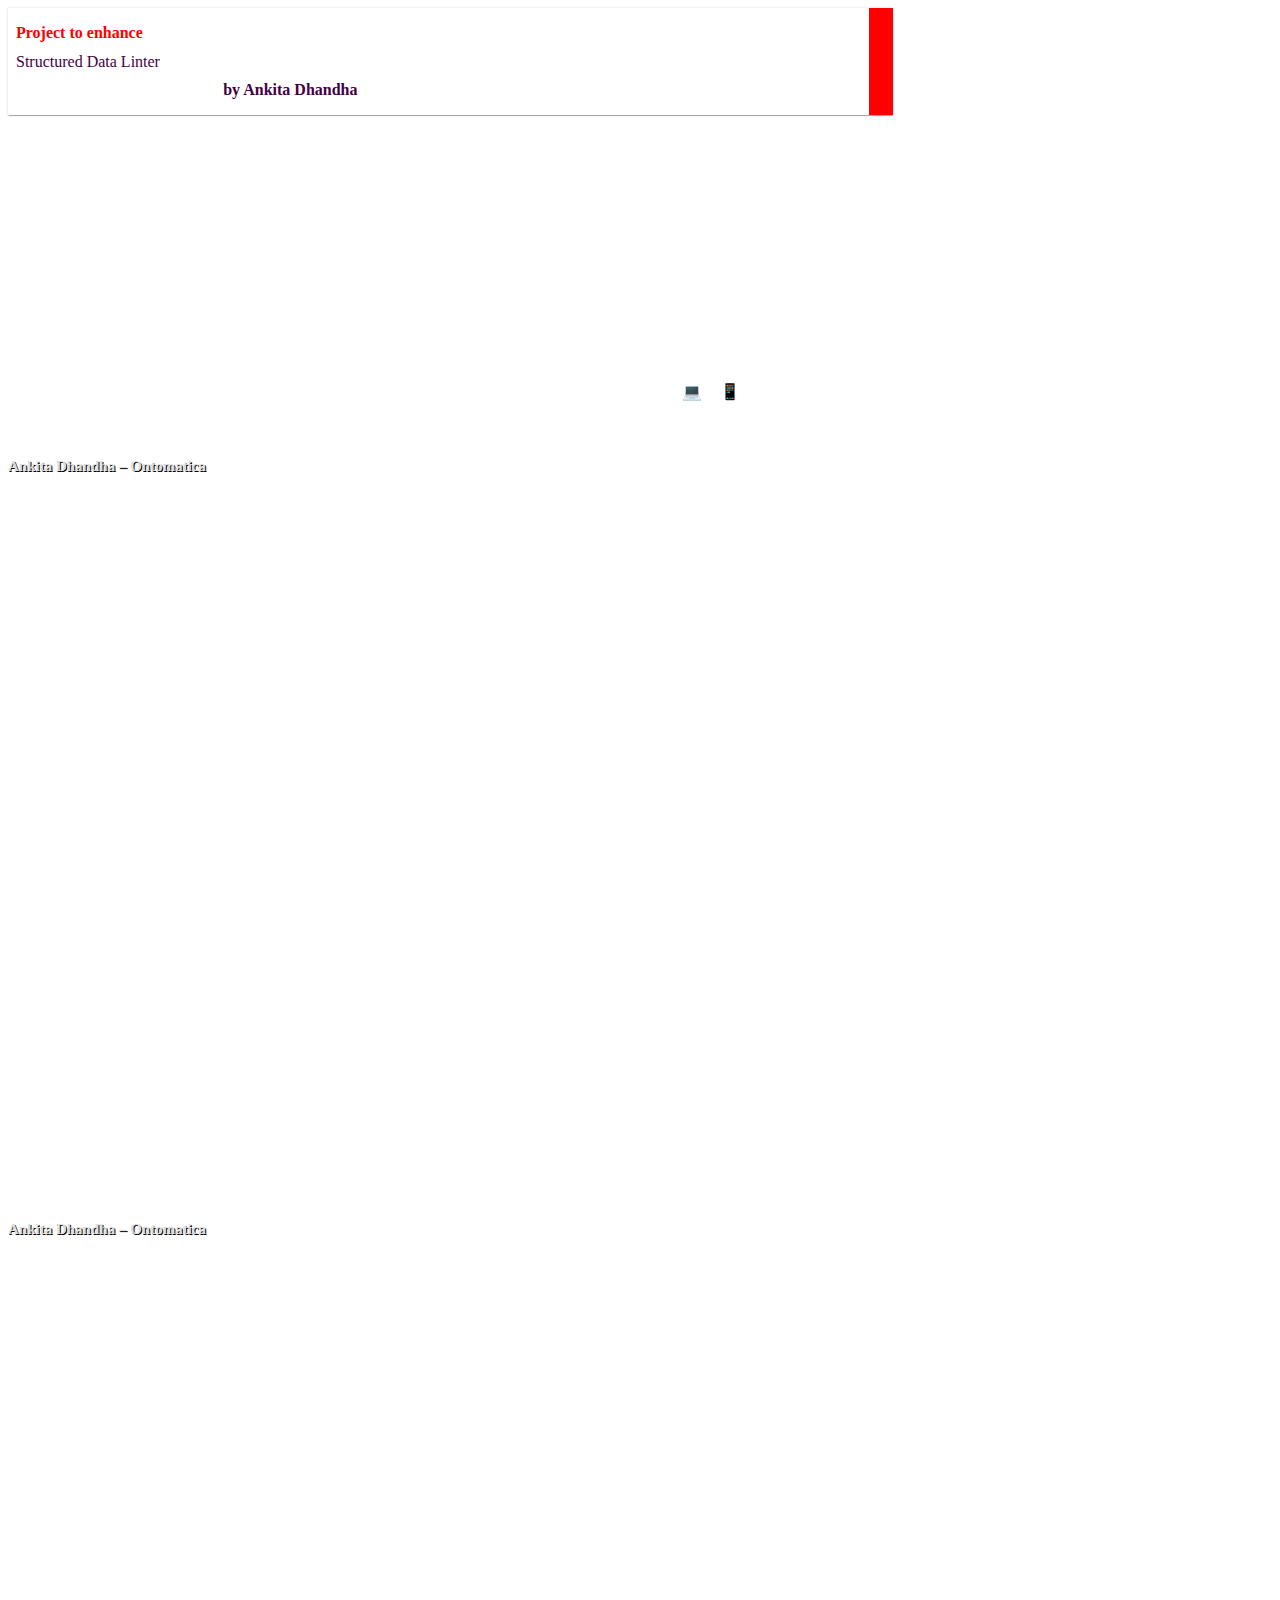
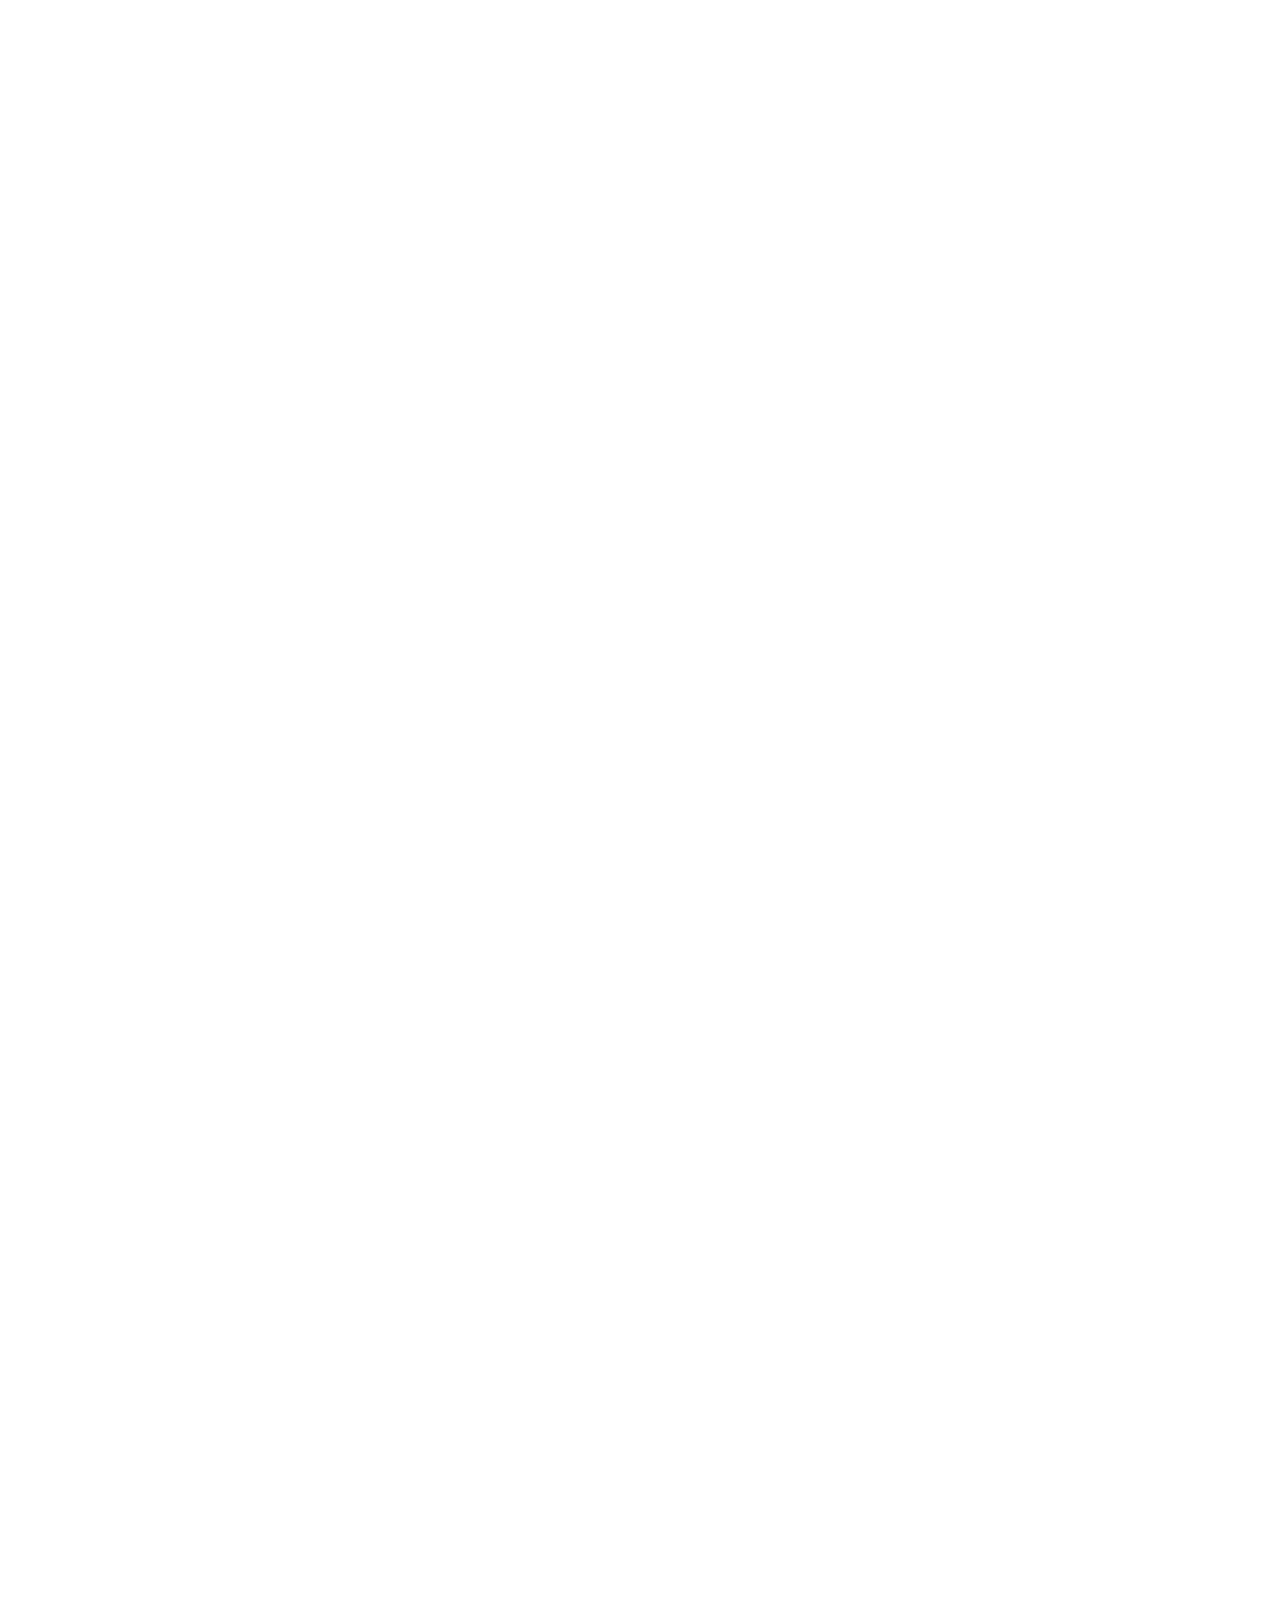
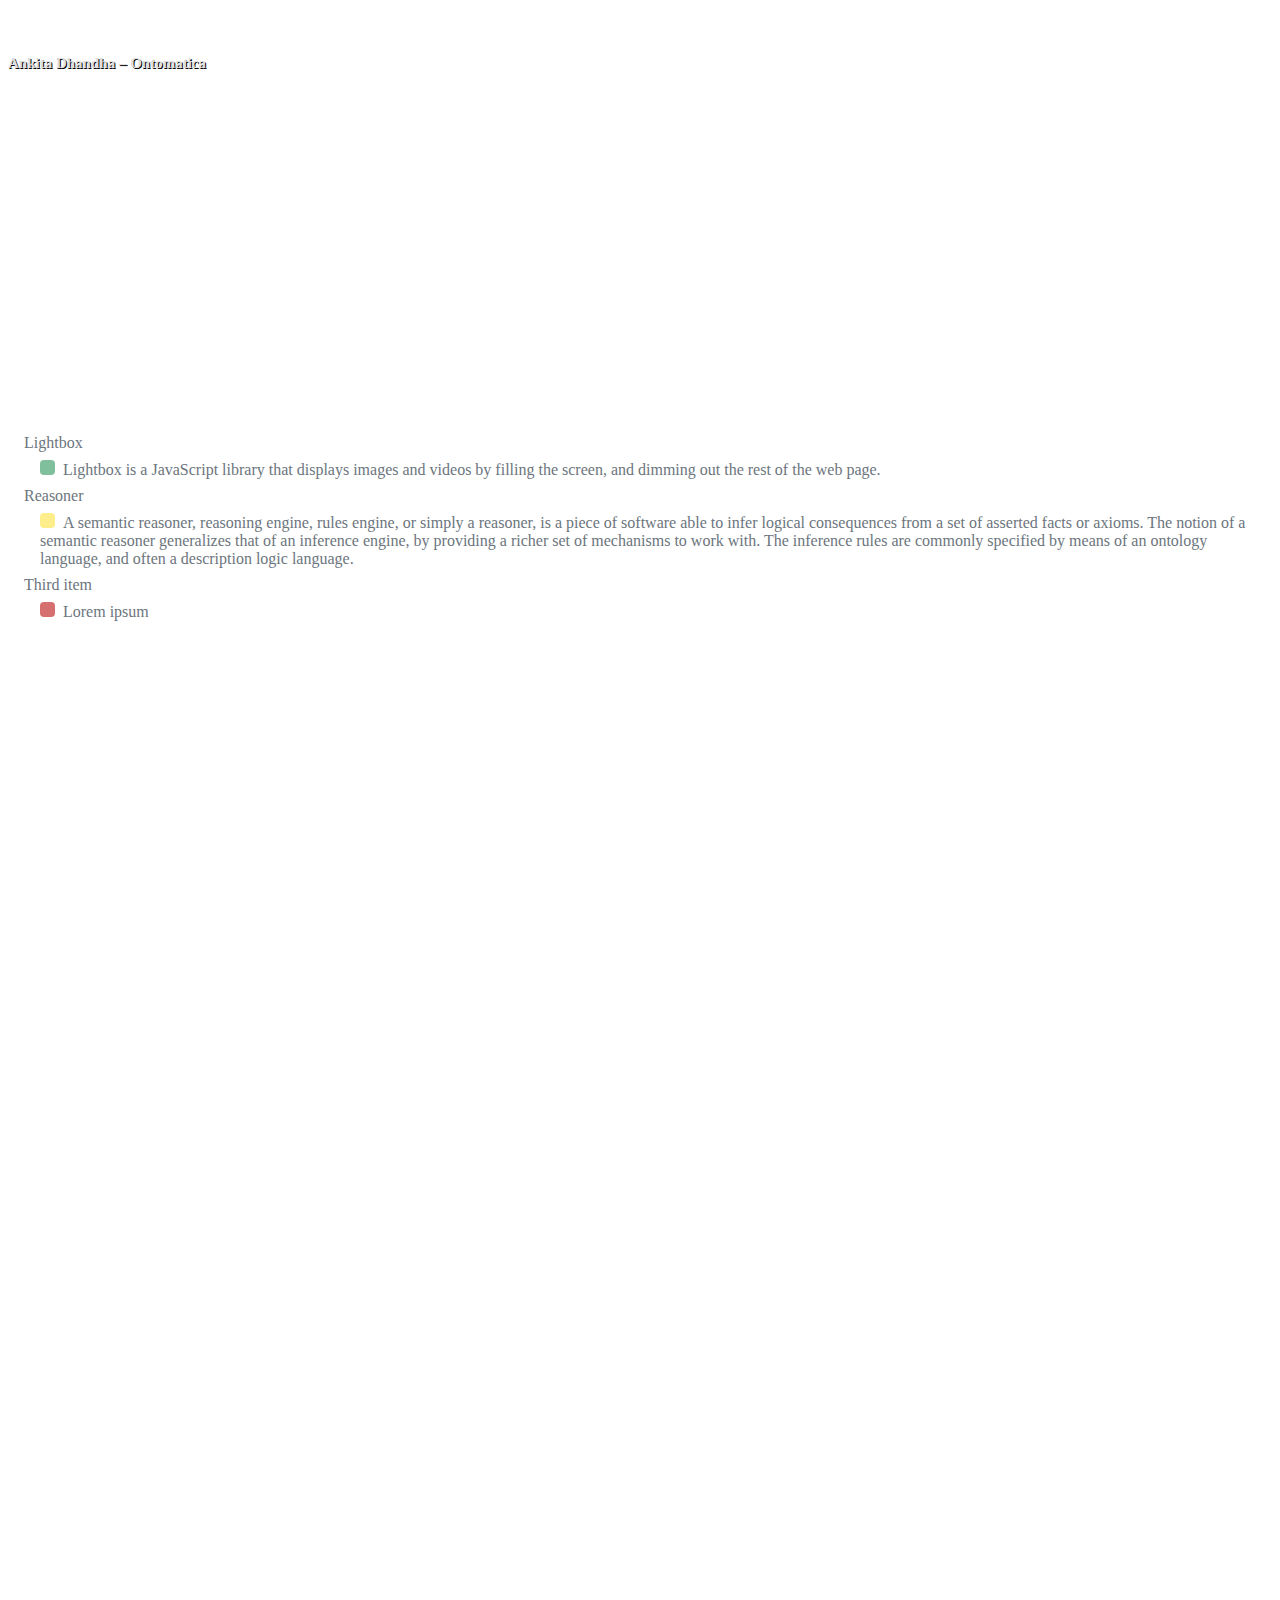
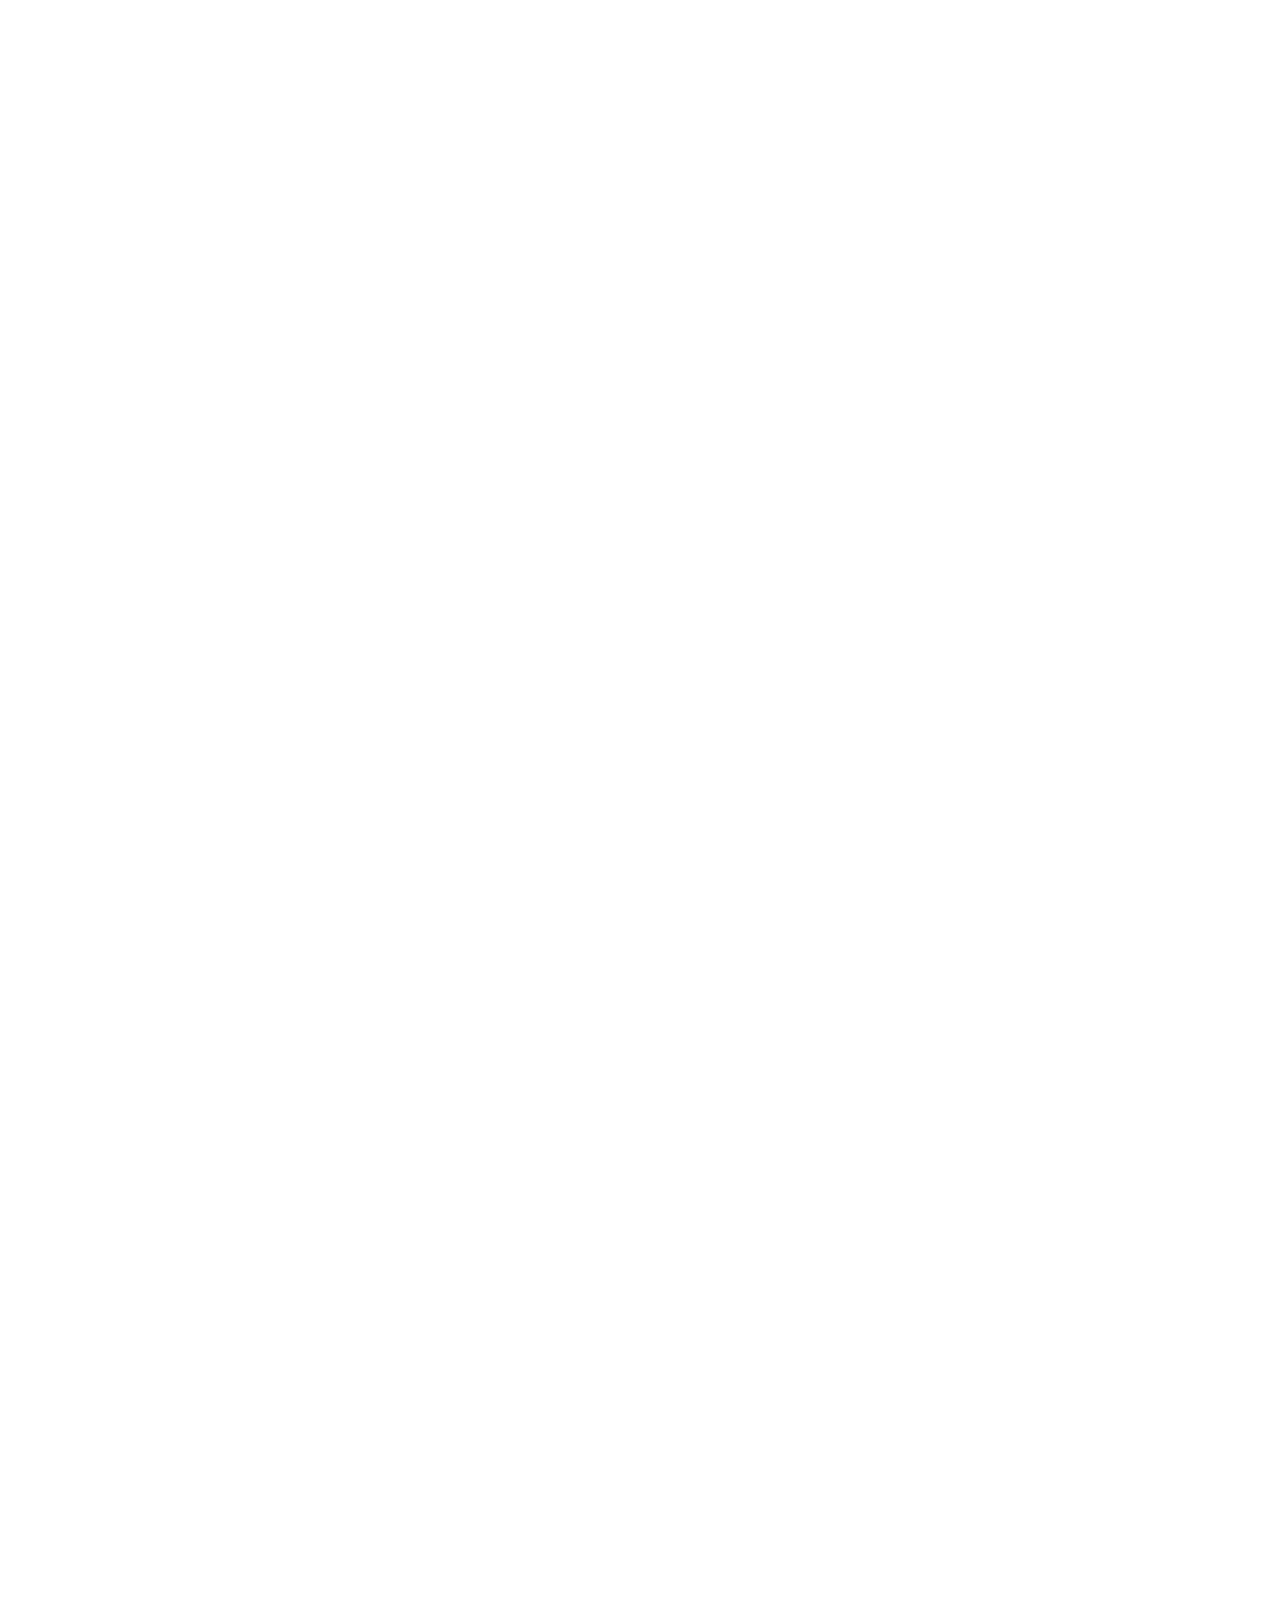
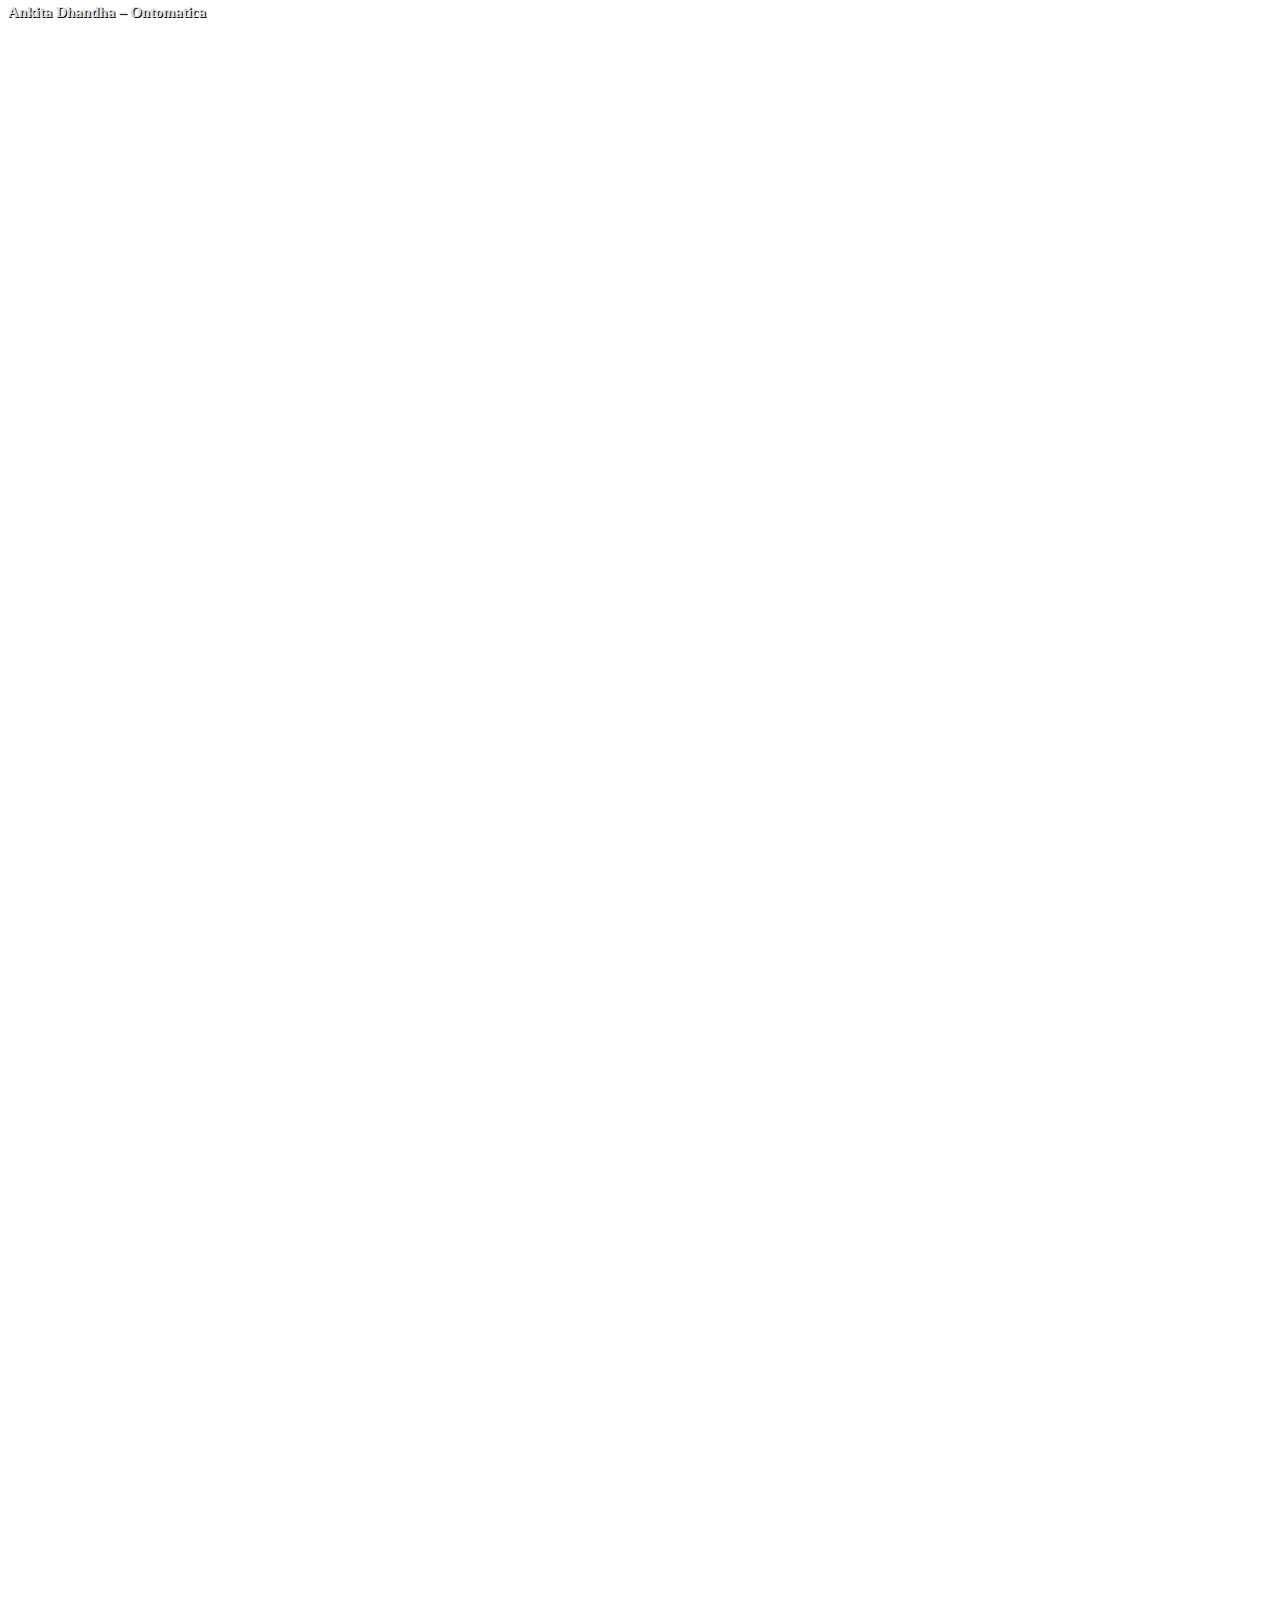
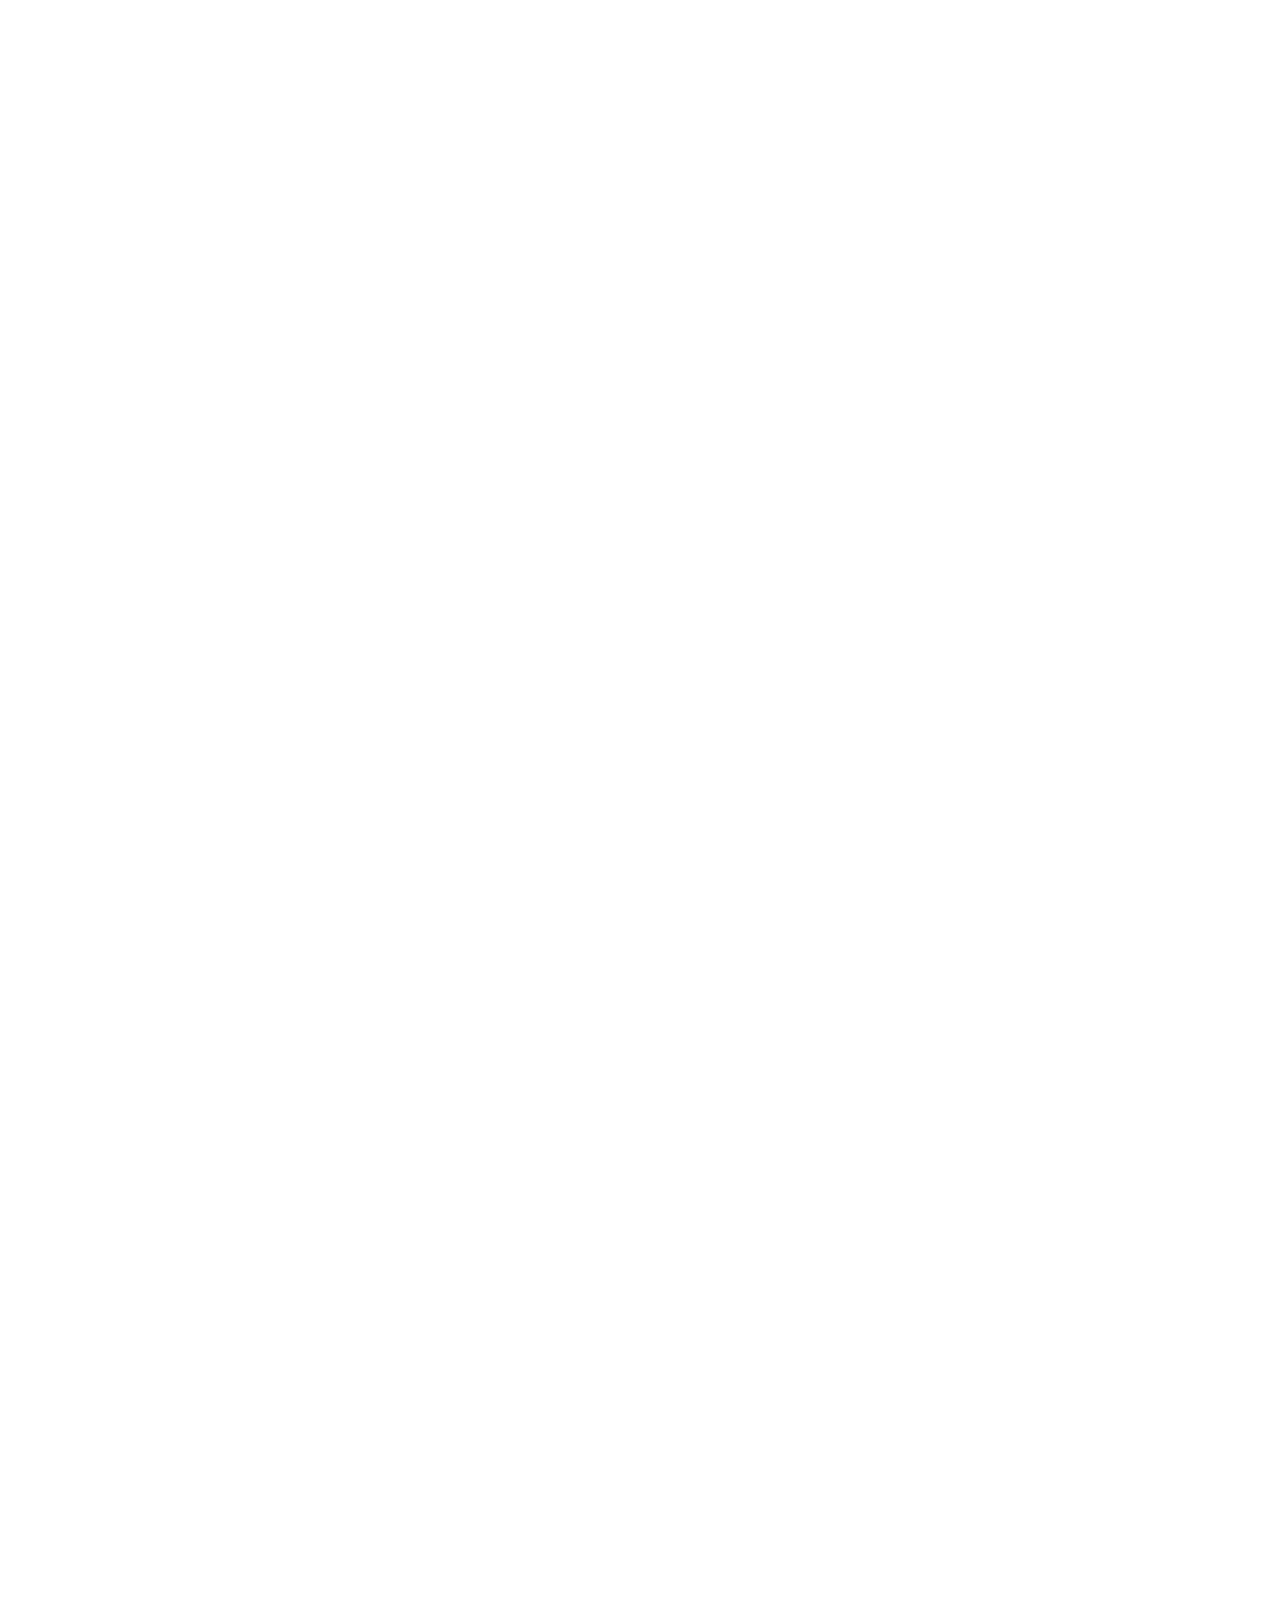
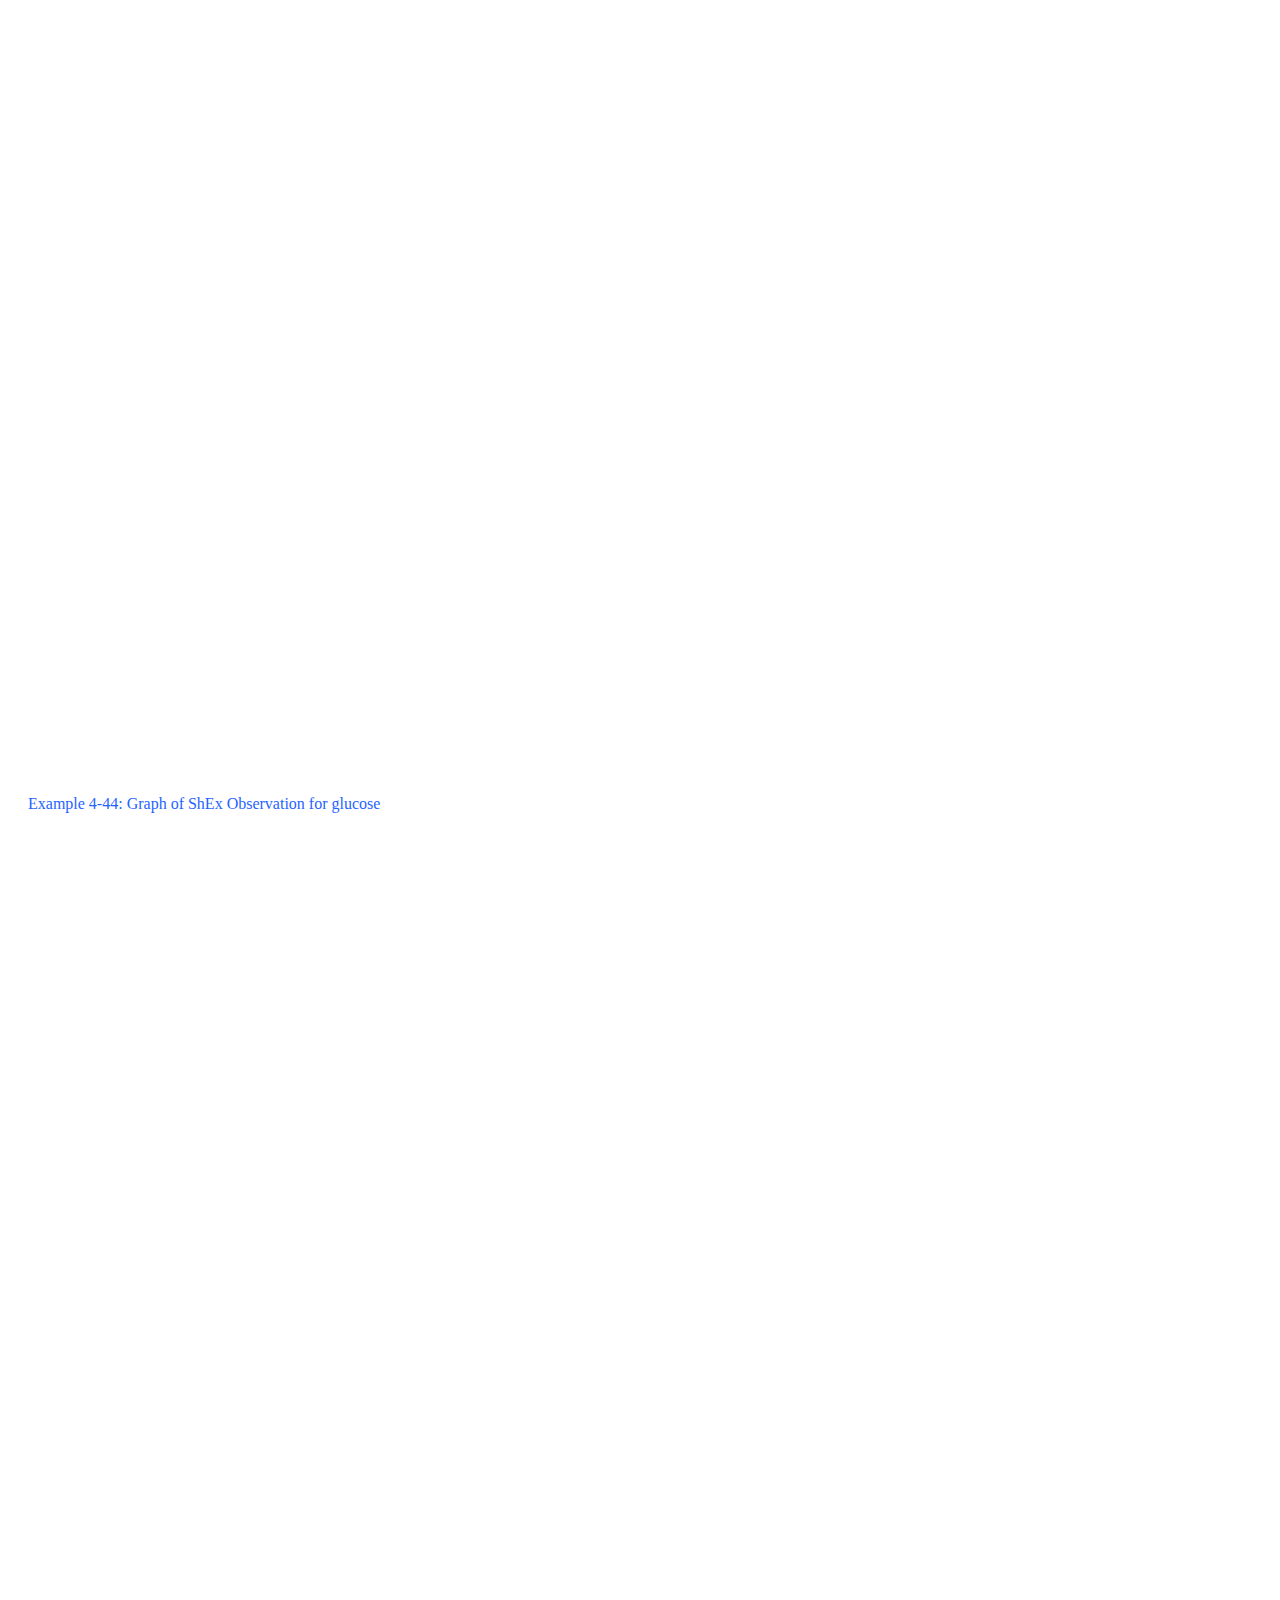
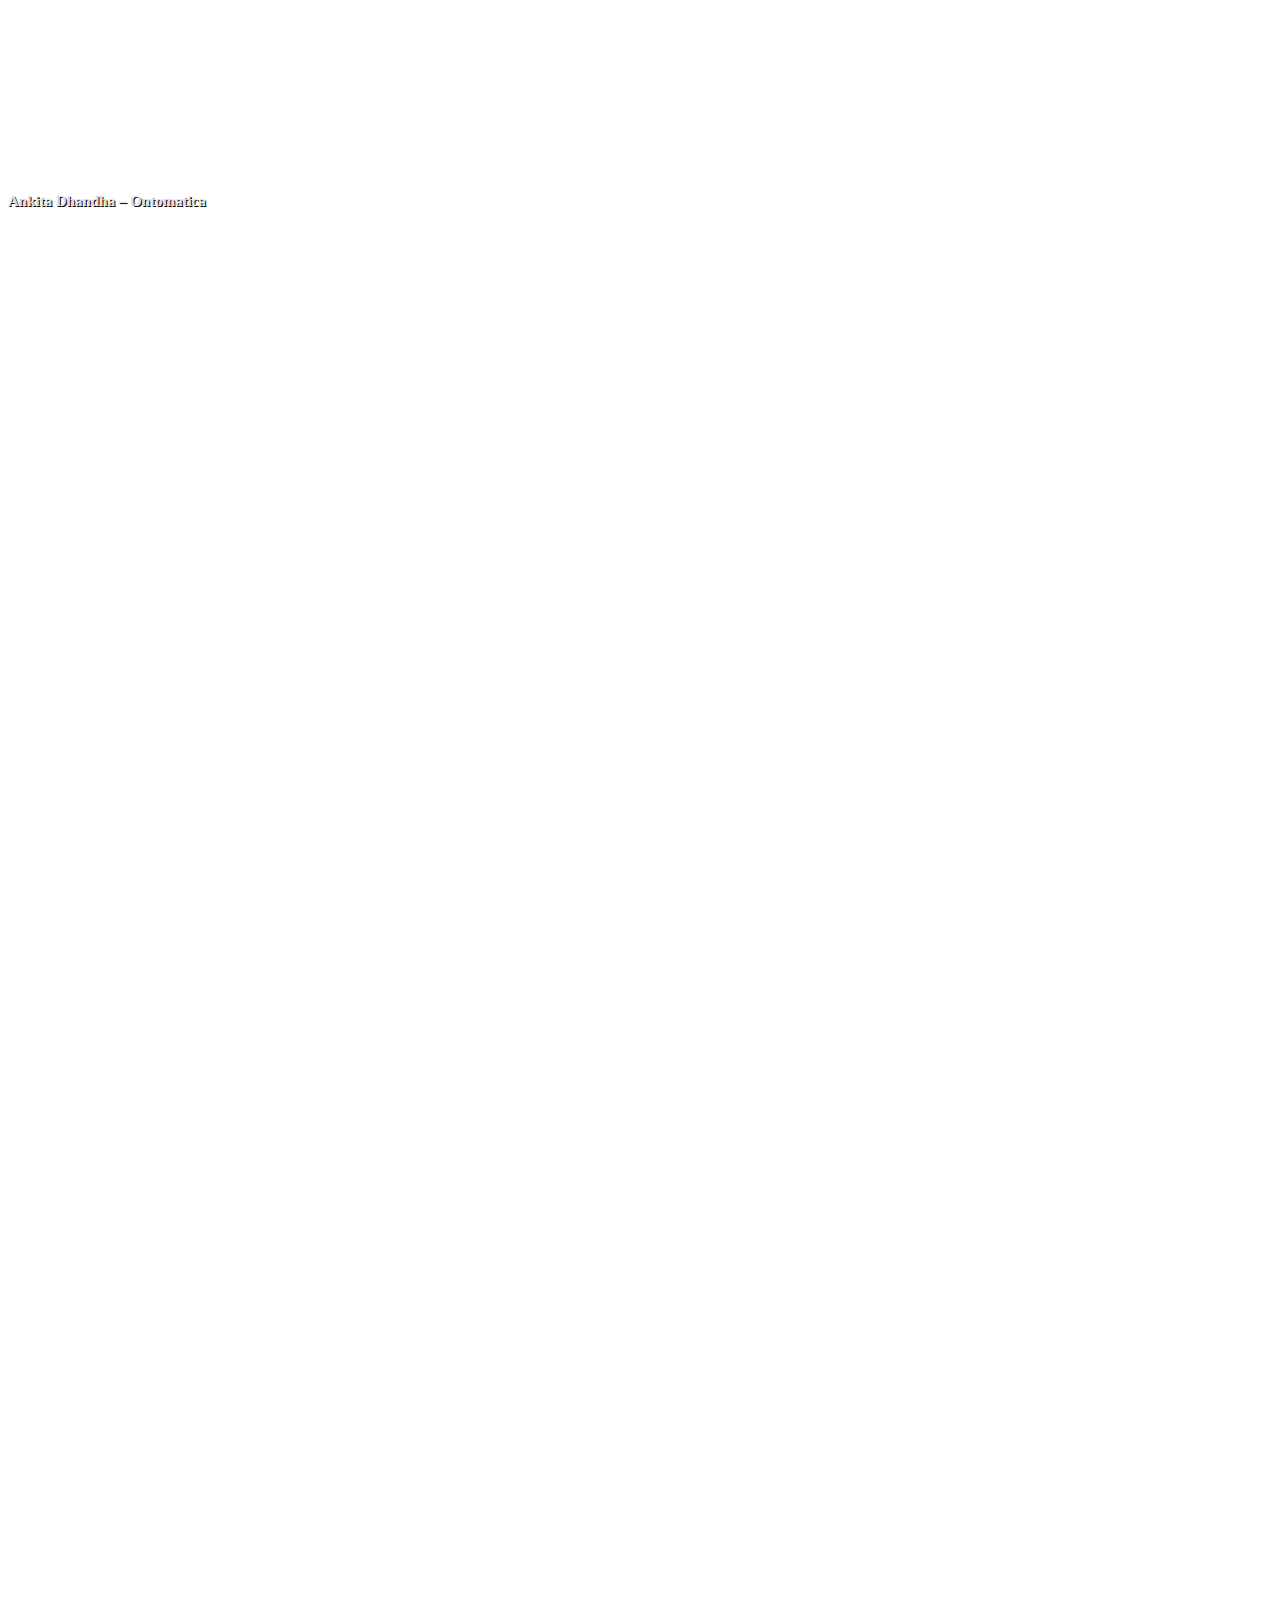
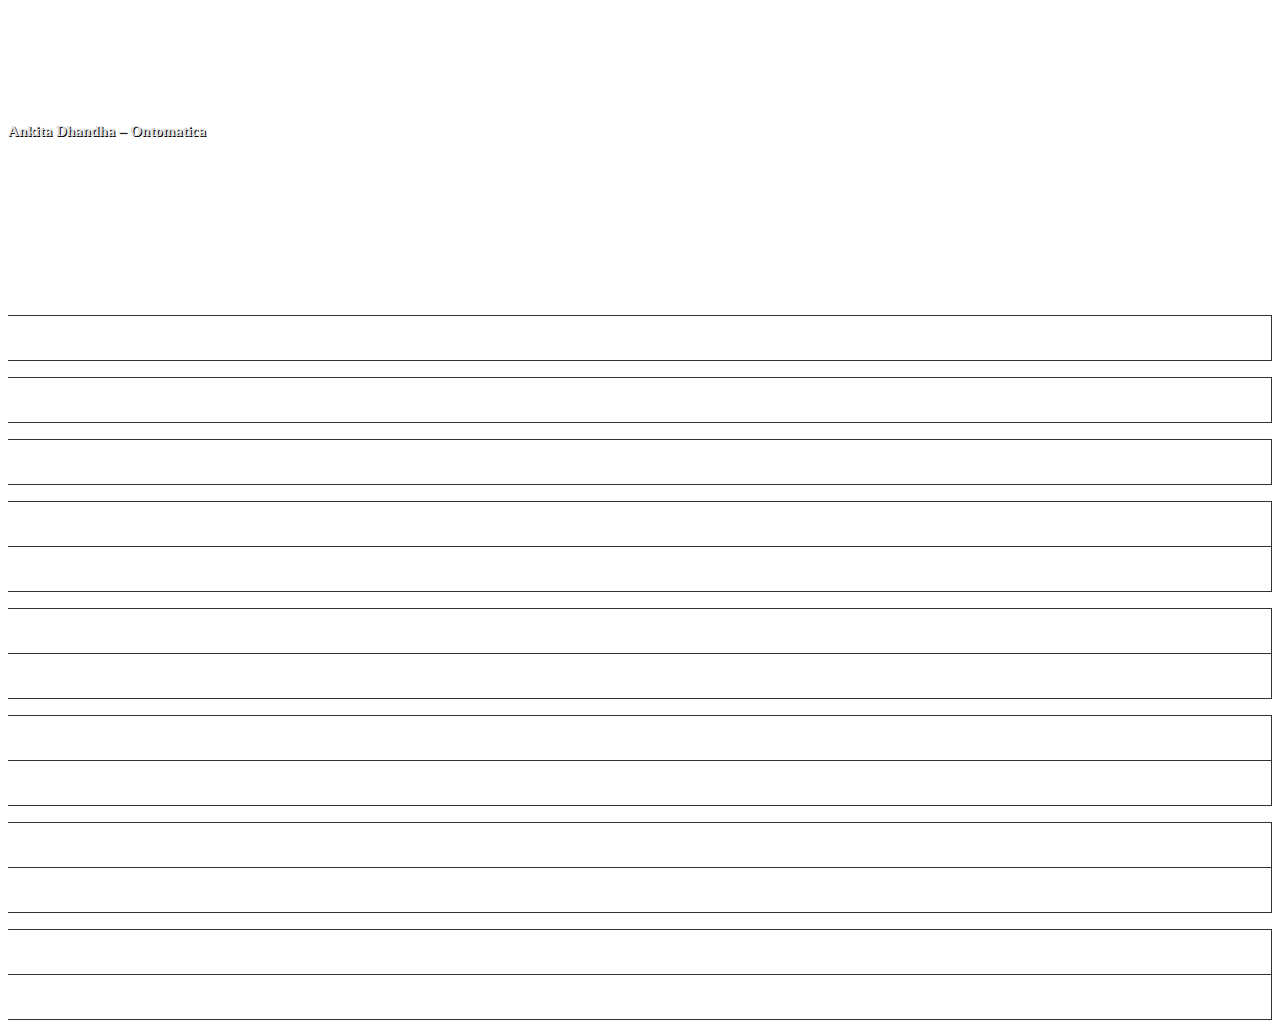
==== docs/index.html @ 1ae6c5a3 "first commit" ====
<!--
STANDARDS
  story instance
    index.html
    enable: index.html#page=item-31
  player instance
    main.html

FORMAT ACTIONS
  https://codebeautify.org/htmlviewer#
  https://codebeautify.org/css-beautify-minify#
  2 spaces

ISSUES
  fonts
    error
      recursive-woff2
      robotoflex-woff2
  color
  iframe
    keep
    non-standard


file:///E:/content/_main/___projects/__story-sdl/____sdl-production/__sdl________21-07-12/index.html#page=item-31

reference links
  https://s3.amazonaws.com/benetta.net/media/logo/ontomatica/ontomatica-symbol-w33-h36-color-1F64FF-bgnd-white.svg

alternate
  data-item-label="background-network-black" src="https://s3.amazonaws.com/benetta.net/media/background-svg/background-network-000000-w800-h800.svg"
  data-item-label="background-network-gray"  src="https://s3.amazonaws.com/benetta.net/media/background-svg/background-network-1F2022-w800-h800.svg"

place ankita on design goals, except goal using Gist
  <amp-story-grid-layer template="vertical" class="credit-layer"><p class="credit">Ankita Dhandha &#x2013; Ontomatica</p></amp-story-grid-layer>

what is this?
  <div placeholder="">

may impact performance:
  errors 1529 1808 1939 1964
  The attribute 'animate-in' may not appear in tag 'amp-google-document-embed'. Learn more.
  The attribute 'animate-in-duration' may not appear in tag 'amp-google-document-embed'.
-->

<!doctype html>
<html ⚡>
<head>
<meta charset="utf-8">
<meta name="viewport" content="width=device-width">
<link rel="icon"
    href="https://ontomatica.io/static/image/logo/onto-symbol-w252-h252.svg" />
<title>
Structured Data Linter project
</title>
<link rel="canonical" href="index.html">
<style amp-boilerplate>body{-webkit-animation:-amp-start 8s steps(1,end) 0s 1 normal both;-moz-animation:-amp-start 8s steps(1,end) 0s 1 normal both;-ms-animation:-amp-start 8s steps(1,end) 0s 1 normal both;animation:-amp-start 8s steps(1,end) 0s 1 normal both}@-webkit-keyframes -amp-start{from{visibility:hidden}to{visibility:visible}}@-moz-keyframes -amp-start{from{visibility:hidden}to{visibility:visible}}@-ms-keyframes -amp-start{from{visibility:hidden}to{visibility:visible}}@-o-keyframes -amp-start{from{visibility:hidden}to{visibility:visible}}@keyframes -amp-start{from{visibility:hidden}to{visibility:visible}}</style><noscript><style amp-boilerplate>body{-webkit-animation:none;-moz-animation:none;-ms-animation:none;animation:none}</style></noscript>

<!-- preload -->

<script async
    src="https://cdn.ampproject.org/v0.js"></script>

<script async custom-element="amp-story"
    src="https://cdn.ampproject.org/v0/amp-story-1.0.js"></script>
<script async custom-element="amp-bind"
    src="https://cdn.ampproject.org/v0/amp-bind-0.1.js"></script>
<script async custom-element="amp-gist"
    src="https://cdn.ampproject.org/v0/amp-gist-0.1.js"></script>
<script async custom-element="amp-twitter"
    src="https://cdn.ampproject.org/v0/amp-twitter-0.1.js"></script>
<script async custom-element="amp-google-document-embed"
    src="https://cdn.ampproject.org/v0/amp-google-document-embed-0.1.js"></script>

<!-- non-standard -->
<script async custom-element="amp-iframe"
    src="https://cdn.ampproject.org/v0/amp-iframe-0.1.js"></script>

<style amp-custom>
/**************************
 * Font: Recursive Variable
 * Recursive-VF.ttf
 */

@font-face {
  font-family: Recursive-2019;
  src: url("https://s3.amazonaws.com/benetta.net/fonts/recursive-woff2/Recursive-VF.ttf")
    format("truetype");
  font-display: swap;
  text-align: initial;
  font-weight: 100 600;
  font-stretch: 25% 151%;
}

/******************
 * Font: Zilla Slab
 */

@font-face {
  font-family: ZillaSlab;
  src: url("https://s3.amazonaws.com/benetta.net/fonts/zilla-slab/zilla-slab-v6-latin-500.woff2")
    format("woff2");
  font-display: swap;
  text-align: initial;
  font-style: normal;
  font-weight: 100 600;
}

/***************************
 * Font: Roboto Flex Regular
 */

@font-face {
  font-family: RobotoFlex;
  src: url("https://s3.amazonaws.com/benetta.net/fonts/robotoflex-woff2/RobotoFlex.woff2")
    format("woff2");
  font-display: swap;
  font-style: normal;
  font-weight: 100 1000;
  font-stretch: 25% 151%;
}

/******************
 * Font: Noto Serif
 */
@font-face {
  font-family: NotoSerif;
  src: url("https://s3.amazonaws.com/benetta.net/fonts/noto-serif/noto-serif-v11-latin-regular.woff2")
    format("woff2");
  font-display: swap;
  font-style: normal;
  font-weight: 400;
}

/***********************
 * Font: World of Water
 */

@font-face {
  font-family: world-of-water;
  src: url("https://s3.amazonaws.com/benetta.net/fonts/world-of-water/world-of-water-v2.woff2")
    format("woff2");
  font-display: swap;
  font-style: normal;
  font-weight: 400;
}

@font-face {
  font-family: "Noto Sans";
  font-style: normal;
  font-weight: regular;
  font-display: optional;
  src: local("Noto Sans"), local(NotoSans),
    url(https://s3.amazonaws.com/benetta.net/fonts/noto-sans/noto-sans-v11-latin-regular.woff2)
      format("woff2");
}

/* used by recursive */
:root {
  --MONO: 0; /* Monospace    */
  --CASL: 0; /* Casual       */
  --slnt: 0; /* Upright      */
  --CRSV: 0.5; /* Auto Cursive */
}

*,
*:before,
*:after {
  font-variation-settings: "MONO" var(--MONO), "CASL" var(--CASL),
    "slnt" var(--slnt), "CRSV" var(--CRSV);
}

h1 {
  font-family: ZillaSlab;
  font-size: calc(3.125 * var(--story-page-vw));
  font-weight: 100;
  color: #440044; /* set to background SVG color */
  border: none;
}

h2 {
  font-family: ZillaSlab;
  font-size: calc(4 * var(--story-page-vw));
  font-weight: 100;
  display: inline-block;
  color: #ffffff;
  border: none;
}

h3 {
  font-family: ZillaSlab;
  font-size: calc(2.6 * var(--story-page-vw));
  font-weight: 300;
  line-height: 1.2em;
  color: #ffffff;
  border: none;
}

h4 {
  font-family: Recursive-2019;
  font-size: calc(1.9 * var(--story-page-vw));
  font-weight: 300;
  --CASL: 1;
  --slnt: 0;
  --MONO: 0;
  font-feature-settings: "ss01" on, "ss02" on, "ss08" on;
  margin-top: 1em;
  color: #ffffff;
  border: none;
  transition: 1s;
}

h4:hover {
  font-weight: 800;
  --CRSV: 0;
  transition: 1s;
}

h5 {
  font-family: Recursive-2019;
  font-size: calc(2 * var(--story-page-vw));
  font-weight: 300;
  --CASL: 1;
  --slnt: 0;
  --MONO: 0;
  font-feature-settings: "ss01" on, "ss02" on, "ss08" on;
  margin-bottom: 0.8em;
  color: #ffffff;
  border: none;
  transition: 1s;
}

h5:hover {
  font-weight: 800;
  --CRSV: 0;
  transition: 1s;
}

/************
 * cover page
 */

.cover {
  width: 90%;
}
.p-s {
  padding: 0.5rem;
}
.p {
  padding: 1rem;
}

.bg-w {
  background-color: #fff;
}

.c-bottom {
  align-content: end;
}

.color-p {
  color: #ff0000;
}

.color-s {
  color: #6c757d;
}

.cover-f {
  width: 70%;
}

.d-flex {
  display: flex;
  display: -ms-flexbox;
}

.flex-fill {
  flex: 1 1 auto;
}

.mb {
  margin-bottom: 1em;
}

.ml-s {
  margin-left: 0.5em;
}
.mr-s {
  margin-right: 0.5rem;
}

.mx-a {
  margin-left: auto;
  margin-right: auto;
}

.noedge {
  padding: 0;
}

.paper {
  -webkit-box-shadow: 0 1px 1px 0 rgba(0, 0, 0, 0.14),
    0 1.5px 0.5px -1px rgba(0, 0, 0, 0.2), 0 0 2.5px 0 rgba(0, 0, 0, 0.12);
  -moz-box-shadow: 0 1px 1px 0 rgba(0, 0, 0, 0.14),
    0 1.5px 0.5px -1px rgba(0, 0, 0, 0.2), 0 0 2.5px 0 rgba(0, 0, 0, 0.12);
  box-shadow: 0 1px 1px 0 rgba(0, 0, 0, 0.14),
    0 1.5px 0.5px -1px rgba(0, 0, 0, 0.2), 0 0 2.5px 0 rgba(0, 0, 0, 0.12);
}

.pb {
  color: #440044;
  padding-bottom: 1em;
}

.pt {
  padding-top: 1em;
}

.sep-v {
  border-left: 24px solid #ff0000;
}

.text-fatty {
  font-family: Recursive-2019;
  text-transform: uppercase;
  font-weight: 700;
}

.w-50 {
  width: 50%;
}

.w-80 {
  width: 80%;
}
/* end cover */

amp-story {
  color: #fff;
  border: none;
}

a {
  text-decoration: none;
  color: #fff;
}

.opacity2 {
  opacity: 0.6;
}
.opacity3 {
  opacity: 0.3;
}

.titles {
  text-align: center;
}

@media screen and (max-width: 1024px) {
  .titles {
    text-align: center;
    position: static;
  }
}

@media screen and (max-width: 767px) and (min-width: 375px) {
  a {
    text-decoration: none;
    color: #cd2a3b;
  }
  .titles {
    text-align: left;
  }
  /* .prov__text ul {font-weight: 100; margin: 16px auto; font-size: 0.6em;} */
  .g-dt,
  .g-dd {
    flex-basis: 70%;
    flex-grow: 1;
    font-size: 0.8em;
    padding: 2px 4px;
    text-align: right;
    color: #fff;
  }
  .darken {
    filter: brightness(0.6) blur(8px);
  }
}

/*************************
 * for attachment DL DT DD
 */
.bg-w {
  background-color: #fff;
}
.bg-b {
  background-color: #000;
}
.bt {
  border-top: 1px solid rgba(0, 0, 0, 0.1);
}
.c-bottom {
  align-content: end;
}
.chartlegend span.green {
  background-color: #7fbf9b;
}
.chartlegend span.red {
  background-color: #d66f6f;
}
.chartlegend span.yellow {
  background-color: #fdee8b;
}
.chartlegend span {
  display: inline-block;
  height: 15px;
  width: 15px;
  border-radius: 0.25rem;
}

.text-center {
  text-align: center;
}
.text-fatty {
  text-transform: uppercase;
  font-weight: 700;
}
.text-justify {
  text-align: justify;
}
.text-left {
  text-align: left;
}

.w-50 {
  width: 50%;
}

/*************************************
 * used on Ken Burns ShEx observations
 */
amp-story-grid-layer[template="vertical"].logo-layer {
  padding: 20px;
  justify-items: normal;
  -ms-flex-line-pack: start;
  align-content: start;
}
amp-story-grid-layer[template="vertical"].logo-layer .logo-wrapper {
  max-width: 30px;
}
@media (max-width: 768px) {
  amp-story-grid-layer[template="vertical"].logo-layer .logo-wrapper {
    max-width: 25px;
  }
}
amp-story-grid-layer[template="vertical"].logo-layer amp-img {
  opacity: 0.5;
}

amp-story-grid-layer[template="vertical"].credit-layer {
  padding: 0 30px 0 5px;
  -ms-flex-line-pack: end;
  align-content: end;
}
@media (max-width: 480px) {
  amp-story-grid-layer[template="vertical"].credit-layer {
    padding: 0 20px 0 5px;
  }
}
amp-story-grid-layer[template="vertical"].credit-layer p.credit {
  padding: 0;
  color: #ddd;
  text-shadow: 1px 1px 0 #000;
  font-size: 15px;
  line-height: 20px;
  font-family: ZillaSlab;
  text-align: left;
  max-width: inherit;
  font-style: normal;
  font-weight: 700;
}
@media (max-width: 480px) {
  amp-story-grid-layer[template="vertical"].credit-layer p.credit {
    font-size: 9px;
    line-height: 16px;
  }
}

amp-google-document-embed {
  margin: 0 2vw;
}
.section {
  display: none;
  padding: 20px 0 0;
  border-top: 1px solid #ddd;
}

/************
 * provenance
 */
.g-flexed {
  display: flex;
  flex-flow: row wrap;
  border: solid #333;
  border-width: 1px 1px 0 0;
}
.g-dl {
  display: flex;
  flex-flow: row wrap;
  border: solid #333;
  border-width: 1px 1px 0 0;
}

.g-dt {
  font-family: NotoSerif;
  flex-basis: 30%;
  padding: 2px 4px;
  text-align: right;
  color: #fff;
}
.g-dd {
  font-family: NotoSerif;
  flex-basis: 70%;
  flex-grow: 1;
  margin: 0;
  padding: 2px 4px;
  border-bottom: 1px solid #333;
}
/* .prov__text ul{font-weight:100;margin:16px auto;line-height:1.6;font-size:14px} */
.show-yes {
  visibility: visible;
}
.show-no {
  display: none;
}
.show-hide {
  visibility: hidden;
}

.img-container {
  position: absolute;
  width: 0px;
  height: 0px;
}

/************************
 * iframe additions below
 */
.ap-o-sampler-iframe {
  width: 100%;
  height: auto;
  background: #e6e6fa;
  box-shadow: 0 15px 50px 0 rgba(0, 0, 0, 0.4);
}
.ap-o-sampler-iframe-r {
  width: 100%;
  height: auto;
  background: red;
  box-shadow: 0 15px 50px 0 rgba(0, 0, 0, 0.4);
}
.ap-o-sampler-iframe-b {
  width: 100%;
  height: auto;
  background: blue;
  box-shadow: 0 15px 50px 0 rgba(0, 0, 0, 0.4);
}
.ap-o-sampler-iframe-g {
  width: 100%;
  height: auto;
  background: green;
  box-shadow: 0 15px 50px 0 rgba(0, 0, 0, 0.4);
}
.ap-o-sampler-iframe [placeholder] {
  display: flex;
}
[placeholder] .ap-o-sampler-iframe-source {
  width: calc(50% - 4px);
}
:target::before {
  content: "";
  display: block;
  visibility: hidden;
  height: 120px;
  margin-top: -120px;
}
.-n {
  display: flex;
  align-items: center;
  text-decoration: none;
  padding: 0 0 1.5em;
  margin: 0;
}
.-i,
.-r {
  transition: transform 0.3s cubic-bezier(0.25, 0.1, 0.25, 1);
}
.-r {
  line-height: 1.6rem;
  font-size: 0.875rem;
  font-weight: 700;
  color: #005af0;
  line-height: 1.3;
}
.-i {
  fill: #005af0;
  padding: 0.438em 0;
  margin-bottom: auto;
  margin-right: 0.625em;
  box-sizing: initial;
}
.-n:hover .-i,
.-n:hover .-r {
  transform: translateX(10px);
}
/* a{color:#005af0} */
/* a{text-decoration:none;font-weight:700} */
.ap-a-ico {
  display: flex;
  font-size: initial;
  box-sizing: initial;
  justify-content: center;
  width: 1em;
  height: 1em;
}
.ap--sampler {
  margin-bottom: 7em;
}
@media (max-width: 320px) {
  .ap--sampler {
    display: none;
  }
}
@media (min-width: 768px) {
  .ap--sampler {
    margin-bottom: 8vw;
  }
}
.ap-o-sampler {
  grid-column: 3/-1;
  width: 100%;
  max-width: 1024px;
  padding-left: 20px;
}
@media (min-width: 1680px) {
  .ap-o-sampler {
    grid-column: 5/-3;
    padding-left: 0;
  }
}
.ap-o-sampler-tab-bar {
  display: flex;
  flex-wrap: nowrap;
  overflow-x: auto;
  -webkit-overflow-scrolling: touch;
  white-space: nowrap;
  background: #29323c;
}
.ap-o-sampler-tab {
  cursor: pointer;
  padding: 1.125em 1.75em;
  border-right: 1px solid #3d444d;
  background: #29323c;
}
.ap-o-sampler-tab.active {
  background: #3d444d;
}
.ap-o-sampler-tab.active span {
  opacity: 1;
}
.ap-o-sampler-tab-title {
  font-size: 0.8125rem;
  font-family: Poppins, sans-serif;
  font-weight: 700;
  color: #fff;
  opacity: 0.5;
}
.ap-o-sampler-link {
  margin-top: 1em;
  display: inline-block;
}
.ap-o-sampler-link {
  margin-top: 1em;
  display: inline-block;
}
.-on {
  display: flex;
  align-items: center;
}
.-on {
  padding: 0 0 14px;
  border: 0;
  background: 0 0;
}
.-on:focus ~ .-oi,
.-on:hover ~ .-oi {
  opacity: 1;
  pointer-events: all;
  transition: opacity 0.2s cubic-bezier(0.25, 0.1, 0.25, 1);
}

.spr-4 {
  line-height: 4em;
}
/* .twitter-left{margin-left:-10px;} */
/* .twitter-right{margin-left:10px;} */
/* amp-gist{overflow-y: scroll;} */

/* https://ampforwp.com/tutorials/article/how-to-remove-the-social-icon-from-amp/ */

.amp-comment-button {
  display: none;
}

/******
 * grid
 */

.parent {
  display: grid;
  grid-template-columns: repeat(2, 1fr);
  grid-template-rows: 1fr;
  grid-column-gap: 50px;
  grid-row-gap: 0px;
}


</style>
</head>
<body>

<svg style="position:absolute; width:0; height:0; overflow:hidden;" version="1.1" xmlns="http://www.w3.org/2000/svg" xmlns:xlink="http://www.w3.org/1999/xlink">
<defs>
<symbol id="internal" viewBox="0 0 64 64"><path d="M43.16 10.18c-0.881-0.881-2.322-0.881-3.203 0s-0.881 2.322 0 3.203l16.335 16.335h-54.051c-1.281 0-2.242 1.041-2.242 2.242 0 1.281 0.961 2.322 2.242 2.322h54.051l-16.415 16.335c-0.881 0.881-0.881 2.322 0 3.203s2.322 0.881 3.203 0l20.259-20.259c0.881-0.881 0.881-2.322 0-3.203l-20.179-20.179z"></path></symbol>
<symbol id="angle-down-solid" viewBox="0 0 64 64"><path d="M56.293 16.003c1.761-1.645 4.553-1.645 6.314 0 1.857 1.734 1.857 4.623 0 6.357l-27.45 25.638c-1.761 1.645-4.553 1.645-6.314 0l-27.45-25.638c-0.899-0.839-1.393-1.963-1.393-3.178s0.494-2.339 1.393-3.178c1.761-1.645 4.553-1.645 6.314 0l24.293 22.689 24.293-22.689z"></path></symbol>
</defs>
</svg>

<amp-story standalone title="Structured Data Linter Project" publisher="Ontomatica" publisher-logo-src="https://place-hold.it/260x58?text=Ontomatica-logo&bold&fontsize=23" poster-portrait-src="https://place-hold.it/300x400?text=Structured Data Linter&bold&fontsize=23" poster-square-src="https://place-hold.it/300x300?text=Structured Data Linter&bold&fontsize=23" poster-landscape-src="https://place-hold.it/400x300?text=Structured Data Linter&bold&fontsize=23" supports-landscape>
  <amp-story-page id="item-11" data-item-label="Title Page">
    <amp-story-grid-layer template="fill">
      <amp-img id="background-circuit-board" data-item-role="background" data-item-type="static" data-item-label="background-circuit-board" src="https://s3.amazonaws.com/benetta.net/media/background-svg/background-circuit-board-w1440-h560.svg" width="1440" height="560" layout="responsive"></amp-img>
    </amp-story-grid-layer>
    <amp-story-grid-layer class="noedge c-bottom mb" template="vertical">
      <div class="paper color-s bg-w cover-f d-flex">
        <div class="flex-fill pt pb">
          <hgroup class="ml-s">
            <div class="color-p">
              <span style="font-family:RobotoFlex; font-weight:600;">Project to enhance</span>
            </div>
            <h1>Structured Data Linter</h1>
          </hgroup>
          <div class="w-50 mx-a">
            <span style="font-family:RobotoFlex; font-weight:600;">by Ankita Dhandha</span>
          </div>
        </div>
        <div class="sep-v"></div>
      </div>
    </amp-story-grid-layer>
  </amp-story-page>
  <amp-story-page id="item-12" data-item-label="Presentation Notes">
    <amp-story-grid-layer template="fill">
      <amp-img id="background-network-black" data-item-role="background" data-item-type="static" data-item-label="background-network-black" src="https://s3.amazonaws.com/benetta.net/media/background-svg/background-network-000000-w800-h800.svg" width="800" height="800" layout="responsive"></amp-img>
    </amp-story-grid-layer>
    <amp-story-grid-layer template="vertical">
      <div class="titles" animate-in="fade-in" animate-in-duration="4s">
        <h2>Presentation Notes</h2>
        <h4> This is a living document. &#x201C;Lorem ipsum&#x201D; is placeholder for future content. </h4>
        <h4>
          <svg fill="#FFFFFF" width="24" height="24" viewBox="0 -3 24 24" xmlns="http://www.w3.org/2000/svg">
            <path d="M0 0h24v24H0z" fill="none" />
            <path d="M19 19H5V5h7V3H5c-1.11 0-2 .9-2 2v14c0 1.1.89 2 2 2h14c1.1 0 2-.9 2-2v-7h-2v7zM14 3v2h3.59l-9.83 9.83 1.41 1.41L19 6.41V10h2V3h-7z" />
          </svg> opens links on buttons <small>&#x0026;</small> in attachments.
        </h4>
        <h4> Attachments &#x2193; provide additional detail. </h4>
        <h4> Table of Contents is upper left &#x1F854; navigate from there. </h4>
        <h4> Left&#x2010;side content &#x2190; previews target content <small>&#x0026;</small> usually is scrollable. </h4>
        <h4> Presentation works on &#x1F4BB; <small>&#x0026;</small> &#x1F4F1;. </h4>
      </div>
    </amp-story-grid-layer>
    <amp-story-grid-layer template="vertical" class="credit-layer">
      <p class="credit">Ankita Dhandha &#x2013; Ontomatica</p>
    </amp-story-grid-layer>
    <amp-story-page-outlink layout="nodisplay" theme="custom" cta-accent-color="#1F64FF" cta-accent-element="text" cta-image="https://upload.wikimedia.org/wikipedia/commons/thumb/d/de/Wikipedia_Logo_1.0.png/240px-Wikipedia_Logo_1.0.png">
      <a href="https://en.wikipedia.org/wiki/Living_document">Living Documents</a>
    </amp-story-page-outlink>
  </amp-story-page>
  <amp-story-page id="item-13" data-item-label="SDL Announcements">
    <amp-story-grid-layer template="fill">
      <amp-img id="background-network-black" data-item-role="background" data-item-type="static" data-item-label="background-network-gray" src="https://s3.amazonaws.com/benetta.net/media/background-svg/background-network-1F2022-w800-h800.svg" width="800" height="800" layout="responsive"></amp-img>
    </amp-story-grid-layer>
    <amp-story-grid-layer template="vertical">
      <div class="titles" animate-in="fade-in" animate-in-duration="4s">
        <h2>SDL Announcements</h2>
      </div>
      <div class="parent">
        <div animate-in="fade-in" animate-in-duration="4s" animate-in-delay="1s">
          <amp-twitter width="560" height="80" data-tweetid="104617719307055104" data-tooltip-icon="https://afdsi.com/static/logo/onto_sym_white_black_back_w421_h421_.png" data-tooltip-text="Expand tweet" role="link"></amp-twitter>
        </div>
        <div animate-in="fade-in" animate-in-duration="4s" animate-in-delay="4s">
          <amp-twitter width="720" height="80" data-tweetid="1325211019640152066" data-tooltip-icon="https://afdsi.com/static/logo/onto_sym_white_black_back_w421_h421_.png" data-tooltip-text="Expand tweet" role="link"></amp-twitter>
        </div>
      </div>
    </amp-story-grid-layer>
  </amp-story-page>
  <amp-story-page id="item-14" data-item-label="SDL Agenda and Product Plan">
    <amp-story-grid-layer template="fill">
      <amp-img id="background-network-black" data-item-role="background" data-item-type="static" data-item-label="background-network-black" src="https://s3.amazonaws.com/benetta.net/media/background-svg/background-network-000000-w800-h800.svg" width="800" height="800" layout="responsive"></amp-img>
    </amp-story-grid-layer>
    <amp-story-grid-layer template="vertical">
      <div class="titles" animate-in="fade-in" animate-in-duration="4s">
        <h2>SDL Agenda and Product Plan</h2>
        <h4>Release&#x2013;0.3.9&#x003A;&#x00A0;&#x00A0;SDL 3.9 baseline from Gregg Kellogg</h4>
        <h4>Release&#x2013;1.0&#x003A;&#x00A0;&#x00A0;SDL 3.9 running under AWS/Lambda</h4>
        <h4>Release&#x2013;2.0&#x003A;&#x00A0;&#x00A0;SDL running under AWS/EC2</h4>
        <h4>Release&#x2013;3.0&#x003A;&#x00A0;&#x00A0;SDL with new client&#x2010;side features and UX</h4>
        <h4>Release&#x2013;4.0&#x003A;&#x00A0;&#x00A0;SDL with new server&#x2010;side support for SHACL/ShEx</h4>
        <h4>Release&#x2013;5.0&#x003A;&#x00A0;&#x00A0;SDL with new server&#x2010;side support for ontologies</h4>
      </div>
    </amp-story-grid-layer>
  </amp-story-page>
  <!-- two vertical grids; spacer; aspect ratio 4:3 -->
  <amp-story-page id="item-15" data-item-label="Release 1.0 Design Goals">
    <amp-story-grid-layer template="fill">
      <amp-img id="background-network-gray" data-item-role="background" data-item-type="static" data-item-label="background-network-gray" src="https://s3.amazonaws.com/benetta.net/media/background-svg/background-network-1F2022-w800-h800.svg" width="800" height="800" layout="responsive"></amp-img>
    </amp-story-grid-layer>
    <amp-story-grid-layer template="vertical">
      <div class="titles" animate-in="fade-in" animate-in-duration="4s">
        <h2>Release 1.0 Design Goals</h2>
      </div>
    </amp-story-grid-layer>
    <amp-story-grid-layer template="vertical" aspect-ratio="4:3">
      <p class="spr-4">&nbsp;</p>
      <div class="titles" animate-in="fade-in" animate-in-duration="4s">
        <h4>Implement SDL on AWS/Lambda</h4>
        <h4>Learn Lambda application limits to configure SDL as a Lambda application</h4>
        <h4>Learn SDL/Lambda processing limits to determine graph size and complexity for SDL analysis</h4>
        <h4>Test SDL/Lambda jobs that are too large/complex to run on SDL/Heroku (Gregg&#x2019;s native implemetation)</h4>
        <h4>Begin to prepare SDL customers for two platforms: one for simple jobs on AWS/Lambda; one for complex jobs (future release)</h4>
      </div>
    </amp-story-grid-layer>
    <amp-story-grid-layer template="vertical" class="credit-layer">
      <p class="credit">Ankita Dhandha &#x2013; Ontomatica</p>
    </amp-story-grid-layer>
  </amp-story-page>
  <amp-story-page id="item-16" data-item-label="Schema Markup Validator Baseline">
    <amp-story-grid-layer template="fill">
      <amp-img id="background-network-black" data-item-role="background" data-item-type="static" data-item-label="background-network-black" src="https://s3.amazonaws.com/benetta.net/media/background-svg/background-network-000000-w800-h800.svg" width="800" height="800" layout="responsive"></amp-img>
    </amp-story-grid-layer>
    <amp-story-grid-layer class="darken" template="vertical" position="landscape-half-left">
      <div animate-in="fade-in" animate-in-duration="4s">
        <amp-iframe data-iframe-label="1-21 Example: SMV Baseline" height="450px" layout="fixed-height" scrolling="yes" sandbox="allow-scripts allow-same-origin allow-popups allow-forms allow-popups-to-escape-sandbox allow-presentation allow-top-navigation" allow="fullscreen" frameborder="0" src="https://s3.amazonaws.com/benetta.net/story/structured-data-linter/item-16/index.html" title="Schema Markup Validator reading SDL example eg-0399-jsonld (local)" class="ap-o-sampler-iframe">
          <div placeholder="">
            <div class="ap-o-sampler-iframe-source"></div>
          </div>
        </amp-iframe>
      </div>
    </amp-story-grid-layer>
    <amp-story-grid-layer template="vertical" position="landscape-half-right">
      <div class="titles" animate-in="fade-in" animate-in-duration="4s" animate-in-delay="0.5s">
        <h2>Example 1-21</h2>
        <h4>Define a simple &#x004A;&#x0053;&#x004F;&#x004E;&#x2013;&#x004C;&#x0044; &#x0040;Graph</h4>
        <h4>Test simple &#x0040;Graph on Schema.org Markup Validator (SMV)</h4>
        <h4>Use A/B Testing: compare SMV and SDL reports using identical &#x0040;Graph (SMV/Graph <em>sameAs</em> SDL/Graph)&#x0020;(&#x2261;) </h4>
        <h4>On SMV report, click an &#x0040;Type (PublicationIssue and/or ScholarlyArticle) to see report detail</h4>
      </div>
    </amp-story-grid-layer>
    <!-- using http://linter.structured-data.org/examples/schema.org/eg-0399-jsonld.html -->
    <amp-story-page-outlink layout="nodisplay" theme="custom" cta-accent-color="#1F64FF" cta-accent-element="text" cta-image="https://s3.amazonaws.com/benetta.net/media/logo/ontomatica/ontomatica-symbol-w33-h36-color-1F64FF-bgnd-white.svg">
      <a href="https://validator.schema.org/#url=http%3A%2F%2Flinter.structured-data.org%2Fexamples%2Fschema.org%2Feg-0399-jsonld.html">Run Schema Validator</a>
    </amp-story-page-outlink>
  </amp-story-page>
  <amp-story-page id="item-17" data-item-label="SDL AWS/Lambda @Baseline">
    <amp-story-grid-layer template="fill">
      <amp-img id="background-network-gray" data-item-role="background" data-item-type="static" data-item-label="background-network-gray" src="https://s3.amazonaws.com/benetta.net/media/background-svg/background-network-1F2022-w800-h800.svg" width="800" height="800" layout="responsive"></amp-img>
    </amp-story-grid-layer>
    <amp-story-grid-layer class="darken" template="vertical" position="landscape-half-left">
      <div animate-in="fade-in" animate-in-duration="4s">
        <amp-iframe data-iframe-label="1-22 Example: SDL AWS/Lambda @Baseline" height="450px" layout="fixed-height" scrolling="yes" sandbox="allow-scripts allow-same-origin allow-popups allow-forms allow-popups-to-escape-sandbox allow-presentation allow-top-navigation" allow="fullscreen" frameborder="0" src="https://s3.amazonaws.com/benetta.net/story/structured-data-linter/item-17/index.html" title="JSON-LD test case on AWS/Lambda running SDL" class="ap-o-sampler-iframe">
          <div placeholder="">
            <div class="ap-o-sampler-iframe-source"></div>
          </div>
        </amp-iframe>
      </div>
    </amp-story-grid-layer>
    <amp-story-grid-layer template="vertical" position="landscape-half-right">
      <div class="titles" animate-in="fade-in" animate-in-duration="4s" animate-in-delay="0.5s">
        <h2>Example 1-22</h2>
        <h4>
          <span style="font-size:0.9rem;">begin A/B testing</span>
        </h4>
        <h4>&#x004A;&#x0053;&#x004F;&#x004E;&#x2013;&#x004C;&#x0044; test on AWS/Lambda running SDL</h4>
        <h4>SDL &#x201C;search results preview&#x201D; is same information embedded in SMV analysis but served in human-readable format</h4>
        <h4>On SDL report, scroll down to see &#x004A;&#x0053;&#x004F;&#x004E;&#x2013;&#x004C;&#x0044; graph processing and analysis</h4>
      </div>
    </amp-story-grid-layer>
    <!-- using http://linter.structured-data.org/examples/schema.org/eg-0399-jsonld.html -->
    <amp-story-page-outlink layout="nodisplay" theme="custom" cta-accent-color="#1F64FF" cta-accent-element="text" cta-image="https://s3.amazonaws.com/benetta.net/media/logo/ontomatica/ontomatica-symbol-w33-h36-color-1F64FF-bgnd-white.svg">
      <a href="https://klpuiljexh.execute-api.us-east-1.amazonaws.com/Prod/?url=http:%2F%2Flinter.structured-data.org%2Fexamples%2Fschema.org%2Feg-0399-jsonld.html">&#x004A;&#x0053;&#x004F;&#x004E;&#x2013;&#x004C;&#x0044; on AWS/Lambda</a>
    </amp-story-page-outlink>
  </amp-story-page>
  <amp-story-page id="item-18" data-item-label="Schema Markup Validator @Language">
    <amp-story-grid-layer template="fill">
      <amp-img id="background-network-black" data-item-role="background" data-item-type="static" data-item-label="background-network-black" src="https://s3.amazonaws.com/benetta.net/media/background-svg/background-network-000000-w800-h800.svg" width="800" height="800" layout="responsive"></amp-img>
    </amp-story-grid-layer>
    <amp-story-grid-layer class="darken" template="vertical" position="landscape-half-left">
      <div animate-in="fade-in" animate-in-duration="4s">
        <amp-iframe data-iframe-label="1-31 Example: Schema Markup Validator @Language" height="450px" layout="fixed-height" scrolling="yes" sandbox="allow-scripts allow-same-origin allow-popups allow-forms allow-popups-to-escape-sandbox allow-presentation allow-top-navigation" allow="fullscreen" frameborder="0" src="https://s3.amazonaws.com/benetta.net/story/structured-data-linter/item-18/index.html" title="@Language JSON-LD test case on SMV" class="ap-o-sampler-iframe">
          <div placeholder="">
            <div class="ap-o-sampler-iframe-source"></div>
          </div>
        </amp-iframe>
      </div>
    </amp-story-grid-layer>
    <amp-story-grid-layer template="vertical" position="landscape-half-right">
      <div class="titles" animate-in="fade-in" animate-in-duration="4s" animate-in-delay="0.5s">
        <h2>Example 1-31</h2>
        <h4>
          <span style="font-size:0.9rem;">continuing A/B testing</span>
        </h4>
        <h4>&#x004A;&#x0053;&#x004F;&#x004E;&#x2013;&#x004C;&#x0044; graph defines Natural Languages used to present content to readers (and <em>intelligent devices</em>) in language of their choice </h4>
        <h4>&#x0040;Language graph is more complex than previous A/B test</h4>
        <h4>Select SMV report about &#x0040;Types [&#x0065;&#x002E;&#x0067;&#x002E; Class (33 items) &#x0061;&#x006E;&#x0064;&#x002F;&#x006F;&#x0072 DefinedTerm (3 items)] for detail</h4>
      </div>
    </amp-story-grid-layer>
    <amp-story-page-outlink layout="nodisplay" theme="custom" cta-accent-color="#1F64FF" cta-accent-element="text" cta-image="https://s3.amazonaws.com/benetta.net/media/logo/ontomatica/ontomatica-symbol-w33-h36-color-1F64FF-bgnd-white.svg">
      <a href="https://validator.schema.org/#url=https://s3.amazonaws.com/benetta.net/story/structured-data-linter/item-18/data-linked.json">Run Schema Validator</a>
    </amp-story-page-outlink>
  </amp-story-page>
  <amp-story-page id="item-19" data-item-label="SDL AWS/Lambda @Language">
    <amp-story-grid-layer template="fill">
      <amp-img id="background-network-gray" data-item-role="background" data-item-type="static" data-item-label="background-network-gray" src="https://s3.amazonaws.com/benetta.net/media/background-svg/background-network-1F2022-w800-h800.svg" width="800" height="800" layout="responsive"></amp-img>
    </amp-story-grid-layer>
    <amp-story-grid-layer class="darken" template="vertical" position="landscape-half-left">
      <div animate-in="fade-in" animate-in-duration="4s">
        <amp-iframe data-iframe-label="1-32 Example: SDL AWS/Lambda @Language" height="450px" layout="fixed-height" scrolling="yes" sandbox="allow-scripts allow-same-origin allow-popups allow-forms allow-popups-to-escape-sandbox allow-presentation allow-top-navigation" allow="fullscreen" frameborder="0" src="https://s3.amazonaws.com/benetta.net/story/structured-data-linter/item-19/index.html" title="@Language JSON-LD test case on AWS/Lambda" class="ap-o-sampler-iframe">
          <div placeholder="">
            <div class="ap-o-sampler-iframe-source"></div>
          </div>
        </amp-iframe>
      </div>
    </amp-story-grid-layer>
    <amp-story-grid-layer template="vertical" position="landscape-half-right">
      <div class="titles" animate-in="fade-in" animate-in-duration="4s" animate-in-delay="0.5s">
        <h2>Example 1-32</h2>
        <h4>
          <span style="font-size:0.9rem;">continuing A/B testing</span>
        </h4>
        <h4>&#x0040;Language graph on AWS/Lambda</h4>
        <h4>SDL &#x201C;search results preview&#x201D; is same information in SMV but served in human&#x2010;readable format</h4>
        <h4>Scroll down to see &#x004A;&#x0053;&#x004F;&#x004E;&#x2013;&#x004C;&#x0044; graph processing and analysis</h4>
        <h4>When processed on AWS/Lambda, SDL generates report about 2,204 &#x201C;triples&#x201D; defined in &#x0040;Language graph</h4>
      </div>
    </amp-story-grid-layer>
    <amp-story-page-outlink layout="nodisplay" theme="custom" cta-accent-color="#1F64FF" cta-accent-element="text" cta-image="https://s3.amazonaws.com/benetta.net/media/logo/ontomatica/ontomatica-symbol-w33-h36-color-1F64FF-bgnd-white.svg">
      <a href="https://klpuiljexh.execute-api.us-east-1.amazonaws.com/Prod/?url=https://s3.amazonaws.com/benetta.net/story/structured-data-linter/item-19/data-linked.json"> AWS/Lambda (be patient &#x2026;) </a>
    </amp-story-page-outlink>
  </amp-story-page>
  <amp-story-page id="item-20" data-item-label="Schema Markup Validator @Corporation">
    <amp-story-grid-layer template="fill">
      <amp-img id="background-network-black" data-item-role="background" data-item-type="static" data-item-label="background-network-black" src="https://s3.amazonaws.com/benetta.net/media/background-svg/background-network-000000-w800-h800.svg" width="800" height="800" layout="responsive"></amp-img>
    </amp-story-grid-layer>
    <amp-story-grid-layer class="darken" template="vertical" position="landscape-half-left">
      <div animate-in="fade-in" animate-in-duration="4s">
        <amp-iframe data-iframe-label="1-41 Example: Schema Markup Validator @Corporation" height="450px" layout="fixed-height" scrolling="yes" sandbox="allow-scripts allow-same-origin allow-popups allow-forms allow-popups-to-escape-sandbox allow-presentation allow-top-navigation" allow="fullscreen" frameborder="0" src="https://s3.amazonaws.com/benetta.net/story/structured-data-linter/item-20/index.html" title="@Corporation JSON-LD test case on SMV" class="ap-o-sampler-iframe">
          <div placeholder="">
            <div class="ap-o-sampler-iframe-source"></div>
          </div>
        </amp-iframe>
      </div>
    </amp-story-grid-layer>
    <amp-story-grid-layer template="vertical" position="landscape-half-right">
      <div class="titles" animate-in="fade-in" animate-in-duration="4s" animate-in-delay="0.5s">
        <h2>Example 1-41</h2>
        <h4>
          <span style="font-size:0.9rem;">continuing A/B testing</span>
        </h4>
        <h4>This &#x004A;&#x0053;&#x004F;&#x004E;&#x2013;&#x004C;&#x0044; graph is the Ontomatica <em>Knowledge Graph</em>
        </h4>
        <h4>Knowledge Graph uses &#x301C; 20 &#x0040;Type objects such as &#x0040;Corporation, &#x0040;Product, &#x0040;Offer and &#x0040;Dataset</h4>
        <h4>SMV intergrates ( <em>links</em>) valid &#x0040;Type and &#x0040;Property relationships to create a single view &#x2014; &#x201C;Corporation&#x201D; </h4>
      </div>
    </amp-story-grid-layer>
    <amp-story-page-outlink layout="nodisplay" theme="custom" cta-accent-color="#1F64FF" cta-accent-element="text" cta-image="https://s3.amazonaws.com/benetta.net/media/logo/ontomatica/ontomatica-symbol-w33-h36-color-1F64FF-bgnd-white.svg">
      <a href="https://validator.schema.org/#url=https://s3.amazonaws.com/benetta.net/story/structured-data-linter/item-20/data-linked.json"> Run Schema Validator </a>
    </amp-story-page-outlink>
  </amp-story-page>
  <!-- AWS/Lambda times out -->
  <amp-story-page id="item-21" data-item-label="SDL AWS/Lambda @Corporation">
    <amp-story-grid-layer template="fill">
      <amp-img id="background-network-gray" data-item-role="background" data-item-type="static" data-item-label="background-network-gray" src="https://s3.amazonaws.com/benetta.net/media/background-svg/background-network-1F2022-w800-h800.svg" width="800" height="800" layout="responsive"></amp-img>
    </amp-story-grid-layer>
    <amp-story-grid-layer class="darken" template="vertical" position="landscape-half-left">
      <div animate-in="fade-in" animate-in-duration="4s">
        <amp-iframe data-iframe-label="1-42 Example: SDL AWS/Lambda @Corporation" height="450px" layout="fixed-height" scrolling="yes" sandbox="allow-scripts allow-same-origin allow-popups allow-forms allow-popups-to-escape-sandbox allow-presentation allow-top-navigation" allow="fullscreen" frameborder="0" src="https://s3.amazonaws.com/benetta.net/story/structured-data-linter/item-21/index.html" title="@Language JSON-LD test case on AWS/Lambda" class="ap-o-sampler-iframe">
          <div placeholder="">
            <div class="ap-o-sampler-iframe-source"></div>
          </div>
        </amp-iframe>
      </div>
    </amp-story-grid-layer>
    <amp-story-grid-layer template="vertical" position="landscape-half-right">
      <div class="titles" animate-in="fade-in" animate-in-duration="4s" animate-in-delay="0.5s">
        <h2>Example 1-42</h2>
        <h4>
          <span style="font-size:0.9rem;">continuing A/B testing</span>
        </h4>
        <h4>&#x0040;Language graph on AWS/Lambda</h4>
        <h4>SDL &#x201C;search results preview&#x201D; is same information in SMV but served in human&#x2010;readable format</h4>
        <h4>Scroll down to see &#x004A;&#x0053;&#x004F;&#x004E;&#x2013;&#x004C;&#x0044; graph processing and analysis</h4>
        <h4>When processed on AWS/Lambda, SDL generates report about 2,204 &#x201C;triples&#x201D; defined in &#x0040;Language graph</h4>
      </div>
    </amp-story-grid-layer>
    <!--
    SDL-Lambda currently fails
    https://s3.amazonaws.com/benetta.net/story/structured-data-linter/item-21/data-linked.json
    -->
    <amp-story-page-outlink layout="nodisplay" theme="custom" cta-accent-color="#1F64FF" cta-accent-element="text" cta-image="https://s3.amazonaws.com/benetta.net/media/logo/ontomatica/ontomatica-symbol-w33-h36-color-1F64FF-bgnd-white.svg">
      <a href="https://klpuiljexh.execute-api.us-east-1.amazonaws.com/Prod/?url=https:%2F%2Fs3.amazonaws.com%2Fbenetta.net%2Fstory%2Fstructured-data-linter%2Fitem-21%2Fdata-linked.json"> AWS/Lambda (be patient &#x2026;) </a>
    </amp-story-page-outlink>
  </amp-story-page>
  <!--
  info link
  https://s3.amazonaws.com/benetta.net/story/structured-data-linter/item-22/content.txt
  target
  https://s3.amazonaws.com/benetta.net/js-three/knowledge-graph-ontomatica/index.html
  -->
  <amp-story-page id="item-22" data-item-label="Vis 3D - @Corporation">
    <amp-story-grid-layer template="fill">
      <amp-img id="background-network-black" data-item-role="background" data-item-type="static" data-item-label="background-network-black" src="https://s3.amazonaws.com/benetta.net/media/background-svg/background-network-000000-w800-h800.svg" width="800" height="800" layout="responsive"></amp-img>
    </amp-story-grid-layer>
    <amp-story-grid-layer class="darken" template="vertical" position="landscape-half-left">
      <div animate-in="fade-in" animate-in-duration="4s">
        <amp-iframe data-iframe-label="0.6-51 Example: Vis 3D - @Corporation" height="550px" layout="fixed-height" scrolling="no" sandbox="allow-scripts allow-same-origin allow-popups allow-forms allow-popups-to-escape-sandbox allow-presentation allow-top-navigation" allow="fullscreen" frameborder="0" src="https://afdsi.com/_cooper/ontomatica-knowledge-graph-three/index.html" title="FDG of @Organization Ontomatica Offer-Product" class="ap-o-sampler-iframe">
          <div placeholder="">
            <div class="ap-o-sampler-iframe-source"></div>
          </div>
        </amp-iframe>
      </div>
    </amp-story-grid-layer>
    <amp-story-grid-layer template="vertical" position="landscape-half-right">
      <div class="titles" animate-in="fade-in" animate-in-duration="4s" animate-in-delay="1.5s">
        <h2>Example 1-51</h2>
        <h4>Force Directed Graph (FDG) of Ontomatica&#x2019;s Knowledge Graph</h4>
        <h4>Facts (entities <small>&#x0026;</small> relationships) in FDG are <em>identical</em> to &#x004A;&#x0053;&#x004F;&#x004E;&#x2013;&#x004C;&#x0044; facts in SMV <small>&#x0026;</small> SDL reports </h4>
        <h4>Rotate/zoom/move FDG to see specific entities <small>&#x0026;</small> relationships </h4>
        <h4>Link highlighted in red features main entities on pages [ <em>mainEntityOfPage</em>] </h4>
      </div>
    </amp-story-grid-layer>
    <amp-story-page-outlink layout="nodisplay" theme="custom" cta-accent-color="#1F64FF" cta-accent-element="text" cta-image="https://s3.amazonaws.com/benetta.net/media/logo/ontomatica/ontomatica-symbol-w33-h36-color-1F64FF-bgnd-white.svg">
      <a href="https://afdsi.com/_cooper/ontomatica-knowledge-graph-three/index.html"> Knowledge Graph </a>
    </amp-story-page-outlink>
  </amp-story-page>
  <!-- AS-IS -->
  <amp-story-page id="item-23" data-item-label="Release 1.0 Issues">
    <amp-story-grid-layer template="fill">
      <amp-img id="background-network-gray" data-item-role="background" data-item-type="static" data-item-label="background-network-gray" src="https://s3.amazonaws.com/benetta.net/media/background-svg/background-network-1F2022-w800-h800.svg" width="800" height="800" layout="responsive"></amp-img>
    </amp-story-grid-layer>
    <amp-story-grid-layer class="darken" template="vertical" position="landscape-half-left">
      <div animate-in="fade-in" animate-in-duration="4s">
        <amp-gist data-gistid="17c33c63e803a01612088b1a5b87ce64" layout="fixed-height" height="350"></amp-gist>
      </div>
    </amp-story-grid-layer>
    <amp-story-grid-layer template="vertical" position="landscape-half-right">
      <div class="titles" animate-in="fade-in" animate-in-duration="4s" animate-in-delay="0.5s">
        <h2>Release 1.0 Issues</h2>
        <h4>AWS/Lambda &#x201C;duration window&#x201D; limits file size for SDL processing</h4>
        <h4>AWS/Lambda &#x201C;size window&#x201D; limits integration of optional SDL features</h4>
        <h4>SDL/AWS/Lambda will process larger <small>&#x0026;</small> more complex graphs than SDL/Heroku (Gregg&#x2019;s SDL platform) </h4>
        <h4>SDM server is faster than default AWS/Lambda server <small>&#x0026;</small> will process graphs files up to 2.5MB </h4>
      </div>
    </amp-story-grid-layer>
    <amp-story-page-outlink layout="nodisplay" theme="custom" cta-accent-color="#1F64FF" cta-accent-element="text" cta-image="https://s3.amazonaws.com/benetta.net/media/logo/ontomatica/ontomatica-symbol-w33-h36-color-1F64FF-bgnd-white.svg">
      <a href="https://gist.github.com/ankitadhandha/17c33c63e803a01612088b1a5b87ce64"> Rel-1 Issues on GitHub </a>
    </amp-story-page-outlink>
  </amp-story-page>
  <!--
  AS-IS
  CREDIT LAYER AFTER BACKGROUND
  -->
  <amp-story-page id="item-24" data-item-label="Release 2.0 Design Goals">
    <amp-story-grid-layer template="fill">
      <amp-img id="background-network-black" data-item-role="background" data-item-type="static" data-item-label="background-network-black" src="https://s3.amazonaws.com/benetta.net/media/background-svg/background-network-000000-w800-h800.svg" width="800" height="800" layout="responsive"></amp-img>
    </amp-story-grid-layer>
    <amp-story-grid-layer template="vertical" class="credit-layer">
      <p class="credit">Ankita Dhandha &#x2013; Ontomatica</p>
    </amp-story-grid-layer>
    <amp-story-grid-layer template="vertical">
      <div class="titles" animate-in="fade-in" animate-in-duration="4s">
        <h2>Release 2.0 Design Goals</h2>
        <h4>Use client&#x2013;side methods to add features to SDL reports</h4>
        <h4>Use CSS grid to create cells for specific SDL features</h4>
        <h4>Use CSS lightbox to preview &#x201C;cell + content&#x201D;</h4>
        <h4>Upon cell selection, lightbox displays &#x201C;cell + content&#x201D; preview in full screen</h4>
        <h4>Build-out &#x201C;cell + content&#x201D; design with existing SDL features such as table analysis, error messages and reasoner messages</h4>
        <h4>Build-out &#x201C;cell + content&#x201D; design with new features such as graph visualization</h4>
      </div>
    </amp-story-grid-layer>
    <amp-story-page-attachment layout="nodisplay" cta-image="https://s3.amazonaws.com/benetta.net/media/logo/ontomatica/ontomatica-symbol-w33-h36-color-1F64FF-bgnd-white.svg" data-cta-text="What do these terms mean&#x003F;" data-title="Description of terms used to define Release-0.2 Design Goals">
      <section class="p bg-w color-s text-justify">
        <dl class="chartlegend text-left">
          <dt>Lightbox</dt>
          <dd class="p-s ml-s">
            <span title="Low" class="green mr-s"></span>Lightbox is a JavaScript library that displays images and videos by filling the screen, and dimming out the rest of the web page.
          </dd>
          <dt>Reasoner</dt>
          <dd class="p-s ml-s">
            <span title="Low" class="yellow mr-s"></span>A semantic reasoner, reasoning engine, rules engine, or simply a reasoner, is a piece of software able to infer logical consequences from a set of asserted facts or axioms. The notion of a semantic reasoner generalizes that of an inference engine, by providing a richer set of mechanisms to work with. The inference rules are commonly specified by means of an ontology language, and often a description logic language.
          </dd>
          <dt>Third item</dt>
          <dd class="p-s ml-s">
            <span title="Low" class="red mr-s"></span>Lorem ipsum
          </dd>
        </dl>
      </section>
    </amp-story-page-attachment>
  </amp-story-page>
  <!-- AS-IS -->
  <amp-story-page id="item-25" data-item-label="Release 2.0 Design Notes">
    <amp-story-grid-layer template="fill">
      <amp-img id="background-network-gray" data-item-role="background" data-item-type="static" data-item-label="background-network-gray" src="https://s3.amazonaws.com/benetta.net/media/background-svg/background-network-1F2022-w800-h800.svg" width="800" height="800" layout="responsive"></amp-img>
    </amp-story-grid-layer>
    <amp-story-grid-layer class="darken" template="vertical" position="landscape-half-left">
      <div animate-in="fade-in" animate-in-duration="4s">
        <br>
        <br>
        <br>
        <br>
        <amp-img src="https://user-images.githubusercontent.com/46296/118190080-77045a00-b3f7-11eb-8253-3d66828ef844.jpeg" layout="responsive" width="1368" height="768"></amp-img>
      </div>
    </amp-story-grid-layer>
    <amp-story-grid-layer template="vertical" position="landscape-half-right">
      <div class="titles" animate-in="fade-in" animate-in-duration="4s" animate-in-delay="0.5s">
        <h2>Release 2.0 Design Notes</h2>
        <h4>Jarno van Driel proposed new SDL features</h4>
        <h4>New features are presented <small>&#x0026;</small> discussed on Google Docs </h4>
        <h4>Preview document using link below</h4>
      </div>
    </amp-story-grid-layer>
    <amp-story-page-outlink layout="nodisplay" theme="custom" cta-accent-color="#1F64FF" cta-accent-element="text" cta-image="https://s3.amazonaws.com/benetta.net/media/logo/ontomatica/ontomatica-symbol-w33-h36-color-1F64FF-bgnd-white.svg">
      <a href="https://docs.google.com/document/d/1ZASsxfTFFZrsLrS71pQxA6eWvdhbi-hWuKJu9kCAPys/edit"> Jarno&#x2019;s Doc page </a>
    </amp-story-page-outlink>
  </amp-story-page>
  <!--
  info link
  https://s3.amazonaws.com/benetta.net/story/structured-data-linter/item-26/content.txt
  target is amp-valid
  https://s3.amazonaws.com/benetta.net/story/structured-data-linter/item-26/index.html
  -->
  <amp-story-page id="item-26" data-item-label="SMV Baseline">
    <amp-story-grid-layer template="fill">
      <amp-img id="background-network-black" data-item-role="background" data-item-type="static" data-item-label="background-network-black" src="https://s3.amazonaws.com/benetta.net/media/background-svg/background-network-000000-w800-h800.svg" width="800" height="800" layout="responsive"></amp-img>
    </amp-story-grid-layer>
    <amp-story-grid-layer class="darken" template="vertical" position="landscape-half-left">
      <div animate-in="fade-in" animate-in-duration="4s">
        <amp-iframe data-iframe-label="Example 2-21 SMV Baseline" height="450px" layout="fixed-height" scrolling="yes" sandbox="allow-scripts allow-same-origin allow-popups allow-forms allow-popups-to-escape-sandbox allow-presentation allow-top-navigation" allow="fullscreen" frameborder="0" src="https://s3.amazonaws.com/benetta.net/story/structured-data-linter/item-26/index.html" title="Jarno van Driel proposed new SDL features" class="ap-o-sampler-iframe">
          <div placeholder="">
            <div class="ap-o-sampler-iframe-source"></div>
          </div>
        </amp-iframe>
      </div>
    </amp-story-grid-layer>
    <amp-story-grid-layer template="vertical" position="landscape-half-right">
      <div class="titles" animate-in="fade-in" animate-in-duration="4s" animate-in-delay="0.5s">
        <h2>Example 2-21</h2>
        <h4>Feature SDL table (current example injects sample data from Wikidata)</h4>
        <h4>Feature one or more visualized graphs using processors &#x0065;&#x002E;&#x0067;&#x002E; D3.JS</h4>
        <h4>Feature hierachical view of structured data&#x2014;similar to Schema Markup Validator</h4>
        <h4>Feature parser statistics</h4>
        <h4>Feature reasoner analysis (snippets)</h4>
        <h4>Feature warnings <small>&#x0026;</small> errors (here preview shows ~50% of full page content) </h4>
      </div>
    </amp-story-grid-layer>
    <amp-story-page-outlink layout="nodisplay" theme="custom" cta-accent-color="#1F64FF" cta-accent-element="text" cta-image="https://s3.amazonaws.com/benetta.net/media/logo/ontomatica/ontomatica-symbol-w33-h36-color-1F64FF-bgnd-white.svg">
      <a href="https://s3.amazonaws.com/benetta.net/story/structured-data-linter/item-26/index.html"> Rel-2 prototype full </a>
    </amp-story-page-outlink>
  </amp-story-page>
  <!--
  info link
  https://s3.amazonaws.com/benetta.net/story/structured-data-linter/item-27/content.txt
  https://s3.amazonaws.com/benetta.net/story/structured-data-linter/item-27/index.html
  has unused attachment
  -->
  <amp-story-page id="item-27" data-item-label="SDL AWS/Lambda Baseline">
    <amp-story-grid-layer template="fill">
      <amp-img id="background-network-gray" data-item-role="background" data-item-type="static" data-item-label="background-network-gray" src="https://s3.amazonaws.com/benetta.net/media/background-svg/background-network-1F2022-w800-h800.svg" width="800" height="800" layout="responsive"></amp-img>
    </amp-story-grid-layer>
    <amp-story-grid-layer class="darken" template="vertical" position="landscape-half-left">
      <div animate-in="fade-in" animate-in-duration="4s">
        <amp-iframe data-iframe-label="Example 2-22 SDL AWS/Lambda Baseline" height="450px" layout="fixed-height" scrolling="yes" sandbox="allow-scripts allow-same-origin allow-popups allow-forms allow-popups-to-escape-sandbox allow-presentation allow-top-navigation" allow="fullscreen" frameborder="0" src="https://s3.amazonaws.com/benetta.net/story/structured-data-linter/item-27/index.html" title="SDL AWS/Lambda Baseline" class="ap-o-sampler-iframe">
          <div placeholder="">
            <div class="ap-o-sampler-iframe-source"></div>
          </div>
        </amp-iframe>
      </div>
    </amp-story-grid-layer>
    <amp-story-grid-layer template="vertical" position="landscape-half-right">
      <div class="titles" animate-in="fade-in" animate-in-duration="4s" animate-in-delay="1.5s">
        <h2>Example 2-22</h2>
        <h4>Production version of Jarno design</h4>
        <h4>Sample uses simple case from SDL/AWS/Lambda Example 1-22</h4>
        <h4>Cells feature:&nbsp;&nbsp;(1) search results preview&nbsp;&nbsp;(2) RDF&nbsp;&nbsp;(3) TTL&nbsp;&nbsp;(4) RDFa&nbsp;&nbsp;(5) &#x004A;&#x0053;&#x004F;&#x004E;&#x2013;&#x004C;&#x0044; beautified&nbsp;&nbsp;(6) RDF Grapher&nbsp;&nbsp;(7) tabular report&nbsp;&nbsp;(8) parser statistics&nbsp;&nbsp;(9) linter message from reasoner</h4>
        <h4>Footer includes link to SDL Release 2.0 prototype running on AWS/Lambda</h4>
      </div>
    </amp-story-grid-layer>
    <!--
  <amp-story-page-attachment data-attach-id="Example: 2-22 SDL AWS/Lambda Baseline" layout="nodisplay" data-cta-text="Run Release 2.0 prototype on AWS/Lambda" data-title="Link to run Example 2-22 using Release 2.0 prototype"><section class="p bg-b color-s text-justify"><p class="text-center"><a href="https://t8oykz4bta.execute-api.us-east-1.amazonaws.com/Prod/?url=http:%2F%2Flinter.structured-data.org%2Fexamples%2Fschema.org%2Feg-0399-jsonld.html">https://t8oykz4bta.execute-api.us-east-1.amazonaws.com/Prod/?url=http:%2F%2Flinter.structured-data.org%2Fexamples%2Fschema.org%2Feg-0399-jsonld.html</a></p></section></amp-story-page-attachment>
  -->
    <amp-story-page-outlink layout="nodisplay" theme="custom" cta-accent-color="#1F64FF" cta-accent-element="text" cta-image="https://s3.amazonaws.com/benetta.net/media/logo/ontomatica/ontomatica-symbol-w33-h36-color-1F64FF-bgnd-white.svg">
      <a href="https://s3.amazonaws.com/benetta.net/story/structured-data-linter/item-27/index.html"> Rel-2 production page </a>
    </amp-story-page-outlink>
  </amp-story-page>
  <!--
  info link
  https://s3.amazonaws.com/benetta.net/story/structured-data-linter/item-28/content.txt
  https://s3.amazonaws.com/benetta.net/js-d3/shared-data-instances/circles.html
  -->
  <amp-story-page id="item-28" data-item-label="Vis - Circle Packing">
    <amp-story-grid-layer template="fill">
      <amp-img id="background-network-black" data-item-role="background" data-item-type="static" data-item-label="background-network-black" src="https://s3.amazonaws.com/benetta.net/media/background-svg/background-network-000000-w800-h800.svg" width="800" height="800" layout="responsive"></amp-img>
    </amp-story-grid-layer>
    <amp-story-grid-layer class="darken" template="vertical" position="landscape-half-left">
      <div animate-in="fade-in" animate-in-duration="4s">
        <amp-iframe data-iframe-label="Example: 2-31 Vis - Circle Packing" height="550px" layout="fixed-height" scrolling="yes" sandbox="allow-scripts allow-same-origin allow-popups allow-forms allow-popups-to-escape-sandbox allow-presentation allow-top-navigation" allow="fullscreen" frameborder="0" src="https://s3.amazonaws.com/benetta.net/js-d3/shared-data-instances/circles.html" title="Vis - Circle Packing" class="ap-o-sampler-iframe">
          <div placeholder="">
            <div class="ap-o-sampler-iframe-source"></div>
          </div>
        </amp-iframe>
      </div>
    </amp-story-grid-layer>
    <amp-story-grid-layer template="vertical" position="landscape-half-right">
      <div class="titles" animate-in="fade-in" animate-in-duration="4s" animate-in-delay="1.5s">
        <h2>Example 2-31</h2>
        <h4>On following pages are seven views of a <em>single</em> JSON data source </h4>
        <h4>Example 2-31: Circle Packing</h4>
        <h4>Example 2-32: Sunburst</h4>
        <h4>With server&#x2013;side assistance, a newly generated JSON data structure could be similarly visualized</h4>
      </div>
    </amp-story-grid-layer>
    <amp-story-page-outlink layout="nodisplay" theme="custom" cta-accent-color="#1F64FF" cta-accent-element="text" cta-image="https://s3.amazonaws.com/benetta.net/media/logo/ontomatica/ontomatica-symbol-w33-h36-color-1F64FF-bgnd-white.svg">
      <a href="https://s3.amazonaws.com/benetta.net/js-d3/shared-data-instances/circles.html"> Circle Packing page </a>
    </amp-story-page-outlink>
  </amp-story-page>
  <!--
  info link
  https://s3.amazonaws.com/benetta.net/story/structured-data-linter/item-29/content.txt
  https://s3.amazonaws.com/benetta.net/js-d3/shared-data-instances/sunburst.html
  -->
  <amp-story-page id="item-29" data-item-label="Vis - Sunburst">
    <amp-story-grid-layer template="fill">
      <amp-img id="background-network-gray" data-item-role="background" data-item-type="static" data-item-label="background-network-gray" src="https://s3.amazonaws.com/benetta.net/media/background-svg/background-network-1F2022-w800-h800.svg" width="800" height="800" layout="responsive"></amp-img>
    </amp-story-grid-layer>
    <amp-story-grid-layer class="darken" template="vertical" position="landscape-half-left">
      <div animate-in="fade-in" animate-in-duration="4s">
        <amp-iframe data-iframe-label="Example: 2-32 Vis - Sunburst" height="550px" layout="fixed-height" scrolling="yes" sandbox="allow-scripts allow-same-origin allow-popups allow-forms allow-popups-to-escape-sandbox allow-presentation allow-top-navigation" allow="fullscreen" frameborder="0" src="https://s3.amazonaws.com/benetta.net/js-d3/shared-data-instances/sunburst.html" title="Vis - Sunburst" class="ap-o-sampler-iframe">
          <div placeholder="">
            <div class="ap-o-sampler-iframe-source"></div>
          </div>
        </amp-iframe>
      </div>
    </amp-story-grid-layer>
    <amp-story-grid-layer template="vertical" position="landscape-half-right">
      <div class="titles" animate-in="fade-in" animate-in-duration="4s" animate-in-delay="1.5s">
        <h2>Example 2-32</h2>
        <h4>Example 2-32: Sunburst</h4>
        <h4>With server&#x2013;side assistance, a newly generated JSON data structure could be similarly visualized</h4>
      </div>
    </amp-story-grid-layer>
    <amp-story-page-outlink layout="nodisplay" theme="custom" cta-accent-color="#1F64FF" cta-accent-element="text" cta-image="https://s3.amazonaws.com/benetta.net/media/logo/ontomatica/ontomatica-symbol-w33-h36-color-1F64FF-bgnd-white.svg">
      <a href="https://s3.amazonaws.com/benetta.net/js-d3/shared-data-instances/sunburst.html"> Sunburst page </a>
    </amp-story-page-outlink>
  </amp-story-page>
  <!--
  info link
  https://s3.amazonaws.com/benetta.net/story/structured-data-linter/item-30/content.txt
  https://s3.amazonaws.com/benetta.net/js-d3/shared-data-instances/sunburst-zoom-labels.html
  -->
  <amp-story-page id="item-30" data-item-label="Vis - Sunburst Zoom with Labels">
    <amp-story-grid-layer template="fill">
      <amp-img id="background-network-black" data-item-role="background" data-item-type="static" data-item-label="background-network-black" src="https://s3.amazonaws.com/benetta.net/media/background-svg/background-network-000000-w800-h800.svg" width="800" height="800" layout="responsive"></amp-img>
    </amp-story-grid-layer>
    <amp-story-grid-layer class="darken" template="vertical" position="landscape-half-left">
      <div animate-in="fade-in" animate-in-duration="4s">
        <amp-iframe data-iframe-label="Example: 2-33 Vis - Sunburst Zoom with Labels" height="550px" layout="fixed-height" scrolling="yes" sandbox="allow-scripts allow-same-origin allow-popups allow-forms allow-popups-to-escape-sandbox allow-presentation allow-top-navigation" allow="fullscreen" frameborder="0" src="https://s3.amazonaws.com/benetta.net/js-d3/shared-data-instances/sunburst-zoom-labels.html" title="Vis - Sunburst Zoom with Labels" class="ap-o-sampler-iframe">
          <div placeholder="">
            <div class="ap-o-sampler-iframe-source"></div>
          </div>
        </amp-iframe>
      </div>
    </amp-story-grid-layer>
    <amp-story-grid-layer template="vertical" position="landscape-half-right">
      <div class="titles" animate-in="fade-in" animate-in-duration="4s" animate-in-delay="1.5s">
        <h2>Example 2-33</h2>
        <h4>Sunburst Zoom with LabelsSunburst</h4>
        <h4>With server&#x2013;side assistance, a newly generated JSON data structure could be similarly visualized</h4>
      </div>
    </amp-story-grid-layer>
    <amp-story-page-outlink layout="nodisplay" theme="custom" cta-accent-color="#1F64FF" cta-accent-element="text" cta-image="https://s3.amazonaws.com/benetta.net/media/logo/ontomatica/ontomatica-symbol-w33-h36-color-1F64FF-bgnd-white.svg">
      <a href="https://s3.amazonaws.com/benetta.net/js-d3/shared-data-instances/sunburst-zoom-labels.html"> Sunburst Zoom page </a>
    </amp-story-page-outlink>
  </amp-story-page>
  <!--
  info link
  https://s3.amazonaws.com/benetta.net/story/structured-data-linter/item-31/content.txt
  https://s3.amazonaws.com/benetta.net/js-d3/shared-data-instances/collapsible-boxes.html
  -->
  <amp-story-page id="item-31" data-item-label="Vis - Collapsible Boxes">
    <amp-story-grid-layer template="fill">
      <amp-img id="background-network-gray" data-item-role="background" data-item-type="static" data-item-label="background-network-gray" src="https://s3.amazonaws.com/benetta.net/media/background-svg/background-network-1F2022-w800-h800.svg" width="800" height="800" layout="responsive"></amp-img>
    </amp-story-grid-layer>
    <amp-story-grid-layer class="darken" template="vertical" position="landscape-half-left">
      <div animate-in="fade-in" animate-in-duration="4s">
        <amp-iframe data-iframe-label="Example: 2-34 Vis - Collapsible Boxes" height="550px" layout="fixed-height" scrolling="yes" sandbox="allow-scripts allow-same-origin allow-popups allow-forms allow-popups-to-escape-sandbox allow-presentation allow-top-navigation" allow="fullscreen" frameborder="0" src="https://s3.amazonaws.com/benetta.net/js-d3/shared-data-instances/collapsible-boxes.html" title="Vis - Collapsible Boxes" class="ap-o-sampler-iframe">
          <div placeholder="">
            <div class="ap-o-sampler-iframe-source"></div>
          </div>
        </amp-iframe>
      </div>
    </amp-story-grid-layer>
    <amp-story-grid-layer template="vertical" position="landscape-half-right">
      <div class="titles" animate-in="fade-in" animate-in-duration="4s" animate-in-delay="1.5s">
        <h2>Example 2-34</h2>
        <h4>Collapsible Boxes </h4>
        <h4>With server&#x2013;side assistance, a newly generated JSON data structure could be similarly visualized</h4>
      </div>
    </amp-story-grid-layer>
    <amp-story-page-outlink layout="nodisplay" theme="custom" cta-accent-color="#1F64FF" cta-accent-element="text" cta-image="https://s3.amazonaws.com/benetta.net/media/logo/ontomatica/ontomatica-symbol-w33-h36-color-1F64FF-bgnd-white.svg">
      <a href="https://s3.amazonaws.com/benetta.net/js-d3/shared-data-instances/collapsible-boxes.html"> Collapsible Boxes page </a>
    </amp-story-page-outlink>
  </amp-story-page>
  <!--
  info link
  https://s3.amazonaws.com/benetta.net/story/structured-data-linter/item-32/content.txt
  https://s3.amazonaws.com/benetta.net/js-d3/shared-data-instances/radial.html
  -->
  <amp-story-page id="item-32" data-item-label="Vis - Node-Link Tree">
    <amp-story-grid-layer template="fill">
      <amp-img id="background-network-black" data-item-role="background" data-item-type="static" data-item-label="background-network-black" src="https://s3.amazonaws.com/benetta.net/media/background-svg/background-network-000000-w800-h800.svg" width="800" height="800" layout="responsive"></amp-img>
    </amp-story-grid-layer>
    <amp-story-grid-layer class="darken" template="vertical" position="landscape-half-left">
      <div animate-in="fade-in" animate-in-duration="4s">
        <amp-iframe data-iframe-label="Example: 2-35 Vis - Node-Link Tree" height="550px" layout="fixed-height" scrolling="yes" sandbox="allow-scripts allow-same-origin allow-popups allow-forms allow-popups-to-escape-sandbox allow-presentation allow-top-navigation" allow="fullscreen" frameborder="0" src="https://s3.amazonaws.com/benetta.net/js-d3/shared-data-instances/radial.html" title="Vis - Node-Link Tree" class="ap-o-sampler-iframe">
          <div placeholder="">
            <div class="ap-o-sampler-iframe-source"></div>
          </div>
        </amp-iframe>
      </div>
    </amp-story-grid-layer>
    <amp-story-grid-layer template="vertical" position="landscape-half-right">
      <div class="titles" animate-in="fade-in" animate-in-duration="4s" animate-in-delay="0.5s">
        <h2>Example 2-35</h2>
        <h4>Node-Link Tree </h4>
        <h4>With server&#x2013;side assistance, a newly generated JSON data structure could be similarly visualized</h4>
      </div>
    </amp-story-grid-layer>
    <amp-story-page-outlink layout="nodisplay" theme="custom" cta-accent-color="#1F64FF" cta-accent-element="text" cta-image="https://s3.amazonaws.com/benetta.net/media/logo/ontomatica/ontomatica-symbol-w33-h36-color-1F64FF-bgnd-white.svg">
      <a href="https://s3.amazonaws.com/benetta.net/js-d3/shared-data-instances/radial.html"> Node-Link Tree page </a>
    </amp-story-page-outlink>
  </amp-story-page>
  <!--
  info link
  https://s3.amazonaws.com/benetta.net/story/structured-data-linter/item-33/content.txt
  https://s3.amazonaws.com/benetta.net/js-d3/shared-data-instances/treemap.html
  -->
  <amp-story-page id="item-33" data-item-label="Vis - Treemap">
    <amp-story-grid-layer template="fill">
      <amp-img id="background-network-gray" data-item-role="background" data-item-type="static" data-item-label="background-network-gray" src="https://s3.amazonaws.com/benetta.net/media/background-svg/background-network-1F2022-w800-h800.svg" width="800" height="800" layout="responsive"></amp-img>
    </amp-story-grid-layer>
    <amp-story-grid-layer class="darken" template="vertical" position="landscape-half-left">
      <div animate-in="fade-in" animate-in-duration="4s">
        <amp-iframe data-iframe-label="Example: 2-36 Vis - Treemap" height="550px" layout="fixed-height" scrolling="yes" sandbox="allow-scripts allow-same-origin allow-popups allow-forms allow-popups-to-escape-sandbox allow-presentation allow-top-navigation" allow="fullscreen" frameborder="0" src="https://s3.amazonaws.com/benetta.net/js-d3/shared-data-instances/treemap.html" title="Vis - Treemap" class="ap-o-sampler-iframe">
          <div placeholder="">
            <div class="ap-o-sampler-iframe-source"></div>
          </div>
        </amp-iframe>
      </div>
    </amp-story-grid-layer>
    <amp-story-grid-layer template="vertical" position="landscape-half-right">
      <div class="titles" animate-in="fade-in" animate-in-duration="4s" animate-in-delay="1.5s">
        <h2>Example 2-36</h2>
        <h4>Treemap</h4>
        <h4>With server&#x2013;side assistance, a newly generated JSON data structure could be similarly visualized</h4>
      </div>
    </amp-story-grid-layer>
    <amp-story-page-outlink layout="nodisplay" theme="custom" cta-accent-color="#1F64FF" cta-accent-element="text" cta-image="https://s3.amazonaws.com/benetta.net/media/logo/ontomatica/ontomatica-symbol-w33-h36-color-1F64FF-bgnd-white.svg">
      <a href="https://s3.amazonaws.com/benetta.net/js-d3/shared-data-instances/treemap.html"> Treemap page </a>
    </amp-story-page-outlink>
  </amp-story-page>
  <!--
  info link
  https://s3.amazonaws.com/benetta.net/story/structured-data-linter/item-34/content.txt
  https://s3.amazonaws.com/benetta.net/js-d3/schema-government-service/index.html
  potential attachment:
  https://s3.amazonaws.com/benetta.net/js-d3/schema-government-service/government-service-ttl-w2048-h5102.png
  -->
  <amp-story-page id="item-34" data-item-label="Vis - schema.org as Directed Graph">
    <amp-story-grid-layer template="fill">
      <amp-img id="background-network-black" data-item-role="background" data-item-type="static" data-item-label="background-network-black" src="https://s3.amazonaws.com/benetta.net/media/background-svg/background-network-000000-w800-h800.svg" width="800" height="800" layout="responsive"></amp-img>
    </amp-story-grid-layer>
    <amp-story-grid-layer class="darken" template="vertical" position="landscape-half-left">
      <div animate-in="fade-in" animate-in-duration="4s">
        <amp-iframe data-iframe-label="Example: 2-37 Vis - schema.org as Directed Graph" height="550px" layout="fixed-height" scrolling="yes" sandbox="allow-scripts allow-same-origin allow-popups allow-forms allow-popups-to-escape-sandbox allow-presentation allow-top-navigation" allow="fullscreen" frameborder="0" src="https://s3.amazonaws.com/benetta.net/js-d3/schema-government-service/index.html" title="Vis - schema.org as Directed Graph" class="ap-o-sampler-iframe">
          <div placeholder="">
            <div class="ap-o-sampler-iframe-source"></div>
          </div>
        </amp-iframe>
      </div>
    </amp-story-grid-layer>
    <amp-story-grid-layer template="vertical" position="landscape-half-right">
      <div class="titles" animate-in="fade-in" animate-in-duration="4s" animate-in-delay="0.5s">
        <h2>Example 2-41</h2>
        <h4>A force directed graph (FDG) visualizes <em>schema.org</em> &#x0040;Type and &#x0040;Property specifications <small>&#x0026;</small> relationships </h4>
        <h4>Source data conforms to subject&#x2013;predicate&#x2013;object (&#x003F;s &#x003F;p &#x003F;o) format</h4>
        <h4>In contrast, <em>flare.json</em> structure (Examples 2-31 <small>&#x2194;</small> 2-37) uses hierarchical structure based on <em>RDFS:subClassOf</em>
        </h4>
        <h4>With server&#x2013;side assistance, a newly generated JSON data structure could be similarly visualized</h4>
      </div>
    </amp-story-grid-layer>
    <!--
  <amp-story-page-attachment layout="nodisplay" data-cta-text="View FDG Source Data" data-title="&#x0040;GovernmentService and related &#x0040;Type and &#x0040;Property"><amp-img src="https://s3.amazonaws.com/benetta.net/js-d3/schema-government-service/government-service-ttl-w2048-h5102.png" layout="responsive" width="2048" height="4968"></amp-img></amp-story-page-attachment>
  -->
    <amp-story-page-outlink layout="nodisplay" theme="custom" cta-accent-color="#1F64FF" cta-accent-element="text" cta-image="https://s3.amazonaws.com/benetta.net/media/logo/ontomatica/ontomatica-symbol-w33-h36-color-1F64FF-bgnd-white.svg">
      <a href="https://s3.amazonaws.com/benetta.net/js-d3/schema-government-service/index.html">
        <em>schema.org</em> FDG page </a>
    </amp-story-page-outlink>
  </amp-story-page>
  <!-- CANNOT CONTROL GIST HEIGHT -->
  <amp-story-page id="item-35" data-item-label="Release 2.0 Issues">
    <amp-story-grid-layer template="fill">
      <amp-img id="background-network-gray" data-item-role="background" data-item-type="static" data-item-label="background-network-gray" src="https://s3.amazonaws.com/benetta.net/media/background-svg/background-network-1F2022-w800-h800.svg" width="800" height="800" layout="responsive"></amp-img>
    </amp-story-grid-layer>
    <amp-story-grid-layer class="darken" template="vertical" position="landscape-half-left">
      <div animate-in="fade-in" animate-in-duration="4s">
        <amp-gist data-gistid="5a3a0200ea589965d7123e9459d867ef" layout="fixed-height" height="350"></amp-gist>
      </div>
    </amp-story-grid-layer>
    <amp-story-grid-layer template="vertical" position="landscape-half-right">
      <div class="titles" animate-in="fade-in" animate-in-duration="4s" animate-in-delay="1.5s">
        <h2>Item 2-51</h2>
        <h4>Develop consensus in SDL community <small>&#x0026;</small> among interested parties about final design for Release 2.0 interface </h4>
        <h4>Will need SDL server&#x2013;side changes to generate JSON structure for D3.JS processing</h4>
        <h4>Will need SDL server&#x2013;side changes to generate JSON structure for Force Directed Graph processing</h4>
        <h4></h4>
      </div>
    </amp-story-grid-layer>
    <amp-story-page-outlink layout="nodisplay" theme="custom" cta-accent-color="#1F64FF" cta-accent-element="text" cta-image="https://s3.amazonaws.com/benetta.net/media/logo/ontomatica/ontomatica-symbol-w33-h36-color-1F64FF-bgnd-white.svg">
      <a href="https://gist.github.com/ankitadhandha/5a3a0200ea589965d7123e9459d867ef"> Rel-2 Issues on GitHub </a>
    </amp-story-page-outlink>
  </amp-story-page>
  <!-- H2 grid and aspect-ratio 1:1 -->
  <amp-story-page id="item-36" data-item-label="Release 3.0 Design Goals">
    <amp-story-grid-layer template="fill">
      <amp-img id="background-network-black" data-item-role="background" data-item-type="static" data-item-label="background-network-black" src="https://s3.amazonaws.com/benetta.net/media/background-svg/background-network-000000-w800-h800.svg" width="800" height="800" layout="responsive"></amp-img>
    </amp-story-grid-layer>
    <amp-story-grid-layer template="vertical">
      <div class="titles" animate-in="fade-in" animate-in-duration="4s">
        <h2>Release 3.0 Design Goals</h2>
      </div>
    </amp-story-grid-layer>
    <amp-story-grid-layer template="vertical" aspect-ratio="1:1">
      <div class="titles" animate-in="fade-in" animate-in-duration="4s" animate-in-delay="1s">
        <p class="spr-4">&nbsp;</p>
        <h4>Create SDL preparation methods <small>&#x0026;</small> production platform to analyze large graphs </h4>
        <h4>SDL processor <small>&#x0026;</small> reasoner objective: <br>analyze &#x0040;Graph with 10 millions statements (&#x201C;triples&#x201D;) </h4>
      </div>
    </amp-story-grid-layer>
    <amp-story-grid-layer template="vertical" class="credit-layer">
      <p class="credit">Ankita Dhandha &#x2013; Ontomatica</p>
    </amp-story-grid-layer>
  </amp-story-page>
  <!-- 
  AFDSI inline logo works; fonts in linked logo fails
  use two versions
      index-subset for iframe
      index (full) for outlink
      index (full) snaps in Chrome, Edge
      index (full) works in Mozilla
  -->
  <amp-story-page id="item-37" data-item-label="SDL AWS/EC2 USDA NALT">
    <amp-story-grid-layer template="fill">
      <amp-img id="background-network-gray" data-item-role="background" data-item-type="static" data-item-label="background-network-gray" src="https://s3.amazonaws.com/benetta.net/media/background-svg/background-network-1F2022-w800-h800.svg" width="800" height="800" layout="responsive"></amp-img>
    </amp-story-grid-layer>
    <amp-story-grid-layer class="darken" template="vertical" position="landscape-half-left">
      <div animate-in="fade-in" animate-in-duration="4s">
        <amp-iframe data-iframe-label="Example: 3-21 SDL AWS/EC2 USDA NALT" height="450px" layout="fixed-height" scrolling="yes" sandbox="allow-scripts allow-same-origin allow-popups allow-forms allow-popups-to-escape-sandbox allow-presentation allow-top-navigation" allow="fullscreen" frameborder="0" src="https://s3.amazonaws.com/benetta.net/story/structured-data-linter/item-37/index-subset.html" title="SDL AWS/EC2 USDA NALT" class="ap-o-sampler-iframe">
          <div placeholder="">
            <div class="ap-o-sampler-iframe-source"></div>
          </div>
        </amp-iframe>
      </div>
    </amp-story-grid-layer>
    <amp-story-grid-layer template="vertical" position="landscape-half-right">
      <div class="titles" animate-in="fade-in" animate-in-duration="4s" animate-in-delay="1.5s">
        <h2>Example 3-21</h2>
        <h4>Refactored USDA National Agricultural Library Thesaurus (NALT) in <em>schema.org</em>
        </h4>
        <h4>NALT/&#x004A;&#x0053;&#x004F;&#x004E;&#x2013;&#x004C;&#x0044; size: 6.84 MB</h4>
        <h4>NALT/&#x004A;&#x0053;&#x004F;&#x004E;&#x2013;&#x004C;&#x0044; exceeds SMV 2.5 MB limit (no A/B analysis)</h4>
        <h4>Alternative: configured SDL on AWS/EC2 server</h4>
        <h4>SDL/NALT report size: 31.6 MB</h4>
        <h4>SDL/NALT/AWS/EC2 processing time: 5 hours</h4>
        <h4>NALT &#x201C;triples&#x201D;: 515,530</h4>
      </div>
    </amp-story-grid-layer>
    <amp-story-page-outlink layout="nodisplay" theme="custom" cta-accent-color="#1F64FF" cta-accent-element="text" cta-image="https://s3.amazonaws.com/benetta.net/media/logo/ontomatica/ontomatica-symbol-w33-h36-color-1F64FF-bgnd-white.svg">
      <a href="https://s3.amazonaws.com/benetta.net/story/structured-data-linter/item-37/index.html"> SDL/NALT (be patient &#x2026;) </a>
    </amp-story-page-outlink>
  </amp-story-page>
  <!-- AS IS -->
  <amp-story-page id="item-38" data-item-label="Wedge Reference Library">
    <amp-story-grid-layer template="fill">
      <amp-img id="background-network-black" data-item-role="background" data-item-type="static" data-item-label="background-network-black" src="https://s3.amazonaws.com/benetta.net/media/background-svg/background-network-000000-w800-h800.svg" width="800" height="800" layout="responsive"></amp-img>
    </amp-story-grid-layer>
    <amp-story-grid-layer class="darken" template="vertical" position="landscape-half-left">
      <div animate-in="fade-in" animate-in-duration="4s">
        <amp-iframe data-iframe-label="Example: 3-22 Wedge Reference Library" height="450px" layout="fixed-height" scrolling="yes" sandbox="allow-scripts allow-same-origin allow-popups allow-forms allow-popups-to-escape-sandbox allow-presentation allow-top-navigation" allow="fullscreen" frameborder="0" src="https://wedge.ontomatica.io/Reference-Library_-_19-02-06/Wedge" title="Wedge Reference Library" class="ap-o-sampler-iframe">
          <div placeholder="">
            <div class="ap-o-sampler-iframe-source"></div>
          </div>
        </amp-iframe>
      </div>
    </amp-story-grid-layer>
    <amp-story-grid-layer template="vertical" position="landscape-half-right">
      <div class="titles" animate-in="fade-in" animate-in-duration="4s" animate-in-delay="1.5s">
        <h2>Example 3-22</h2>
        <h4>Ontomatica&#x2019;s Web Enabled Directed Graph Engine (&#x0057;&#x0045;&#x0044;&#x0047;&#x0045;) Reference Library is an <em>application</em> of National Agriculture Library Thesaurus </h4>
        <h4>Research papers are mapped to <em>schema.org</em> &#x004A;&#x0053;&#x004F;&#x004E;&#x2013;&#x004C;&#x0044; structure in SDL report </h4>
        <h4>Research papers are annotated using <em>schema.org</em> &#x0040;Type and &#x0040;Property grammar </h4>
        <h4>&#x0057;&#x0045;&#x0044;&#x0047;&#x0045; Reference Library contains information about 200,000+ papers</h4>
        <h4>NALT &#x201C;triples&#x201D;: 515,530</h4>
      </div>
    </amp-story-grid-layer>
    <amp-story-page-outlink layout="nodisplay" theme="custom" cta-accent-color="#1F64FF" cta-accent-element="text" cta-image="https://s3.amazonaws.com/benetta.net/media/logo/ontomatica/ontomatica-symbol-w33-h36-color-1F64FF-bgnd-white.svg">
      <a href="https://wedge.ontomatica.io/Reference-Library_-_19-02-06/Wedge"> &#x0057;&#x0045;&#x0044;&#x0047;&#x0045; NALT Library </a>
    </amp-story-page-outlink>
  </amp-story-page>
  <!--
  link
  https://s3.amazonaws.com/benetta.net/js-d3/us-da/nalt/thesaurus-taxa-no/sunburst
  -->
  <amp-story-page id="item-39" data-item-label="Vis - NALT Sunburst">
    <amp-story-grid-layer template="fill">
      <amp-img id="background-network-gray" data-item-role="background" data-item-type="static" data-item-label="background-network-gray" src="https://s3.amazonaws.com/benetta.net/media/background-svg/background-network-1F2022-w800-h800.svg" width="800" height="800" layout="responsive"></amp-img>
    </amp-story-grid-layer>
    <amp-story-grid-layer class="darken" template="vertical" position="landscape-half-left">
      <div animate-in="fade-in" animate-in-duration="4s">
        <amp-iframe data-iframe-label="Example: 3-23 Vis - NALT Sunburst" height="450px" layout="fixed-height" scrolling="yes" sandbox="allow-scripts allow-same-origin allow-popups allow-forms allow-popups-to-escape-sandbox allow-presentation allow-top-navigation" allow="fullscreen" frameborder="0" src="https://s3.amazonaws.com/benetta.net/js-d3/us-da/nalt/thesaurus-taxa-no/sunburst/index.html" title="Vis - NALT Sunburst" class="ap-o-sampler-iframe">
          <div placeholder="">
            <div class="ap-o-sampler-iframe-source"></div>
          </div>
        </amp-iframe>
      </div>
    </amp-story-grid-layer>
    <amp-story-grid-layer template="vertical" position="landscape-half-right">
      <div class="titles" animate-in="fade-in" animate-in-duration="4s" animate-in-delay="0.5s">
        <h2>Example 3-23</h2>
        <h4>Visualization <em>does not include</em> Taxa which <em>is included</em> in SDL report (Example 3-21) </h4>
        <h4>Visualization uses same &#x004A;&#x0053;&#x004F;&#x004E;&#x2013;&#x004C;&#x0044; structure as used in SDL Release 2.0 design and prototype</h4>
      </div>
    </amp-story-grid-layer>
    <amp-story-page-outlink layout="nodisplay" theme="custom" cta-accent-color="#1F64FF" cta-accent-element="text" cta-image="https://s3.amazonaws.com/benetta.net/media/logo/ontomatica/ontomatica-symbol-w33-h36-color-1F64FF-bgnd-white.svg">
      <a href="https://s3.amazonaws.com/benetta.net/js-d3/us-da/nalt/thesaurus-taxa-no/sunburst/index.html"> NALT Sunburst </a>
    </amp-story-page-outlink>
  </amp-story-page>
  <!-- 
  AFDSI inline logo works; fonts in linked logo fails
  use two versions
      index-subset for iframe
      index (full) for outlink
      index (full) snaps in Chrome, Edge
      index (full) works in Mozilla
  https://s3.amazonaws.com/benetta.net/story/structured-data-linter/item-40/index-subset.html
  https://s3.amazonaws.com/benetta.net/story/structured-data-linter/item-40/index.html
  -->
  <amp-story-page id="item-40" data-item-label="SDL AWS/EC2 US NIH NCIT">
    <amp-story-grid-layer template="fill">
      <amp-img id="background-network-black" data-item-role="background" data-item-type="static" data-item-label="background-network-black" src="https://s3.amazonaws.com/benetta.net/media/background-svg/background-network-000000-w800-h800.svg" width="800" height="800" layout="responsive"></amp-img>
    </amp-story-grid-layer>
    <amp-story-grid-layer class="darken" template="vertical" position="landscape-half-left">
      <div animate-in="fade-in" animate-in-duration="4s">
        <amp-iframe data-iframe-label="Example: 3-31 SDL AWS/EC2 US NIH NCIT" height="450px" layout="fixed-height" scrolling="yes" sandbox="allow-scripts allow-same-origin allow-popups allow-forms allow-popups-to-escape-sandbox allow-presentation allow-top-navigation" allow="fullscreen" frameborder="0" src="https://s3.amazonaws.com/benetta.net/story/structured-data-linter/item-40/index-subset.html" title="SDL AWS/EC2 US NIH NCIT" class="ap-o-sampler-iframe">
          <div placeholder="">
            <div class="ap-o-sampler-iframe-source"></div>
          </div>
        </amp-iframe>
      </div>
    </amp-story-grid-layer>
    <amp-story-grid-layer template="vertical" position="landscape-half-right">
      <div class="titles" animate-in="fade-in" animate-in-duration="4s" animate-in-delay="0.5s">
        <h2>Example 3-31</h2>
        <h4>Refactored US NIH National Cancer Institute Thesaurus (NCIT) in <em>schema.org</em>
        </h4>
        <h4>NCIT/&#x004A;&#x0053;&#x004F;&#x004E;&#x2013;&#x004C;&#x0044; size: 13.7 MB <br>(no A/B analysis with Schema Markup Validator) </h4>
        <h4>SDL/NCIT report size: 76.9 MB</h4>
        <h4>SDL/NCIT/AWS/EC2 processing time: 9 hours</h4>
        <h4>NCIT &#x201C;triples&#x201D;: 946,520</h4>
      </div>
    </amp-story-grid-layer>
    <amp-story-page-outlink layout="nodisplay" theme="custom" cta-accent-color="#1F64FF" cta-accent-element="text" cta-image="https://s3.amazonaws.com/benetta.net/media/logo/ontomatica/ontomatica-symbol-w33-h36-color-1F64FF-bgnd-white.svg">
      <a href="https://s3.amazonaws.com/benetta.net/story/structured-data-linter/item-40/index.html"> NCIT (be <em>very</em> patient &#x2026;) </a>
    </amp-story-page-outlink>
  </amp-story-page>
  <!--
  AS IS
  CHEMATIC ERROR IN IFRAME - maybe a timing issue
  OUTLINK WORKS
  -->
  <amp-story-page id="item-41" data-item-label="Wedge ChEMATIC">
    <amp-story-grid-layer template="fill">
      <amp-img id="background-network-gray" data-item-role="background" data-item-type="static" data-item-label="background-network-gray" src="https://s3.amazonaws.com/benetta.net/media/background-svg/background-network-1F2022-w800-h800.svg" width="800" height="800" layout="responsive"></amp-img>
    </amp-story-grid-layer>
    <amp-story-grid-layer class="darken" template="vertical" position="landscape-half-left">
      <div animate-in="fade-in" animate-in-duration="4s">
        <amp-iframe data-iframe-label="Example: 3-32 Wedge ChEMATIC" height="450px" layout="fixed-height" scrolling="yes" sandbox="allow-scripts allow-same-origin allow-popups allow-forms allow-popups-to-escape-sandbox allow-presentation allow-top-navigation" allow="fullscreen" frameborder="0" src="https://wedge.ontomatica.io/ChEMATIC_-_19-09-06/Wedge" title="Wedge ChEMATIC" class="ap-o-sampler-iframe">
          <div placeholder="">
            <div class="ap-o-sampler-iframe-source"></div>
          </div>
        </amp-iframe>
      </div>
    </amp-story-grid-layer>
    <amp-story-grid-layer template="vertical" position="landscape-half-right">
      <div class="titles" animate-in="fade-in" animate-in-duration="4s" animate-in-delay="0.5s">
        <h2>Example 3-32</h2>
        <h4>ChEMATIC (Chemical Entities with Medical Applications, Therapeutic Indications <small>&#x0026;</small> Consequences) is an <em>application</em> of data from NIH NCIT <small>&#x0026;</small> NIH Medical Subject Headings (MeSH) </h4>
        <h4>Several other ontologies complement NCIT <small>&#x0026;</small> MeSH JSON-LD structures </h4>
        <h4>Biochemicals are mapped to hierarchical JSON-LD structures</h4>
        <h4>Total ChEMATIC &#x201C;triples&#x201D; (structures and object maps): 700+ million</h4>
      </div>
    </amp-story-grid-layer>
    <amp-story-page-outlink layout="nodisplay" theme="custom" cta-accent-color="#1F64FF" cta-accent-element="text" cta-image="https://s3.amazonaws.com/benetta.net/media/logo/ontomatica/ontomatica-symbol-w33-h36-color-1F64FF-bgnd-white.svg">
      <a href="https://wedge.ontomatica.io/ChEMATIC_-_19-09-06/Wedge"> &#x0057;&#x0045;&#x0044;&#x0047;&#x0045; ChEMATIC </a>
    </amp-story-page-outlink>
  </amp-story-page>
  <!--
  AS IS
  cannot control gist height
  -->
  <amp-story-page id="item-42" data-item-label="Release 3.0 Issues">
    <amp-story-grid-layer template="fill">
      <amp-img id="background-network-black" data-item-role="background" data-item-type="static" data-item-label="background-network-black" src="https://s3.amazonaws.com/benetta.net/media/background-svg/background-network-000000-w800-h800.svg" width="800" height="800" layout="responsive"></amp-img>
    </amp-story-grid-layer>
    <amp-story-grid-layer class="darken" template="vertical" position="landscape-half-left">
      <div animate-in="fade-in" animate-in-duration="4s">
        <amp-gist data-gistid="acb2559bf36bc75d2a262f774fa1f447" layout="fixed-height" height="500"></amp-gist>
      </div>
    </amp-story-grid-layer>
    <amp-story-grid-layer template="vertical" position="landscape-half-right">
      <div class="titles" animate-in="fade-in" animate-in-duration="4s" animate-in-delay="0.5s">
        <h2>Release 3.0 Issues</h2>
        <h4>SDL/AWS/ECS is configured as a Docker container but improved methods will be needed to install SDL on best&#x2013;available AWS/EC2 server</h4>
        <h4>To reduce processing duration, need methods to use multiple CPU cores</h4>
        <h4>SDL/AWS/EC2 is expensive to run &#x2014; need to implement a business model to offset operating expenses</h4>
      </div>
    </amp-story-grid-layer>
    <amp-story-page-outlink layout="nodisplay" theme="custom" cta-accent-color="#1F64FF" cta-accent-element="text" cta-image="https://s3.amazonaws.com/benetta.net/media/logo/ontomatica/ontomatica-symbol-w33-h36-color-1F64FF-bgnd-white.svg">
      <a href="https://gist.github.com/ankitadhandha/acb2559bf36bc75d2a262f774fa1f447"> Rel-3 Issues on GitHub </a>
    </amp-story-page-outlink>
  </amp-story-page>
  <!--
  AS IS
  cannot control gist height
  no space for ankita
  -->
  <amp-story-page id="item-43" data-item-label="Release 4.0 Design Goals">
    <amp-story-grid-layer template="fill">
      <amp-img id="background-network-gray" data-item-role="background" data-item-type="static" data-item-label="background-network-gray" src="https://s3.amazonaws.com/benetta.net/media/background-svg/background-network-1F2022-w800-h800.svg" width="800" height="800" layout="responsive"></amp-img>
    </amp-story-grid-layer>
    <amp-story-grid-layer class="darken" template="vertical" position="landscape-half-left">
      <div animate-in="fade-in" animate-in-duration="4s">
        <amp-gist data-gistid="42728b48c528992879f65c5bd033ba20" layout="fixed-height" height="650"></amp-gist>
      </div>
    </amp-story-grid-layer>
    <amp-story-grid-layer template="vertical" position="landscape-half-right">
      <div class="titles" animate-in="fade-in" animate-in-duration="4s" animate-in-delay="0.5s">
        <h2>Release 4.0 Design Goals</h2>
        <h4>Support Shapes Constraint Language (SHACL) &#x2014; a specification for validating graph&#x2013;based data against a set of conditions</h4>
        <h4>Support Shape Expressions (ShEx) &#x2014; an RDF language for identifying predicates and their associated cardinalities and datatypes</h4>
        <h4></h4>
        <h4></h4>
      </div>
    </amp-story-grid-layer>
    <amp-story-page-outlink layout="nodisplay" theme="custom" cta-accent-color="#1F64FF" cta-accent-element="text" cta-image="https://s3.amazonaws.com/benetta.net/media/logo/ontomatica/ontomatica-symbol-w33-h36-color-1F64FF-bgnd-white.svg">
      <a href="https://gist.github.com/jaygray0919/42728b48c528992879f65c5bd033ba20">Schemarama on GitHub</a>
    </amp-story-page-outlink>
  </amp-story-page>
  <!--
  https://s3.amazonaws.com/benetta.net/story/structured-data-linter/item-44/index.html
  -->
  <amp-story-page id="item-44" data-item-label="Shapes by Tim Berners-Lee">
    <amp-story-grid-layer template="fill">
      <amp-img id="background-network-black" data-item-role="background" data-item-type="static" data-item-label="background-network-black" src="https://s3.amazonaws.com/benetta.net/media/background-svg/background-network-000000-w800-h800.svg" width="800" height="800" layout="responsive"></amp-img>
    </amp-story-grid-layer>
    <amp-story-grid-layer class="darken" template="vertical" position="landscape-half-left">
      <div animate-in="fade-in" animate-in-duration="4s">
        <amp-iframe data-iframe-label="Item: 4-21 Shapes by Tim Berners-Lee" height="450px" layout="fixed-height" scrolling="yes" sandbox="allow-scripts allow-same-origin allow-popups allow-forms allow-popups-to-escape-sandbox allow-presentation allow-top-navigation" allow="fullscreen" frameborder="0" src="https://benetta.io/iframe/Linked-DataShapes-Forms-Footprints/index.html" title="Shapes by Tim Berners-Lee" class="ap-o-sampler-iframe">
          <div placeholder="">
            <div class="ap-o-sampler-iframe-source"></div>
          </div>
        </amp-iframe>
      </div>
    </amp-story-grid-layer>
    <amp-story-grid-layer template="vertical" position="landscape-half-right">
      <div class="titles" animate-in="fade-in" animate-in-duration="4s" animate-in-delay="0.5s">
        <h2>Item 4-21</h2>
        <h4>Tim Berners&#x2010;Lee on SHACL <small>&#x0026;</small> ShEx: </h4>
        <h4>Shapes explain to machines what data should look like, independently of how that data is displayed to a user</h4>
        <h4>Forms are a user interface allowing people to read and write data in a specific shape</h4>
        <h4>Footprints explain to machines where new data should be stored</h4>
      </div>
    </amp-story-grid-layer>
    <!-- move to S3 iframe -->
    <amp-story-page-outlink layout="nodisplay" theme="custom" cta-accent-color="#1F64FF" cta-accent-element="text" cta-image="https://s3.amazonaws.com/benetta.net/media/logo/ontomatica/ontomatica-symbol-w33-h36-color-1F64FF-bgnd-white.svg">
      <a href="https://benetta.io/iframe/Linked-DataShapes-Forms-Footprints/index.html"> TBL presentation </a>
    </amp-story-page-outlink>
  </amp-story-page>
  <!--
  AS IS
  src="https://ruben.verborgh.org/blog/2019/06/17/shaping-linked-data-apps/#top-p-4"
  -->
  <amp-story-page id="item-45" data-item-label="Shapes by Ruben Verborgh">
    <amp-story-grid-layer template="fill">
      <amp-img id="background-network-gray" data-item-role="background" data-item-type="static" data-item-label="background-network-gray" src="https://s3.amazonaws.com/benetta.net/media/background-svg/background-network-1F2022-w800-h800.svg" width="800" height="800" layout="responsive"></amp-img>
    </amp-story-grid-layer>
    <amp-story-grid-layer class="darken" template="vertical" position="landscape-half-left">
      <div animate-in="fade-in" animate-in-duration="4s">
        <amp-iframe data-iframe-label="Item: 4-22 Shapes by Ruben Verborgh" height="450px" layout="fixed-height" scrolling="yes" sandbox="allow-scripts allow-same-origin allow-popups allow-forms allow-popups-to-escape-sandbox allow-presentation allow-top-navigation" allow="fullscreen" frameborder="0" src="https://ruben.verborgh.org/blog/2019/06/17/shaping-linked-data-apps/#top-p-4" title="Shapes by Ruben Verborgh" class="ap-o-sampler-iframe">
          <div placeholder="">
            <div class="ap-o-sampler-iframe-source"></div>
          </div>
        </amp-iframe>
      </div>
    </amp-story-grid-layer>
    <amp-story-grid-layer template="vertical" position="landscape-half-right">
      <div class="titles" animate-in="fade-in" animate-in-duration="4s" animate-in-delay="0.5s">
        <h2>Item 4-22</h2>
        <h4>Ruben Verborgh on Shapes <small>&#x0026;</small> Linked Data: </h4>
        <h4>Apps should be coded against shapes [and] Linked Data so other apps can reuse them</h4>
        <h4>[Where] vocabularies provide a list of possible attributes, shapes mandate a specific structure for data, combining attributes from vocabularies in a certain way</h4>
        <h4>Footprints explain to machines where new data should be stored</h4>
      </div>
    </amp-story-grid-layer>
    <amp-story-page-outlink layout="nodisplay" theme="custom" cta-accent-color="#1F64FF" cta-accent-element="text" cta-image="https://s3.amazonaws.com/benetta.net/media/logo/ontomatica/ontomatica-symbol-w33-h36-color-1F64FF-bgnd-white.svg">
      <a href="https://ruben.verborgh.org/blog/2019/06/17/shaping-linked-data-apps">Ruben Verborgh article</a>
    </amp-story-page-outlink>
  </amp-story-page>
  <!--
  https://s3.amazonaws.com/benetta.net/story/structured-data-linter/item-46/index.html
  -->
  <amp-story-page id="item-46" data-item-label="SHACL at US NIH">
    <amp-story-grid-layer template="fill">
      <amp-img id="background-network-black" data-item-role="background" data-item-type="static" data-item-label="background-network-black" src="https://s3.amazonaws.com/benetta.net/media/background-svg/background-network-000000-w800-h800.svg" width="800" height="800" layout="responsive"></amp-img>
    </amp-story-grid-layer>
    <amp-story-grid-layer class="darken" template="vertical" position="landscape-half-left">
      <div animate-in="fade-in" animate-in-duration="4s">
        <amp-iframe data-iframe-label="Item: 4-23 SHACL at US NIH" height="450px" layout="fixed-height" scrolling="yes" sandbox="allow-scripts allow-same-origin allow-popups allow-forms allow-popups-to-escape-sandbox allow-presentation allow-top-navigation" allow="fullscreen" frameborder="0" src="https://s3.amazonaws.com/benetta.net/story/structured-data-linter/item-46/index.html" title="SHACL at US NIH" class="ap-o-sampler-iframe">
          <div placeholder="">
            <div class="ap-o-sampler-iframe-source"></div>
          </div>
        </amp-iframe>
      </div>
    </amp-story-grid-layer>
    <amp-story-grid-layer template="vertical" position="landscape-half-right">
      <div class="titles" animate-in="fade-in" animate-in-duration="4s" animate-in-delay="1.5s">
        <h2>Item 4-23</h2>
        <h4>Key findings in the US PubMed/NCBI article &#x201C;Automatic Generation of SHACL Shapes from Ontologies&#x201D;</h4>
        <h4>OWL and SHACL are not equivalent in their interpretation</h4>
        <h4>There are differences in how OWL interprets restrictions (for inferencing) and how SHACL interprets constraints (for validation)</h4>
      </div>
    </amp-story-grid-layer>
    <amp-story-page-outlink layout="nodisplay" theme="custom" cta-accent-color="#1F64FF" cta-accent-element="text" cta-image="https://s3.amazonaws.com/benetta.net/media/logo/ontomatica/ontomatica-symbol-w33-h36-color-1F64FF-bgnd-white.svg">
      <a href="https://s3.amazonaws.com/benetta.net/story/structured-data-linter/item-46/index.html"> PubMed SHACL article </a>
    </amp-story-page-outlink>
  </amp-story-page>
  <!--
  https://s3.amazonaws.com/benetta.net/story/structured-data-linter/item-47/index.html
  -->
  <amp-story-page id="item-47" data-item-label="Glucosinolates Background">
    <amp-story-grid-layer template="fill">
      <amp-img id="background-network-gray" data-item-role="background" data-item-type="static" data-item-label="background-network-gray" src="https://s3.amazonaws.com/benetta.net/media/background-svg/background-network-1F2022-w800-h800.svg" width="800" height="800" layout="responsive"></amp-img>
    </amp-story-grid-layer>
    <amp-story-grid-layer class="darken" template="vertical" position="landscape-half-left">
      <div animate-in="fade-in" animate-in-duration="4s">
        <amp-iframe data-iframe-label="Item: 4-31 Glucosinolates Background" height="450px" layout="fixed-height" scrolling="yes" sandbox="allow-scripts allow-same-origin allow-popups allow-forms allow-popups-to-escape-sandbox allow-presentation allow-top-navigation" allow="fullscreen" frameborder="0" src="https://s3.amazonaws.com/benetta.net/story/structured-data-linter/item-47/index.html" title="Glucosinolates Background" class="ap-o-sampler-iframe">
          <div placeholder="">
            <div class="ap-o-sampler-iframe-source"></div>
          </div>
        </amp-iframe>
      </div>
    </amp-story-grid-layer>
    <amp-story-grid-layer template="vertical" position="landscape-half-right">
      <div class="titles" animate-in="fade-in" animate-in-duration="4s" animate-in-delay="1.5s">
        <h2>Item 4-31</h2>
        <h4>Glucosinolates are natural components of many pungent plants such as brocolli, mustard, cabbage, and horseradish</h4>
        <h4>US NIH NCI review of links between cruciferous vegetable intake <small>&#x0026;</small> lung cancer risk concluded that high intake may decrease risk in a range of 17 &#x2010; 23 &#x0025; </h4>
        <h4>Other studies report similar risk reductions for colorectal, breast, kidney, esophageal, <small>&#x0026;</small> oropharyngeal (mouth <small>&#x0026;</small> throat) cancers </h4>
      </div>
    </amp-story-grid-layer>
    <!-- move to S3 iframe -->
    <amp-story-page-outlink layout="nodisplay" theme="custom" cta-accent-color="#1F64FF" cta-accent-element="text" cta-image="https://s3.amazonaws.com/benetta.net/media/logo/ontomatica/ontomatica-symbol-w33-h36-color-1F64FF-bgnd-white.svg">
      <a href="https://s3.amazonaws.com/benetta.net/story/structured-data-linter/item-47/index.html"> NLM Glucs article </a>
    </amp-story-page-outlink>
  </amp-story-page>
  <!-- AS IS -->
  <amp-story-page id="item-48" data-item-label="Wedge Glucosinolates">
    <amp-story-grid-layer template="fill">
      <amp-img id="background-network-black" data-item-role="background" data-item-type="static" data-item-label="background-network-black" src="https://s3.amazonaws.com/benetta.net/media/background-svg/background-network-000000-w800-h800.svg" width="800" height="800" layout="responsive"></amp-img>
    </amp-story-grid-layer>
    <amp-story-grid-layer class="darken" template="vertical" position="landscape-half-left">
      <div animate-in="fade-in" animate-in-duration="4s">
        <amp-iframe data-iframe-label="Example: 4-32 Wedge Glucosinolates" height="450px" layout="fixed-height" scrolling="yes" sandbox="allow-scripts allow-same-origin allow-popups allow-forms allow-popups-to-escape-sandbox allow-presentation allow-top-navigation" allow="fullscreen" frameborder="0" src="https://wedge.ontomatica.io/Glucosinolates-Research_-_19-09-06/Wedge?q=facet_AC:1/facet_AP:95/facet_BI:520/facet_GC:10/facet_GE:6/facet_MI:141/facet_MP:5/facet_MT:3/facet_MU:15/facet_MX:10/facet_NC:448/facet_PS:20/facet_TA:177&group=facet_TA" title="Wedge Glucosinolates" class="ap-o-sampler-iframe">
          <div placeholder="">
            <div class="ap-o-sampler-iframe-source"></div>
          </div>
        </amp-iframe>
      </div>
    </amp-story-grid-layer>
    <amp-story-grid-layer template="vertical" position="landscape-half-right">
      <div class="titles" animate-in="fade-in" animate-in-duration="4s" animate-in-delay="0.5s">
        <h2>Example 4-32</h2>
        <h4>&#x0041;&#x006d;&#x0065;&#x0072;&#x0069;&#x0063;&#x0061;&#x006e;&#x0020;&#x0046;&#x006f;&#x006f;&#x0064;&#x0020;&#x0044;&#x0061;&#x0074;&#x0061;&#x0020;&#x0053;&#x0079;&#x0073;&#x0074;&#x0065;&#x006d;&#x0073;&#x0020;&#x0049;&#x006e;&#x0073;&#x0074;&#x0069;&#x0074;&#x0075;&#x0074;&#x0065; (&#x0041;&#x0046;&#x0044;&#x0053;&#x0049;) <small>&#x0026;</small> &#x004f;&#x006e;&#x0074;&#x006f;&#x006d;&#x0061;&#x0074;&#x0069;&#x0063;&#x0061; participate in food <small>&#x0026;</small> agriculture research projects </h4>
        <h4>One &#x0057;&#x0045;&#x0044;&#x0047;&#x0045; project integrated <small>&#x0026;</small> synthesized glucosinolate data from many studies </h4>
        <h4>&#x0057;&#x0045;&#x0044;&#x0047;&#x0045;&#x2013;Glucosinolates enables Principal Investigators <small>&#x0026;</small> researchers to visualize relationships that otherwise are difficult to understand <small>&#x0026;</small> analyze </h4>
      </div>
    </amp-story-grid-layer>
    <amp-story-page-outlink layout="nodisplay" theme="custom" cta-accent-color="#1F64FF" cta-accent-element="text" cta-image="https://s3.amazonaws.com/benetta.net/media/logo/ontomatica/ontomatica-symbol-w33-h36-color-1F64FF-bgnd-white.svg">
      <a href="https://wedge.ontomatica.io/Glucosinolates-Research_-_19-09-06/Wedge?q=facet_AC:1/facet_AP:95/facet_BI:520/facet_GC:10/facet_GE:6/facet_MI:141/facet_MP:5/facet_MT:3/facet_MU:15/facet_MX:10/facet_NC:448/facet_PS:20/facet_TA:177&group=facet_TA"> &#x0057;&#x0045;&#x0044;&#x0047;&#x0045;&#x2013;Glucosinolates </a>
    </amp-story-page-outlink>
  </amp-story-page>
  <!-- GOOGLE DOCS -->
  <amp-story-page id="item-49" data-item-label="Glucosinolates Fingerprint Data">
    <amp-story-grid-layer template="fill">
      <amp-img id="background-network-gray" data-item-role="background" data-item-type="static" data-item-label="background-network-gray" src="https://s3.amazonaws.com/benetta.net/media/background-svg/background-network-1F2022-w800-h800.svg" width="800" height="800" layout="responsive"></amp-img>
    </amp-story-grid-layer>
    <amp-story-grid-layer class="darken" template="vertical" position="landscape-half-left">
      <amp-google-document-embed src="https://docs.google.com/spreadsheets/d/e/2PACX-1vRnLC8IJdeSBq4VlOiYKdivvIg5pQKAdh3N_iJQ6PDBvVkElsZvpOjmChs3bi_202vjIm60O1IQ_2Zf/pubhtml" layout="fixed-height" height="450" animate-in="fade-in" animate-in-duration="4s"></amp-google-document-embed>
    </amp-story-grid-layer>
    <amp-story-grid-layer template="vertical" position="landscape-half-right">
      <div class="titles" animate-in="fade-in" animate-in-duration="4s" animate-in-delay="0.5s">
        <h2>Example 4-33</h2>
        <h4>With an objective of creating a Knowledge Graph, glucosinolate data was difficult to synthesize <small>&#x0026;</small> integrate </h4>
        <h4>Observations <small>&#x0026;</small> measurement methods were irregular </h4>
        <h4>Plant taxa <small>&#x0026;</small> genetic variety data was regular, but &#x2018;part of plant&#x2019; designations were irregular </h4>
        <h4>Research process would have been easier <small>&#x0026;</small> more accurate if <em>shape data</em> had been enforced during preparations <small>&#x0026;</small> observations </h4>
      </div>
    </amp-story-grid-layer>
    <amp-story-page-outlink layout="nodisplay" theme="custom" cta-accent-color="#1F64FF" cta-accent-element="text" cta-image="https://s3.amazonaws.com/benetta.net/media/logo/ontomatica/ontomatica-symbol-w33-h36-color-1F64FF-bgnd-white.svg">
      <a href="https://docs.google.com/spreadsheets/d/e/2PACX-1vRnLC8IJdeSBq4VlOiYKdivvIg5pQKAdh3N_iJQ6PDBvVkElsZvpOjmChs3bi_202vjIm60O1IQ_2Zf/pubhtml"> Glucs &#x201C;fingerprint data&#x201D; </a>
    </amp-story-page-outlink>
  </amp-story-page>
  <!--
  Optional attachment with TTL
  https://s3.amazonaws.com/benetta.net/js-three/glucosinolates-shacl-shapes/index.html
  -->
  <amp-story-page id="item-50" data-item-label="Vis 3D - Research Data Shapes">
    <amp-story-grid-layer template="fill">
      <amp-img id="background-network-black" data-item-role="background" data-item-type="static" data-item-label="background-network-black" src="https://s3.amazonaws.com/benetta.net/media/background-svg/background-network-000000-w800-h800.svg" width="800" height="800" layout="responsive"></amp-img>
    </amp-story-grid-layer>
    <amp-story-grid-layer class="darken" template="vertical" position="landscape-half-left">
      <div animate-in="fade-in" animate-in-duration="4s">
        <amp-iframe data-iframe-label="Example: 4-34 Vis 3D - Research Data Shapes" height="550px" layout="fixed-height" scrolling="no" sandbox="allow-scripts allow-same-origin allow-popups allow-forms allow-popups-to-escape-sandbox allow-presentation allow-top-navigation" allow="fullscreen" frameborder="0" src="https://s3.amazonaws.com/benetta.net/js-three/glucosinolates-shacl-shapes/index.html" title="Vis 3D - Research Data Shapes" class="ap-o-sampler-iframe">
          <div placeholder="">
            <div class="ap-o-sampler-iframe-source"></div>
          </div>
        </amp-iframe>
      </div>
    </amp-story-grid-layer>
    <amp-story-grid-layer template="vertical" position="landscape-half-right">
      <div class="titles" animate-in="fade-in" animate-in-duration="4s" animate-in-delay="1.5s">
        <h2>Example 4-34</h2>
        <h4>Force Directed Graph represents integration of data specifications (from ontologies) <small>&#x0026;</small> data constraints (to ensure data quality) </h4>
        <h4>&#x201C;Ontology part&#x201D; of graph (taxa <small>&#x0026;</small> &#x2018;part of plant&#x2019;) is visable in &#x0057;&#x0045;&#x0044;&#x0047;&#x0045;&#x2013;Glucosinolates </h4>
        <h4>&#x201C;Shape part&#x201D; of graph (represented as SHACL in TTL format) is in footer</h4>
      </div>
    </amp-story-grid-layer>
    <!--
  <amp-story-page-attachment layout="nodisplay" data-cta-text="SHACL TTL source code for Force Directed Graph" data-title="SHACL TTL source code for Force Directed Graph"><amp-img src="https://benetta.io/iframe/SHACL-glucosinolates-TTL/PlantSubject.ttl.svg" layout="responsive" width="1766" height="11282"></amp-img></amp-story-page-attachment>
  -->
    <!-- move to S3 iframe -->
    <amp-story-page-outlink layout="nodisplay" theme="custom" cta-accent-color="#1F64FF" cta-accent-element="text" cta-image="https://s3.amazonaws.com/benetta.net/media/logo/ontomatica/ontomatica-symbol-w33-h36-color-1F64FF-bgnd-white.svg">
      <a href="https://s3.amazonaws.com/benetta.net/js-three/glucosinolates-shacl-shapes/index.html"> Force Directed Graph page </a>
    </amp-story-page-outlink>
  </amp-story-page>
  <!--
  https://s3.amazonaws.com/benetta.net/story/structured-data-linter/item-51/index.html
  -->
  <amp-story-page id="item-51" data-item-label="Diabetes Background">
    <amp-story-grid-layer template="fill">
      <amp-img id="background-network-gray" data-item-role="background" data-item-type="static" data-item-label="background-network-gray" src="https://s3.amazonaws.com/benetta.net/media/background-svg/background-network-1F2022-w800-h800.svg" width="800" height="800" layout="responsive"></amp-img>
    </amp-story-grid-layer>
    <amp-story-grid-layer class="darken" template="vertical" position="landscape-half-left">
      <div animate-in="fade-in" animate-in-duration="4s">
        <amp-iframe data-iframe-label="Item: 4-41 Diabetes Background" height="450px" layout="fixed-height" scrolling="yes" sandbox="allow-scripts allow-same-origin allow-popups allow-forms allow-popups-to-escape-sandbox allow-presentation allow-top-navigation" allow="fullscreen" frameborder="0" src="https://s3.amazonaws.com/benetta.net/story/structured-data-linter/item-51/index.html" title="Diabetes Background" class="ap-o-sampler-iframe">
          <div placeholder="">
            <div class="ap-o-sampler-iframe-source"></div>
          </div>
        </amp-iframe>
      </div>
    </amp-story-grid-layer>
    <amp-story-grid-layer template="vertical" position="landscape-half-right">
      <div class="titles" animate-in="fade-in" animate-in-duration="4s" animate-in-delay="0.5s">
        <h2>Item 4-41</h2>
        <h4>Diabetes is a debilitating <small>&#x0026;</small> life threatening disease </h4>
        <h4>Research about <small>&#x0026;</small> remedies for diabetes depend on precise information where &#x201C;the devil is in the details&#x201D; </h4>
        <h4>This NCBI article is an overview</h4>
      </div>
    </amp-story-grid-layer>
    <amp-story-page-outlink layout="nodisplay" theme="custom" cta-accent-color="#1F64FF" cta-accent-element="text" cta-image="https://s3.amazonaws.com/benetta.net/media/logo/ontomatica/ontomatica-symbol-w33-h36-color-1F64FF-bgnd-white.svg">
      <a href="https://s3.amazonaws.com/benetta.net/story/structured-data-linter/item-51/index.html"> NCBI Diabetes article </a>
    </amp-story-page-outlink>
  </amp-story-page>
  <!-- ChEMATIC FAILS; link is valid -->
  <amp-story-page id="item-52" data-item-label="WEDGE Diabetes">
    <amp-story-grid-layer template="fill">
      <amp-img id="background-network-black" data-item-role="background" data-item-type="static" data-item-label="background-network-black" src="https://s3.amazonaws.com/benetta.net/media/background-svg/background-network-000000-w800-h800.svg" width="800" height="800" layout="responsive"></amp-img>
    </amp-story-grid-layer>
    <amp-story-grid-layer class="darken" template="vertical" position="landscape-half-left">
      <div animate-in="fade-in" animate-in-duration="4s">
        <amp-iframe data-iframe-label="Example: 4-42 WEDGE Diabetes" height="450px" layout="fixed-height" scrolling="yes" sandbox="allow-scripts allow-same-origin allow-popups allow-forms allow-popups-to-escape-sandbox allow-presentation allow-top-navigation" allow="fullscreen" frameborder="0" src="https://wedge.ontomatica.io/ChEMATIC_-_19-09-06/Wedge?q=facet_MC_18:79039342&group=facet_MC_18" title="WEDGE Diabetes" class="ap-o-sampler-iframe">
          <div placeholder="">
            <div class="ap-o-sampler-iframe-source"></div>
          </div>
        </amp-iframe>
      </div>
    </amp-story-grid-layer>
    <amp-story-grid-layer template="vertical" position="landscape-half-right">
      <div class="titles" animate-in="fade-in" animate-in-duration="4s" animate-in-delay="1.5s">
        <h2>Example 4-42</h2>
        <h4>ChEMATIC is a WEDGE application to visualize relationships among biochemistry, factor inputs <small>&#x0026;</small> human conditions </h4>
        <h4>ChEMATIC does not document opinions (something is good or bad); it only documents items <small>&#x0026;</small> their relationships </h4>
        <h4>Medical <small>&#x0026;</small> nutrition experts use ChEMATIC information to express opinions <small>&#x0026;</small> advice </h4>
        <h4>This graph visualizes data about Diabetes Mellitus, Type 2</h4>
      </div>
    </amp-story-grid-layer>
    <!--
  <amp-story-page-attachment data-attach-id="Example: 4-42 WEDGE Diabetes" layout="nodisplay" data-cta-text="More about ChEMATIC" data-title="ChEMATIC summary"><section class="p bg-w color-s text-justify"><dl class="chartlegend text-left"><dt>Graphs show relationships among:</dt><dd class="p-s ml-s"><span title="Low" class="green mr-s"></span>human genes and chemicals</dd><dd class="p-s ml-s"><span title="Low" class="yellow mr-s"></span>diseases (bacterial, digestive, stomatognathic, nervous system, urogenital, cardiovascular, nutritional and metabolic, etc.)</dd><dd class="p-s ml-s"><span title="Low" class="red mr-s"></span>chemistry (inorganic and organic chemicals; heterocyclic and polycyclic compounds; macromolecular substances; hormones; enzymes and coenzymes; carbohydrates, lipids, amino acids, peptides, and proteins; nucleic acids, nucleotides, and nucleosides; and complex mixtures)</dd><dd class="p-s ml-s"><span title="Low" class="green mr-s"></span>pharmaceutical preparations</dd></dl></section></amp-story-page-attachment>
  -->
    <amp-story-page-outlink layout="nodisplay" theme="custom" cta-accent-color="#1F64FF" cta-accent-element="text" cta-image="https://s3.amazonaws.com/benetta.net/media/logo/ontomatica/ontomatica-symbol-w33-h36-color-1F64FF-bgnd-white.svg">
      <a href="https://wedge.ontomatica.io/ChEMATIC_-_19-09-06/Wedge?q=facet_MC_18:79039342&group=facet_MC_18"> ChEMATIC Diabetes Mellitus graph </a>
    </amp-story-page-outlink>
  </amp-story-page>
  <!--
  https://s3.amazonaws.com/benetta.net/story/structured-data-linter/item-53/index.html
  -->
  <amp-story-page id="item-53" data-item-label="Dexcom Diabetes Monitor">
    <amp-story-grid-layer template="fill">
      <amp-img id="background-network-gray" data-item-role="background" data-item-type="static" data-item-label="background-network-gray" src="https://s3.amazonaws.com/benetta.net/media/background-svg/background-network-1F2022-w800-h800.svg" width="800" height="800" layout="responsive"></amp-img>
    </amp-story-grid-layer>
    <amp-story-grid-layer class="darken" template="vertical" position="landscape-half-left">
      <div animate-in="fade-in" animate-in-duration="4s">
        <amp-iframe data-iframe-label="Example: 4-43 Dexcom Diabetes Monitor" height="650px" layout="fixed-height" scrolling="yes" sandbox="allow-scripts allow-same-origin allow-popups allow-forms allow-popups-to-escape-sandbox allow-presentation allow-top-navigation" allow="fullscreen" frameborder="0" src="https://benetta.io/iframe/shapes-use-case-diabetes/dexcom-site/index.html" title="Dexcom Diabetes Monitor" class="ap-o-sampler-iframe">
          <div placeholder="">
            <div class="ap-o-sampler-iframe-source"></div>
          </div>
        </amp-iframe>
      </div>
    </amp-story-grid-layer>
    <amp-story-grid-layer template="vertical" position="landscape-half-right">
      <div class="titles" animate-in="fade-in" animate-in-duration="4s" animate-in-delay="1.5s">
        <h2>Example 4-43</h2>
        <h4>Diabetes observation <small>&#x0026;</small> monitoring are key parts of a personalized remedy </h4>
        <h4>First we need to specify the <em>shape of glucose observations</em>
        </h4>
        <h4>Then we need to integrate observation shapes with <em>monitored glucose data</em>
        </h4>
        <h4>Example 4-44 illustrates an observation graph for glucose</h4>
        <h4>Example 4-45 integrates</h4>
        <h4>Example 4-46 integrates</h4>
        <h4>Example 4-47 integrates</h4>
      </div>
    </amp-story-grid-layer>
  </amp-story-page>
  <!--
  https://s3.amazonaws.com/benetta.net/story/structured-data-linter/item-54/diagram-observation-graph-w13545-h1529.svg
  https://s3.amazonaws.com/benetta.net/story/structured-data-linter/item-54/diagram-observation-ttl-w2048-h24054.svg
  -->
  <amp-story-page id="item-54" data-item-label="Vis - Diabetes Data Shapes">
    <amp-story-grid-layer template="fill">
      <amp-img id="background-servers" data-item-role="background" data-item-type="static" data-item-label="background-servers-c2d7f9" class="opacity20" src="https://s3.amazonaws.com/benetta.net/media/background-svg/background-servers-c2d7f9-w308-h176.svg" width="308" height="176" layout="responsive"></amp-img>
    </amp-story-grid-layer>
    <amp-story-grid-layer class="logo-layer" template="vertical">
      <h2 class="" animate-in="fade-in" animate-in-duration="1600ms" animate-in-delay="400ms">
        <span style="color:#1f64ff;">Example 4-44: Graph of ShEx Observation for glucose</span>
      </h2>
    </amp-story-grid-layer>
    <amp-story-grid-layer class="" template="fill">
      <div class="img-container">
        <amp-img src="https://s3.amazonaws.com/benetta.net/story/structured-data-linter/item-54/diagram-observation-graph-w13545-h1529.svg" layout="fixed" width="9752" height="1101" animate-in="pan-left" animate-in-duration="90s"></amp-img>
      </div>
    </amp-story-grid-layer>
    <amp-story-page-attachment layout="nodisplay" cta-image="https://s3.amazonaws.com/benetta.net/media/logo/ontomatica/ontomatica-symbol-w33-h36-color-1F64FF-bgnd-white.svg" cta-text="Code for Shape Graph" data-title="ShEx code in TTL format">
      <amp-img src="https://s3.amazonaws.com/benetta.net/story/structured-data-linter/item-54/diagram-observation-ttl-w2048-h24054.svg" layout="responsive" width="2048" height="24054"></amp-img>
    </amp-story-page-attachment>
  </amp-story-page>
  <!--
  https://s3.amazonaws.com/benetta.net/js-d3/dexcom/glucose-hour/index.html
  -->
  <amp-story-page id="item-55" data-item-label="Visualizing Dexcom Observation Data - Hourly">
    <amp-story-grid-layer template="fill">
      <amp-img id="background-network-gray" data-item-role="background" data-item-type="static" data-item-label="background-network-gray" src="https://s3.amazonaws.com/benetta.net/media/background-svg/background-network-1F2022-w800-h800.svg" width="800" height="800" layout="responsive"></amp-img>
    </amp-story-grid-layer>
    <amp-story-grid-layer class="darken" template="vertical" position="landscape-half-left">
      <div animate-in="fade-in" animate-in-duration="4s">
        <amp-iframe data-iframe-label="Example: 4-45 Vis - Personalized Diabetes Data" height="500px" layout="fixed-height" scrolling="yes" sandbox="allow-scripts allow-same-origin allow-popups allow-forms allow-popups-to-escape-sandbox allow-presentation allow-top-navigation" allow="fullscreen" frameborder="0" src="https://s3.amazonaws.com/benetta.net/js-d3/dexcom/glucose-hour/index.html" title="Vis - Personalized Diabetes Data" class="ap-o-sampler-iframe">
          <div placeholder="">
            <div class="ap-o-sampler-iframe-source"></div>
          </div>
        </amp-iframe>
      </div>
    </amp-story-grid-layer>
    <amp-story-grid-layer template="vertical" position="landscape-half-right">
      <div class="titles" animate-in="fade-in" animate-in-duration="4s" animate-in-delay="0.5s">
        <h2>Example 4-45</h2>
        <h4>Visualizing Dexcom Observation Data - Hourly</h4>
      </div>
    </amp-story-grid-layer>
    <amp-story-page-outlink layout="nodisplay" theme="custom" cta-accent-color="#1F64FF" cta-accent-element="text" cta-image="https://s3.amazonaws.com/benetta.net/media/logo/ontomatica/ontomatica-symbol-w33-h36-color-1F64FF-bgnd-white.svg">
      <a href="https://s3.amazonaws.com/benetta.net/js-d3/dexcom/glucose-hour/index.html"> Visualize hourly data </a>
    </amp-story-page-outlink>
  </amp-story-page>
  <!--
  https://s3.amazonaws.com/benetta.net/js-d3/dexcom/glucose-day/index.html
  -->
  <amp-story-page id="item-56" data-item-label="Visualizing Dexcom Observation Data - Daily">
    <amp-story-grid-layer template="fill">
      <amp-img id="background-network-black" data-item-role="background" data-item-type="static" data-item-label="background-network-black" src="https://s3.amazonaws.com/benetta.net/media/background-svg/background-network-000000-w800-h800.svg" width="800" height="800" layout="responsive"></amp-img>
    </amp-story-grid-layer>
    <amp-story-grid-layer class="darken" template="vertical" position="landscape-half-left">
      <div animate-in="fade-in" animate-in-duration="4s">
        <amp-iframe data-iframe-label="Example: 4-46 Visualizing Dexcom Observation Data - Daily" height="500px" layout="fixed-height" scrolling="yes" sandbox="allow-scripts allow-same-origin allow-popups allow-forms allow-popups-to-escape-sandbox allow-presentation allow-top-navigation" allow="fullscreen" frameborder="0" src="https://s3.amazonaws.com/benetta.net/js-d3/dexcom/glucose-day/index.html" title="Visualizing Dexcom Observation Data - Daily" class="ap-o-sampler-iframe">
          <div placeholder="">
            <div class="ap-o-sampler-iframe-source"></div>
          </div>
        </amp-iframe>
      </div>
    </amp-story-grid-layer>
    <amp-story-grid-layer template="vertical" position="landscape-half-right">
      <div class="titles" animate-in="fade-in" animate-in-duration="4s" animate-in-delay="0.5s">
        <h2>Example 4-46</h2>
        <h4>Visualizing Dexcom Observation Data - Daily</h4>
      </div>
    </amp-story-grid-layer>
    <amp-story-page-outlink layout="nodisplay" theme="custom" cta-accent-color="#1F64FF" cta-accent-element="text" cta-image="https://s3.amazonaws.com/benetta.net/media/logo/ontomatica/ontomatica-symbol-w33-h36-color-1F64FF-bgnd-white.svg">
      <a href="https://s3.amazonaws.com/benetta.net/js-d3/dexcom/glucose-day/index.html"> Visualize daily data </a>
    </amp-story-page-outlink>
  </amp-story-page>
  <!--
  https://s3.amazonaws.com/benetta.net/js-d3/dexcom/glucose-histogram/index.html
  -->
  <amp-story-page id="item-57" data-item-label="Visualizing Dexcom Observation Data - Histogram">
    <amp-story-grid-layer template="fill">
      <amp-img id="background-network-gray" data-item-role="background" data-item-type="static" data-item-label="background-network-gray" src="https://s3.amazonaws.com/benetta.net/media/background-svg/background-network-1F2022-w800-h800.svg" width="800" height="800" layout="responsive"></amp-img>
    </amp-story-grid-layer>
    <amp-story-grid-layer class="darken" template="vertical" position="landscape-half-left">
      <div animate-in="fade-in" animate-in-duration="4s">
        <amp-iframe data-iframe-label="Example: 4-47 Visualizing Dexcom Observation Data - Histogram" height="500px" layout="fixed-height" scrolling="yes" sandbox="allow-scripts allow-same-origin allow-popups allow-forms allow-popups-to-escape-sandbox allow-presentation allow-top-navigation" allow="fullscreen" frameborder="0" src="https://s3.amazonaws.com/benetta.net/js-d3/dexcom/glucose-histogram/index.html" title="Visualizing Dexcom Observation Data - Histogram" class="ap-o-sampler-iframe">
          <div placeholder="">
            <div class="ap-o-sampler-iframe-source"></div>
          </div>
        </amp-iframe>
      </div>
    </amp-story-grid-layer>
    <amp-story-grid-layer template="vertical" position="landscape-half-right">
      <div class="titles" animate-in="fade-in" animate-in-duration="4s" animate-in-delay="0.5s">
        <h2>Example 4-47</h2>
        <h4>Visualizing Dexcom Observation Data - Histogram</h4>
      </div>
    </amp-story-grid-layer>
    <!-- move to S3 iframe -->
    <amp-story-page-outlink layout="nodisplay" theme="custom" cta-accent-color="#1F64FF" cta-accent-element="text" cta-image="https://s3.amazonaws.com/benetta.net/media/logo/ontomatica/ontomatica-symbol-w33-h36-color-1F64FF-bgnd-white.svg">
      <a href="https://s3.amazonaws.com/benetta.net/js-d3/dexcom/glucose-histogram/index.html"> Visualize histogram </a>
    </amp-story-page-outlink>
  </amp-story-page>
  <!-- AS IS -->
  <amp-story-page id="item-58" data-item-label="Twitter: ShEx SHACL Announcements">
    <amp-story-grid-layer template="fill">
      <amp-img id="background-network-black" data-item-role="background" data-item-type="static" data-item-label="background-network-black" src="https://s3.amazonaws.com/benetta.net/media/background-svg/background-network-000000-w800-h800.svg" width="800" height="800" layout="responsive"></amp-img>
    </amp-story-grid-layer>
    <amp-story-grid-layer template="vertical">
      <div class="titles" animate-in="fade-in" animate-in-duration="4s">
        <h2>Twitter: ShEx SHACL Announcements</h2>
      </div>
      <div class="parent">
        <div animate-in="fade-in" animate-in-duration="4s" animate-in-delay="1s">
          <amp-twitter width="560" height="80" data-tweetid="1011495002441179136" data-tooltip-icon="https://afdsi.com/static/logo/onto_sym_white_black_back_w421_h421_.png" data-tooltip-text="Expand tweet" role="link"></amp-twitter>
        </div>
        <div animate-in="fade-in" animate-in-duration="4s" animate-in-delay="4s">
          <amp-twitter width="720" height="80" data-tweetid="1262397755491790855" data-tooltip-icon="https://afdsi.com/static/logo/onto_sym_white_black_back_w421_h421_.png" data-tooltip-text="Expand tweet" role="link"></amp-twitter>
        </div>
      </div>
    </amp-story-grid-layer>
  </amp-story-page>
  <!--
  Google Docs
  https://s3.amazonaws.com/benetta.net/story/structured-data-linter/item-59/Patel-Schneider-SHACL.docx
  -->
  <amp-story-page id="item-59" data-item-label="Release 4.0 Issues">
    <amp-story-grid-layer template="fill">
      <amp-img id="background-network-gray" data-item-role="background" data-item-type="static" data-item-label="background-network-gray" src="https://s3.amazonaws.com/benetta.net/media/background-svg/background-network-1F2022-w800-h800.svg" width="800" height="800" layout="responsive"></amp-img>
    </amp-story-grid-layer>
    <amp-story-grid-layer class="darken" template="vertical" position="landscape-half-left">
      <amp-google-document-embed src="https://s3.amazonaws.com/benetta.net/story/structured-data-linter/item-59/Patel-Schneider-SHACL.docx" layout="fixed-height" height="650" animate-in="fade-in" animate-in-duration="4s"></amp-google-document-embed>
    </amp-story-grid-layer>
    <amp-story-grid-layer template="vertical" position="landscape-half-right">
      <div class="titles" animate-in="fade-in" animate-in-duration="4s" animate-in-delay="0.5s">
        <h2>Item 4-61</h2>
        <h4>Develop specification <small>&#x0026;</small> design for implementing SHACL <small>&#x0026;</small> ShEx in SDL </h4>
        <h4>Simplify workflow that involves at least 2 source files (ontology <small>&#x0026;</small> shape) <small>&#x0026;</small> possibly more than one data structure (JSON-LD <small>&#x0026;</small> TTL) </h4>
        <h4>Explain at least three conditions: ontology messages, shape messages, <small>&#x0026;</small> ontology/shape integration messages </h4>
        <h4>Reconcile irregularity between ontology constraints <small>&#x0026;</small> shape constraints </h4>
      </div>
    </amp-story-grid-layer>
  </amp-story-page>
  <!--
  AS IS
  ASPECT-RATIO 1:1
  -->
  <amp-story-page id="item-60" data-item-label="Release 5.0 Design Goals">
    <amp-story-grid-layer template="fill">
      <amp-img id="background-network-black" data-item-role="background" data-item-type="static" data-item-label="background-network-black" src="https://s3.amazonaws.com/benetta.net/media/background-svg/background-network-000000-w800-h800.svg" width="800" height="800" layout="responsive"></amp-img>
    </amp-story-grid-layer>
    <amp-story-grid-layer template="vertical">
      <div class="titles" animate-in="fade-in" animate-in-duration="4s">
        <h2>Release 5.0 Design Goals</h2>
      </div>
    </amp-story-grid-layer>
    <amp-story-grid-layer template="vertical" aspect-ratio="1:1">
      <p class="spr-4">&nbsp;</p>
      <div class="titles" animate-in="fade-in" animate-in-duration="4s" animate-in-delay="1s">
        <h4>Support other ontologies &#x2014; in addition to schema.org</h4>
        <h4>In addition to &#x0040;Context registration of vocabulary terms, support reasoning about ontology&#x2013;specific grammar</h4>
        <h4>Enable vocabulary <small>&#x0026;</small> reasoning for SKOS&#x2013;based datasets </h4>
        <h4>Enable vocabulary <small>&#x0026;</small> reasoning for OWL&#x2013;based datasets </h4>
        <h4></h4>
      </div>
    </amp-story-grid-layer>
    <amp-story-grid-layer template="vertical" class="credit-layer">
      <p class="credit">Ankita Dhandha &#x2013; Ontomatica</p>
    </amp-story-grid-layer>
  </amp-story-page>
  <!--
  https://s3.amazonaws.com/benetta.net/story/structured-data-linter/item-61/index.html
  -->
  <amp-story-page id="item-61" data-item-label="UN FAO AgroVoc">
    <amp-story-grid-layer template="fill">
      <amp-img id="background-network-gray" data-item-role="background" data-item-type="static" data-item-label="background-network-gray" src="https://s3.amazonaws.com/benetta.net/media/background-svg/background-network-1F2022-w800-h800.svg" width="800" height="800" layout="responsive"></amp-img>
    </amp-story-grid-layer>
    <amp-story-grid-layer class="darken" template="vertical" position="landscape-half-left">
      <div animate-in="fade-in" animate-in-duration="4s">
        <amp-iframe data-iframe-label="Example: 5-21 UN FAO AgroVoc" height="450px" layout="fixed-height" scrolling="yes" sandbox="allow-scripts allow-same-origin allow-popups allow-forms allow-popups-to-escape-sandbox allow-presentation allow-top-navigation" allow="fullscreen" frameborder="0" src="https://s3.amazonaws.com/benetta.net/story/structured-data-linter/item-61/index.html" title="UN FAO AgroVoc" class="ap-o-sampler-iframe">
          <div placeholder="">
            <div class="ap-o-sampler-iframe-source"></div>
          </div>
        </amp-iframe>
      </div>
    </amp-story-grid-layer>
    <amp-story-grid-layer template="vertical" position="landscape-half-right">
      <div class="titles" animate-in="fade-in" animate-in-duration="4s" animate-in-delay="0.5s">
        <h2>Example 5-21</h2>
        <h4>UN FAO AgroVoc is a SKOS&#x2013;based dataset</h4>
        <h4>AgroVoc is a multilingual controlled vocabulary covering all areas of interest to the Food <small>&#x0026;</small> Agriculture Organization of the United Nations, including food, nutrition, agriculture, fisheries, forestry <small>&#x0026;</small> the environment. </h4>
      </div>
    </amp-story-grid-layer>
    <amp-story-page-outlink layout="nodisplay" theme="custom" cta-accent-color="#1F64FF" cta-accent-element="text" cta-image="https://s3.amazonaws.com/benetta.net/media/logo/ontomatica/ontomatica-symbol-w33-h36-color-1F64FF-bgnd-white.svg">
      <a href="https://s3.amazonaws.com/benetta.net/story/structured-data-linter/item-61/index.html"> UN FAO &#x2013; Brassica </a>
    </amp-story-page-outlink>
  </amp-story-page>
  <!--
  https://s3.amazonaws.com/benetta.net/story/structured-data-linter/item-62/index.html
  -->
  <amp-story-page id="item-62" data-item-label="US Library of Congress">
    <amp-story-grid-layer template="fill">
      <amp-img id="background-network-black" data-item-role="background" data-item-type="static" data-item-label="background-network-black" src="https://s3.amazonaws.com/benetta.net/media/background-svg/background-network-000000-w800-h800.svg" width="800" height="800" layout="responsive"></amp-img>
    </amp-story-grid-layer>
    <amp-story-grid-layer class="darken" template="vertical" position="landscape-half-left">
      <div animate-in="fade-in" animate-in-duration="4s">
        <amp-iframe data-iframe-label="Example: 5-22 US Library of Congress" height="450px" layout="fixed-height" scrolling="yes" sandbox="allow-scripts allow-same-origin allow-popups allow-forms allow-popups-to-escape-sandbox allow-presentation allow-top-navigation" allow="fullscreen" frameborder="0" src="https://benetta.io/iframe/Library-of-Congress/index.html" title="US Library of Congress" class="ap-o-sampler-iframe">
          <div placeholder="">
            <div class="ap-o-sampler-iframe-source"></div>
          </div>
        </amp-iframe>
      </div>
    </amp-story-grid-layer>
    <amp-story-grid-layer template="vertical" position="landscape-half-right">
      <div class="titles" animate-in="fade-in" animate-in-duration="4s" animate-in-delay="0.5s">
        <h2>Example 5-22</h2>
        <h4>US Library of Congress is a SKOS&#x2013;based dataset</h4>
        <h4>The Library of Congress Subject Headings (LCSH) comprise a thesaurus (controlled vocabulary) of subject headings, maintained by the United States Library of Congress, for use in bibliographic records</h4>
      </div>
    </amp-story-grid-layer>
    <!-- move to S3 iframe -->
    <amp-story-page-outlink layout="nodisplay" theme="custom" cta-accent-color="#1F64FF" cta-accent-element="text" cta-image="https://s3.amazonaws.com/benetta.net/media/logo/ontomatica/ontomatica-symbol-w33-h36-color-1F64FF-bgnd-white.svg">
      <a href="http://benetta.io/iframe/Library-of-Congress/index.html"> US LOC &#x2013; herbicide </a>
    </amp-story-page-outlink>
  </amp-story-page>
  <!--
  AS IS
  src="https://browser.planteome.org/amigo/term/PO:0030076"
  -->
  <amp-story-page id="item-63" data-item-label="Plant Ontology">
    <amp-story-grid-layer template="fill">
      <amp-img id="background-network-gray" data-item-role="background" data-item-type="static" data-item-label="background-network-gray" src="https://s3.amazonaws.com/benetta.net/media/background-svg/background-network-1F2022-w800-h800.svg" width="800" height="800" layout="responsive"></amp-img>
    </amp-story-grid-layer>
    <amp-story-grid-layer class="darken" template="vertical" position="landscape-half-left">
      <div animate-in="fade-in" animate-in-duration="4s">
        <amp-iframe data-iframe-label="Example: 5-31 Plant Ontology" height="450px" layout="fixed-height" scrolling="yes" sandbox="allow-scripts allow-same-origin allow-popups allow-forms allow-popups-to-escape-sandbox allow-presentation allow-top-navigation" allow="fullscreen" frameborder="0" src="https://browser.planteome.org/amigo/term/PO:0030076" title="Plant Ontology" class="ap-o-sampler-iframe">
          <div placeholder="">
            <div class="ap-o-sampler-iframe-source"></div>
          </div>
        </amp-iframe>
      </div>
    </amp-story-grid-layer>
    <amp-story-grid-layer template="vertical" position="landscape-half-right">
      <div class="titles" animate-in="fade-in" animate-in-duration="4s" animate-in-delay="0.5s">
        <h2>Example 5-31</h2>
        <h4>Plant Ontology is an OWL&#x2013;based dataset</h4>
        <h4>&#x201C;archegonium head&#x201D; is referenced in WEDGE&#x2013;Glucosinolates</h4>
      </div>
    </amp-story-grid-layer>
    <amp-story-page-outlink layout="nodisplay" theme="custom" cta-accent-color="#1F64FF" cta-accent-element="text" cta-image="https://s3.amazonaws.com/benetta.net/media/logo/ontomatica/ontomatica-symbol-w33-h36-color-1F64FF-bgnd-white.svg">
      <a href="https://browser.planteome.org/amigo/term/PO:0030076"> PO &#x2013; &#x201C;archegonium head&#x201D; </a>
    </amp-story-page-outlink>
  </amp-story-page>
  <!--
  Google Docs
  https://s3.amazonaws.com/benetta.net/story/structured-data-linter/item-64/avocado.pdf
  -->
  <amp-story-page id="item-64" data-item-label="Avocado Ontology">
    <amp-story-grid-layer template="fill">
      <amp-img id="background-network-black" data-item-role="background" data-item-type="static" data-item-label="background-network-black" src="https://s3.amazonaws.com/benetta.net/media/background-svg/background-network-000000-w800-h800.svg" width="800" height="800" layout="responsive"></amp-img>
    </amp-story-grid-layer>
    <amp-story-grid-layer class="darken" template="vertical" position="landscape-half-left">
      <amp-google-document-embed src="https://s3.amazonaws.com/benetta.net/story/structured-data-linter/item-64/avocado.pdf" layout="fixed-height" height="450" animate-in="fade-in" animate-in-duration="4s"></amp-google-document-embed>
    </amp-story-grid-layer>
    <amp-story-grid-layer template="vertical" position="landscape-half-right">
      <div class="titles" animate-in="fade-in" animate-in-duration="4s" animate-in-delay="0.5s">
        <h2>Example 5-32</h2>
        <h4>Avocado Ontology is an OWL&#x2013;based dataset</h4>
        <h4>Avocado is a popular food <small>&#x0026;</small> popular ingredient in other foods </h4>
      </div>
    </amp-story-grid-layer>
    <amp-story-page-outlink layout="nodisplay" theme="custom" cta-accent-color="#1F64FF" cta-accent-element="text" cta-image="https://s3.amazonaws.com/benetta.net/media/logo/ontomatica/ontomatica-symbol-w33-h36-color-1F64FF-bgnd-white.svg">
      <a href="https://s3.amazonaws.com/benetta.net/story/structured-data-linter/item-64/avocado.pdf"> Avocado ontology </a>
    </amp-story-page-outlink>
  </amp-story-page>
  <!--
  Google Docs
  https://s3.amazonaws.com/benetta.net/story/structured-data-linter/item-65/PubChem-RDF-intro-Evan-Bolton.pdf
  -->
  <amp-story-page id="item-65" data-item-label="US NIH PubChem RDF">
    <amp-story-grid-layer template="fill">
      <amp-img id="background-network-gray" data-item-role="background" data-item-type="static" data-item-label="background-network-gray" src="https://s3.amazonaws.com/benetta.net/media/background-svg/background-network-1F2022-w800-h800.svg" width="800" height="800" layout="responsive"></amp-img>
    </amp-story-grid-layer>
    <amp-story-grid-layer class="darken" template="vertical" position="landscape-half-left">
      <amp-google-document-embed src="https://s3.amazonaws.com/benetta.net/story/structured-data-linter/item-65/PubChem-RDF-intro-Evan-Bolton.pdf" layout="fixed-height" height="450" animate-in="fade-in" animate-in-duration="4s"></amp-google-document-embed>
    </amp-story-grid-layer>
    <amp-story-grid-layer template="vertical" position="landscape-half-right">
      <div class="titles" animate-in="fade-in" animate-in-duration="4s" animate-in-delay="1.5s">
        <h2>Example 5-41</h2>
        <h4>US NIH PubChem is a multi&#x2013;ontology dataset</h4>
        <h4>PubChem is a database of chemical molecules <small>&#x0026;</small> their activities against biological assays </h4>
        <h4>Author: National Center for Biotechnology Information (NCBI); <em>partOf</em> United States National Institutes of Health (NIH) </h4>
        <h4>More than 80 database vendors contribute to PubChem</h4>
      </div>
    </amp-story-grid-layer>
    <amp-story-page-outlink layout="nodisplay" theme="custom" cta-accent-color="#1F64FF" cta-accent-element="text" cta-image="https://s3.amazonaws.com/benetta.net/media/logo/ontomatica/ontomatica-symbol-w33-h36-color-1F64FF-bgnd-white.svg">
      <a href="https://s3.amazonaws.com/benetta.net/story/structured-data-linter/item-65/PubChem-RDF-intro-Evan-Bolton.pdf"> PubChem RDF </a>
    </amp-story-page-outlink>
  </amp-story-page>
  <!-- AS IS -->
  <amp-story-page id="item-66" data-item-label="Wedge FNDDS & Meal Ingredients">
    <amp-story-grid-layer template="fill">
      <amp-img id="background-network-black" data-item-role="background" data-item-type="static" data-item-label="background-network-black" src="https://s3.amazonaws.com/benetta.net/media/background-svg/background-network-000000-w800-h800.svg" width="800" height="800" layout="responsive"></amp-img>
    </amp-story-grid-layer>
    <amp-story-grid-layer class="darken" template="vertical" position="landscape-half-left">
      <div animate-in="fade-in" animate-in-duration="4s">
        <amp-iframe data-iframe-label="Example: 5-51 Wedge FNDDS & Meal Ingredients" height="450px" layout="fixed-height" scrolling="yes" sandbox="allow-scripts allow-same-origin allow-popups allow-forms allow-popups-to-escape-sandbox allow-presentation allow-top-navigation" allow="fullscreen" frameborder="0" src="https://wedge.ontomatica.io/USDA-FNDDS_-_19-09-05/Wedge?q=facet_A_FCID_Crop:90/facet_A_FCID_MPED:55/facet_A_FNDDS3_View:4&group=facet_A_FCID_MPED" title="Wedge FNDDS & Meal Ingredients" class="ap-o-sampler-iframe">
          <div placeholder="">
            <div class="ap-o-sampler-iframe-source"></div>
          </div>
        </amp-iframe>
      </div>
    </amp-story-grid-layer>
    <amp-story-grid-layer template="vertical" position="landscape-half-right">
      <div class="titles" animate-in="fade-in" animate-in-duration="4s" animate-in-delay="0.5s">
        <h2>Example 5-51</h2>
        <h4>Wedge&#x2013;FNDDS (Food <small>&#x0026;</small> Nutrient Database for Dietary Studies) is a multi&#x2013;ontology dataset </h4>
        <h4>FNDDS includes foods <small>&#x0026;</small> beverages nutrition data reported in &#x201C;What We Eat in America&#x201D; </h4>
        <h4>FNDDS is an <em>application</em> of OWL&#x2013;based ontologies including AFDSI&#x2019;s Vocal (acronym for the phrase &#x201C;Vocabularium Alimentarum &#x2014; Vocabulary of Food&#x201D;) </h4>
      </div>
    </amp-story-grid-layer>
    <amp-story-page-outlink layout="nodisplay" theme="custom" cta-accent-color="#1F64FF" cta-accent-element="text" cta-image="https://s3.amazonaws.com/benetta.net/media/logo/ontomatica/ontomatica-symbol-w33-h36-color-1F64FF-bgnd-white.svg">
      <a href="https://wedge.ontomatica.io/USDA-FNDDS_-_19-09-05/Wedge?q=facet_A_FCID_Crop:90/facet_A_FCID_MPED:55/facet_A_FNDDS3_View:4&group=facet_A_FCID_MPED"> foods made with brassicas on Wedge&#x2013;FNDDS </a>
    </amp-story-page-outlink>
  </amp-story-page>
  <!-- AS IS -->
  <amp-story-page id="item-67" data-item-label="Release 5.0 Issues">
    <amp-story-grid-layer template="fill">
      <amp-img id="background-network-gray" data-item-role="background" data-item-type="static" data-item-label="background-network-gray" src="https://s3.amazonaws.com/benetta.net/media/background-svg/background-network-1F2022-w800-h800.svg" width="800" height="800" layout="responsive"></amp-img>
    </amp-story-grid-layer>
    <amp-story-grid-layer template="vertical">
      <div class="titles" animate-in="fade-in" animate-in-duration="4s">
        <h2>Release 5.0 Issues</h2>
      </div>
    </amp-story-grid-layer>
    <amp-story-grid-layer template="vertical" aspect-ratio="1:1">
      <p class="spr-4">&nbsp;</p>
      <div class="titles" animate-in="fade-in" animate-in-duration="4s" animate-in-delay="1s">
        <h4>Production issues will be more complicated than Release 3.0</h4>
        <h4>May be difficult to load an SDL&#x2013;instance configured with </br>schema.org&#x2013;based datasets </br>&#x002B; </br>SKOS&#x2013;based datasets </br>&#x002B; </br>OWL&#x2013;based datasets </h4>
        <h4>Processing duration could be long (days!)</h4>
      </div>
    </amp-story-grid-layer>
    <amp-story-grid-layer template="vertical" class="credit-layer">
      <p class="credit">Ankita Dhandha &#x2013; Ontomatica</p>
    </amp-story-grid-layer>
  </amp-story-page>
  <!-- AS IS -->
  <amp-story-page id="item-68" data-item-label="Provenance and Version Notes">
    <amp-story-grid-layer template="fill">
      <amp-img id="background-network-black" data-item-role="background" data-item-type="static" data-item-label="background-network-black" src="https://s3.amazonaws.com/benetta.net/media/background-svg/background-network-000000-w800-h800.svg" width="800" height="800" layout="responsive"></amp-img>
    </amp-story-grid-layer>
    <amp-story-grid-layer template="vertical">
      <div class="titles" animate-in="fade-in" animate-in-duration="2s">
        <h2>Provenance and Document Properties</h2>
        <p class="spr-4">&nbsp;</p>
        <dl class="g-dl show-yes g-flexed">
          <dt class="g-dt show-yes">author</dt>
          <dd class="g-dd show-yes">Ankita Dhandha</dd>
        </dl>
        <dl class="g-dl show-yes flexed">
          <dt class="g-dt show-yes">organization</dt>
          <dd class="g-dd show-yes">Ontomatica</dd>
        </dl>
        <dl class="g-dl show-yes flexed">
          <dt class="g-dt show-yes">date published</dt>
          <dd class="g-dd show-yes">20-12-01</dd>
        </dl>
        <dl class="g-dl show-yes flexed">
          <dt class="g-dt show-yes">date modified</dt>
          <dd class="g-dd show-yes">20-12-10</dd>
          <dt class="g-dt show-yes">modification note</dt>
          <dd class="g-dd show-yes">Added Section 4</dd>
        </dl>
        <dl class="g-dl show-yes flexed">
          <dt class="g-dt show-yes">date modified</dt>
          <dd class="g-dd show-yes">20-12-16</dd>
          <dt class="g-dt show-yes">modification note</dt>
          <dd class="g-dd show-yes">Added Section 5</dd>
        </dl>
        <dl class="g-dl show-yes flexed">
          <dt class="g-dt show-yes">date modified</dt>
          <dd class="g-dd show-yes">21-01-01</dd>
          <dt class="g-dt show-yes">release note</dt>
          <dd class="g-dd show-yes">Added information based on Gregg Kellogg email</dd>
        </dl>
        <dl class="g-dl show-yes flexed">
          <dt class="g-dt show-yes">date modified</dt>
          <dd class="g-dd show-yes">21-07-07</dd>
          <dt class="g-dt show-yes">release note</dt>
          <dd class="g-dd show-yes">Updated to use Schema.org Markup Validator (SMV)</dd>
        </dl>
        <dl class="g-dl show-yes flexed">
          <dt class="g-dt show-yes">date modified</dt>
          <dd class="g-dd show-yes">22-08-12</dd>
          <dt class="g-dt show-yes">release note</dt>
          <dd class="g-dd show-yes">updated story format</dd>
        </dl>
        <dl class="g-dl show-no flexed">
          <dt class="g-dt show-no">date modified</dt>
          <dd class="g-dd show-no">21-01-11</dd>
          <dt class="g-dt show-no">release note</dt>
          <dd class="g-dd show-no">more future information</dd>
        </dl>
        <dl class="g-dl show-no flexed">
          <dt class="g-dt show-no">date modified</dt>
          <dd class="g-dd show-no">21-01-11</dd>
          <dt class="g-dt show-no">release note</dt>
          <dd class="g-dd show-no">more future information</dd>
        </dl>
        <dl class="g-dl show-no flexed">
          <dt class="g-dt show-no">date modified</dt>
          <dd class="g-dd show-no">21-01-11</dd>
          <dt class="g-dt show-no">release note</dt>
          <dd class="g-dd show-no">more future information</dd>
        </dl>
      </div>
    </amp-story-grid-layer>
  </amp-story-page>
</amp-story>

</body>
</html>
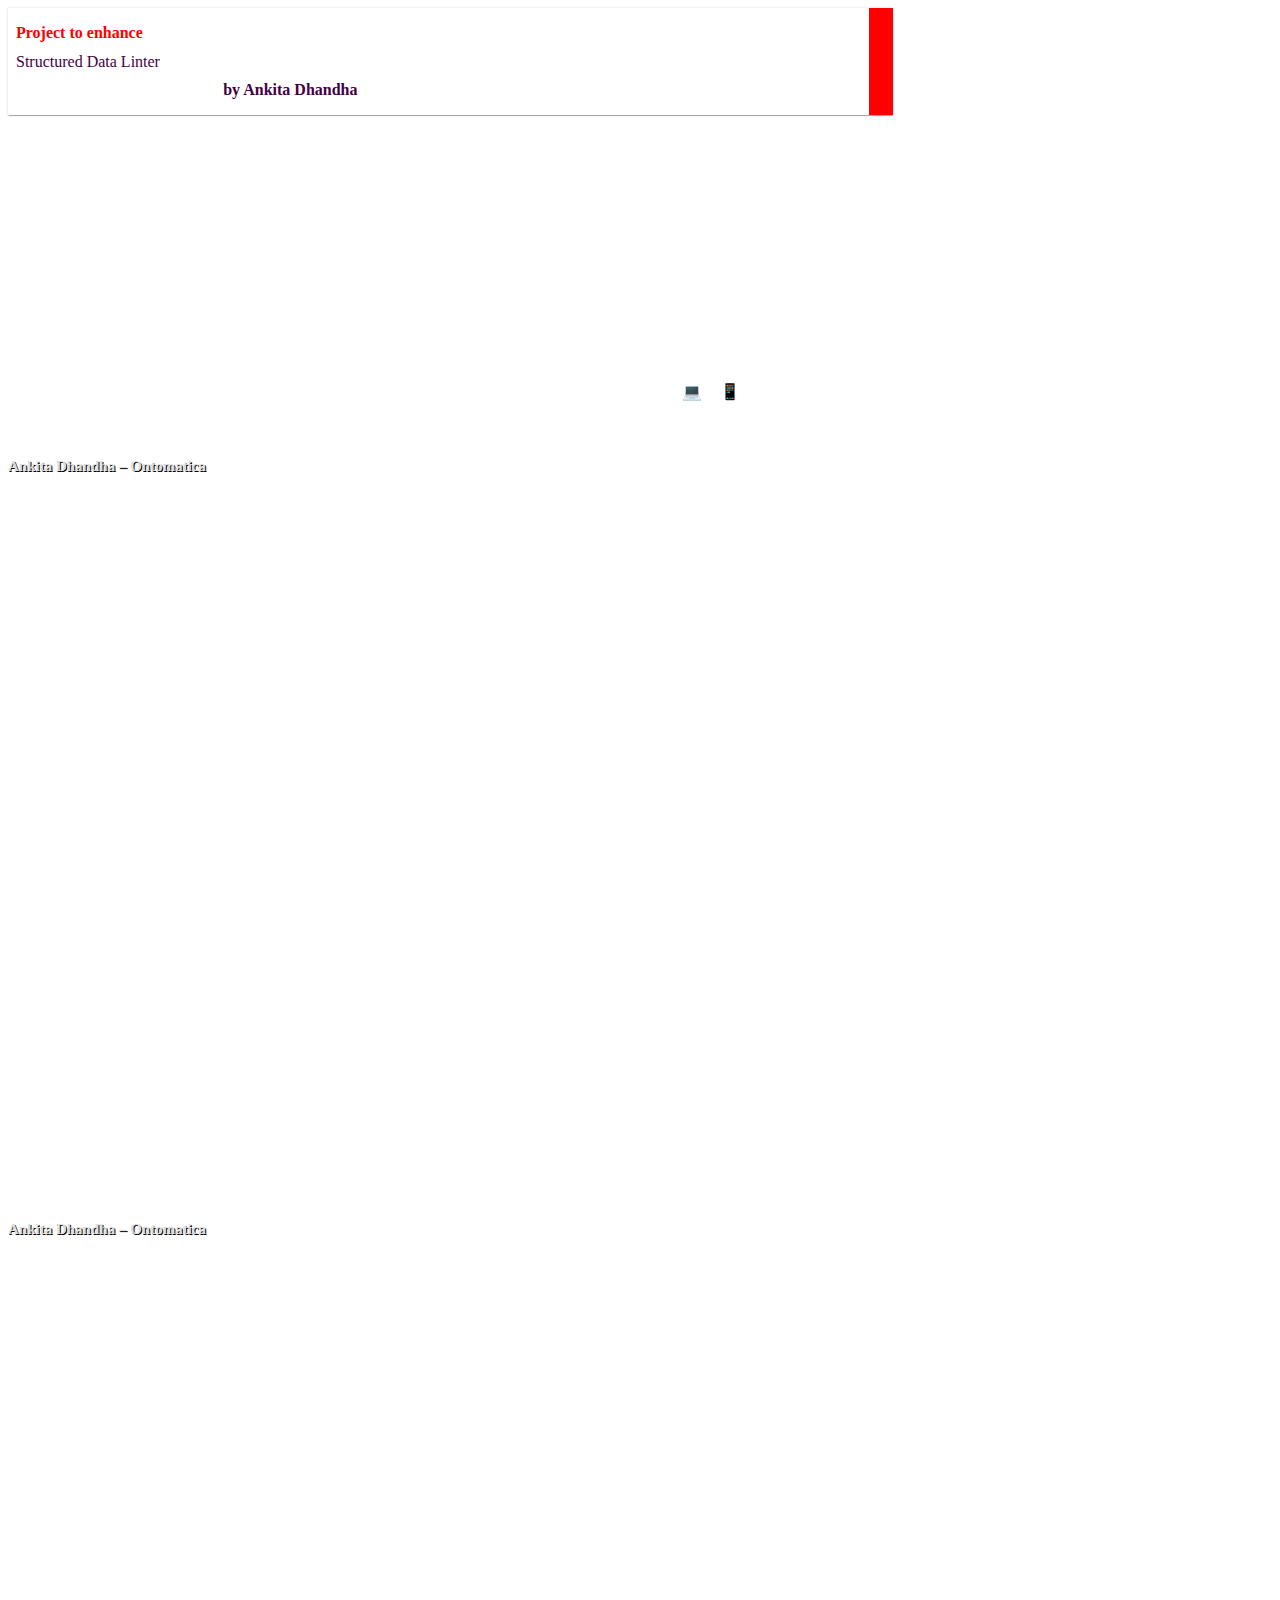
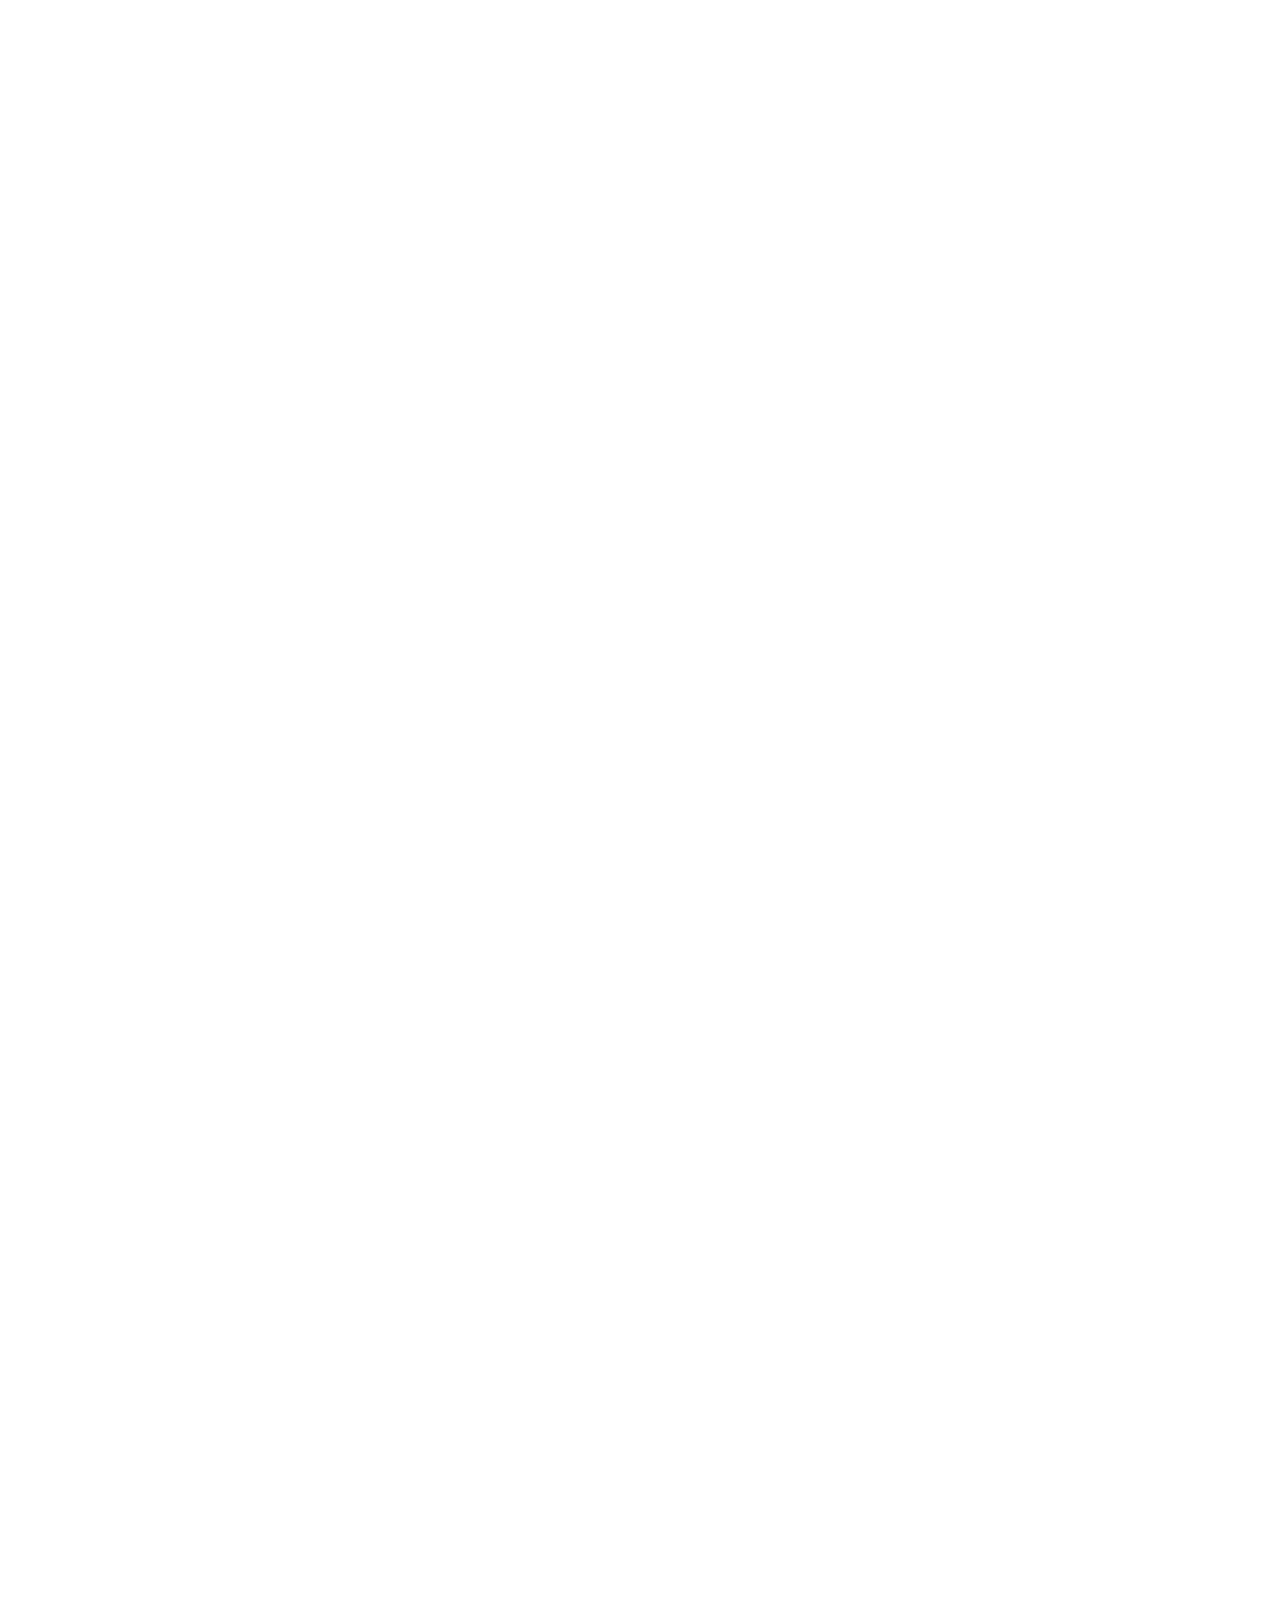
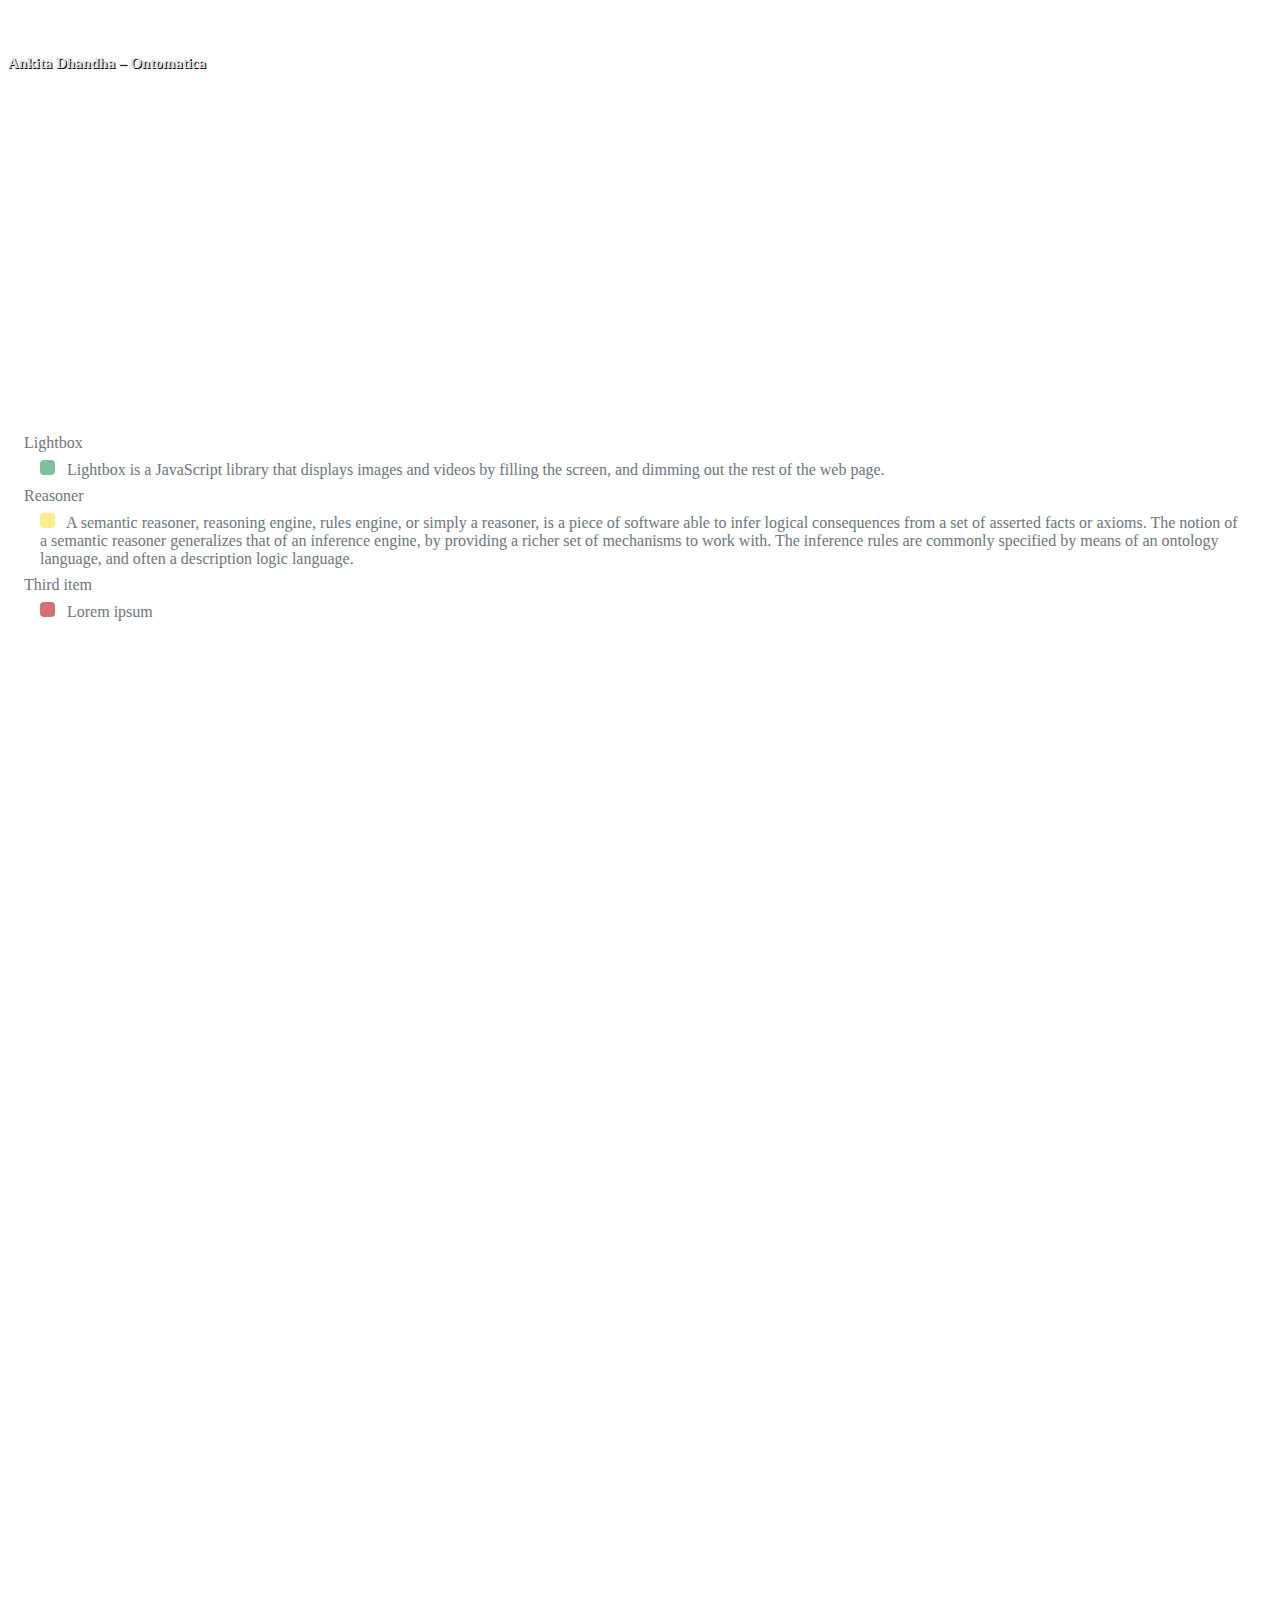
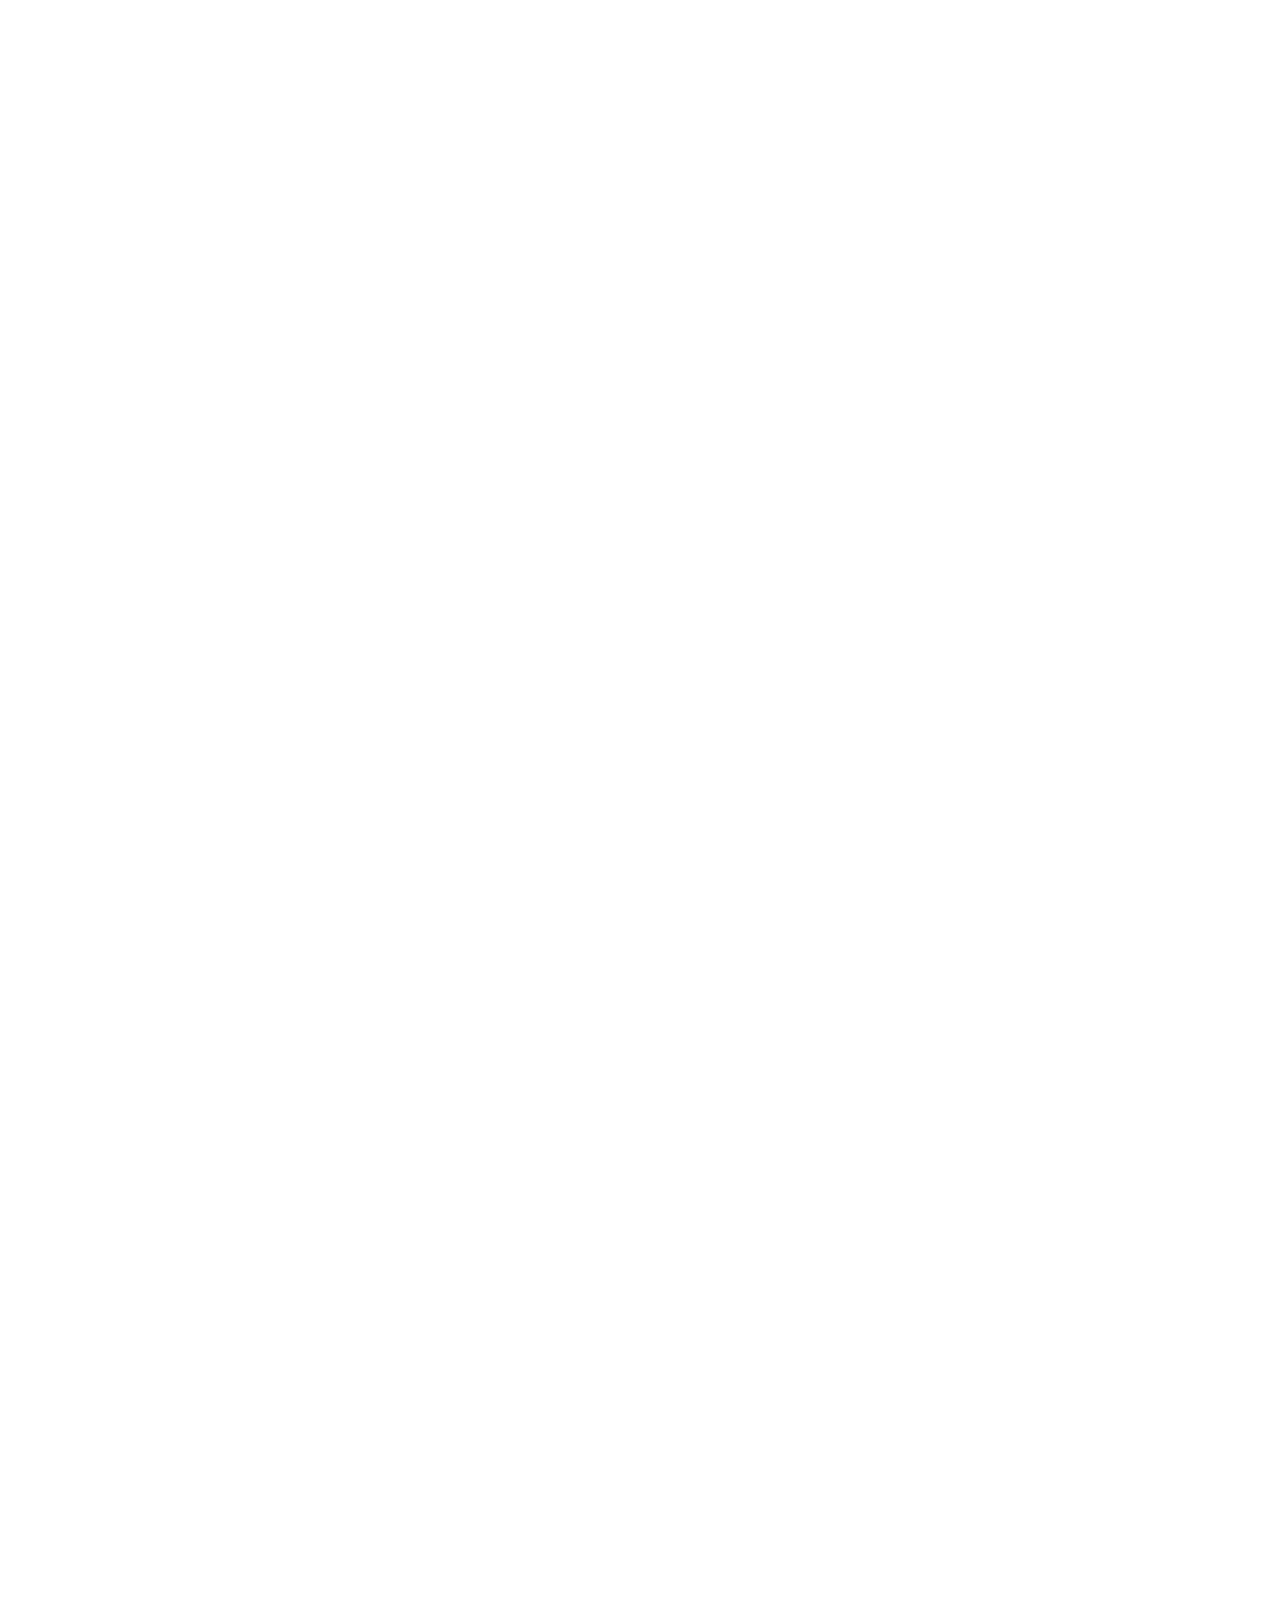
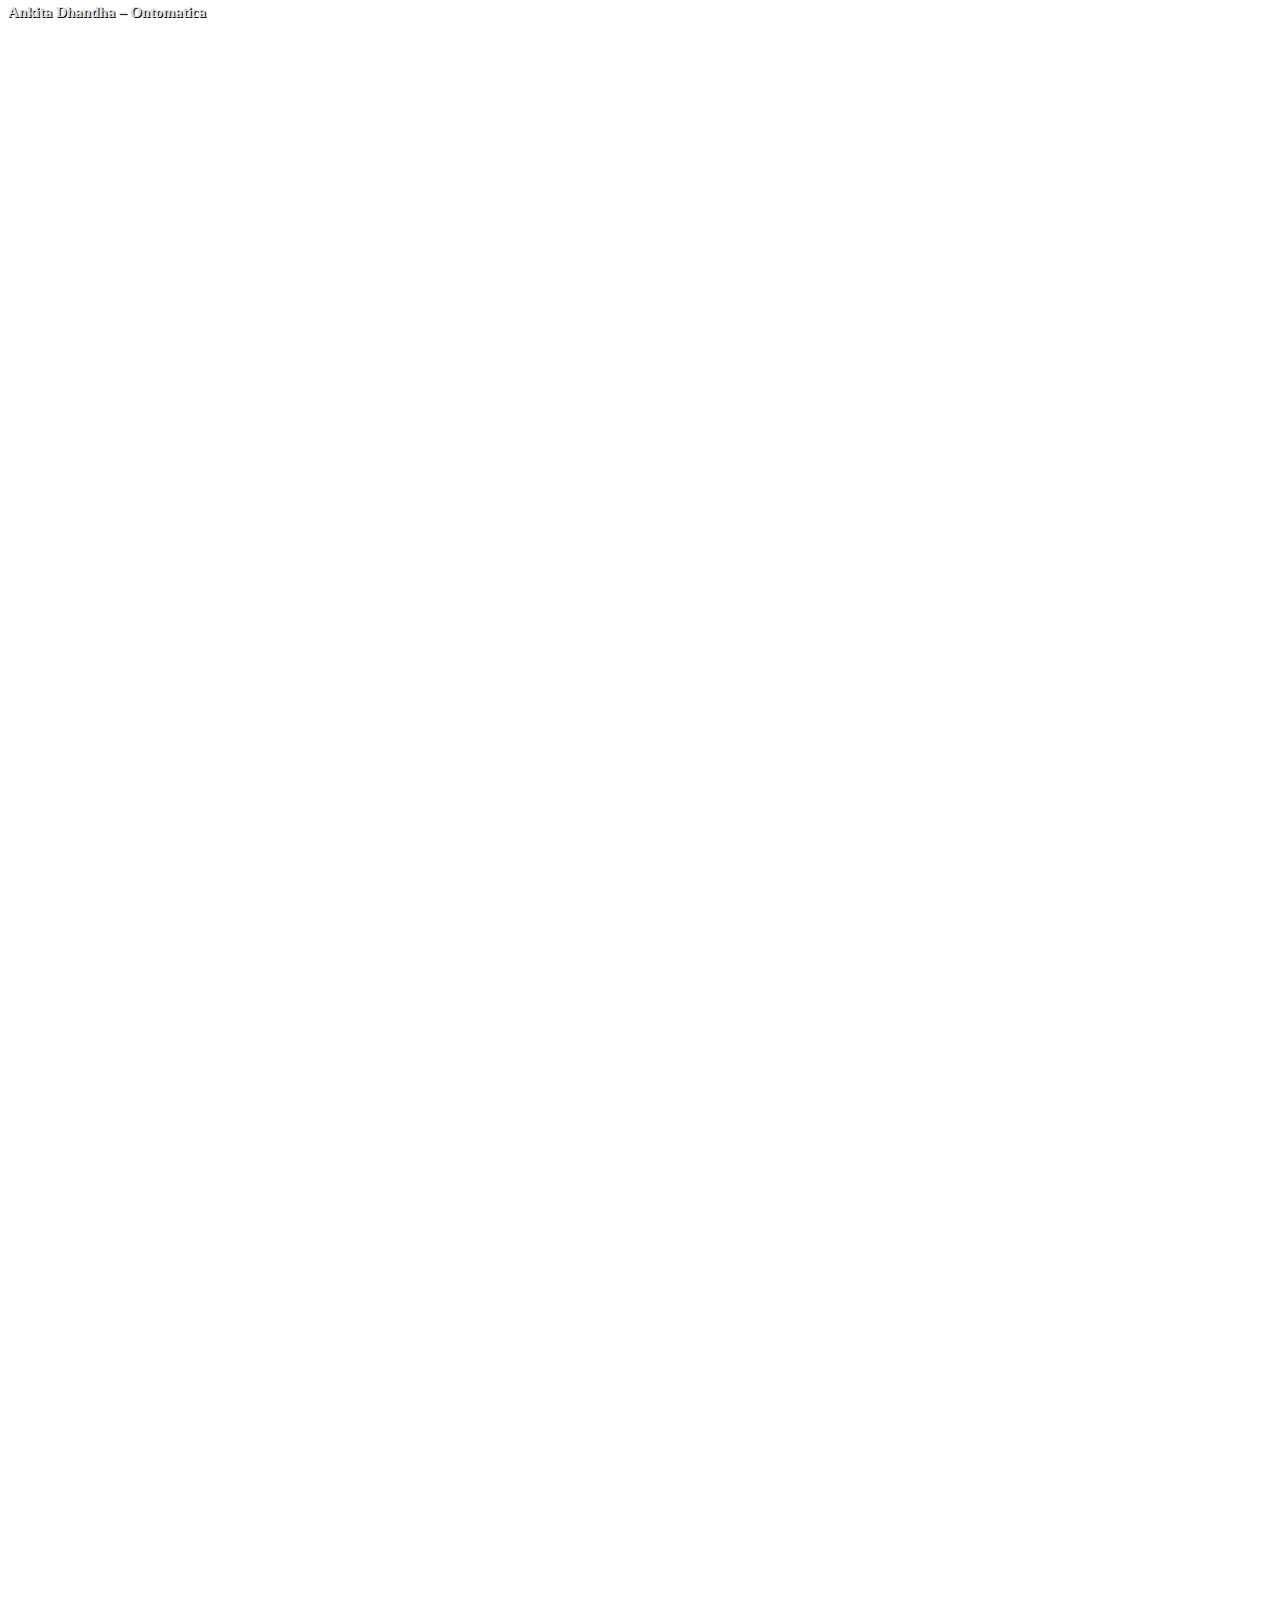
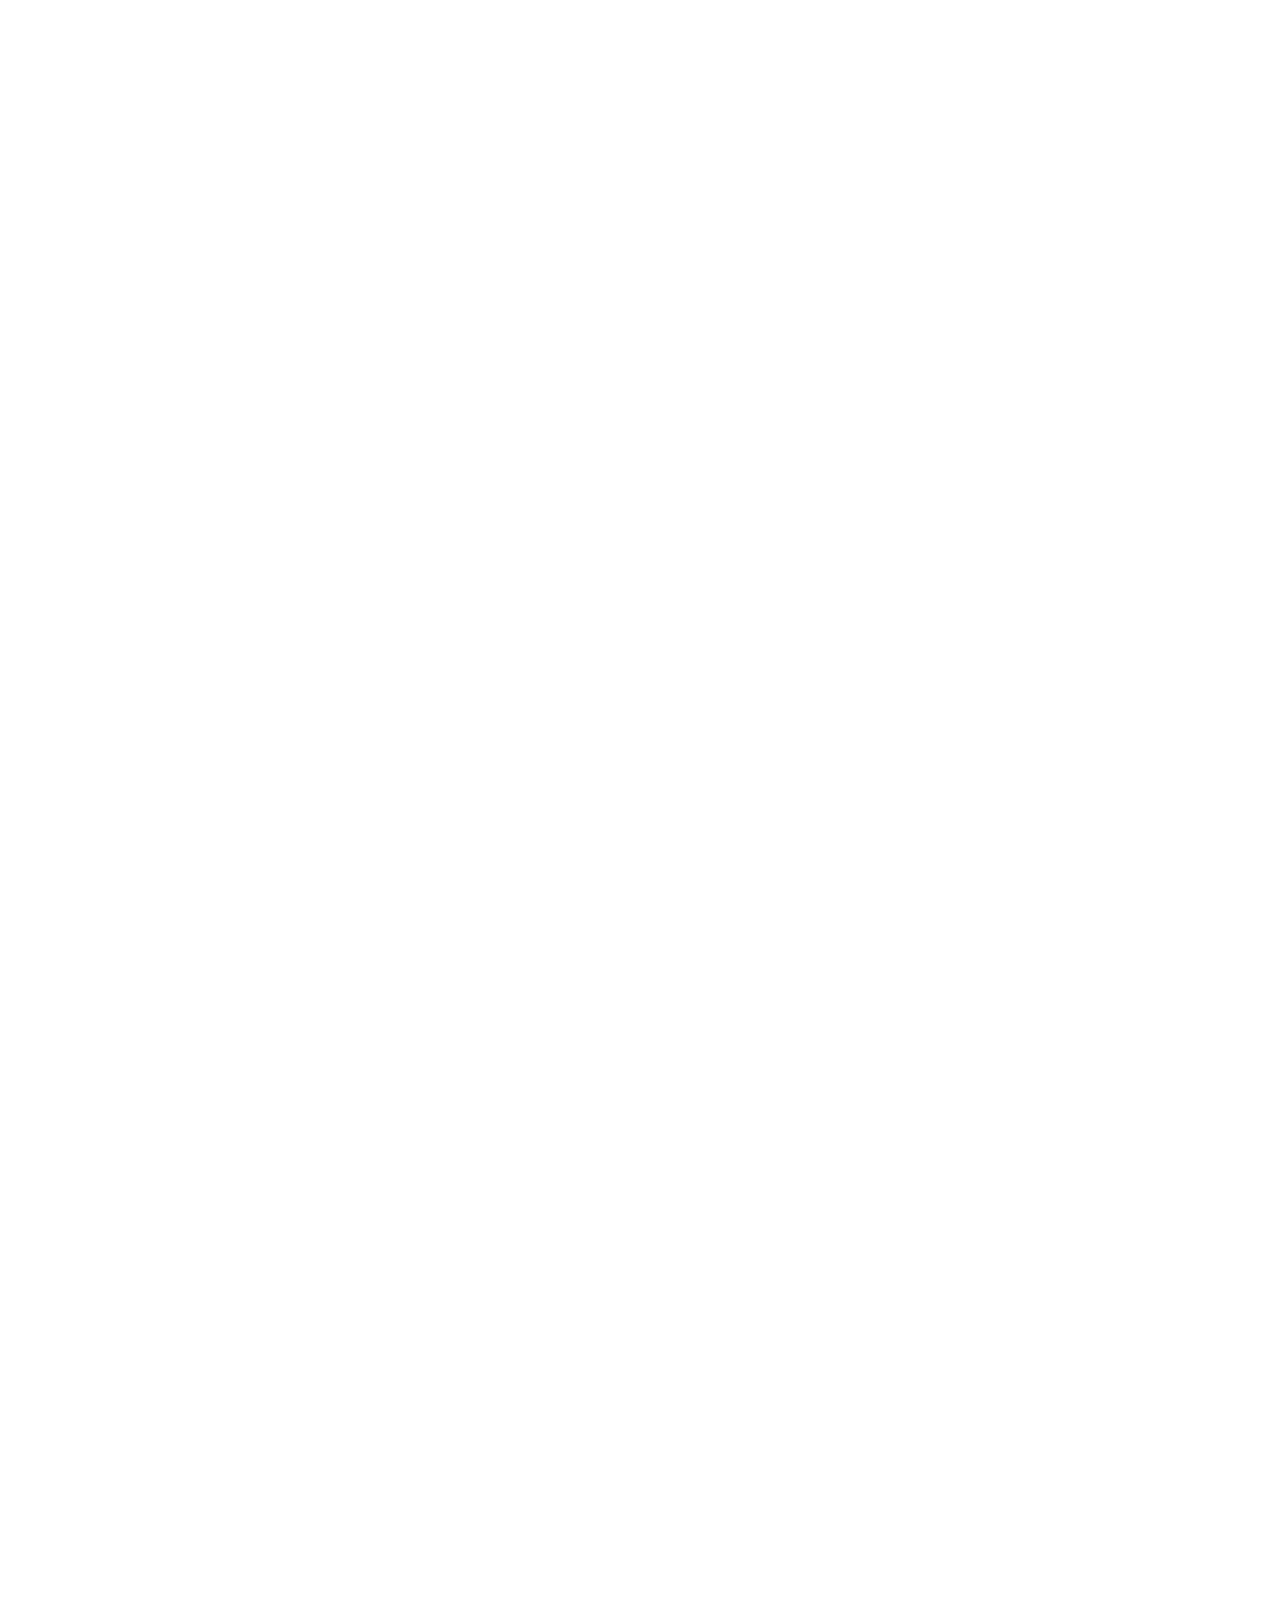
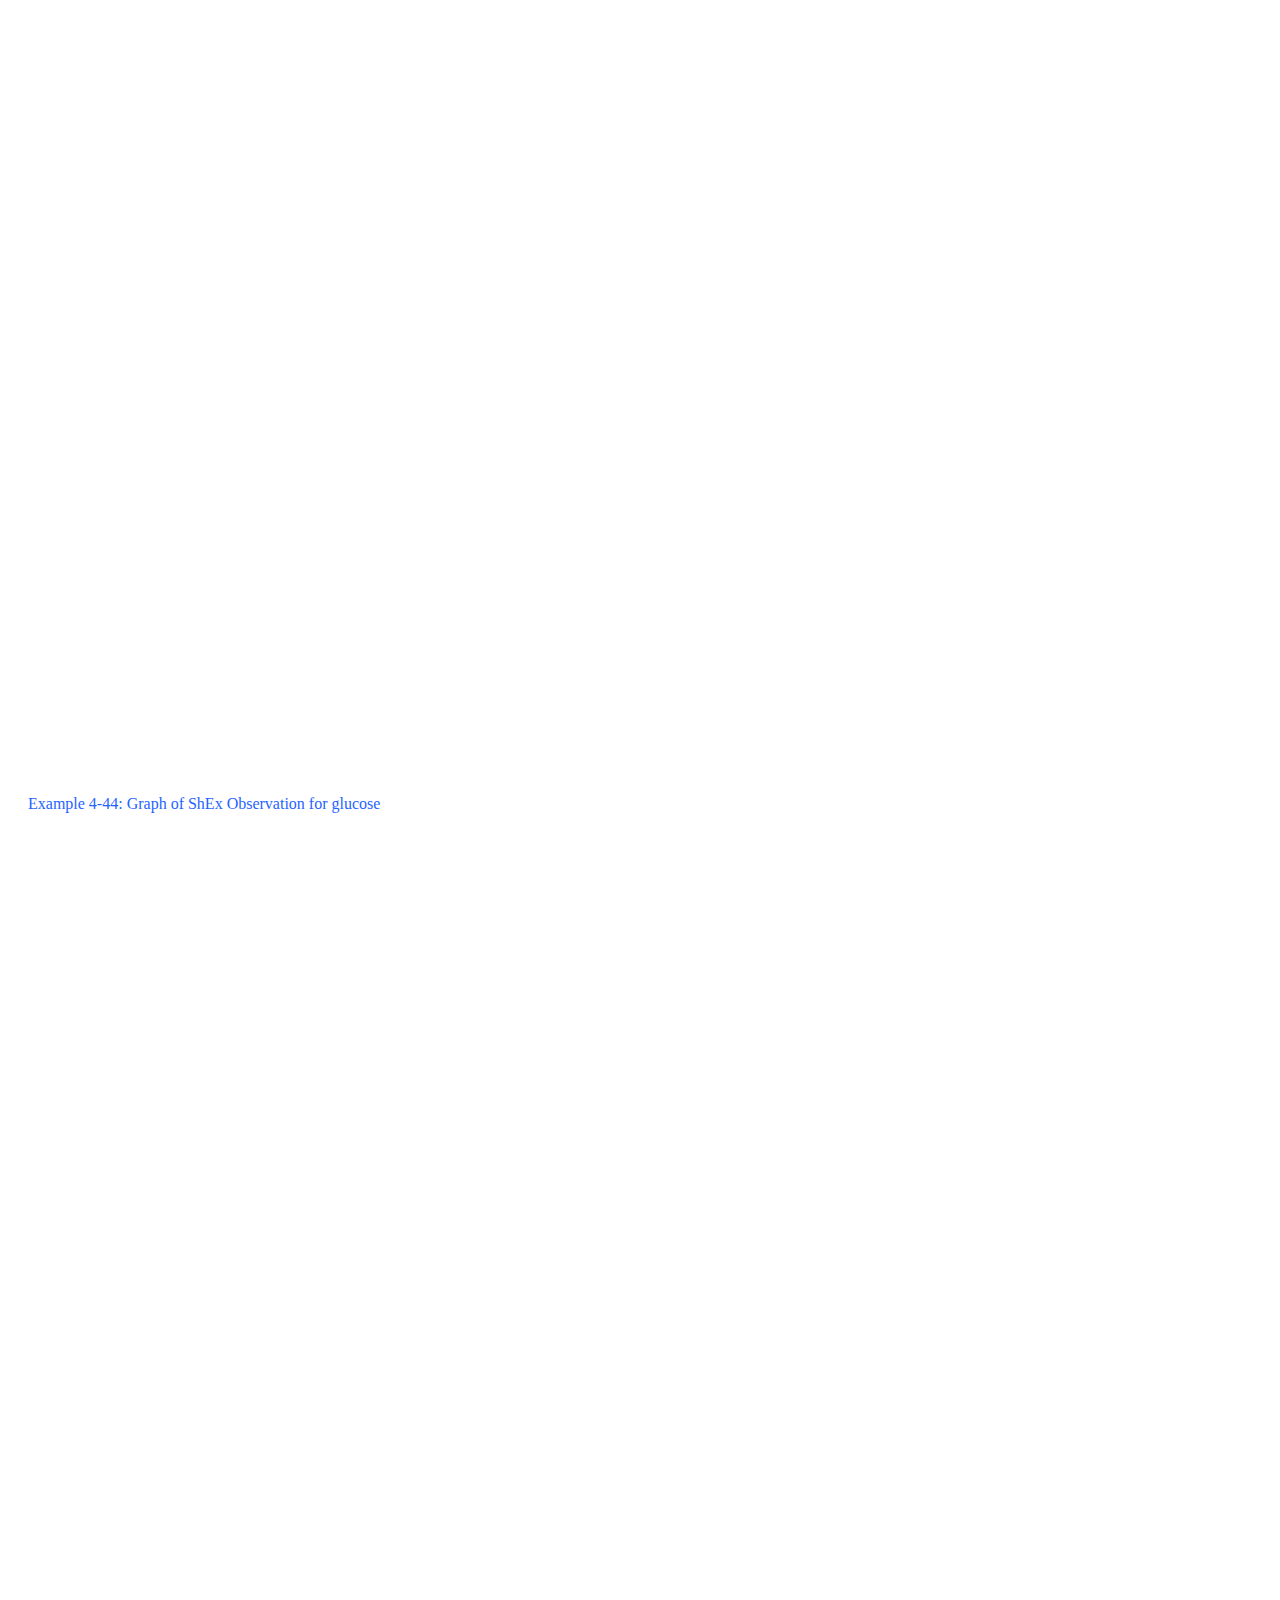
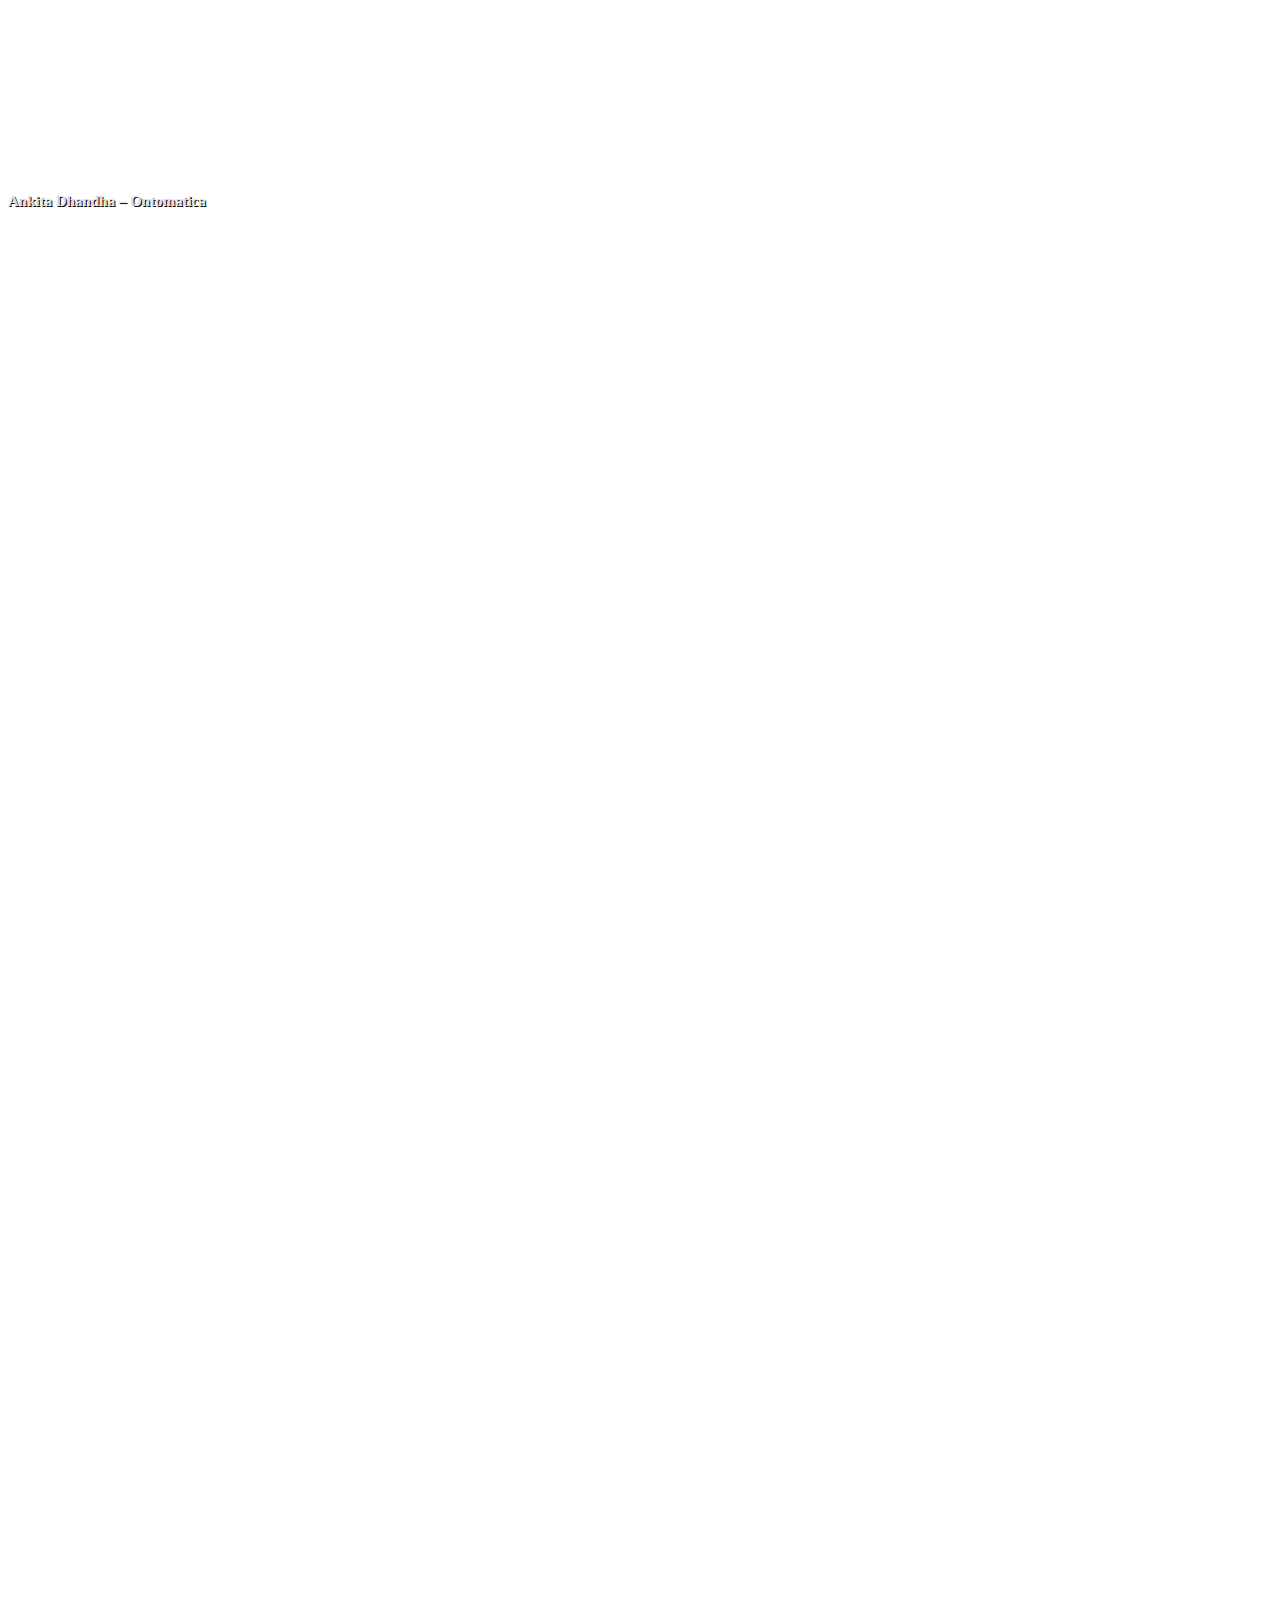
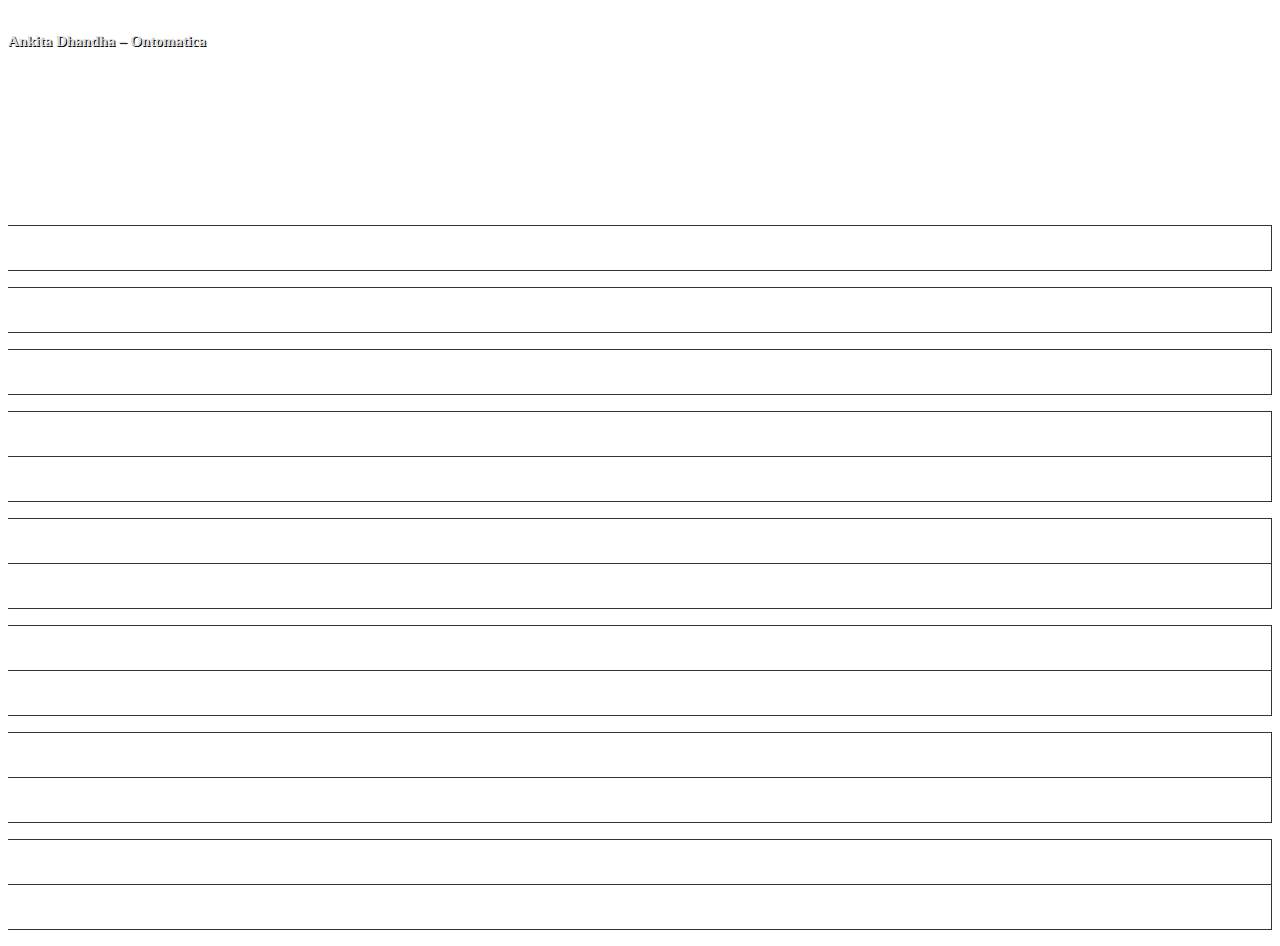
==== commit 6807faa6: "formatting changes" ====
--- a/docs/index.html
+++ b/docs/index.html
@@ -7,9 +7,7 @@
     main.html
 
 FORMAT ACTIONS
-  https://codebeautify.org/htmlviewer#
-  https://codebeautify.org/css-beautify-minify#
-  2 spaces
+  https://prettier.io/
 
 ISSUES
   fonts
@@ -20,7 +18,6 @@
   iframe
     keep
     non-standard
-
 
 file:///E:/content/_main/___projects/__story-sdl/____sdl-production/__sdl________21-07-12/index.html#page=item-31
 
@@ -56,7 +53,6 @@
 <link rel="canonical" href="index.html">
 <style amp-boilerplate>body{-webkit-animation:-amp-start 8s steps(1,end) 0s 1 normal both;-moz-animation:-amp-start 8s steps(1,end) 0s 1 normal both;-ms-animation:-amp-start 8s steps(1,end) 0s 1 normal both;animation:-amp-start 8s steps(1,end) 0s 1 normal both}@-webkit-keyframes -amp-start{from{visibility:hidden}to{visibility:visible}}@-moz-keyframes -amp-start{from{visibility:hidden}to{visibility:visible}}@-ms-keyframes -amp-start{from{visibility:hidden}to{visibility:visible}}@-o-keyframes -amp-start{from{visibility:hidden}to{visibility:visible}}@keyframes -amp-start{from{visibility:hidden}to{visibility:visible}}</style><noscript><style amp-boilerplate>body{-webkit-animation:none;-moz-animation:none;-ms-animation:none;animation:none}</style></noscript>
 
-<!-- preload -->
 
 <script async
     src="https://cdn.ampproject.org/v0.js"></script>
@@ -72,7 +68,6 @@
 <script async custom-element="amp-google-document-embed"
     src="https://cdn.ampproject.org/v0/amp-google-document-embed-0.1.js"></script>
 
-<!-- non-standard -->
 <script async custom-element="amp-iframe"
     src="https://cdn.ampproject.org/v0/amp-iframe-0.1.js"></script>
 
@@ -150,7 +145,9 @@
   font-style: normal;
   font-weight: regular;
   font-display: optional;
-  src: local("Noto Sans"), local(NotoSans),
+  src:
+    local("Noto Sans"),
+    local(NotoSans),
     url(https://s3.amazonaws.com/benetta.net/fonts/noto-sans/noto-sans-v11-latin-regular.woff2)
       format("woff2");
 }
@@ -166,8 +163,11 @@
 *,
 *:before,
 *:after {
-  font-variation-settings: "MONO" var(--MONO), "CASL" var(--CASL),
-    "slnt" var(--slnt), "CRSV" var(--CRSV);
+  font-variation-settings:
+    "MONO" var(--MONO),
+    "CASL" var(--CASL),
+    "slnt" var(--slnt),
+    "CRSV" var(--CRSV);
 }
 
 h1 {
@@ -203,7 +203,10 @@
   --CASL: 1;
   --slnt: 0;
   --MONO: 0;
-  font-feature-settings: "ss01" on, "ss02" on, "ss08" on;
+  font-feature-settings:
+    "ss01" on,
+    "ss02" on,
+    "ss08" on;
   margin-top: 1em;
   color: #ffffff;
   border: none;
@@ -223,7 +226,10 @@
   --CASL: 1;
   --slnt: 0;
   --MONO: 0;
-  font-feature-settings: "ss01" on, "ss02" on, "ss08" on;
+  font-feature-settings:
+    "ss01" on,
+    "ss02" on,
+    "ss08" on;
   margin-bottom: 0.8em;
   color: #ffffff;
   border: none;
@@ -300,12 +306,18 @@
 }
 
 .paper {
-  -webkit-box-shadow: 0 1px 1px 0 rgba(0, 0, 0, 0.14),
-    0 1.5px 0.5px -1px rgba(0, 0, 0, 0.2), 0 0 2.5px 0 rgba(0, 0, 0, 0.12);
-  -moz-box-shadow: 0 1px 1px 0 rgba(0, 0, 0, 0.14),
-    0 1.5px 0.5px -1px rgba(0, 0, 0, 0.2), 0 0 2.5px 0 rgba(0, 0, 0, 0.12);
-  box-shadow: 0 1px 1px 0 rgba(0, 0, 0, 0.14),
-    0 1.5px 0.5px -1px rgba(0, 0, 0, 0.2), 0 0 2.5px 0 rgba(0, 0, 0, 0.12);
+  -webkit-box-shadow:
+    0 1px 1px 0 rgba(0, 0, 0, 0.14),
+    0 1.5px 0.5px -1px rgba(0, 0, 0, 0.2),
+    0 0 2.5px 0 rgba(0, 0, 0, 0.12);
+  -moz-box-shadow:
+    0 1px 1px 0 rgba(0, 0, 0, 0.14),
+    0 1.5px 0.5px -1px rgba(0, 0, 0, 0.2),
+    0 0 2.5px 0 rgba(0, 0, 0, 0.12);
+  box-shadow:
+    0 1px 1px 0 rgba(0, 0, 0, 0.14),
+    0 1.5px 0.5px -1px rgba(0, 0, 0, 0.2),
+    0 0 2.5px 0 rgba(0, 0, 0, 0.12);
 }
 
 .pb {
@@ -726,1666 +738,4010 @@
 
 </style>
 </head>
+
 <body>
-
-<svg style="position:absolute; width:0; height:0; overflow:hidden;" version="1.1" xmlns="http://www.w3.org/2000/svg" xmlns:xlink="http://www.w3.org/1999/xlink">
-<defs>
-<symbol id="internal" viewBox="0 0 64 64"><path d="M43.16 10.18c-0.881-0.881-2.322-0.881-3.203 0s-0.881 2.322 0 3.203l16.335 16.335h-54.051c-1.281 0-2.242 1.041-2.242 2.242 0 1.281 0.961 2.322 2.242 2.322h54.051l-16.415 16.335c-0.881 0.881-0.881 2.322 0 3.203s2.322 0.881 3.203 0l20.259-20.259c0.881-0.881 0.881-2.322 0-3.203l-20.179-20.179z"></path></symbol>
-<symbol id="angle-down-solid" viewBox="0 0 64 64"><path d="M56.293 16.003c1.761-1.645 4.553-1.645 6.314 0 1.857 1.734 1.857 4.623 0 6.357l-27.45 25.638c-1.761 1.645-4.553 1.645-6.314 0l-27.45-25.638c-0.899-0.839-1.393-1.963-1.393-3.178s0.494-2.339 1.393-3.178c1.761-1.645 4.553-1.645 6.314 0l24.293 22.689 24.293-22.689z"></path></symbol>
-</defs>
-</svg>
-
-<amp-story standalone title="Structured Data Linter Project" publisher="Ontomatica" publisher-logo-src="https://place-hold.it/260x58?text=Ontomatica-logo&bold&fontsize=23" poster-portrait-src="https://place-hold.it/300x400?text=Structured Data Linter&bold&fontsize=23" poster-square-src="https://place-hold.it/300x300?text=Structured Data Linter&bold&fontsize=23" poster-landscape-src="https://place-hold.it/400x300?text=Structured Data Linter&bold&fontsize=23" supports-landscape>
-  <amp-story-page id="item-11" data-item-label="Title Page">
-    <amp-story-grid-layer template="fill">
-      <amp-img id="background-circuit-board" data-item-role="background" data-item-type="static" data-item-label="background-circuit-board" src="https://s3.amazonaws.com/benetta.net/media/background-svg/background-circuit-board-w1440-h560.svg" width="1440" height="560" layout="responsive"></amp-img>
-    </amp-story-grid-layer>
-    <amp-story-grid-layer class="noedge c-bottom mb" template="vertical">
-      <div class="paper color-s bg-w cover-f d-flex">
-        <div class="flex-fill pt pb">
-          <hgroup class="ml-s">
-            <div class="color-p">
-              <span style="font-family:RobotoFlex; font-weight:600;">Project to enhance</span>
+  <svg
+    style="position: absolute; width: 0; height: 0; overflow: hidden"
+    version="1.1"
+    xmlns="http://www.w3.org/2000/svg"
+    xmlns:xlink="http://www.w3.org/1999/xlink"
+  >
+    <defs>
+      <symbol id="internal" viewBox="0 0 64 64">
+        <path
+          d="M43.16 10.18c-0.881-0.881-2.322-0.881-3.203 0s-0.881 2.322 0 3.203l16.335 16.335h-54.051c-1.281 0-2.242 1.041-2.242 2.242 0 1.281 0.961 2.322 2.242 2.322h54.051l-16.415 16.335c-0.881 0.881-0.881 2.322 0 3.203s2.322 0.881 3.203 0l20.259-20.259c0.881-0.881 0.881-2.322 0-3.203l-20.179-20.179z"
+        ></path>
+      </symbol>
+      <symbol id="angle-down-solid" viewBox="0 0 64 64">
+        <path
+          d="M56.293 16.003c1.761-1.645 4.553-1.645 6.314 0 1.857 1.734 1.857 4.623 0 6.357l-27.45 25.638c-1.761 1.645-4.553 1.645-6.314 0l-27.45-25.638c-0.899-0.839-1.393-1.963-1.393-3.178s0.494-2.339 1.393-3.178c1.761-1.645 4.553-1.645 6.314 0l24.293 22.689 24.293-22.689z"
+        ></path>
+      </symbol>
+    </defs>
+  </svg>
+
+  <amp-story
+    standalone
+    title="Structured Data Linter Project"
+    publisher="Ontomatica"
+    publisher-logo-src="https://place-hold.it/260x58?text=Ontomatica-logo&bold&fontsize=23"
+    poster-portrait-src="https://place-hold.it/300x400?text=Structured Data Linter&bold&fontsize=23"
+    poster-square-src="https://place-hold.it/300x300?text=Structured Data Linter&bold&fontsize=23"
+    poster-landscape-src="https://place-hold.it/400x300?text=Structured Data Linter&bold&fontsize=23"
+    supports-landscape
+  >
+    <amp-story-page id="item-11" data-item-label="Title Page">
+      <amp-story-grid-layer template="fill">
+        <amp-img
+          id="background-circuit-board"
+          data-item-role="background"
+          data-item-type="static"
+          data-item-label="background-circuit-board"
+          src="https://s3.amazonaws.com/benetta.net/media/background-svg/background-circuit-board-w1440-h560.svg"
+          width="1440"
+          height="560"
+          layout="responsive"
+        ></amp-img>
+      </amp-story-grid-layer>
+      <amp-story-grid-layer class="noedge c-bottom mb" template="vertical">
+        <div class="paper color-s bg-w cover-f d-flex">
+          <div class="flex-fill pt pb">
+            <hgroup class="ml-s">
+              <div class="color-p">
+                <span style="font-family: RobotoFlex; font-weight: 600">
+                  Project to enhance
+                </span>
+              </div>
+              <h1>Structured Data Linter</h1>
+            </hgroup>
+            <div class="w-50 mx-a">
+              <span style="font-family: RobotoFlex; font-weight: 600">
+                by Ankita Dhandha
+              </span>
             </div>
-            <h1>Structured Data Linter</h1>
-          </hgroup>
-          <div class="w-50 mx-a">
-            <span style="font-family:RobotoFlex; font-weight:600;">by Ankita Dhandha</span>
           </div>
-        </div>
-        <div class="sep-v"></div>
-      </div>
-    </amp-story-grid-layer>
-  </amp-story-page>
-  <amp-story-page id="item-12" data-item-label="Presentation Notes">
-    <amp-story-grid-layer template="fill">
-      <amp-img id="background-network-black" data-item-role="background" data-item-type="static" data-item-label="background-network-black" src="https://s3.amazonaws.com/benetta.net/media/background-svg/background-network-000000-w800-h800.svg" width="800" height="800" layout="responsive"></amp-img>
-    </amp-story-grid-layer>
-    <amp-story-grid-layer template="vertical">
-      <div class="titles" animate-in="fade-in" animate-in-duration="4s">
-        <h2>Presentation Notes</h2>
-        <h4> This is a living document. &#x201C;Lorem ipsum&#x201D; is placeholder for future content. </h4>
-        <h4>
-          <svg fill="#FFFFFF" width="24" height="24" viewBox="0 -3 24 24" xmlns="http://www.w3.org/2000/svg">
-            <path d="M0 0h24v24H0z" fill="none" />
-            <path d="M19 19H5V5h7V3H5c-1.11 0-2 .9-2 2v14c0 1.1.89 2 2 2h14c1.1 0 2-.9 2-2v-7h-2v7zM14 3v2h3.59l-9.83 9.83 1.41 1.41L19 6.41V10h2V3h-7z" />
-          </svg> opens links on buttons <small>&#x0026;</small> in attachments.
-        </h4>
-        <h4> Attachments &#x2193; provide additional detail. </h4>
-        <h4> Table of Contents is upper left &#x1F854; navigate from there. </h4>
-        <h4> Left&#x2010;side content &#x2190; previews target content <small>&#x0026;</small> usually is scrollable. </h4>
-        <h4> Presentation works on &#x1F4BB; <small>&#x0026;</small> &#x1F4F1;. </h4>
-      </div>
-    </amp-story-grid-layer>
-    <amp-story-grid-layer template="vertical" class="credit-layer">
-      <p class="credit">Ankita Dhandha &#x2013; Ontomatica</p>
-    </amp-story-grid-layer>
-    <amp-story-page-outlink layout="nodisplay" theme="custom" cta-accent-color="#1F64FF" cta-accent-element="text" cta-image="https://upload.wikimedia.org/wikipedia/commons/thumb/d/de/Wikipedia_Logo_1.0.png/240px-Wikipedia_Logo_1.0.png">
-      <a href="https://en.wikipedia.org/wiki/Living_document">Living Documents</a>
-    </amp-story-page-outlink>
-  </amp-story-page>
-  <amp-story-page id="item-13" data-item-label="SDL Announcements">
-    <amp-story-grid-layer template="fill">
-      <amp-img id="background-network-black" data-item-role="background" data-item-type="static" data-item-label="background-network-gray" src="https://s3.amazonaws.com/benetta.net/media/background-svg/background-network-1F2022-w800-h800.svg" width="800" height="800" layout="responsive"></amp-img>
-    </amp-story-grid-layer>
-    <amp-story-grid-layer template="vertical">
-      <div class="titles" animate-in="fade-in" animate-in-duration="4s">
-        <h2>SDL Announcements</h2>
-      </div>
-      <div class="parent">
-        <div animate-in="fade-in" animate-in-duration="4s" animate-in-delay="1s">
-          <amp-twitter width="560" height="80" data-tweetid="104617719307055104" data-tooltip-icon="https://afdsi.com/static/logo/onto_sym_white_black_back_w421_h421_.png" data-tooltip-text="Expand tweet" role="link"></amp-twitter>
-        </div>
-        <div animate-in="fade-in" animate-in-duration="4s" animate-in-delay="4s">
-          <amp-twitter width="720" height="80" data-tweetid="1325211019640152066" data-tooltip-icon="https://afdsi.com/static/logo/onto_sym_white_black_back_w421_h421_.png" data-tooltip-text="Expand tweet" role="link"></amp-twitter>
-        </div>
-      </div>
-    </amp-story-grid-layer>
-  </amp-story-page>
-  <amp-story-page id="item-14" data-item-label="SDL Agenda and Product Plan">
-    <amp-story-grid-layer template="fill">
-      <amp-img id="background-network-black" data-item-role="background" data-item-type="static" data-item-label="background-network-black" src="https://s3.amazonaws.com/benetta.net/media/background-svg/background-network-000000-w800-h800.svg" width="800" height="800" layout="responsive"></amp-img>
-    </amp-story-grid-layer>
-    <amp-story-grid-layer template="vertical">
-      <div class="titles" animate-in="fade-in" animate-in-duration="4s">
-        <h2>SDL Agenda and Product Plan</h2>
-        <h4>Release&#x2013;0.3.9&#x003A;&#x00A0;&#x00A0;SDL 3.9 baseline from Gregg Kellogg</h4>
-        <h4>Release&#x2013;1.0&#x003A;&#x00A0;&#x00A0;SDL 3.9 running under AWS/Lambda</h4>
-        <h4>Release&#x2013;2.0&#x003A;&#x00A0;&#x00A0;SDL running under AWS/EC2</h4>
-        <h4>Release&#x2013;3.0&#x003A;&#x00A0;&#x00A0;SDL with new client&#x2010;side features and UX</h4>
-        <h4>Release&#x2013;4.0&#x003A;&#x00A0;&#x00A0;SDL with new server&#x2010;side support for SHACL/ShEx</h4>
-        <h4>Release&#x2013;5.0&#x003A;&#x00A0;&#x00A0;SDL with new server&#x2010;side support for ontologies</h4>
-      </div>
-    </amp-story-grid-layer>
-  </amp-story-page>
-  <!-- two vertical grids; spacer; aspect ratio 4:3 -->
-  <amp-story-page id="item-15" data-item-label="Release 1.0 Design Goals">
-    <amp-story-grid-layer template="fill">
-      <amp-img id="background-network-gray" data-item-role="background" data-item-type="static" data-item-label="background-network-gray" src="https://s3.amazonaws.com/benetta.net/media/background-svg/background-network-1F2022-w800-h800.svg" width="800" height="800" layout="responsive"></amp-img>
-    </amp-story-grid-layer>
-    <amp-story-grid-layer template="vertical">
-      <div class="titles" animate-in="fade-in" animate-in-duration="4s">
-        <h2>Release 1.0 Design Goals</h2>
-      </div>
-    </amp-story-grid-layer>
-    <amp-story-grid-layer template="vertical" aspect-ratio="4:3">
-      <p class="spr-4">&nbsp;</p>
-      <div class="titles" animate-in="fade-in" animate-in-duration="4s">
-        <h4>Implement SDL on AWS/Lambda</h4>
-        <h4>Learn Lambda application limits to configure SDL as a Lambda application</h4>
-        <h4>Learn SDL/Lambda processing limits to determine graph size and complexity for SDL analysis</h4>
-        <h4>Test SDL/Lambda jobs that are too large/complex to run on SDL/Heroku (Gregg&#x2019;s native implemetation)</h4>
-        <h4>Begin to prepare SDL customers for two platforms: one for simple jobs on AWS/Lambda; one for complex jobs (future release)</h4>
-      </div>
-    </amp-story-grid-layer>
-    <amp-story-grid-layer template="vertical" class="credit-layer">
-      <p class="credit">Ankita Dhandha &#x2013; Ontomatica</p>
-    </amp-story-grid-layer>
-  </amp-story-page>
-  <amp-story-page id="item-16" data-item-label="Schema Markup Validator Baseline">
-    <amp-story-grid-layer template="fill">
-      <amp-img id="background-network-black" data-item-role="background" data-item-type="static" data-item-label="background-network-black" src="https://s3.amazonaws.com/benetta.net/media/background-svg/background-network-000000-w800-h800.svg" width="800" height="800" layout="responsive"></amp-img>
-    </amp-story-grid-layer>
-    <amp-story-grid-layer class="darken" template="vertical" position="landscape-half-left">
-      <div animate-in="fade-in" animate-in-duration="4s">
-        <amp-iframe data-iframe-label="1-21 Example: SMV Baseline" height="450px" layout="fixed-height" scrolling="yes" sandbox="allow-scripts allow-same-origin allow-popups allow-forms allow-popups-to-escape-sandbox allow-presentation allow-top-navigation" allow="fullscreen" frameborder="0" src="https://s3.amazonaws.com/benetta.net/story/structured-data-linter/item-16/index.html" title="Schema Markup Validator reading SDL example eg-0399-jsonld (local)" class="ap-o-sampler-iframe">
-          <div placeholder="">
-            <div class="ap-o-sampler-iframe-source"></div>
+          <div class="sep-v"></div>
+        </div>
+      </amp-story-grid-layer>
+    </amp-story-page>
+    <amp-story-page id="item-12" data-item-label="Presentation Notes">
+      <amp-story-grid-layer template="fill">
+        <amp-img
+          id="background-network-black"
+          data-item-role="background"
+          data-item-type="static"
+          data-item-label="background-network-black"
+          src="https://s3.amazonaws.com/benetta.net/media/background-svg/background-network-000000-w800-h800.svg"
+          width="800"
+          height="800"
+          layout="responsive"
+        ></amp-img>
+      </amp-story-grid-layer>
+      <amp-story-grid-layer template="vertical">
+        <div class="titles" animate-in="fade-in" animate-in-duration="4s">
+          <h2>Presentation Notes</h2>
+          <h4>
+            This is a living document. &#x201C;Lorem ipsum&#x201D; is
+            placeholder for future content.
+          </h4>
+          <h4>
+            <svg
+              fill="#FFFFFF"
+              width="24"
+              height="24"
+              viewBox="0 -3 24 24"
+              xmlns="http://www.w3.org/2000/svg"
+            >
+              <path d="M0 0h24v24H0z" fill="none" />
+              <path
+                d="M19 19H5V5h7V3H5c-1.11 0-2 .9-2 2v14c0 1.1.89 2 2 2h14c1.1 0 2-.9 2-2v-7h-2v7zM14 3v2h3.59l-9.83 9.83 1.41 1.41L19 6.41V10h2V3h-7z"
+              />
+            </svg>
+            opens links on buttons
+            <small>&#x0026;</small>
+            in attachments.
+          </h4>
+          <h4>Attachments &#x2193; provide additional detail.</h4>
+          <h4>
+            Table of Contents is upper left &#x1F854; navigate from there.
+          </h4>
+          <h4>
+            Left&#x2010;side content &#x2190; previews target content
+            <small>&#x0026;</small>
+            usually is scrollable.
+          </h4>
+          <h4>
+            Presentation works on &#x1F4BB;
+            <small>&#x0026;</small>
+            &#x1F4F1;.
+          </h4>
+        </div>
+      </amp-story-grid-layer>
+      <amp-story-grid-layer template="vertical" class="credit-layer">
+        <p class="credit">Ankita Dhandha &#x2013; Ontomatica</p>
+      </amp-story-grid-layer>
+      <amp-story-page-outlink
+        layout="nodisplay"
+        theme="custom"
+        cta-accent-color="#1F64FF"
+        cta-accent-element="text"
+        cta-image="https://upload.wikimedia.org/wikipedia/commons/thumb/d/de/Wikipedia_Logo_1.0.png/240px-Wikipedia_Logo_1.0.png"
+      >
+        <a href="https://en.wikipedia.org/wiki/Living_document">
+          Living Documents
+        </a>
+      </amp-story-page-outlink>
+    </amp-story-page>
+    <amp-story-page id="item-13" data-item-label="SDL Announcements">
+      <amp-story-grid-layer template="fill">
+        <amp-img
+          id="background-network-black"
+          data-item-role="background"
+          data-item-type="static"
+          data-item-label="background-network-gray"
+          src="https://s3.amazonaws.com/benetta.net/media/background-svg/background-network-1F2022-w800-h800.svg"
+          width="800"
+          height="800"
+          layout="responsive"
+        ></amp-img>
+      </amp-story-grid-layer>
+      <amp-story-grid-layer template="vertical">
+        <div class="titles" animate-in="fade-in" animate-in-duration="4s">
+          <h2>SDL Announcements</h2>
+        </div>
+        <div class="parent">
+          <div
+            animate-in="fade-in"
+            animate-in-duration="4s"
+            animate-in-delay="1s"
+          >
+            <amp-twitter
+              width="560"
+              height="80"
+              data-tweetid="104617719307055104"
+              data-tooltip-icon="https://afdsi.com/static/logo/onto_sym_white_black_back_w421_h421_.png"
+              data-tooltip-text="Expand tweet"
+              role="link"
+            ></amp-twitter>
           </div>
-        </amp-iframe>
-      </div>
-    </amp-story-grid-layer>
-    <amp-story-grid-layer template="vertical" position="landscape-half-right">
-      <div class="titles" animate-in="fade-in" animate-in-duration="4s" animate-in-delay="0.5s">
-        <h2>Example 1-21</h2>
-        <h4>Define a simple &#x004A;&#x0053;&#x004F;&#x004E;&#x2013;&#x004C;&#x0044; &#x0040;Graph</h4>
-        <h4>Test simple &#x0040;Graph on Schema.org Markup Validator (SMV)</h4>
-        <h4>Use A/B Testing: compare SMV and SDL reports using identical &#x0040;Graph (SMV/Graph <em>sameAs</em> SDL/Graph)&#x0020;(&#x2261;) </h4>
-        <h4>On SMV report, click an &#x0040;Type (PublicationIssue and/or ScholarlyArticle) to see report detail</h4>
-      </div>
-    </amp-story-grid-layer>
-    <!-- using http://linter.structured-data.org/examples/schema.org/eg-0399-jsonld.html -->
-    <amp-story-page-outlink layout="nodisplay" theme="custom" cta-accent-color="#1F64FF" cta-accent-element="text" cta-image="https://s3.amazonaws.com/benetta.net/media/logo/ontomatica/ontomatica-symbol-w33-h36-color-1F64FF-bgnd-white.svg">
-      <a href="https://validator.schema.org/#url=http%3A%2F%2Flinter.structured-data.org%2Fexamples%2Fschema.org%2Feg-0399-jsonld.html">Run Schema Validator</a>
-    </amp-story-page-outlink>
-  </amp-story-page>
-  <amp-story-page id="item-17" data-item-label="SDL AWS/Lambda @Baseline">
-    <amp-story-grid-layer template="fill">
-      <amp-img id="background-network-gray" data-item-role="background" data-item-type="static" data-item-label="background-network-gray" src="https://s3.amazonaws.com/benetta.net/media/background-svg/background-network-1F2022-w800-h800.svg" width="800" height="800" layout="responsive"></amp-img>
-    </amp-story-grid-layer>
-    <amp-story-grid-layer class="darken" template="vertical" position="landscape-half-left">
-      <div animate-in="fade-in" animate-in-duration="4s">
-        <amp-iframe data-iframe-label="1-22 Example: SDL AWS/Lambda @Baseline" height="450px" layout="fixed-height" scrolling="yes" sandbox="allow-scripts allow-same-origin allow-popups allow-forms allow-popups-to-escape-sandbox allow-presentation allow-top-navigation" allow="fullscreen" frameborder="0" src="https://s3.amazonaws.com/benetta.net/story/structured-data-linter/item-17/index.html" title="JSON-LD test case on AWS/Lambda running SDL" class="ap-o-sampler-iframe">
-          <div placeholder="">
-            <div class="ap-o-sampler-iframe-source"></div>
+          <div
+            animate-in="fade-in"
+            animate-in-duration="4s"
+            animate-in-delay="4s"
+          >
+            <amp-twitter
+              width="720"
+              height="80"
+              data-tweetid="1325211019640152066"
+              data-tooltip-icon="https://afdsi.com/static/logo/onto_sym_white_black_back_w421_h421_.png"
+              data-tooltip-text="Expand tweet"
+              role="link"
+            ></amp-twitter>
           </div>
-        </amp-iframe>
-      </div>
-    </amp-story-grid-layer>
-    <amp-story-grid-layer template="vertical" position="landscape-half-right">
-      <div class="titles" animate-in="fade-in" animate-in-duration="4s" animate-in-delay="0.5s">
-        <h2>Example 1-22</h2>
-        <h4>
-          <span style="font-size:0.9rem;">begin A/B testing</span>
-        </h4>
-        <h4>&#x004A;&#x0053;&#x004F;&#x004E;&#x2013;&#x004C;&#x0044; test on AWS/Lambda running SDL</h4>
-        <h4>SDL &#x201C;search results preview&#x201D; is same information embedded in SMV analysis but served in human-readable format</h4>
-        <h4>On SDL report, scroll down to see &#x004A;&#x0053;&#x004F;&#x004E;&#x2013;&#x004C;&#x0044; graph processing and analysis</h4>
-      </div>
-    </amp-story-grid-layer>
-    <!-- using http://linter.structured-data.org/examples/schema.org/eg-0399-jsonld.html -->
-    <amp-story-page-outlink layout="nodisplay" theme="custom" cta-accent-color="#1F64FF" cta-accent-element="text" cta-image="https://s3.amazonaws.com/benetta.net/media/logo/ontomatica/ontomatica-symbol-w33-h36-color-1F64FF-bgnd-white.svg">
-      <a href="https://klpuiljexh.execute-api.us-east-1.amazonaws.com/Prod/?url=http:%2F%2Flinter.structured-data.org%2Fexamples%2Fschema.org%2Feg-0399-jsonld.html">&#x004A;&#x0053;&#x004F;&#x004E;&#x2013;&#x004C;&#x0044; on AWS/Lambda</a>
-    </amp-story-page-outlink>
-  </amp-story-page>
-  <amp-story-page id="item-18" data-item-label="Schema Markup Validator @Language">
-    <amp-story-grid-layer template="fill">
-      <amp-img id="background-network-black" data-item-role="background" data-item-type="static" data-item-label="background-network-black" src="https://s3.amazonaws.com/benetta.net/media/background-svg/background-network-000000-w800-h800.svg" width="800" height="800" layout="responsive"></amp-img>
-    </amp-story-grid-layer>
-    <amp-story-grid-layer class="darken" template="vertical" position="landscape-half-left">
-      <div animate-in="fade-in" animate-in-duration="4s">
-        <amp-iframe data-iframe-label="1-31 Example: Schema Markup Validator @Language" height="450px" layout="fixed-height" scrolling="yes" sandbox="allow-scripts allow-same-origin allow-popups allow-forms allow-popups-to-escape-sandbox allow-presentation allow-top-navigation" allow="fullscreen" frameborder="0" src="https://s3.amazonaws.com/benetta.net/story/structured-data-linter/item-18/index.html" title="@Language JSON-LD test case on SMV" class="ap-o-sampler-iframe">
-          <div placeholder="">
-            <div class="ap-o-sampler-iframe-source"></div>
+        </div>
+      </amp-story-grid-layer>
+    </amp-story-page>
+    <amp-story-page id="item-14" data-item-label="SDL Agenda and Product Plan">
+      <amp-story-grid-layer template="fill">
+        <amp-img
+          id="background-network-black"
+          data-item-role="background"
+          data-item-type="static"
+          data-item-label="background-network-black"
+          src="https://s3.amazonaws.com/benetta.net/media/background-svg/background-network-000000-w800-h800.svg"
+          width="800"
+          height="800"
+          layout="responsive"
+        ></amp-img>
+      </amp-story-grid-layer>
+      <amp-story-grid-layer template="vertical">
+        <div class="titles" animate-in="fade-in" animate-in-duration="4s">
+          <h2>SDL Agenda and Product Plan</h2>
+          <h4>
+            Release&#x2013;0.3.9&#x003A;&#x00A0;&#x00A0;SDL 3.9 baseline from
+            Gregg Kellogg
+          </h4>
+          <h4>
+            Release&#x2013;1.0&#x003A;&#x00A0;&#x00A0;SDL 3.9 running under
+            AWS/Lambda
+          </h4>
+          <h4>
+            Release&#x2013;2.0&#x003A;&#x00A0;&#x00A0;SDL running under AWS/EC2
+          </h4>
+          <h4>
+            Release&#x2013;3.0&#x003A;&#x00A0;&#x00A0;SDL with new
+            client&#x2010;side features and UX
+          </h4>
+          <h4>
+            Release&#x2013;4.0&#x003A;&#x00A0;&#x00A0;SDL with new
+            server&#x2010;side support for SHACL/ShEx
+          </h4>
+          <h4>
+            Release&#x2013;5.0&#x003A;&#x00A0;&#x00A0;SDL with new
+            server&#x2010;side support for ontologies
+          </h4>
+        </div>
+      </amp-story-grid-layer>
+    </amp-story-page>
+    <amp-story-page id="item-15" data-item-label="Release 1.0 Design Goals">
+      <amp-story-grid-layer template="fill">
+        <amp-img
+          id="background-network-gray"
+          data-item-role="background"
+          data-item-type="static"
+          data-item-label="background-network-gray"
+          src="https://s3.amazonaws.com/benetta.net/media/background-svg/background-network-1F2022-w800-h800.svg"
+          width="800"
+          height="800"
+          layout="responsive"
+        ></amp-img>
+      </amp-story-grid-layer>
+      <amp-story-grid-layer template="vertical">
+        <div class="titles" animate-in="fade-in" animate-in-duration="4s">
+          <h2>Release 1.0 Design Goals</h2>
+        </div>
+      </amp-story-grid-layer>
+      <amp-story-grid-layer template="vertical" aspect-ratio="4:3">
+        <p class="spr-4">&nbsp;</p>
+        <div class="titles" animate-in="fade-in" animate-in-duration="4s">
+          <h4>Implement SDL on AWS/Lambda</h4>
+          <h4>
+            Learn Lambda application limits to configure SDL as a Lambda
+            application
+          </h4>
+          <h4>
+            Learn SDL/Lambda processing limits to determine graph size and
+            complexity for SDL analysis
+          </h4>
+          <h4>
+            Test SDL/Lambda jobs that are too large/complex to run on SDL/Heroku
+            (Gregg&#x2019;s native implemetation)
+          </h4>
+          <h4>
+            Begin to prepare SDL customers for two platforms: one for simple
+            jobs on AWS/Lambda; one for complex jobs (future release)
+          </h4>
+        </div>
+      </amp-story-grid-layer>
+      <amp-story-grid-layer template="vertical" class="credit-layer">
+        <p class="credit">Ankita Dhandha &#x2013; Ontomatica</p>
+      </amp-story-grid-layer>
+    </amp-story-page>
+    <amp-story-page
+      id="item-16"
+      data-item-label="Schema Markup Validator Baseline"
+    >
+      <amp-story-grid-layer template="fill">
+        <amp-img
+          id="background-network-black"
+          data-item-role="background"
+          data-item-type="static"
+          data-item-label="background-network-black"
+          src="https://s3.amazonaws.com/benetta.net/media/background-svg/background-network-000000-w800-h800.svg"
+          width="800"
+          height="800"
+          layout="responsive"
+        ></amp-img>
+      </amp-story-grid-layer>
+      <amp-story-grid-layer
+        class="darken"
+        template="vertical"
+        position="landscape-half-left"
+      >
+        <div animate-in="fade-in" animate-in-duration="4s">
+          <amp-iframe
+            data-iframe-label="1-21 Example: SMV Baseline"
+            height="450px"
+            layout="fixed-height"
+            scrolling="yes"
+            sandbox="allow-scripts allow-same-origin allow-popups allow-forms allow-popups-to-escape-sandbox allow-presentation allow-top-navigation"
+            allow="fullscreen"
+            frameborder="0"
+            src="https://s3.amazonaws.com/benetta.net/story/structured-data-linter/item-16/index.html"
+            title="Schema Markup Validator reading SDL example eg-0399-jsonld (local)"
+            class="ap-o-sampler-iframe"
+          >
+            <div placeholder="">
+              <div class="ap-o-sampler-iframe-source"></div>
+            </div>
+          </amp-iframe>
+        </div>
+      </amp-story-grid-layer>
+      <amp-story-grid-layer template="vertical" position="landscape-half-right">
+        <div
+          class="titles"
+          animate-in="fade-in"
+          animate-in-duration="4s"
+          animate-in-delay="0.5s"
+        >
+          <h2>Example 1-21</h2>
+          <h4>
+            Define a simple
+            &#x004A;&#x0053;&#x004F;&#x004E;&#x2013;&#x004C;&#x0044;
+            &#x0040;Graph
+          </h4>
+          <h4>
+            Test simple &#x0040;Graph on Schema.org Markup Validator (SMV)
+          </h4>
+          <h4>
+            Use A/B Testing: compare SMV and SDL reports using identical
+            &#x0040;Graph (SMV/Graph
+            <em>sameAs</em>
+            SDL/Graph)&#x0020;(&#x2261;)
+          </h4>
+          <h4>
+            On SMV report, click an &#x0040;Type (PublicationIssue and/or
+            ScholarlyArticle) to see report detail
+          </h4>
+        </div>
+      </amp-story-grid-layer>
+      <amp-story-page-outlink
+        layout="nodisplay"
+        theme="custom"
+        cta-accent-color="#1F64FF"
+        cta-accent-element="text"
+        cta-image="https://s3.amazonaws.com/benetta.net/media/logo/ontomatica/ontomatica-symbol-w33-h36-color-1F64FF-bgnd-white.svg"
+      >
+        <a
+          href="https://validator.schema.org/#url=http%3A%2F%2Flinter.structured-data.org%2Fexamples%2Fschema.org%2Feg-0399-jsonld.html"
+        >
+          Run Schema Validator
+        </a>
+      </amp-story-page-outlink>
+    </amp-story-page>
+    <amp-story-page id="item-17" data-item-label="SDL AWS/Lambda @Baseline">
+      <amp-story-grid-layer template="fill">
+        <amp-img
+          id="background-network-gray"
+          data-item-role="background"
+          data-item-type="static"
+          data-item-label="background-network-gray"
+          src="https://s3.amazonaws.com/benetta.net/media/background-svg/background-network-1F2022-w800-h800.svg"
+          width="800"
+          height="800"
+          layout="responsive"
+        ></amp-img>
+      </amp-story-grid-layer>
+      <amp-story-grid-layer
+        class="darken"
+        template="vertical"
+        position="landscape-half-left"
+      >
+        <div animate-in="fade-in" animate-in-duration="4s">
+          <amp-iframe
+            data-iframe-label="1-22 Example: SDL AWS/Lambda @Baseline"
+            height="450px"
+            layout="fixed-height"
+            scrolling="yes"
+            sandbox="allow-scripts allow-same-origin allow-popups allow-forms allow-popups-to-escape-sandbox allow-presentation allow-top-navigation"
+            allow="fullscreen"
+            frameborder="0"
+            src="https://s3.amazonaws.com/benetta.net/story/structured-data-linter/item-17/index.html"
+            title="JSON-LD test case on AWS/Lambda running SDL"
+            class="ap-o-sampler-iframe"
+          >
+            <div placeholder="">
+              <div class="ap-o-sampler-iframe-source"></div>
+            </div>
+          </amp-iframe>
+        </div>
+      </amp-story-grid-layer>
+      <amp-story-grid-layer template="vertical" position="landscape-half-right">
+        <div
+          class="titles"
+          animate-in="fade-in"
+          animate-in-duration="4s"
+          animate-in-delay="0.5s"
+        >
+          <h2>Example 1-22</h2>
+          <h4>
+            <span style="font-size: 0.9rem">begin A/B testing</span>
+          </h4>
+          <h4>
+            &#x004A;&#x0053;&#x004F;&#x004E;&#x2013;&#x004C;&#x0044; test on
+            AWS/Lambda running SDL
+          </h4>
+          <h4>
+            SDL &#x201C;search results preview&#x201D; is same information
+            embedded in SMV analysis but served in human-readable format
+          </h4>
+          <h4>
+            On SDL report, scroll down to see
+            &#x004A;&#x0053;&#x004F;&#x004E;&#x2013;&#x004C;&#x0044; graph
+            processing and analysis
+          </h4>
+        </div>
+      </amp-story-grid-layer>
+      <amp-story-page-outlink
+        layout="nodisplay"
+        theme="custom"
+        cta-accent-color="#1F64FF"
+        cta-accent-element="text"
+        cta-image="https://s3.amazonaws.com/benetta.net/media/logo/ontomatica/ontomatica-symbol-w33-h36-color-1F64FF-bgnd-white.svg"
+      >
+        <a
+          href="https://klpuiljexh.execute-api.us-east-1.amazonaws.com/Prod/?url=http:%2F%2Flinter.structured-data.org%2Fexamples%2Fschema.org%2Feg-0399-jsonld.html"
+        >
+          &#x004A;&#x0053;&#x004F;&#x004E;&#x2013;&#x004C;&#x0044; on AWS/Lambda
+        </a>
+      </amp-story-page-outlink>
+    </amp-story-page>
+    <amp-story-page
+      id="item-18"
+      data-item-label="Schema Markup Validator @Language"
+    >
+      <amp-story-grid-layer template="fill">
+        <amp-img
+          id="background-network-black"
+          data-item-role="background"
+          data-item-type="static"
+          data-item-label="background-network-black"
+          src="https://s3.amazonaws.com/benetta.net/media/background-svg/background-network-000000-w800-h800.svg"
+          width="800"
+          height="800"
+          layout="responsive"
+        ></amp-img>
+      </amp-story-grid-layer>
+      <amp-story-grid-layer
+        class="darken"
+        template="vertical"
+        position="landscape-half-left"
+      >
+        <div animate-in="fade-in" animate-in-duration="4s">
+          <amp-iframe
+            data-iframe-label="1-31 Example: Schema Markup Validator @Language"
+            height="450px"
+            layout="fixed-height"
+            scrolling="yes"
+            sandbox="allow-scripts allow-same-origin allow-popups allow-forms allow-popups-to-escape-sandbox allow-presentation allow-top-navigation"
+            allow="fullscreen"
+            frameborder="0"
+            src="https://s3.amazonaws.com/benetta.net/story/structured-data-linter/item-18/index.html"
+            title="@Language JSON-LD test case on SMV"
+            class="ap-o-sampler-iframe"
+          >
+            <div placeholder="">
+              <div class="ap-o-sampler-iframe-source"></div>
+            </div>
+          </amp-iframe>
+        </div>
+      </amp-story-grid-layer>
+      <amp-story-grid-layer template="vertical" position="landscape-half-right">
+        <div
+          class="titles"
+          animate-in="fade-in"
+          animate-in-duration="4s"
+          animate-in-delay="0.5s"
+        >
+          <h2>Example 1-31</h2>
+          <h4>
+            <span style="font-size: 0.9rem">continuing A/B testing</span>
+          </h4>
+          <h4>
+            &#x004A;&#x0053;&#x004F;&#x004E;&#x2013;&#x004C;&#x0044; graph
+            defines Natural Languages used to present content to readers (and
+            <em>intelligent devices</em>
+            ) in language of their choice
+          </h4>
+          <h4>&#x0040;Language graph is more complex than previous A/B test</h4>
+          <h4>
+            Select SMV report about &#x0040;Types
+            [&#x0065;&#x002E;&#x0067;&#x002E; Class (33 items)
+            &#x0061;&#x006E;&#x0064;&#x002F;&#x006F;&#x0072;DefinedTerm (3
+            items)] for detail
+          </h4>
+        </div>
+      </amp-story-grid-layer>
+      <amp-story-page-outlink
+        layout="nodisplay"
+        theme="custom"
+        cta-accent-color="#1F64FF"
+        cta-accent-element="text"
+        cta-image="https://s3.amazonaws.com/benetta.net/media/logo/ontomatica/ontomatica-symbol-w33-h36-color-1F64FF-bgnd-white.svg"
+      >
+        <a
+          href="https://validator.schema.org/#url=https://s3.amazonaws.com/benetta.net/story/structured-data-linter/item-18/data-linked.json"
+        >
+          Run Schema Validator
+        </a>
+      </amp-story-page-outlink>
+    </amp-story-page>
+    <amp-story-page id="item-19" data-item-label="SDL AWS/Lambda @Language">
+      <amp-story-grid-layer template="fill">
+        <amp-img
+          id="background-network-gray"
+          data-item-role="background"
+          data-item-type="static"
+          data-item-label="background-network-gray"
+          src="https://s3.amazonaws.com/benetta.net/media/background-svg/background-network-1F2022-w800-h800.svg"
+          width="800"
+          height="800"
+          layout="responsive"
+        ></amp-img>
+      </amp-story-grid-layer>
+      <amp-story-grid-layer
+        class="darken"
+        template="vertical"
+        position="landscape-half-left"
+      >
+        <div animate-in="fade-in" animate-in-duration="4s">
+          <amp-iframe
+            data-iframe-label="1-32 Example: SDL AWS/Lambda @Language"
+            height="450px"
+            layout="fixed-height"
+            scrolling="yes"
+            sandbox="allow-scripts allow-same-origin allow-popups allow-forms allow-popups-to-escape-sandbox allow-presentation allow-top-navigation"
+            allow="fullscreen"
+            frameborder="0"
+            src="https://s3.amazonaws.com/benetta.net/story/structured-data-linter/item-19/index.html"
+            title="@Language JSON-LD test case on AWS/Lambda"
+            class="ap-o-sampler-iframe"
+          >
+            <div placeholder="">
+              <div class="ap-o-sampler-iframe-source"></div>
+            </div>
+          </amp-iframe>
+        </div>
+      </amp-story-grid-layer>
+      <amp-story-grid-layer template="vertical" position="landscape-half-right">
+        <div
+          class="titles"
+          animate-in="fade-in"
+          animate-in-duration="4s"
+          animate-in-delay="0.5s"
+        >
+          <h2>Example 1-32</h2>
+          <h4>
+            <span style="font-size: 0.9rem">continuing A/B testing</span>
+          </h4>
+          <h4>&#x0040;Language graph on AWS/Lambda</h4>
+          <h4>
+            SDL &#x201C;search results preview&#x201D; is same information in
+            SMV but served in human&#x2010;readable format
+          </h4>
+          <h4>
+            Scroll down to see
+            &#x004A;&#x0053;&#x004F;&#x004E;&#x2013;&#x004C;&#x0044; graph
+            processing and analysis
+          </h4>
+          <h4>
+            When processed on AWS/Lambda, SDL generates report about 2,204
+            &#x201C;triples&#x201D; defined in &#x0040;Language graph
+          </h4>
+        </div>
+      </amp-story-grid-layer>
+      <amp-story-page-outlink
+        layout="nodisplay"
+        theme="custom"
+        cta-accent-color="#1F64FF"
+        cta-accent-element="text"
+        cta-image="https://s3.amazonaws.com/benetta.net/media/logo/ontomatica/ontomatica-symbol-w33-h36-color-1F64FF-bgnd-white.svg"
+      >
+        <a
+          href="https://klpuiljexh.execute-api.us-east-1.amazonaws.com/Prod/?url=https://s3.amazonaws.com/benetta.net/story/structured-data-linter/item-19/data-linked.json"
+        >
+          AWS/Lambda (be patient &#x2026;)
+        </a>
+      </amp-story-page-outlink>
+    </amp-story-page>
+    <amp-story-page
+      id="item-20"
+      data-item-label="Schema Markup Validator @Corporation"
+    >
+      <amp-story-grid-layer template="fill">
+        <amp-img
+          id="background-network-black"
+          data-item-role="background"
+          data-item-type="static"
+          data-item-label="background-network-black"
+          src="https://s3.amazonaws.com/benetta.net/media/background-svg/background-network-000000-w800-h800.svg"
+          width="800"
+          height="800"
+          layout="responsive"
+        ></amp-img>
+      </amp-story-grid-layer>
+      <amp-story-grid-layer
+        class="darken"
+        template="vertical"
+        position="landscape-half-left"
+      >
+        <div animate-in="fade-in" animate-in-duration="4s">
+          <amp-iframe
+            data-iframe-label="1-41 Example: Schema Markup Validator @Corporation"
+            height="450px"
+            layout="fixed-height"
+            scrolling="yes"
+            sandbox="allow-scripts allow-same-origin allow-popups allow-forms allow-popups-to-escape-sandbox allow-presentation allow-top-navigation"
+            allow="fullscreen"
+            frameborder="0"
+            src="https://s3.amazonaws.com/benetta.net/story/structured-data-linter/item-20/index.html"
+            title="@Corporation JSON-LD test case on SMV"
+            class="ap-o-sampler-iframe"
+          >
+            <div placeholder="">
+              <div class="ap-o-sampler-iframe-source"></div>
+            </div>
+          </amp-iframe>
+        </div>
+      </amp-story-grid-layer>
+      <amp-story-grid-layer template="vertical" position="landscape-half-right">
+        <div
+          class="titles"
+          animate-in="fade-in"
+          animate-in-duration="4s"
+          animate-in-delay="0.5s"
+        >
+          <h2>Example 1-41</h2>
+          <h4>
+            <span style="font-size: 0.9rem">continuing A/B testing</span>
+          </h4>
+          <h4>
+            This &#x004A;&#x0053;&#x004F;&#x004E;&#x2013;&#x004C;&#x0044; graph
+            is the Ontomatica
+            <em>Knowledge Graph</em>
+          </h4>
+          <h4>
+            Knowledge Graph uses &#x301C; 20 &#x0040;Type objects such as
+            &#x0040;Corporation, &#x0040;Product, &#x0040;Offer and
+            &#x0040;Dataset
+          </h4>
+          <h4>
+            SMV intergrates (
+            <em>links</em>
+            ) valid &#x0040;Type and &#x0040;Property relationships to create a
+            single view &#x2014; &#x201C;Corporation&#x201D;
+          </h4>
+        </div>
+      </amp-story-grid-layer>
+      <amp-story-page-outlink
+        layout="nodisplay"
+        theme="custom"
+        cta-accent-color="#1F64FF"
+        cta-accent-element="text"
+        cta-image="https://s3.amazonaws.com/benetta.net/media/logo/ontomatica/ontomatica-symbol-w33-h36-color-1F64FF-bgnd-white.svg"
+      >
+        <a
+          href="https://validator.schema.org/#url=https://s3.amazonaws.com/benetta.net/story/structured-data-linter/item-20/data-linked.json"
+        >
+          Run Schema Validator
+        </a>
+      </amp-story-page-outlink>
+    </amp-story-page>
+    <amp-story-page id="item-21" data-item-label="SDL AWS/Lambda @Corporation">
+      <amp-story-grid-layer template="fill">
+        <amp-img
+          id="background-network-gray"
+          data-item-role="background"
+          data-item-type="static"
+          data-item-label="background-network-gray"
+          src="https://s3.amazonaws.com/benetta.net/media/background-svg/background-network-1F2022-w800-h800.svg"
+          width="800"
+          height="800"
+          layout="responsive"
+        ></amp-img>
+      </amp-story-grid-layer>
+      <amp-story-grid-layer
+        class="darken"
+        template="vertical"
+        position="landscape-half-left"
+      >
+        <div animate-in="fade-in" animate-in-duration="4s">
+          <amp-iframe
+            data-iframe-label="1-42 Example: SDL AWS/Lambda @Corporation"
+            height="450px"
+            layout="fixed-height"
+            scrolling="yes"
+            sandbox="allow-scripts allow-same-origin allow-popups allow-forms allow-popups-to-escape-sandbox allow-presentation allow-top-navigation"
+            allow="fullscreen"
+            frameborder="0"
+            src="https://s3.amazonaws.com/benetta.net/story/structured-data-linter/item-21/index.html"
+            title="@Language JSON-LD test case on AWS/Lambda"
+            class="ap-o-sampler-iframe"
+          >
+            <div placeholder="">
+              <div class="ap-o-sampler-iframe-source"></div>
+            </div>
+          </amp-iframe>
+        </div>
+      </amp-story-grid-layer>
+      <amp-story-grid-layer template="vertical" position="landscape-half-right">
+        <div
+          class="titles"
+          animate-in="fade-in"
+          animate-in-duration="4s"
+          animate-in-delay="0.5s"
+        >
+          <h2>Example 1-42</h2>
+          <h4>
+            <span style="font-size: 0.9rem">continuing A/B testing</span>
+          </h4>
+          <h4>&#x0040;Language graph on AWS/Lambda</h4>
+          <h4>
+            SDL &#x201C;search results preview&#x201D; is same information in
+            SMV but served in human&#x2010;readable format
+          </h4>
+          <h4>
+            Scroll down to see
+            &#x004A;&#x0053;&#x004F;&#x004E;&#x2013;&#x004C;&#x0044; graph
+            processing and analysis
+          </h4>
+          <h4>
+            When processed on AWS/Lambda, SDL generates report about 2,204
+            &#x201C;triples&#x201D; defined in &#x0040;Language graph
+          </h4>
+        </div>
+      </amp-story-grid-layer>
+      <amp-story-page-outlink
+        layout="nodisplay"
+        theme="custom"
+        cta-accent-color="#1F64FF"
+        cta-accent-element="text"
+        cta-image="https://s3.amazonaws.com/benetta.net/media/logo/ontomatica/ontomatica-symbol-w33-h36-color-1F64FF-bgnd-white.svg"
+      >
+        <a
+          href="https://klpuiljexh.execute-api.us-east-1.amazonaws.com/Prod/?url=https:%2F%2Fs3.amazonaws.com%2Fbenetta.net%2Fstory%2Fstructured-data-linter%2Fitem-21%2Fdata-linked.json"
+        >
+          AWS/Lambda (be patient &#x2026;)
+        </a>
+      </amp-story-page-outlink>
+    </amp-story-page>
+    <amp-story-page id="item-22" data-item-label="Vis 3D - @Corporation">
+      <amp-story-grid-layer template="fill">
+        <amp-img
+          id="background-network-black"
+          data-item-role="background"
+          data-item-type="static"
+          data-item-label="background-network-black"
+          src="https://s3.amazonaws.com/benetta.net/media/background-svg/background-network-000000-w800-h800.svg"
+          width="800"
+          height="800"
+          layout="responsive"
+        ></amp-img>
+      </amp-story-grid-layer>
+      <amp-story-grid-layer
+        class="darken"
+        template="vertical"
+        position="landscape-half-left"
+      >
+        <div animate-in="fade-in" animate-in-duration="4s">
+          <amp-iframe
+            data-iframe-label="0.6-51 Example: Vis 3D - @Corporation"
+            height="550px"
+            layout="fixed-height"
+            scrolling="no"
+            sandbox="allow-scripts allow-same-origin allow-popups allow-forms allow-popups-to-escape-sandbox allow-presentation allow-top-navigation"
+            allow="fullscreen"
+            frameborder="0"
+            src="https://afdsi.com/_cooper/ontomatica-knowledge-graph-three/index.html"
+            title="FDG of @Organization Ontomatica Offer-Product"
+            class="ap-o-sampler-iframe"
+          >
+            <div placeholder="">
+              <div class="ap-o-sampler-iframe-source"></div>
+            </div>
+          </amp-iframe>
+        </div>
+      </amp-story-grid-layer>
+      <amp-story-grid-layer template="vertical" position="landscape-half-right">
+        <div
+          class="titles"
+          animate-in="fade-in"
+          animate-in-duration="4s"
+          animate-in-delay="1.5s"
+        >
+          <h2>Example 1-51</h2>
+          <h4>
+            Force Directed Graph (FDG) of Ontomatica&#x2019;s Knowledge Graph
+          </h4>
+          <h4>
+            Facts (entities
+            <small>&#x0026;</small>
+            relationships) in FDG are
+            <em>identical</em>
+            to &#x004A;&#x0053;&#x004F;&#x004E;&#x2013;&#x004C;&#x0044; facts in
+            SMV
+            <small>&#x0026;</small>
+            SDL reports
+          </h4>
+          <h4>
+            Rotate/zoom/move FDG to see specific entities
+            <small>&#x0026;</small>
+            relationships
+          </h4>
+          <h4>
+            Link highlighted in red features main entities on pages [
+            <em>mainEntityOfPage</em>
+            ]
+          </h4>
+        </div>
+      </amp-story-grid-layer>
+      <amp-story-page-outlink
+        layout="nodisplay"
+        theme="custom"
+        cta-accent-color="#1F64FF"
+        cta-accent-element="text"
+        cta-image="https://s3.amazonaws.com/benetta.net/media/logo/ontomatica/ontomatica-symbol-w33-h36-color-1F64FF-bgnd-white.svg"
+      >
+        <a
+          href="https://afdsi.com/_cooper/ontomatica-knowledge-graph-three/index.html"
+        >
+          Knowledge Graph
+        </a>
+      </amp-story-page-outlink>
+    </amp-story-page>
+    <amp-story-page id="item-23" data-item-label="Release 1.0 Issues">
+      <amp-story-grid-layer template="fill">
+        <amp-img
+          id="background-network-gray"
+          data-item-role="background"
+          data-item-type="static"
+          data-item-label="background-network-gray"
+          src="https://s3.amazonaws.com/benetta.net/media/background-svg/background-network-1F2022-w800-h800.svg"
+          width="800"
+          height="800"
+          layout="responsive"
+        ></amp-img>
+      </amp-story-grid-layer>
+      <amp-story-grid-layer
+        class="darken"
+        template="vertical"
+        position="landscape-half-left"
+      >
+        <div animate-in="fade-in" animate-in-duration="4s">
+          <amp-gist
+            data-gistid="17c33c63e803a01612088b1a5b87ce64"
+            layout="fixed-height"
+            height="350"
+          ></amp-gist>
+        </div>
+      </amp-story-grid-layer>
+      <amp-story-grid-layer template="vertical" position="landscape-half-right">
+        <div
+          class="titles"
+          animate-in="fade-in"
+          animate-in-duration="4s"
+          animate-in-delay="0.5s"
+        >
+          <h2>Release 1.0 Issues</h2>
+          <h4>
+            AWS/Lambda &#x201C;duration window&#x201D; limits file size for SDL
+            processing
+          </h4>
+          <h4>
+            AWS/Lambda &#x201C;size window&#x201D; limits integration of
+            optional SDL features
+          </h4>
+          <h4>
+            SDL/AWS/Lambda will process larger
+            <small>&#x0026;</small>
+            more complex graphs than SDL/Heroku (Gregg&#x2019;s SDL platform)
+          </h4>
+          <h4>
+            SDM server is faster than default AWS/Lambda server
+            <small>&#x0026;</small>
+            will process graphs files up to 2.5MB
+          </h4>
+        </div>
+      </amp-story-grid-layer>
+      <amp-story-page-outlink
+        layout="nodisplay"
+        theme="custom"
+        cta-accent-color="#1F64FF"
+        cta-accent-element="text"
+        cta-image="https://s3.amazonaws.com/benetta.net/media/logo/ontomatica/ontomatica-symbol-w33-h36-color-1F64FF-bgnd-white.svg"
+      >
+        <a
+          href="https://gist.github.com/ankitadhandha/17c33c63e803a01612088b1a5b87ce64"
+        >
+          Rel-1 Issues on GitHub
+        </a>
+      </amp-story-page-outlink>
+    </amp-story-page>
+    <amp-story-page id="item-24" data-item-label="Release 2.0 Design Goals">
+      <amp-story-grid-layer template="fill">
+        <amp-img
+          id="background-network-black"
+          data-item-role="background"
+          data-item-type="static"
+          data-item-label="background-network-black"
+          src="https://s3.amazonaws.com/benetta.net/media/background-svg/background-network-000000-w800-h800.svg"
+          width="800"
+          height="800"
+          layout="responsive"
+        ></amp-img>
+      </amp-story-grid-layer>
+      <amp-story-grid-layer template="vertical" class="credit-layer">
+        <p class="credit">Ankita Dhandha &#x2013; Ontomatica</p>
+      </amp-story-grid-layer>
+      <amp-story-grid-layer template="vertical">
+        <div class="titles" animate-in="fade-in" animate-in-duration="4s">
+          <h2>Release 2.0 Design Goals</h2>
+          <h4>Use client&#x2013;side methods to add features to SDL reports</h4>
+          <h4>Use CSS grid to create cells for specific SDL features</h4>
+          <h4>Use CSS lightbox to preview &#x201C;cell + content&#x201D;</h4>
+          <h4>
+            Upon cell selection, lightbox displays &#x201C;cell +
+            content&#x201D; preview in full screen
+          </h4>
+          <h4>
+            Build-out &#x201C;cell + content&#x201D; design with existing SDL
+            features such as table analysis, error messages and reasoner
+            messages
+          </h4>
+          <h4>
+            Build-out &#x201C;cell + content&#x201D; design with new features
+            such as graph visualization
+          </h4>
+        </div>
+      </amp-story-grid-layer>
+      <amp-story-page-attachment
+        layout="nodisplay"
+        cta-image="https://s3.amazonaws.com/benetta.net/media/logo/ontomatica/ontomatica-symbol-w33-h36-color-1F64FF-bgnd-white.svg"
+        data-cta-text="What do these terms mean&#x003F;"
+        data-title="Description of terms used to define Release-0.2 Design Goals"
+      >
+        <section class="p bg-w color-s text-justify">
+          <dl class="chartlegend text-left">
+            <dt>Lightbox</dt>
+            <dd class="p-s ml-s">
+              <span title="Low" class="green mr-s"></span>
+              Lightbox is a JavaScript library that displays images and videos
+              by filling the screen, and dimming out the rest of the web page.
+            </dd>
+            <dt>Reasoner</dt>
+            <dd class="p-s ml-s">
+              <span title="Low" class="yellow mr-s"></span>
+              A semantic reasoner, reasoning engine, rules engine, or simply a
+              reasoner, is a piece of software able to infer logical
+              consequences from a set of asserted facts or axioms. The notion of
+              a semantic reasoner generalizes that of an inference engine, by
+              providing a richer set of mechanisms to work with. The inference
+              rules are commonly specified by means of an ontology language, and
+              often a description logic language.
+            </dd>
+            <dt>Third item</dt>
+            <dd class="p-s ml-s">
+              <span title="Low" class="red mr-s"></span>
+              Lorem ipsum
+            </dd>
+          </dl>
+        </section>
+      </amp-story-page-attachment>
+    </amp-story-page>
+    <amp-story-page id="item-25" data-item-label="Release 2.0 Design Notes">
+      <amp-story-grid-layer template="fill">
+        <amp-img
+          id="background-network-gray"
+          data-item-role="background"
+          data-item-type="static"
+          data-item-label="background-network-gray"
+          src="https://s3.amazonaws.com/benetta.net/media/background-svg/background-network-1F2022-w800-h800.svg"
+          width="800"
+          height="800"
+          layout="responsive"
+        ></amp-img>
+      </amp-story-grid-layer>
+      <amp-story-grid-layer
+        class="darken"
+        template="vertical"
+        position="landscape-half-left"
+      >
+        <div animate-in="fade-in" animate-in-duration="4s">
+          <br />
+          <br />
+          <br />
+          <br />
+          <amp-img
+            src="https://user-images.githubusercontent.com/46296/118190080-77045a00-b3f7-11eb-8253-3d66828ef844.jpeg"
+            layout="responsive"
+            width="1368"
+            height="768"
+          ></amp-img>
+        </div>
+      </amp-story-grid-layer>
+      <amp-story-grid-layer template="vertical" position="landscape-half-right">
+        <div
+          class="titles"
+          animate-in="fade-in"
+          animate-in-duration="4s"
+          animate-in-delay="0.5s"
+        >
+          <h2>Release 2.0 Design Notes</h2>
+          <h4>Jarno van Driel proposed new SDL features</h4>
+          <h4>
+            New features are presented
+            <small>&#x0026;</small>
+            discussed on Google Docs
+          </h4>
+          <h4>Preview document using link below</h4>
+        </div>
+      </amp-story-grid-layer>
+      <amp-story-page-outlink
+        layout="nodisplay"
+        theme="custom"
+        cta-accent-color="#1F64FF"
+        cta-accent-element="text"
+        cta-image="https://s3.amazonaws.com/benetta.net/media/logo/ontomatica/ontomatica-symbol-w33-h36-color-1F64FF-bgnd-white.svg"
+      >
+        <a
+          href="https://docs.google.com/document/d/1ZASsxfTFFZrsLrS71pQxA6eWvdhbi-hWuKJu9kCAPys/edit"
+        >
+          Jarno&#x2019;s Doc page
+        </a>
+      </amp-story-page-outlink>
+    </amp-story-page>
+    <amp-story-page id="item-26" data-item-label="SMV Baseline">
+      <amp-story-grid-layer template="fill">
+        <amp-img
+          id="background-network-black"
+          data-item-role="background"
+          data-item-type="static"
+          data-item-label="background-network-black"
+          src="https://s3.amazonaws.com/benetta.net/media/background-svg/background-network-000000-w800-h800.svg"
+          width="800"
+          height="800"
+          layout="responsive"
+        ></amp-img>
+      </amp-story-grid-layer>
+      <amp-story-grid-layer
+        class="darken"
+        template="vertical"
+        position="landscape-half-left"
+      >
+        <div animate-in="fade-in" animate-in-duration="4s">
+          <amp-iframe
+            data-iframe-label="Example 2-21 SMV Baseline"
+            height="450px"
+            layout="fixed-height"
+            scrolling="yes"
+            sandbox="allow-scripts allow-same-origin allow-popups allow-forms allow-popups-to-escape-sandbox allow-presentation allow-top-navigation"
+            allow="fullscreen"
+            frameborder="0"
+            src="https://s3.amazonaws.com/benetta.net/story/structured-data-linter/item-26/index.html"
+            title="Jarno van Driel proposed new SDL features"
+            class="ap-o-sampler-iframe"
+          >
+            <div placeholder="">
+              <div class="ap-o-sampler-iframe-source"></div>
+            </div>
+          </amp-iframe>
+        </div>
+      </amp-story-grid-layer>
+      <amp-story-grid-layer template="vertical" position="landscape-half-right">
+        <div
+          class="titles"
+          animate-in="fade-in"
+          animate-in-duration="4s"
+          animate-in-delay="0.5s"
+        >
+          <h2>Example 2-21</h2>
+          <h4>
+            Feature SDL table (current example injects sample data from
+            Wikidata)
+          </h4>
+          <h4>
+            Feature one or more visualized graphs using processors
+            &#x0065;&#x002E;&#x0067;&#x002E; D3.JS
+          </h4>
+          <h4>
+            Feature hierachical view of structured data&#x2014;similar to Schema
+            Markup Validator
+          </h4>
+          <h4>Feature parser statistics</h4>
+          <h4>Feature reasoner analysis (snippets)</h4>
+          <h4>
+            Feature warnings
+            <small>&#x0026;</small>
+            errors (here preview shows ~50% of full page content)
+          </h4>
+        </div>
+      </amp-story-grid-layer>
+      <amp-story-page-outlink
+        layout="nodisplay"
+        theme="custom"
+        cta-accent-color="#1F64FF"
+        cta-accent-element="text"
+        cta-image="https://s3.amazonaws.com/benetta.net/media/logo/ontomatica/ontomatica-symbol-w33-h36-color-1F64FF-bgnd-white.svg"
+      >
+        <a
+          href="https://s3.amazonaws.com/benetta.net/story/structured-data-linter/item-26/index.html"
+        >
+          Rel-2 prototype full
+        </a>
+      </amp-story-page-outlink>
+    </amp-story-page>
+    <amp-story-page id="item-27" data-item-label="SDL AWS/Lambda Baseline">
+      <amp-story-grid-layer template="fill">
+        <amp-img
+          id="background-network-gray"
+          data-item-role="background"
+          data-item-type="static"
+          data-item-label="background-network-gray"
+          src="https://s3.amazonaws.com/benetta.net/media/background-svg/background-network-1F2022-w800-h800.svg"
+          width="800"
+          height="800"
+          layout="responsive"
+        ></amp-img>
+      </amp-story-grid-layer>
+      <amp-story-grid-layer
+        class="darken"
+        template="vertical"
+        position="landscape-half-left"
+      >
+        <div animate-in="fade-in" animate-in-duration="4s">
+          <amp-iframe
+            data-iframe-label="Example 2-22 SDL AWS/Lambda Baseline"
+            height="450px"
+            layout="fixed-height"
+            scrolling="yes"
+            sandbox="allow-scripts allow-same-origin allow-popups allow-forms allow-popups-to-escape-sandbox allow-presentation allow-top-navigation"
+            allow="fullscreen"
+            frameborder="0"
+            src="https://s3.amazonaws.com/benetta.net/story/structured-data-linter/item-27/index.html"
+            title="SDL AWS/Lambda Baseline"
+            class="ap-o-sampler-iframe"
+          >
+            <div placeholder="">
+              <div class="ap-o-sampler-iframe-source"></div>
+            </div>
+          </amp-iframe>
+        </div>
+      </amp-story-grid-layer>
+      <amp-story-grid-layer template="vertical" position="landscape-half-right">
+        <div
+          class="titles"
+          animate-in="fade-in"
+          animate-in-duration="4s"
+          animate-in-delay="1.5s"
+        >
+          <h2>Example 2-22</h2>
+          <h4>Production version of Jarno design</h4>
+          <h4>Sample uses simple case from SDL/AWS/Lambda Example 1-22</h4>
+          <h4>
+            Cells feature:&nbsp;&nbsp;(1) search results preview&nbsp;&nbsp;(2)
+            RDF&nbsp;&nbsp;(3) TTL&nbsp;&nbsp;(4) RDFa&nbsp;&nbsp;(5)
+            &#x004A;&#x0053;&#x004F;&#x004E;&#x2013;&#x004C;&#x0044;
+            beautified&nbsp;&nbsp;(6) RDF Grapher&nbsp;&nbsp;(7) tabular
+            report&nbsp;&nbsp;(8) parser statistics&nbsp;&nbsp;(9) linter
+            message from reasoner
+          </h4>
+          <h4>
+            Footer includes link to SDL Release 2.0 prototype running on
+            AWS/Lambda
+          </h4>
+        </div>
+      </amp-story-grid-layer>
+      <amp-story-page-outlink
+        layout="nodisplay"
+        theme="custom"
+        cta-accent-color="#1F64FF"
+        cta-accent-element="text"
+        cta-image="https://s3.amazonaws.com/benetta.net/media/logo/ontomatica/ontomatica-symbol-w33-h36-color-1F64FF-bgnd-white.svg"
+      >
+        <a
+          href="https://s3.amazonaws.com/benetta.net/story/structured-data-linter/item-27/index.html"
+        >
+          Rel-2 production page
+        </a>
+      </amp-story-page-outlink>
+    </amp-story-page>
+    <amp-story-page id="item-28" data-item-label="Vis - Circle Packing">
+      <amp-story-grid-layer template="fill">
+        <amp-img
+          id="background-network-black"
+          data-item-role="background"
+          data-item-type="static"
+          data-item-label="background-network-black"
+          src="https://s3.amazonaws.com/benetta.net/media/background-svg/background-network-000000-w800-h800.svg"
+          width="800"
+          height="800"
+          layout="responsive"
+        ></amp-img>
+      </amp-story-grid-layer>
+      <amp-story-grid-layer
+        class="darken"
+        template="vertical"
+        position="landscape-half-left"
+      >
+        <div animate-in="fade-in" animate-in-duration="4s">
+          <amp-iframe
+            data-iframe-label="Example: 2-31 Vis - Circle Packing"
+            height="550px"
+            layout="fixed-height"
+            scrolling="yes"
+            sandbox="allow-scripts allow-same-origin allow-popups allow-forms allow-popups-to-escape-sandbox allow-presentation allow-top-navigation"
+            allow="fullscreen"
+            frameborder="0"
+            src="https://s3.amazonaws.com/benetta.net/js-d3/shared-data-instances/circles.html"
+            title="Vis - Circle Packing"
+            class="ap-o-sampler-iframe"
+          >
+            <div placeholder="">
+              <div class="ap-o-sampler-iframe-source"></div>
+            </div>
+          </amp-iframe>
+        </div>
+      </amp-story-grid-layer>
+      <amp-story-grid-layer template="vertical" position="landscape-half-right">
+        <div
+          class="titles"
+          animate-in="fade-in"
+          animate-in-duration="4s"
+          animate-in-delay="1.5s"
+        >
+          <h2>Example 2-31</h2>
+          <h4>
+            On following pages are seven views of a
+            <em>single</em>
+            JSON data source
+          </h4>
+          <h4>Example 2-31: Circle Packing</h4>
+          <h4>Example 2-32: Sunburst</h4>
+          <h4>
+            With server&#x2013;side assistance, a newly generated JSON data
+            structure could be similarly visualized
+          </h4>
+        </div>
+      </amp-story-grid-layer>
+      <amp-story-page-outlink
+        layout="nodisplay"
+        theme="custom"
+        cta-accent-color="#1F64FF"
+        cta-accent-element="text"
+        cta-image="https://s3.amazonaws.com/benetta.net/media/logo/ontomatica/ontomatica-symbol-w33-h36-color-1F64FF-bgnd-white.svg"
+      >
+        <a
+          href="https://s3.amazonaws.com/benetta.net/js-d3/shared-data-instances/circles.html"
+        >
+          Circle Packing page
+        </a>
+      </amp-story-page-outlink>
+    </amp-story-page>
+    <amp-story-page id="item-29" data-item-label="Vis - Sunburst">
+      <amp-story-grid-layer template="fill">
+        <amp-img
+          id="background-network-gray"
+          data-item-role="background"
+          data-item-type="static"
+          data-item-label="background-network-gray"
+          src="https://s3.amazonaws.com/benetta.net/media/background-svg/background-network-1F2022-w800-h800.svg"
+          width="800"
+          height="800"
+          layout="responsive"
+        ></amp-img>
+      </amp-story-grid-layer>
+      <amp-story-grid-layer
+        class="darken"
+        template="vertical"
+        position="landscape-half-left"
+      >
+        <div animate-in="fade-in" animate-in-duration="4s">
+          <amp-iframe
+            data-iframe-label="Example: 2-32 Vis - Sunburst"
+            height="550px"
+            layout="fixed-height"
+            scrolling="yes"
+            sandbox="allow-scripts allow-same-origin allow-popups allow-forms allow-popups-to-escape-sandbox allow-presentation allow-top-navigation"
+            allow="fullscreen"
+            frameborder="0"
+            src="https://s3.amazonaws.com/benetta.net/js-d3/shared-data-instances/sunburst.html"
+            title="Vis - Sunburst"
+            class="ap-o-sampler-iframe"
+          >
+            <div placeholder="">
+              <div class="ap-o-sampler-iframe-source"></div>
+            </div>
+          </amp-iframe>
+        </div>
+      </amp-story-grid-layer>
+      <amp-story-grid-layer template="vertical" position="landscape-half-right">
+        <div
+          class="titles"
+          animate-in="fade-in"
+          animate-in-duration="4s"
+          animate-in-delay="1.5s"
+        >
+          <h2>Example 2-32</h2>
+          <h4>Example 2-32: Sunburst</h4>
+          <h4>
+            With server&#x2013;side assistance, a newly generated JSON data
+            structure could be similarly visualized
+          </h4>
+        </div>
+      </amp-story-grid-layer>
+      <amp-story-page-outlink
+        layout="nodisplay"
+        theme="custom"
+        cta-accent-color="#1F64FF"
+        cta-accent-element="text"
+        cta-image="https://s3.amazonaws.com/benetta.net/media/logo/ontomatica/ontomatica-symbol-w33-h36-color-1F64FF-bgnd-white.svg"
+      >
+        <a
+          href="https://s3.amazonaws.com/benetta.net/js-d3/shared-data-instances/sunburst.html"
+        >
+          Sunburst page
+        </a>
+      </amp-story-page-outlink>
+    </amp-story-page>
+    <amp-story-page
+      id="item-30"
+      data-item-label="Vis - Sunburst Zoom with Labels"
+    >
+      <amp-story-grid-layer template="fill">
+        <amp-img
+          id="background-network-black"
+          data-item-role="background"
+          data-item-type="static"
+          data-item-label="background-network-black"
+          src="https://s3.amazonaws.com/benetta.net/media/background-svg/background-network-000000-w800-h800.svg"
+          width="800"
+          height="800"
+          layout="responsive"
+        ></amp-img>
+      </amp-story-grid-layer>
+      <amp-story-grid-layer
+        class="darken"
+        template="vertical"
+        position="landscape-half-left"
+      >
+        <div animate-in="fade-in" animate-in-duration="4s">
+          <amp-iframe
+            data-iframe-label="Example: 2-33 Vis - Sunburst Zoom with Labels"
+            height="550px"
+            layout="fixed-height"
+            scrolling="yes"
+            sandbox="allow-scripts allow-same-origin allow-popups allow-forms allow-popups-to-escape-sandbox allow-presentation allow-top-navigation"
+            allow="fullscreen"
+            frameborder="0"
+            src="https://s3.amazonaws.com/benetta.net/js-d3/shared-data-instances/sunburst-zoom-labels.html"
+            title="Vis - Sunburst Zoom with Labels"
+            class="ap-o-sampler-iframe"
+          >
+            <div placeholder="">
+              <div class="ap-o-sampler-iframe-source"></div>
+            </div>
+          </amp-iframe>
+        </div>
+      </amp-story-grid-layer>
+      <amp-story-grid-layer template="vertical" position="landscape-half-right">
+        <div
+          class="titles"
+          animate-in="fade-in"
+          animate-in-duration="4s"
+          animate-in-delay="1.5s"
+        >
+          <h2>Example 2-33</h2>
+          <h4>Sunburst Zoom with LabelsSunburst</h4>
+          <h4>
+            With server&#x2013;side assistance, a newly generated JSON data
+            structure could be similarly visualized
+          </h4>
+        </div>
+      </amp-story-grid-layer>
+      <amp-story-page-outlink
+        layout="nodisplay"
+        theme="custom"
+        cta-accent-color="#1F64FF"
+        cta-accent-element="text"
+        cta-image="https://s3.amazonaws.com/benetta.net/media/logo/ontomatica/ontomatica-symbol-w33-h36-color-1F64FF-bgnd-white.svg"
+      >
+        <a
+          href="https://s3.amazonaws.com/benetta.net/js-d3/shared-data-instances/sunburst-zoom-labels.html"
+        >
+          Sunburst Zoom page
+        </a>
+      </amp-story-page-outlink>
+    </amp-story-page>
+    <amp-story-page id="item-31" data-item-label="Vis - Collapsible Boxes">
+      <amp-story-grid-layer template="fill">
+        <amp-img
+          id="background-network-gray"
+          data-item-role="background"
+          data-item-type="static"
+          data-item-label="background-network-gray"
+          src="https://s3.amazonaws.com/benetta.net/media/background-svg/background-network-1F2022-w800-h800.svg"
+          width="800"
+          height="800"
+          layout="responsive"
+        ></amp-img>
+      </amp-story-grid-layer>
+      <amp-story-grid-layer
+        class="darken"
+        template="vertical"
+        position="landscape-half-left"
+      >
+        <div animate-in="fade-in" animate-in-duration="4s">
+          <amp-iframe
+            data-iframe-label="Example: 2-34 Vis - Collapsible Boxes"
+            height="550px"
+            layout="fixed-height"
+            scrolling="yes"
+            sandbox="allow-scripts allow-same-origin allow-popups allow-forms allow-popups-to-escape-sandbox allow-presentation allow-top-navigation"
+            allow="fullscreen"
+            frameborder="0"
+            src="https://s3.amazonaws.com/benetta.net/js-d3/shared-data-instances/collapsible-boxes.html"
+            title="Vis - Collapsible Boxes"
+            class="ap-o-sampler-iframe"
+          >
+            <div placeholder="">
+              <div class="ap-o-sampler-iframe-source"></div>
+            </div>
+          </amp-iframe>
+        </div>
+      </amp-story-grid-layer>
+      <amp-story-grid-layer template="vertical" position="landscape-half-right">
+        <div
+          class="titles"
+          animate-in="fade-in"
+          animate-in-duration="4s"
+          animate-in-delay="1.5s"
+        >
+          <h2>Example 2-34</h2>
+          <h4>Collapsible Boxes</h4>
+          <h4>
+            With server&#x2013;side assistance, a newly generated JSON data
+            structure could be similarly visualized
+          </h4>
+        </div>
+      </amp-story-grid-layer>
+      <amp-story-page-outlink
+        layout="nodisplay"
+        theme="custom"
+        cta-accent-color="#1F64FF"
+        cta-accent-element="text"
+        cta-image="https://s3.amazonaws.com/benetta.net/media/logo/ontomatica/ontomatica-symbol-w33-h36-color-1F64FF-bgnd-white.svg"
+      >
+        <a
+          href="https://s3.amazonaws.com/benetta.net/js-d3/shared-data-instances/collapsible-boxes.html"
+        >
+          Collapsible Boxes page
+        </a>
+      </amp-story-page-outlink>
+    </amp-story-page>
+    <amp-story-page id="item-32" data-item-label="Vis - Node-Link Tree">
+      <amp-story-grid-layer template="fill">
+        <amp-img
+          id="background-network-black"
+          data-item-role="background"
+          data-item-type="static"
+          data-item-label="background-network-black"
+          src="https://s3.amazonaws.com/benetta.net/media/background-svg/background-network-000000-w800-h800.svg"
+          width="800"
+          height="800"
+          layout="responsive"
+        ></amp-img>
+      </amp-story-grid-layer>
+      <amp-story-grid-layer
+        class="darken"
+        template="vertical"
+        position="landscape-half-left"
+      >
+        <div animate-in="fade-in" animate-in-duration="4s">
+          <amp-iframe
+            data-iframe-label="Example: 2-35 Vis - Node-Link Tree"
+            height="550px"
+            layout="fixed-height"
+            scrolling="yes"
+            sandbox="allow-scripts allow-same-origin allow-popups allow-forms allow-popups-to-escape-sandbox allow-presentation allow-top-navigation"
+            allow="fullscreen"
+            frameborder="0"
+            src="https://s3.amazonaws.com/benetta.net/js-d3/shared-data-instances/radial.html"
+            title="Vis - Node-Link Tree"
+            class="ap-o-sampler-iframe"
+          >
+            <div placeholder="">
+              <div class="ap-o-sampler-iframe-source"></div>
+            </div>
+          </amp-iframe>
+        </div>
+      </amp-story-grid-layer>
+      <amp-story-grid-layer template="vertical" position="landscape-half-right">
+        <div
+          class="titles"
+          animate-in="fade-in"
+          animate-in-duration="4s"
+          animate-in-delay="0.5s"
+        >
+          <h2>Example 2-35</h2>
+          <h4>Node-Link Tree</h4>
+          <h4>
+            With server&#x2013;side assistance, a newly generated JSON data
+            structure could be similarly visualized
+          </h4>
+        </div>
+      </amp-story-grid-layer>
+      <amp-story-page-outlink
+        layout="nodisplay"
+        theme="custom"
+        cta-accent-color="#1F64FF"
+        cta-accent-element="text"
+        cta-image="https://s3.amazonaws.com/benetta.net/media/logo/ontomatica/ontomatica-symbol-w33-h36-color-1F64FF-bgnd-white.svg"
+      >
+        <a
+          href="https://s3.amazonaws.com/benetta.net/js-d3/shared-data-instances/radial.html"
+        >
+          Node-Link Tree page
+        </a>
+      </amp-story-page-outlink>
+    </amp-story-page>
+    <amp-story-page id="item-33" data-item-label="Vis - Treemap">
+      <amp-story-grid-layer template="fill">
+        <amp-img
+          id="background-network-gray"
+          data-item-role="background"
+          data-item-type="static"
+          data-item-label="background-network-gray"
+          src="https://s3.amazonaws.com/benetta.net/media/background-svg/background-network-1F2022-w800-h800.svg"
+          width="800"
+          height="800"
+          layout="responsive"
+        ></amp-img>
+      </amp-story-grid-layer>
+      <amp-story-grid-layer
+        class="darken"
+        template="vertical"
+        position="landscape-half-left"
+      >
+        <div animate-in="fade-in" animate-in-duration="4s">
+          <amp-iframe
+            data-iframe-label="Example: 2-36 Vis - Treemap"
+            height="550px"
+            layout="fixed-height"
+            scrolling="yes"
+            sandbox="allow-scripts allow-same-origin allow-popups allow-forms allow-popups-to-escape-sandbox allow-presentation allow-top-navigation"
+            allow="fullscreen"
+            frameborder="0"
+            src="https://s3.amazonaws.com/benetta.net/js-d3/shared-data-instances/treemap.html"
+            title="Vis - Treemap"
+            class="ap-o-sampler-iframe"
+          >
+            <div placeholder="">
+              <div class="ap-o-sampler-iframe-source"></div>
+            </div>
+          </amp-iframe>
+        </div>
+      </amp-story-grid-layer>
+      <amp-story-grid-layer template="vertical" position="landscape-half-right">
+        <div
+          class="titles"
+          animate-in="fade-in"
+          animate-in-duration="4s"
+          animate-in-delay="1.5s"
+        >
+          <h2>Example 2-36</h2>
+          <h4>Treemap</h4>
+          <h4>
+            With server&#x2013;side assistance, a newly generated JSON data
+            structure could be similarly visualized
+          </h4>
+        </div>
+      </amp-story-grid-layer>
+      <amp-story-page-outlink
+        layout="nodisplay"
+        theme="custom"
+        cta-accent-color="#1F64FF"
+        cta-accent-element="text"
+        cta-image="https://s3.amazonaws.com/benetta.net/media/logo/ontomatica/ontomatica-symbol-w33-h36-color-1F64FF-bgnd-white.svg"
+      >
+        <a
+          href="https://s3.amazonaws.com/benetta.net/js-d3/shared-data-instances/treemap.html"
+        >
+          Treemap page
+        </a>
+      </amp-story-page-outlink>
+    </amp-story-page>
+    <amp-story-page
+      id="item-34"
+      data-item-label="Vis - schema.org as Directed Graph"
+    >
+      <amp-story-grid-layer template="fill">
+        <amp-img
+          id="background-network-black"
+          data-item-role="background"
+          data-item-type="static"
+          data-item-label="background-network-black"
+          src="https://s3.amazonaws.com/benetta.net/media/background-svg/background-network-000000-w800-h800.svg"
+          width="800"
+          height="800"
+          layout="responsive"
+        ></amp-img>
+      </amp-story-grid-layer>
+      <amp-story-grid-layer
+        class="darken"
+        template="vertical"
+        position="landscape-half-left"
+      >
+        <div animate-in="fade-in" animate-in-duration="4s">
+          <amp-iframe
+            data-iframe-label="Example: 2-37 Vis - schema.org as Directed Graph"
+            height="550px"
+            layout="fixed-height"
+            scrolling="yes"
+            sandbox="allow-scripts allow-same-origin allow-popups allow-forms allow-popups-to-escape-sandbox allow-presentation allow-top-navigation"
+            allow="fullscreen"
+            frameborder="0"
+            src="https://s3.amazonaws.com/benetta.net/js-d3/schema-government-service/index.html"
+            title="Vis - schema.org as Directed Graph"
+            class="ap-o-sampler-iframe"
+          >
+            <div placeholder="">
+              <div class="ap-o-sampler-iframe-source"></div>
+            </div>
+          </amp-iframe>
+        </div>
+      </amp-story-grid-layer>
+      <amp-story-grid-layer template="vertical" position="landscape-half-right">
+        <div
+          class="titles"
+          animate-in="fade-in"
+          animate-in-duration="4s"
+          animate-in-delay="0.5s"
+        >
+          <h2>Example 2-41</h2>
+          <h4>
+            A force directed graph (FDG) visualizes
+            <em>schema.org</em>
+            &#x0040;Type and &#x0040;Property specifications
+            <small>&#x0026;</small>
+            relationships
+          </h4>
+          <h4>
+            Source data conforms to subject&#x2013;predicate&#x2013;object
+            (&#x003F;s &#x003F;p &#x003F;o) format
+          </h4>
+          <h4>
+            In contrast,
+            <em>flare.json</em>
+            structure (Examples 2-31
+            <small>&#x2194;</small>
+            2-37) uses hierarchical structure based on
+            <em>RDFS:subClassOf</em>
+          </h4>
+          <h4>
+            With server&#x2013;side assistance, a newly generated JSON data
+            structure could be similarly visualized
+          </h4>
+        </div>
+      </amp-story-grid-layer>
+      <amp-story-page-outlink
+        layout="nodisplay"
+        theme="custom"
+        cta-accent-color="#1F64FF"
+        cta-accent-element="text"
+        cta-image="https://s3.amazonaws.com/benetta.net/media/logo/ontomatica/ontomatica-symbol-w33-h36-color-1F64FF-bgnd-white.svg"
+      >
+        <a
+          href="https://s3.amazonaws.com/benetta.net/js-d3/schema-government-service/index.html"
+        >
+          <em>schema.org</em>
+          FDG page
+        </a>
+      </amp-story-page-outlink>
+    </amp-story-page>
+    <amp-story-page id="item-35" data-item-label="Release 2.0 Issues">
+      <amp-story-grid-layer template="fill">
+        <amp-img
+          id="background-network-gray"
+          data-item-role="background"
+          data-item-type="static"
+          data-item-label="background-network-gray"
+          src="https://s3.amazonaws.com/benetta.net/media/background-svg/background-network-1F2022-w800-h800.svg"
+          width="800"
+          height="800"
+          layout="responsive"
+        ></amp-img>
+      </amp-story-grid-layer>
+      <amp-story-grid-layer
+        class="darken"
+        template="vertical"
+        position="landscape-half-left"
+      >
+        <div animate-in="fade-in" animate-in-duration="4s">
+          <amp-gist
+            data-gistid="5a3a0200ea589965d7123e9459d867ef"
+            layout="fixed-height"
+            height="350"
+          ></amp-gist>
+        </div>
+      </amp-story-grid-layer>
+      <amp-story-grid-layer template="vertical" position="landscape-half-right">
+        <div
+          class="titles"
+          animate-in="fade-in"
+          animate-in-duration="4s"
+          animate-in-delay="1.5s"
+        >
+          <h2>Item 2-51</h2>
+          <h4>
+            Develop consensus in SDL community
+            <small>&#x0026;</small>
+            among interested parties about final design for Release 2.0
+            interface
+          </h4>
+          <h4>
+            Will need SDL server&#x2013;side changes to generate JSON structure
+            for D3.JS processing
+          </h4>
+          <h4>
+            Will need SDL server&#x2013;side changes to generate JSON structure
+            for Force Directed Graph processing
+          </h4>
+          <h4></h4>
+        </div>
+      </amp-story-grid-layer>
+      <amp-story-page-outlink
+        layout="nodisplay"
+        theme="custom"
+        cta-accent-color="#1F64FF"
+        cta-accent-element="text"
+        cta-image="https://s3.amazonaws.com/benetta.net/media/logo/ontomatica/ontomatica-symbol-w33-h36-color-1F64FF-bgnd-white.svg"
+      >
+        <a
+          href="https://gist.github.com/ankitadhandha/5a3a0200ea589965d7123e9459d867ef"
+        >
+          Rel-2 Issues on GitHub
+        </a>
+      </amp-story-page-outlink>
+    </amp-story-page>
+    <amp-story-page id="item-36" data-item-label="Release 3.0 Design Goals">
+      <amp-story-grid-layer template="fill">
+        <amp-img
+          id="background-network-black"
+          data-item-role="background"
+          data-item-type="static"
+          data-item-label="background-network-black"
+          src="https://s3.amazonaws.com/benetta.net/media/background-svg/background-network-000000-w800-h800.svg"
+          width="800"
+          height="800"
+          layout="responsive"
+        ></amp-img>
+      </amp-story-grid-layer>
+      <amp-story-grid-layer template="vertical">
+        <div class="titles" animate-in="fade-in" animate-in-duration="4s">
+          <h2>Release 3.0 Design Goals</h2>
+        </div>
+      </amp-story-grid-layer>
+      <amp-story-grid-layer template="vertical" aspect-ratio="1:1">
+        <div
+          class="titles"
+          animate-in="fade-in"
+          animate-in-duration="4s"
+          animate-in-delay="1s"
+        >
+          <p class="spr-4">&nbsp;</p>
+          <h4>
+            Create SDL preparation methods
+            <small>&#x0026;</small>
+            production platform to analyze large graphs
+          </h4>
+          <h4>
+            SDL processor
+            <small>&#x0026;</small>
+            reasoner objective:
+            <br />
+            analyze &#x0040;Graph with 10 millions statements
+            (&#x201C;triples&#x201D;)
+          </h4>
+        </div>
+      </amp-story-grid-layer>
+      <amp-story-grid-layer template="vertical" class="credit-layer">
+        <p class="credit">Ankita Dhandha &#x2013; Ontomatica</p>
+      </amp-story-grid-layer>
+    </amp-story-page>
+    <amp-story-page id="item-37" data-item-label="SDL AWS/EC2 USDA NALT">
+      <amp-story-grid-layer template="fill">
+        <amp-img
+          id="background-network-gray"
+          data-item-role="background"
+          data-item-type="static"
+          data-item-label="background-network-gray"
+          src="https://s3.amazonaws.com/benetta.net/media/background-svg/background-network-1F2022-w800-h800.svg"
+          width="800"
+          height="800"
+          layout="responsive"
+        ></amp-img>
+      </amp-story-grid-layer>
+      <amp-story-grid-layer
+        class="darken"
+        template="vertical"
+        position="landscape-half-left"
+      >
+        <div animate-in="fade-in" animate-in-duration="4s">
+          <amp-iframe
+            data-iframe-label="Example: 3-21 SDL AWS/EC2 USDA NALT"
+            height="450px"
+            layout="fixed-height"
+            scrolling="yes"
+            sandbox="allow-scripts allow-same-origin allow-popups allow-forms allow-popups-to-escape-sandbox allow-presentation allow-top-navigation"
+            allow="fullscreen"
+            frameborder="0"
+            src="https://s3.amazonaws.com/benetta.net/story/structured-data-linter/item-37/index-subset.html"
+            title="SDL AWS/EC2 USDA NALT"
+            class="ap-o-sampler-iframe"
+          >
+            <div placeholder="">
+              <div class="ap-o-sampler-iframe-source"></div>
+            </div>
+          </amp-iframe>
+        </div>
+      </amp-story-grid-layer>
+      <amp-story-grid-layer template="vertical" position="landscape-half-right">
+        <div
+          class="titles"
+          animate-in="fade-in"
+          animate-in-duration="4s"
+          animate-in-delay="1.5s"
+        >
+          <h2>Example 3-21</h2>
+          <h4>
+            Refactored USDA National Agricultural Library Thesaurus (NALT) in
+            <em>schema.org</em>
+          </h4>
+          <h4>
+            NALT/&#x004A;&#x0053;&#x004F;&#x004E;&#x2013;&#x004C;&#x0044; size:
+            6.84 MB
+          </h4>
+          <h4>
+            NALT/&#x004A;&#x0053;&#x004F;&#x004E;&#x2013;&#x004C;&#x0044;
+            exceeds SMV 2.5 MB limit (no A/B analysis)
+          </h4>
+          <h4>Alternative: configured SDL on AWS/EC2 server</h4>
+          <h4>SDL/NALT report size: 31.6 MB</h4>
+          <h4>SDL/NALT/AWS/EC2 processing time: 5 hours</h4>
+          <h4>NALT &#x201C;triples&#x201D;: 515,530</h4>
+        </div>
+      </amp-story-grid-layer>
+      <amp-story-page-outlink
+        layout="nodisplay"
+        theme="custom"
+        cta-accent-color="#1F64FF"
+        cta-accent-element="text"
+        cta-image="https://s3.amazonaws.com/benetta.net/media/logo/ontomatica/ontomatica-symbol-w33-h36-color-1F64FF-bgnd-white.svg"
+      >
+        <a
+          href="https://s3.amazonaws.com/benetta.net/story/structured-data-linter/item-37/index.html"
+        >
+          SDL/NALT (be patient &#x2026;)
+        </a>
+      </amp-story-page-outlink>
+    </amp-story-page>
+    <amp-story-page id="item-38" data-item-label="Wedge Reference Library">
+      <amp-story-grid-layer template="fill">
+        <amp-img
+          id="background-network-black"
+          data-item-role="background"
+          data-item-type="static"
+          data-item-label="background-network-black"
+          src="https://s3.amazonaws.com/benetta.net/media/background-svg/background-network-000000-w800-h800.svg"
+          width="800"
+          height="800"
+          layout="responsive"
+        ></amp-img>
+      </amp-story-grid-layer>
+      <amp-story-grid-layer
+        class="darken"
+        template="vertical"
+        position="landscape-half-left"
+      >
+        <div animate-in="fade-in" animate-in-duration="4s">
+          <amp-iframe
+            data-iframe-label="Example: 3-22 Wedge Reference Library"
+            height="450px"
+            layout="fixed-height"
+            scrolling="yes"
+            sandbox="allow-scripts allow-same-origin allow-popups allow-forms allow-popups-to-escape-sandbox allow-presentation allow-top-navigation"
+            allow="fullscreen"
+            frameborder="0"
+            src="https://wedge.ontomatica.io/Reference-Library_-_19-02-06/Wedge"
+            title="Wedge Reference Library"
+            class="ap-o-sampler-iframe"
+          >
+            <div placeholder="">
+              <div class="ap-o-sampler-iframe-source"></div>
+            </div>
+          </amp-iframe>
+        </div>
+      </amp-story-grid-layer>
+      <amp-story-grid-layer template="vertical" position="landscape-half-right">
+        <div
+          class="titles"
+          animate-in="fade-in"
+          animate-in-duration="4s"
+          animate-in-delay="1.5s"
+        >
+          <h2>Example 3-22</h2>
+          <h4>
+            Ontomatica&#x2019;s Web Enabled Directed Graph Engine
+            (&#x0057;&#x0045;&#x0044;&#x0047;&#x0045;) Reference Library is an
+            <em>application</em>
+            of National Agriculture Library Thesaurus
+          </h4>
+          <h4>
+            Research papers are mapped to
+            <em>schema.org</em>
+            &#x004A;&#x0053;&#x004F;&#x004E;&#x2013;&#x004C;&#x0044; structure
+            in SDL report
+          </h4>
+          <h4>
+            Research papers are annotated using
+            <em>schema.org</em>
+            &#x0040;Type and &#x0040;Property grammar
+          </h4>
+          <h4>
+            &#x0057;&#x0045;&#x0044;&#x0047;&#x0045; Reference Library contains
+            information about 200,000+ papers
+          </h4>
+          <h4>NALT &#x201C;triples&#x201D;: 515,530</h4>
+        </div>
+      </amp-story-grid-layer>
+      <amp-story-page-outlink
+        layout="nodisplay"
+        theme="custom"
+        cta-accent-color="#1F64FF"
+        cta-accent-element="text"
+        cta-image="https://s3.amazonaws.com/benetta.net/media/logo/ontomatica/ontomatica-symbol-w33-h36-color-1F64FF-bgnd-white.svg"
+      >
+        <a
+          href="https://wedge.ontomatica.io/Reference-Library_-_19-02-06/Wedge"
+        >
+          &#x0057;&#x0045;&#x0044;&#x0047;&#x0045; NALT Library
+        </a>
+      </amp-story-page-outlink>
+    </amp-story-page>
+    <amp-story-page id="item-39" data-item-label="Vis - NALT Sunburst">
+      <amp-story-grid-layer template="fill">
+        <amp-img
+          id="background-network-gray"
+          data-item-role="background"
+          data-item-type="static"
+          data-item-label="background-network-gray"
+          src="https://s3.amazonaws.com/benetta.net/media/background-svg/background-network-1F2022-w800-h800.svg"
+          width="800"
+          height="800"
+          layout="responsive"
+        ></amp-img>
+      </amp-story-grid-layer>
+      <amp-story-grid-layer
+        class="darken"
+        template="vertical"
+        position="landscape-half-left"
+      >
+        <div animate-in="fade-in" animate-in-duration="4s">
+          <amp-iframe
+            data-iframe-label="Example: 3-23 Vis - NALT Sunburst"
+            height="450px"
+            layout="fixed-height"
+            scrolling="yes"
+            sandbox="allow-scripts allow-same-origin allow-popups allow-forms allow-popups-to-escape-sandbox allow-presentation allow-top-navigation"
+            allow="fullscreen"
+            frameborder="0"
+            src="https://s3.amazonaws.com/benetta.net/js-d3/us-da/nalt/thesaurus-taxa-no/sunburst/index.html"
+            title="Vis - NALT Sunburst"
+            class="ap-o-sampler-iframe"
+          >
+            <div placeholder="">
+              <div class="ap-o-sampler-iframe-source"></div>
+            </div>
+          </amp-iframe>
+        </div>
+      </amp-story-grid-layer>
+      <amp-story-grid-layer template="vertical" position="landscape-half-right">
+        <div
+          class="titles"
+          animate-in="fade-in"
+          animate-in-duration="4s"
+          animate-in-delay="0.5s"
+        >
+          <h2>Example 3-23</h2>
+          <h4>
+            Visualization
+            <em>does not include</em>
+            Taxa which
+            <em>is included</em>
+            in SDL report (Example 3-21)
+          </h4>
+          <h4>
+            Visualization uses same
+            &#x004A;&#x0053;&#x004F;&#x004E;&#x2013;&#x004C;&#x0044; structure
+            as used in SDL Release 2.0 design and prototype
+          </h4>
+        </div>
+      </amp-story-grid-layer>
+      <amp-story-page-outlink
+        layout="nodisplay"
+        theme="custom"
+        cta-accent-color="#1F64FF"
+        cta-accent-element="text"
+        cta-image="https://s3.amazonaws.com/benetta.net/media/logo/ontomatica/ontomatica-symbol-w33-h36-color-1F64FF-bgnd-white.svg"
+      >
+        <a
+          href="https://s3.amazonaws.com/benetta.net/js-d3/us-da/nalt/thesaurus-taxa-no/sunburst/index.html"
+        >
+          NALT Sunburst
+        </a>
+      </amp-story-page-outlink>
+    </amp-story-page>
+    <amp-story-page id="item-40" data-item-label="SDL AWS/EC2 US NIH NCIT">
+      <amp-story-grid-layer template="fill">
+        <amp-img
+          id="background-network-black"
+          data-item-role="background"
+          data-item-type="static"
+          data-item-label="background-network-black"
+          src="https://s3.amazonaws.com/benetta.net/media/background-svg/background-network-000000-w800-h800.svg"
+          width="800"
+          height="800"
+          layout="responsive"
+        ></amp-img>
+      </amp-story-grid-layer>
+      <amp-story-grid-layer
+        class="darken"
+        template="vertical"
+        position="landscape-half-left"
+      >
+        <div animate-in="fade-in" animate-in-duration="4s">
+          <amp-iframe
+            data-iframe-label="Example: 3-31 SDL AWS/EC2 US NIH NCIT"
+            height="450px"
+            layout="fixed-height"
+            scrolling="yes"
+            sandbox="allow-scripts allow-same-origin allow-popups allow-forms allow-popups-to-escape-sandbox allow-presentation allow-top-navigation"
+            allow="fullscreen"
+            frameborder="0"
+            src="https://s3.amazonaws.com/benetta.net/story/structured-data-linter/item-40/index-subset.html"
+            title="SDL AWS/EC2 US NIH NCIT"
+            class="ap-o-sampler-iframe"
+          >
+            <div placeholder="">
+              <div class="ap-o-sampler-iframe-source"></div>
+            </div>
+          </amp-iframe>
+        </div>
+      </amp-story-grid-layer>
+      <amp-story-grid-layer template="vertical" position="landscape-half-right">
+        <div
+          class="titles"
+          animate-in="fade-in"
+          animate-in-duration="4s"
+          animate-in-delay="0.5s"
+        >
+          <h2>Example 3-31</h2>
+          <h4>
+            Refactored US NIH National Cancer Institute Thesaurus (NCIT) in
+            <em>schema.org</em>
+          </h4>
+          <h4>
+            NCIT/&#x004A;&#x0053;&#x004F;&#x004E;&#x2013;&#x004C;&#x0044; size:
+            13.7 MB
+            <br />
+            (no A/B analysis with Schema Markup Validator)
+          </h4>
+          <h4>SDL/NCIT report size: 76.9 MB</h4>
+          <h4>SDL/NCIT/AWS/EC2 processing time: 9 hours</h4>
+          <h4>NCIT &#x201C;triples&#x201D;: 946,520</h4>
+        </div>
+      </amp-story-grid-layer>
+      <amp-story-page-outlink
+        layout="nodisplay"
+        theme="custom"
+        cta-accent-color="#1F64FF"
+        cta-accent-element="text"
+        cta-image="https://s3.amazonaws.com/benetta.net/media/logo/ontomatica/ontomatica-symbol-w33-h36-color-1F64FF-bgnd-white.svg"
+      >
+        <a
+          href="https://s3.amazonaws.com/benetta.net/story/structured-data-linter/item-40/index.html"
+        >
+          NCIT (be
+          <em>very</em>
+          patient &#x2026;)
+        </a>
+      </amp-story-page-outlink>
+    </amp-story-page>
+    <amp-story-page id="item-41" data-item-label="Wedge ChEMATIC">
+      <amp-story-grid-layer template="fill">
+        <amp-img
+          id="background-network-gray"
+          data-item-role="background"
+          data-item-type="static"
+          data-item-label="background-network-gray"
+          src="https://s3.amazonaws.com/benetta.net/media/background-svg/background-network-1F2022-w800-h800.svg"
+          width="800"
+          height="800"
+          layout="responsive"
+        ></amp-img>
+      </amp-story-grid-layer>
+      <amp-story-grid-layer
+        class="darken"
+        template="vertical"
+        position="landscape-half-left"
+      >
+        <div animate-in="fade-in" animate-in-duration="4s">
+          <amp-iframe
+            data-iframe-label="Example: 3-32 Wedge ChEMATIC"
+            height="450px"
+            layout="fixed-height"
+            scrolling="yes"
+            sandbox="allow-scripts allow-same-origin allow-popups allow-forms allow-popups-to-escape-sandbox allow-presentation allow-top-navigation"
+            allow="fullscreen"
+            frameborder="0"
+            src="https://wedge.ontomatica.io/ChEMATIC_-_19-09-06/Wedge"
+            title="Wedge ChEMATIC"
+            class="ap-o-sampler-iframe"
+          >
+            <div placeholder="">
+              <div class="ap-o-sampler-iframe-source"></div>
+            </div>
+          </amp-iframe>
+        </div>
+      </amp-story-grid-layer>
+      <amp-story-grid-layer template="vertical" position="landscape-half-right">
+        <div
+          class="titles"
+          animate-in="fade-in"
+          animate-in-duration="4s"
+          animate-in-delay="0.5s"
+        >
+          <h2>Example 3-32</h2>
+          <h4>
+            ChEMATIC (Chemical Entities with Medical Applications, Therapeutic
+            Indications
+            <small>&#x0026;</small>
+            Consequences) is an
+            <em>application</em>
+            of data from NIH NCIT
+            <small>&#x0026;</small>
+            NIH Medical Subject Headings (MeSH)
+          </h4>
+          <h4>
+            Several other ontologies complement NCIT
+            <small>&#x0026;</small>
+            MeSH JSON-LD structures
+          </h4>
+          <h4>Biochemicals are mapped to hierarchical JSON-LD structures</h4>
+          <h4>
+            Total ChEMATIC &#x201C;triples&#x201D; (structures and object maps):
+            700+ million
+          </h4>
+        </div>
+      </amp-story-grid-layer>
+      <amp-story-page-outlink
+        layout="nodisplay"
+        theme="custom"
+        cta-accent-color="#1F64FF"
+        cta-accent-element="text"
+        cta-image="https://s3.amazonaws.com/benetta.net/media/logo/ontomatica/ontomatica-symbol-w33-h36-color-1F64FF-bgnd-white.svg"
+      >
+        <a href="https://wedge.ontomatica.io/ChEMATIC_-_19-09-06/Wedge">
+          &#x0057;&#x0045;&#x0044;&#x0047;&#x0045; ChEMATIC
+        </a>
+      </amp-story-page-outlink>
+    </amp-story-page>
+    <amp-story-page id="item-42" data-item-label="Release 3.0 Issues">
+      <amp-story-grid-layer template="fill">
+        <amp-img
+          id="background-network-black"
+          data-item-role="background"
+          data-item-type="static"
+          data-item-label="background-network-black"
+          src="https://s3.amazonaws.com/benetta.net/media/background-svg/background-network-000000-w800-h800.svg"
+          width="800"
+          height="800"
+          layout="responsive"
+        ></amp-img>
+      </amp-story-grid-layer>
+      <amp-story-grid-layer
+        class="darken"
+        template="vertical"
+        position="landscape-half-left"
+      >
+        <div animate-in="fade-in" animate-in-duration="4s">
+          <amp-gist
+            data-gistid="acb2559bf36bc75d2a262f774fa1f447"
+            layout="fixed-height"
+            height="500"
+          ></amp-gist>
+        </div>
+      </amp-story-grid-layer>
+      <amp-story-grid-layer template="vertical" position="landscape-half-right">
+        <div
+          class="titles"
+          animate-in="fade-in"
+          animate-in-duration="4s"
+          animate-in-delay="0.5s"
+        >
+          <h2>Release 3.0 Issues</h2>
+          <h4>
+            SDL/AWS/ECS is configured as a Docker container but improved methods
+            will be needed to install SDL on best&#x2013;available AWS/EC2
+            server
+          </h4>
+          <h4>
+            To reduce processing duration, need methods to use multiple CPU
+            cores
+          </h4>
+          <h4>
+            SDL/AWS/EC2 is expensive to run &#x2014; need to implement a
+            business model to offset operating expenses
+          </h4>
+        </div>
+      </amp-story-grid-layer>
+      <amp-story-page-outlink
+        layout="nodisplay"
+        theme="custom"
+        cta-accent-color="#1F64FF"
+        cta-accent-element="text"
+        cta-image="https://s3.amazonaws.com/benetta.net/media/logo/ontomatica/ontomatica-symbol-w33-h36-color-1F64FF-bgnd-white.svg"
+      >
+        <a
+          href="https://gist.github.com/ankitadhandha/acb2559bf36bc75d2a262f774fa1f447"
+        >
+          Rel-3 Issues on GitHub
+        </a>
+      </amp-story-page-outlink>
+    </amp-story-page>
+    <amp-story-page id="item-43" data-item-label="Release 4.0 Design Goals">
+      <amp-story-grid-layer template="fill">
+        <amp-img
+          id="background-network-gray"
+          data-item-role="background"
+          data-item-type="static"
+          data-item-label="background-network-gray"
+          src="https://s3.amazonaws.com/benetta.net/media/background-svg/background-network-1F2022-w800-h800.svg"
+          width="800"
+          height="800"
+          layout="responsive"
+        ></amp-img>
+      </amp-story-grid-layer>
+      <amp-story-grid-layer
+        class="darken"
+        template="vertical"
+        position="landscape-half-left"
+      >
+        <div animate-in="fade-in" animate-in-duration="4s">
+          <amp-gist
+            data-gistid="42728b48c528992879f65c5bd033ba20"
+            layout="fixed-height"
+            height="650"
+          ></amp-gist>
+        </div>
+      </amp-story-grid-layer>
+      <amp-story-grid-layer template="vertical" position="landscape-half-right">
+        <div
+          class="titles"
+          animate-in="fade-in"
+          animate-in-duration="4s"
+          animate-in-delay="0.5s"
+        >
+          <h2>Release 4.0 Design Goals</h2>
+          <h4>
+            Support Shapes Constraint Language (SHACL) &#x2014; a specification
+            for validating graph&#x2013;based data against a set of conditions
+          </h4>
+          <h4>
+            Support Shape Expressions (ShEx) &#x2014; an RDF language for
+            identifying predicates and their associated cardinalities and
+            datatypes
+          </h4>
+          <h4></h4>
+          <h4></h4>
+        </div>
+      </amp-story-grid-layer>
+      <amp-story-page-outlink
+        layout="nodisplay"
+        theme="custom"
+        cta-accent-color="#1F64FF"
+        cta-accent-element="text"
+        cta-image="https://s3.amazonaws.com/benetta.net/media/logo/ontomatica/ontomatica-symbol-w33-h36-color-1F64FF-bgnd-white.svg"
+      >
+        <a
+          href="https://gist.github.com/jaygray0919/42728b48c528992879f65c5bd033ba20"
+        >
+          Schemarama on GitHub
+        </a>
+      </amp-story-page-outlink>
+    </amp-story-page>
+    <amp-story-page id="item-44" data-item-label="Shapes by Tim Berners-Lee">
+      <amp-story-grid-layer template="fill">
+        <amp-img
+          id="background-network-black"
+          data-item-role="background"
+          data-item-type="static"
+          data-item-label="background-network-black"
+          src="https://s3.amazonaws.com/benetta.net/media/background-svg/background-network-000000-w800-h800.svg"
+          width="800"
+          height="800"
+          layout="responsive"
+        ></amp-img>
+      </amp-story-grid-layer>
+      <amp-story-grid-layer
+        class="darken"
+        template="vertical"
+        position="landscape-half-left"
+      >
+        <div animate-in="fade-in" animate-in-duration="4s">
+          <amp-iframe
+            data-iframe-label="Item: 4-21 Shapes by Tim Berners-Lee"
+            height="450px"
+            layout="fixed-height"
+            scrolling="yes"
+            sandbox="allow-scripts allow-same-origin allow-popups allow-forms allow-popups-to-escape-sandbox allow-presentation allow-top-navigation"
+            allow="fullscreen"
+            frameborder="0"
+            src="https://benetta.io/iframe/Linked-DataShapes-Forms-Footprints/index.html"
+            title="Shapes by Tim Berners-Lee"
+            class="ap-o-sampler-iframe"
+          >
+            <div placeholder="">
+              <div class="ap-o-sampler-iframe-source"></div>
+            </div>
+          </amp-iframe>
+        </div>
+      </amp-story-grid-layer>
+      <amp-story-grid-layer template="vertical" position="landscape-half-right">
+        <div
+          class="titles"
+          animate-in="fade-in"
+          animate-in-duration="4s"
+          animate-in-delay="0.5s"
+        >
+          <h2>Item 4-21</h2>
+          <h4>
+            Tim Berners&#x2010;Lee on SHACL
+            <small>&#x0026;</small>
+            ShEx:
+          </h4>
+          <h4>
+            Shapes explain to machines what data should look like, independently
+            of how that data is displayed to a user
+          </h4>
+          <h4>
+            Forms are a user interface allowing people to read and write data in
+            a specific shape
+          </h4>
+          <h4>
+            Footprints explain to machines where new data should be stored
+          </h4>
+        </div>
+      </amp-story-grid-layer>
+      <amp-story-page-outlink
+        layout="nodisplay"
+        theme="custom"
+        cta-accent-color="#1F64FF"
+        cta-accent-element="text"
+        cta-image="https://s3.amazonaws.com/benetta.net/media/logo/ontomatica/ontomatica-symbol-w33-h36-color-1F64FF-bgnd-white.svg"
+      >
+        <a
+          href="https://benetta.io/iframe/Linked-DataShapes-Forms-Footprints/index.html"
+        >
+          TBL presentation
+        </a>
+      </amp-story-page-outlink>
+    </amp-story-page>
+    <amp-story-page id="item-45" data-item-label="Shapes by Ruben Verborgh">
+      <amp-story-grid-layer template="fill">
+        <amp-img
+          id="background-network-gray"
+          data-item-role="background"
+          data-item-type="static"
+          data-item-label="background-network-gray"
+          src="https://s3.amazonaws.com/benetta.net/media/background-svg/background-network-1F2022-w800-h800.svg"
+          width="800"
+          height="800"
+          layout="responsive"
+        ></amp-img>
+      </amp-story-grid-layer>
+      <amp-story-grid-layer
+        class="darken"
+        template="vertical"
+        position="landscape-half-left"
+      >
+        <div animate-in="fade-in" animate-in-duration="4s">
+          <amp-iframe
+            data-iframe-label="Item: 4-22 Shapes by Ruben Verborgh"
+            height="450px"
+            layout="fixed-height"
+            scrolling="yes"
+            sandbox="allow-scripts allow-same-origin allow-popups allow-forms allow-popups-to-escape-sandbox allow-presentation allow-top-navigation"
+            allow="fullscreen"
+            frameborder="0"
+            src="https://ruben.verborgh.org/blog/2019/06/17/shaping-linked-data-apps/#top-p-4"
+            title="Shapes by Ruben Verborgh"
+            class="ap-o-sampler-iframe"
+          >
+            <div placeholder="">
+              <div class="ap-o-sampler-iframe-source"></div>
+            </div>
+          </amp-iframe>
+        </div>
+      </amp-story-grid-layer>
+      <amp-story-grid-layer template="vertical" position="landscape-half-right">
+        <div
+          class="titles"
+          animate-in="fade-in"
+          animate-in-duration="4s"
+          animate-in-delay="0.5s"
+        >
+          <h2>Item 4-22</h2>
+          <h4>
+            Ruben Verborgh on Shapes
+            <small>&#x0026;</small>
+            Linked Data:
+          </h4>
+          <h4>
+            Apps should be coded against shapes [and] Linked Data so other apps
+            can reuse them
+          </h4>
+          <h4>
+            [Where] vocabularies provide a list of possible attributes, shapes
+            mandate a specific structure for data, combining attributes from
+            vocabularies in a certain way
+          </h4>
+          <h4>
+            Footprints explain to machines where new data should be stored
+          </h4>
+        </div>
+      </amp-story-grid-layer>
+      <amp-story-page-outlink
+        layout="nodisplay"
+        theme="custom"
+        cta-accent-color="#1F64FF"
+        cta-accent-element="text"
+        cta-image="https://s3.amazonaws.com/benetta.net/media/logo/ontomatica/ontomatica-symbol-w33-h36-color-1F64FF-bgnd-white.svg"
+      >
+        <a
+          href="https://ruben.verborgh.org/blog/2019/06/17/shaping-linked-data-apps"
+        >
+          Ruben Verborgh article
+        </a>
+      </amp-story-page-outlink>
+    </amp-story-page>
+    <amp-story-page id="item-46" data-item-label="SHACL at US NIH">
+      <amp-story-grid-layer template="fill">
+        <amp-img
+          id="background-network-black"
+          data-item-role="background"
+          data-item-type="static"
+          data-item-label="background-network-black"
+          src="https://s3.amazonaws.com/benetta.net/media/background-svg/background-network-000000-w800-h800.svg"
+          width="800"
+          height="800"
+          layout="responsive"
+        ></amp-img>
+      </amp-story-grid-layer>
+      <amp-story-grid-layer
+        class="darken"
+        template="vertical"
+        position="landscape-half-left"
+      >
+        <div animate-in="fade-in" animate-in-duration="4s">
+          <amp-iframe
+            data-iframe-label="Item: 4-23 SHACL at US NIH"
+            height="450px"
+            layout="fixed-height"
+            scrolling="yes"
+            sandbox="allow-scripts allow-same-origin allow-popups allow-forms allow-popups-to-escape-sandbox allow-presentation allow-top-navigation"
+            allow="fullscreen"
+            frameborder="0"
+            src="https://s3.amazonaws.com/benetta.net/story/structured-data-linter/item-46/index.html"
+            title="SHACL at US NIH"
+            class="ap-o-sampler-iframe"
+          >
+            <div placeholder="">
+              <div class="ap-o-sampler-iframe-source"></div>
+            </div>
+          </amp-iframe>
+        </div>
+      </amp-story-grid-layer>
+      <amp-story-grid-layer template="vertical" position="landscape-half-right">
+        <div
+          class="titles"
+          animate-in="fade-in"
+          animate-in-duration="4s"
+          animate-in-delay="1.5s"
+        >
+          <h2>Item 4-23</h2>
+          <h4>
+            Key findings in the US PubMed/NCBI article &#x201C;Automatic
+            Generation of SHACL Shapes from Ontologies&#x201D;
+          </h4>
+          <h4>OWL and SHACL are not equivalent in their interpretation</h4>
+          <h4>
+            There are differences in how OWL interprets restrictions (for
+            inferencing) and how SHACL interprets constraints (for validation)
+          </h4>
+        </div>
+      </amp-story-grid-layer>
+      <amp-story-page-outlink
+        layout="nodisplay"
+        theme="custom"
+        cta-accent-color="#1F64FF"
+        cta-accent-element="text"
+        cta-image="https://s3.amazonaws.com/benetta.net/media/logo/ontomatica/ontomatica-symbol-w33-h36-color-1F64FF-bgnd-white.svg"
+      >
+        <a
+          href="https://s3.amazonaws.com/benetta.net/story/structured-data-linter/item-46/index.html"
+        >
+          PubMed SHACL article
+        </a>
+      </amp-story-page-outlink>
+    </amp-story-page>
+    <amp-story-page id="item-47" data-item-label="Glucosinolates Background">
+      <amp-story-grid-layer template="fill">
+        <amp-img
+          id="background-network-gray"
+          data-item-role="background"
+          data-item-type="static"
+          data-item-label="background-network-gray"
+          src="https://s3.amazonaws.com/benetta.net/media/background-svg/background-network-1F2022-w800-h800.svg"
+          width="800"
+          height="800"
+          layout="responsive"
+        ></amp-img>
+      </amp-story-grid-layer>
+      <amp-story-grid-layer
+        class="darken"
+        template="vertical"
+        position="landscape-half-left"
+      >
+        <div animate-in="fade-in" animate-in-duration="4s">
+          <amp-iframe
+            data-iframe-label="Item: 4-31 Glucosinolates Background"
+            height="450px"
+            layout="fixed-height"
+            scrolling="yes"
+            sandbox="allow-scripts allow-same-origin allow-popups allow-forms allow-popups-to-escape-sandbox allow-presentation allow-top-navigation"
+            allow="fullscreen"
+            frameborder="0"
+            src="https://s3.amazonaws.com/benetta.net/story/structured-data-linter/item-47/index.html"
+            title="Glucosinolates Background"
+            class="ap-o-sampler-iframe"
+          >
+            <div placeholder="">
+              <div class="ap-o-sampler-iframe-source"></div>
+            </div>
+          </amp-iframe>
+        </div>
+      </amp-story-grid-layer>
+      <amp-story-grid-layer template="vertical" position="landscape-half-right">
+        <div
+          class="titles"
+          animate-in="fade-in"
+          animate-in-duration="4s"
+          animate-in-delay="1.5s"
+        >
+          <h2>Item 4-31</h2>
+          <h4>
+            Glucosinolates are natural components of many pungent plants such as
+            brocolli, mustard, cabbage, and horseradish
+          </h4>
+          <h4>
+            US NIH NCI review of links between cruciferous vegetable intake
+            <small>&#x0026;</small>
+            lung cancer risk concluded that high intake may decrease risk in a
+            range of 17 &#x2010; 23 &#x0025;
+          </h4>
+          <h4>
+            Other studies report similar risk reductions for colorectal, breast,
+            kidney, esophageal,
+            <small>&#x0026;</small>
+            oropharyngeal (mouth
+            <small>&#x0026;</small>
+            throat) cancers
+          </h4>
+        </div>
+      </amp-story-grid-layer>
+      <amp-story-page-outlink
+        layout="nodisplay"
+        theme="custom"
+        cta-accent-color="#1F64FF"
+        cta-accent-element="text"
+        cta-image="https://s3.amazonaws.com/benetta.net/media/logo/ontomatica/ontomatica-symbol-w33-h36-color-1F64FF-bgnd-white.svg"
+      >
+        <a
+          href="https://s3.amazonaws.com/benetta.net/story/structured-data-linter/item-47/index.html"
+        >
+          NLM Glucs article
+        </a>
+      </amp-story-page-outlink>
+    </amp-story-page>
+    <amp-story-page id="item-48" data-item-label="Wedge Glucosinolates">
+      <amp-story-grid-layer template="fill">
+        <amp-img
+          id="background-network-black"
+          data-item-role="background"
+          data-item-type="static"
+          data-item-label="background-network-black"
+          src="https://s3.amazonaws.com/benetta.net/media/background-svg/background-network-000000-w800-h800.svg"
+          width="800"
+          height="800"
+          layout="responsive"
+        ></amp-img>
+      </amp-story-grid-layer>
+      <amp-story-grid-layer
+        class="darken"
+        template="vertical"
+        position="landscape-half-left"
+      >
+        <div animate-in="fade-in" animate-in-duration="4s">
+          <amp-iframe
+            data-iframe-label="Example: 4-32 Wedge Glucosinolates"
+            height="450px"
+            layout="fixed-height"
+            scrolling="yes"
+            sandbox="allow-scripts allow-same-origin allow-popups allow-forms allow-popups-to-escape-sandbox allow-presentation allow-top-navigation"
+            allow="fullscreen"
+            frameborder="0"
+            src="https://wedge.ontomatica.io/Glucosinolates-Research_-_19-09-06/Wedge?q=facet_AC:1/facet_AP:95/facet_BI:520/facet_GC:10/facet_GE:6/facet_MI:141/facet_MP:5/facet_MT:3/facet_MU:15/facet_MX:10/facet_NC:448/facet_PS:20/facet_TA:177&group=facet_TA"
+            title="Wedge Glucosinolates"
+            class="ap-o-sampler-iframe"
+          >
+            <div placeholder="">
+              <div class="ap-o-sampler-iframe-source"></div>
+            </div>
+          </amp-iframe>
+        </div>
+      </amp-story-grid-layer>
+      <amp-story-grid-layer template="vertical" position="landscape-half-right">
+        <div
+          class="titles"
+          animate-in="fade-in"
+          animate-in-duration="4s"
+          animate-in-delay="0.5s"
+        >
+          <h2>Example 4-32</h2>
+          <h4>
+            &#x0041;&#x006d;&#x0065;&#x0072;&#x0069;&#x0063;&#x0061;&#x006e;&#x0020;&#x0046;&#x006f;&#x006f;&#x0064;&#x0020;&#x0044;&#x0061;&#x0074;&#x0061;&#x0020;&#x0053;&#x0079;&#x0073;&#x0074;&#x0065;&#x006d;&#x0073;&#x0020;&#x0049;&#x006e;&#x0073;&#x0074;&#x0069;&#x0074;&#x0075;&#x0074;&#x0065;
+            (&#x0041;&#x0046;&#x0044;&#x0053;&#x0049;)
+            <small>&#x0026;</small>
+            &#x004f;&#x006e;&#x0074;&#x006f;&#x006d;&#x0061;&#x0074;&#x0069;&#x0063;&#x0061;
+            participate in food
+            <small>&#x0026;</small>
+            agriculture research projects
+          </h4>
+          <h4>
+            One &#x0057;&#x0045;&#x0044;&#x0047;&#x0045; project integrated
+            <small>&#x0026;</small>
+            synthesized glucosinolate data from many studies
+          </h4>
+          <h4>
+            &#x0057;&#x0045;&#x0044;&#x0047;&#x0045;&#x2013;Glucosinolates
+            enables Principal Investigators
+            <small>&#x0026;</small>
+            researchers to visualize relationships that otherwise are difficult
+            to understand
+            <small>&#x0026;</small>
+            analyze
+          </h4>
+        </div>
+      </amp-story-grid-layer>
+      <amp-story-page-outlink
+        layout="nodisplay"
+        theme="custom"
+        cta-accent-color="#1F64FF"
+        cta-accent-element="text"
+        cta-image="https://s3.amazonaws.com/benetta.net/media/logo/ontomatica/ontomatica-symbol-w33-h36-color-1F64FF-bgnd-white.svg"
+      >
+        <a
+          href="https://wedge.ontomatica.io/Glucosinolates-Research_-_19-09-06/Wedge?q=facet_AC:1/facet_AP:95/facet_BI:520/facet_GC:10/facet_GE:6/facet_MI:141/facet_MP:5/facet_MT:3/facet_MU:15/facet_MX:10/facet_NC:448/facet_PS:20/facet_TA:177&group=facet_TA"
+        >
+          &#x0057;&#x0045;&#x0044;&#x0047;&#x0045;&#x2013;Glucosinolates
+        </a>
+      </amp-story-page-outlink>
+    </amp-story-page>
+    <amp-story-page
+      id="item-49"
+      data-item-label="Glucosinolates Fingerprint Data"
+    >
+      <amp-story-grid-layer template="fill">
+        <amp-img
+          id="background-network-gray"
+          data-item-role="background"
+          data-item-type="static"
+          data-item-label="background-network-gray"
+          src="https://s3.amazonaws.com/benetta.net/media/background-svg/background-network-1F2022-w800-h800.svg"
+          width="800"
+          height="800"
+          layout="responsive"
+        ></amp-img>
+      </amp-story-grid-layer>
+      <amp-story-grid-layer
+        class="darken"
+        template="vertical"
+        position="landscape-half-left"
+      >
+        <amp-google-document-embed
+          src="https://docs.google.com/spreadsheets/d/e/2PACX-1vRnLC8IJdeSBq4VlOiYKdivvIg5pQKAdh3N_iJQ6PDBvVkElsZvpOjmChs3bi_202vjIm60O1IQ_2Zf/pubhtml"
+          layout="fixed-height"
+          height="450"
+          animate-in="fade-in"
+          animate-in-duration="4s"
+        ></amp-google-document-embed>
+      </amp-story-grid-layer>
+      <amp-story-grid-layer template="vertical" position="landscape-half-right">
+        <div
+          class="titles"
+          animate-in="fade-in"
+          animate-in-duration="4s"
+          animate-in-delay="0.5s"
+        >
+          <h2>Example 4-33</h2>
+          <h4>
+            With an objective of creating a Knowledge Graph, glucosinolate data
+            was difficult to synthesize
+            <small>&#x0026;</small>
+            integrate
+          </h4>
+          <h4>
+            Observations
+            <small>&#x0026;</small>
+            measurement methods were irregular
+          </h4>
+          <h4>
+            Plant taxa
+            <small>&#x0026;</small>
+            genetic variety data was regular, but &#x2018;part of plant&#x2019;
+            designations were irregular
+          </h4>
+          <h4>
+            Research process would have been easier
+            <small>&#x0026;</small>
+            more accurate if
+            <em>shape data</em>
+            had been enforced during preparations
+            <small>&#x0026;</small>
+            observations
+          </h4>
+        </div>
+      </amp-story-grid-layer>
+      <amp-story-page-outlink
+        layout="nodisplay"
+        theme="custom"
+        cta-accent-color="#1F64FF"
+        cta-accent-element="text"
+        cta-image="https://s3.amazonaws.com/benetta.net/media/logo/ontomatica/ontomatica-symbol-w33-h36-color-1F64FF-bgnd-white.svg"
+      >
+        <a
+          href="https://docs.google.com/spreadsheets/d/e/2PACX-1vRnLC8IJdeSBq4VlOiYKdivvIg5pQKAdh3N_iJQ6PDBvVkElsZvpOjmChs3bi_202vjIm60O1IQ_2Zf/pubhtml"
+        >
+          Glucs &#x201C;fingerprint data&#x201D;
+        </a>
+      </amp-story-page-outlink>
+    </amp-story-page>
+    <amp-story-page
+      id="item-50"
+      data-item-label="Vis 3D - Research Data Shapes"
+    >
+      <amp-story-grid-layer template="fill">
+        <amp-img
+          id="background-network-black"
+          data-item-role="background"
+          data-item-type="static"
+          data-item-label="background-network-black"
+          src="https://s3.amazonaws.com/benetta.net/media/background-svg/background-network-000000-w800-h800.svg"
+          width="800"
+          height="800"
+          layout="responsive"
+        ></amp-img>
+      </amp-story-grid-layer>
+      <amp-story-grid-layer
+        class="darken"
+        template="vertical"
+        position="landscape-half-left"
+      >
+        <div animate-in="fade-in" animate-in-duration="4s">
+          <amp-iframe
+            data-iframe-label="Example: 4-34 Vis 3D - Research Data Shapes"
+            height="550px"
+            layout="fixed-height"
+            scrolling="no"
+            sandbox="allow-scripts allow-same-origin allow-popups allow-forms allow-popups-to-escape-sandbox allow-presentation allow-top-navigation"
+            allow="fullscreen"
+            frameborder="0"
+            src="https://s3.amazonaws.com/benetta.net/js-three/glucosinolates-shacl-shapes/index.html"
+            title="Vis 3D - Research Data Shapes"
+            class="ap-o-sampler-iframe"
+          >
+            <div placeholder="">
+              <div class="ap-o-sampler-iframe-source"></div>
+            </div>
+          </amp-iframe>
+        </div>
+      </amp-story-grid-layer>
+      <amp-story-grid-layer template="vertical" position="landscape-half-right">
+        <div
+          class="titles"
+          animate-in="fade-in"
+          animate-in-duration="4s"
+          animate-in-delay="1.5s"
+        >
+          <h2>Example 4-34</h2>
+          <h4>
+            Force Directed Graph represents integration of data specifications
+            (from ontologies)
+            <small>&#x0026;</small>
+            data constraints (to ensure data quality)
+          </h4>
+          <h4>
+            &#x201C;Ontology part&#x201D; of graph (taxa
+            <small>&#x0026;</small>
+            &#x2018;part of plant&#x2019;) is visable in
+            &#x0057;&#x0045;&#x0044;&#x0047;&#x0045;&#x2013;Glucosinolates
+          </h4>
+          <h4>
+            &#x201C;Shape part&#x201D; of graph (represented as SHACL in TTL
+            format) is in footer
+          </h4>
+        </div>
+      </amp-story-grid-layer>
+      <amp-story-page-outlink
+        layout="nodisplay"
+        theme="custom"
+        cta-accent-color="#1F64FF"
+        cta-accent-element="text"
+        cta-image="https://s3.amazonaws.com/benetta.net/media/logo/ontomatica/ontomatica-symbol-w33-h36-color-1F64FF-bgnd-white.svg"
+      >
+        <a
+          href="https://s3.amazonaws.com/benetta.net/js-three/glucosinolates-shacl-shapes/index.html"
+        >
+          Force Directed Graph page
+        </a>
+      </amp-story-page-outlink>
+    </amp-story-page>
+    <amp-story-page id="item-51" data-item-label="Diabetes Background">
+      <amp-story-grid-layer template="fill">
+        <amp-img
+          id="background-network-gray"
+          data-item-role="background"
+          data-item-type="static"
+          data-item-label="background-network-gray"
+          src="https://s3.amazonaws.com/benetta.net/media/background-svg/background-network-1F2022-w800-h800.svg"
+          width="800"
+          height="800"
+          layout="responsive"
+        ></amp-img>
+      </amp-story-grid-layer>
+      <amp-story-grid-layer
+        class="darken"
+        template="vertical"
+        position="landscape-half-left"
+      >
+        <div animate-in="fade-in" animate-in-duration="4s">
+          <amp-iframe
+            data-iframe-label="Item: 4-41 Diabetes Background"
+            height="450px"
+            layout="fixed-height"
+            scrolling="yes"
+            sandbox="allow-scripts allow-same-origin allow-popups allow-forms allow-popups-to-escape-sandbox allow-presentation allow-top-navigation"
+            allow="fullscreen"
+            frameborder="0"
+            src="https://s3.amazonaws.com/benetta.net/story/structured-data-linter/item-51/index.html"
+            title="Diabetes Background"
+            class="ap-o-sampler-iframe"
+          >
+            <div placeholder="">
+              <div class="ap-o-sampler-iframe-source"></div>
+            </div>
+          </amp-iframe>
+        </div>
+      </amp-story-grid-layer>
+      <amp-story-grid-layer template="vertical" position="landscape-half-right">
+        <div
+          class="titles"
+          animate-in="fade-in"
+          animate-in-duration="4s"
+          animate-in-delay="0.5s"
+        >
+          <h2>Item 4-41</h2>
+          <h4>
+            Diabetes is a debilitating
+            <small>&#x0026;</small>
+            life threatening disease
+          </h4>
+          <h4>
+            Research about
+            <small>&#x0026;</small>
+            remedies for diabetes depend on precise information where
+            &#x201C;the devil is in the details&#x201D;
+          </h4>
+          <h4>This NCBI article is an overview</h4>
+        </div>
+      </amp-story-grid-layer>
+      <amp-story-page-outlink
+        layout="nodisplay"
+        theme="custom"
+        cta-accent-color="#1F64FF"
+        cta-accent-element="text"
+        cta-image="https://s3.amazonaws.com/benetta.net/media/logo/ontomatica/ontomatica-symbol-w33-h36-color-1F64FF-bgnd-white.svg"
+      >
+        <a
+          href="https://s3.amazonaws.com/benetta.net/story/structured-data-linter/item-51/index.html"
+        >
+          NCBI Diabetes article
+        </a>
+      </amp-story-page-outlink>
+    </amp-story-page>
+    <amp-story-page id="item-52" data-item-label="WEDGE Diabetes">
+      <amp-story-grid-layer template="fill">
+        <amp-img
+          id="background-network-black"
+          data-item-role="background"
+          data-item-type="static"
+          data-item-label="background-network-black"
+          src="https://s3.amazonaws.com/benetta.net/media/background-svg/background-network-000000-w800-h800.svg"
+          width="800"
+          height="800"
+          layout="responsive"
+        ></amp-img>
+      </amp-story-grid-layer>
+      <amp-story-grid-layer
+        class="darken"
+        template="vertical"
+        position="landscape-half-left"
+      >
+        <div animate-in="fade-in" animate-in-duration="4s">
+          <amp-iframe
+            data-iframe-label="Example: 4-42 WEDGE Diabetes"
+            height="450px"
+            layout="fixed-height"
+            scrolling="yes"
+            sandbox="allow-scripts allow-same-origin allow-popups allow-forms allow-popups-to-escape-sandbox allow-presentation allow-top-navigation"
+            allow="fullscreen"
+            frameborder="0"
+            src="https://wedge.ontomatica.io/ChEMATIC_-_19-09-06/Wedge?q=facet_MC_18:79039342&group=facet_MC_18"
+            title="WEDGE Diabetes"
+            class="ap-o-sampler-iframe"
+          >
+            <div placeholder="">
+              <div class="ap-o-sampler-iframe-source"></div>
+            </div>
+          </amp-iframe>
+        </div>
+      </amp-story-grid-layer>
+      <amp-story-grid-layer template="vertical" position="landscape-half-right">
+        <div
+          class="titles"
+          animate-in="fade-in"
+          animate-in-duration="4s"
+          animate-in-delay="1.5s"
+        >
+          <h2>Example 4-42</h2>
+          <h4>
+            ChEMATIC is a WEDGE application to visualize relationships among
+            biochemistry, factor inputs
+            <small>&#x0026;</small>
+            human conditions
+          </h4>
+          <h4>
+            ChEMATIC does not document opinions (something is good or bad); it
+            only documents items
+            <small>&#x0026;</small>
+            their relationships
+          </h4>
+          <h4>
+            Medical
+            <small>&#x0026;</small>
+            nutrition experts use ChEMATIC information to express opinions
+            <small>&#x0026;</small>
+            advice
+          </h4>
+          <h4>This graph visualizes data about Diabetes Mellitus, Type 2</h4>
+        </div>
+      </amp-story-grid-layer>
+      <amp-story-page-outlink
+        layout="nodisplay"
+        theme="custom"
+        cta-accent-color="#1F64FF"
+        cta-accent-element="text"
+        cta-image="https://s3.amazonaws.com/benetta.net/media/logo/ontomatica/ontomatica-symbol-w33-h36-color-1F64FF-bgnd-white.svg"
+      >
+        <a
+          href="https://wedge.ontomatica.io/ChEMATIC_-_19-09-06/Wedge?q=facet_MC_18:79039342&group=facet_MC_18"
+        >
+          ChEMATIC Diabetes Mellitus graph
+        </a>
+      </amp-story-page-outlink>
+    </amp-story-page>
+    <amp-story-page id="item-53" data-item-label="Dexcom Diabetes Monitor">
+      <amp-story-grid-layer template="fill">
+        <amp-img
+          id="background-network-gray"
+          data-item-role="background"
+          data-item-type="static"
+          data-item-label="background-network-gray"
+          src="https://s3.amazonaws.com/benetta.net/media/background-svg/background-network-1F2022-w800-h800.svg"
+          width="800"
+          height="800"
+          layout="responsive"
+        ></amp-img>
+      </amp-story-grid-layer>
+      <amp-story-grid-layer
+        class="darken"
+        template="vertical"
+        position="landscape-half-left"
+      >
+        <div animate-in="fade-in" animate-in-duration="4s">
+          <amp-iframe
+            data-iframe-label="Example: 4-43 Dexcom Diabetes Monitor"
+            height="650px"
+            layout="fixed-height"
+            scrolling="yes"
+            sandbox="allow-scripts allow-same-origin allow-popups allow-forms allow-popups-to-escape-sandbox allow-presentation allow-top-navigation"
+            allow="fullscreen"
+            frameborder="0"
+            src="https://benetta.io/iframe/shapes-use-case-diabetes/dexcom-site/index.html"
+            title="Dexcom Diabetes Monitor"
+            class="ap-o-sampler-iframe"
+          >
+            <div placeholder="">
+              <div class="ap-o-sampler-iframe-source"></div>
+            </div>
+          </amp-iframe>
+        </div>
+      </amp-story-grid-layer>
+      <amp-story-grid-layer template="vertical" position="landscape-half-right">
+        <div
+          class="titles"
+          animate-in="fade-in"
+          animate-in-duration="4s"
+          animate-in-delay="1.5s"
+        >
+          <h2>Example 4-43</h2>
+          <h4>
+            Diabetes observation
+            <small>&#x0026;</small>
+            monitoring are key parts of a personalized remedy
+          </h4>
+          <h4>
+            First we need to specify the
+            <em>shape of glucose observations</em>
+          </h4>
+          <h4>
+            Then we need to integrate observation shapes with
+            <em>monitored glucose data</em>
+          </h4>
+          <h4>Example 4-44 illustrates an observation graph for glucose</h4>
+          <h4>Example 4-45 integrates</h4>
+          <h4>Example 4-46 integrates</h4>
+          <h4>Example 4-47 integrates</h4>
+        </div>
+      </amp-story-grid-layer>
+    </amp-story-page>
+    <amp-story-page id="item-54" data-item-label="Vis - Diabetes Data Shapes">
+      <amp-story-grid-layer template="fill">
+        <amp-img
+          id="background-servers"
+          data-item-role="background"
+          data-item-type="static"
+          data-item-label="background-servers-c2d7f9"
+          class="opacity20"
+          src="https://s3.amazonaws.com/benetta.net/media/background-svg/background-servers-c2d7f9-w308-h176.svg"
+          width="308"
+          height="176"
+          layout="responsive"
+        ></amp-img>
+      </amp-story-grid-layer>
+      <amp-story-grid-layer class="logo-layer" template="vertical">
+        <h2
+          class=""
+          animate-in="fade-in"
+          animate-in-duration="1600ms"
+          animate-in-delay="400ms"
+        >
+          <span style="color: #1f64ff">
+            Example 4-44: Graph of ShEx Observation for glucose
+          </span>
+        </h2>
+      </amp-story-grid-layer>
+      <amp-story-grid-layer class="" template="fill">
+        <div class="img-container">
+          <amp-img
+            src="https://s3.amazonaws.com/benetta.net/story/structured-data-linter/item-54/diagram-observation-graph-w13545-h1529.svg"
+            layout="fixed"
+            width="9752"
+            height="1101"
+            animate-in="pan-left"
+            animate-in-duration="90s"
+          ></amp-img>
+        </div>
+      </amp-story-grid-layer>
+      <amp-story-page-attachment
+        layout="nodisplay"
+        cta-image="https://s3.amazonaws.com/benetta.net/media/logo/ontomatica/ontomatica-symbol-w33-h36-color-1F64FF-bgnd-white.svg"
+        cta-text="Code for Shape Graph"
+        data-title="ShEx code in TTL format"
+      >
+        <amp-img
+          src="https://s3.amazonaws.com/benetta.net/story/structured-data-linter/item-54/diagram-observation-ttl-w2048-h24054.svg"
+          layout="responsive"
+          width="2048"
+          height="24054"
+        ></amp-img>
+      </amp-story-page-attachment>
+    </amp-story-page>
+    <amp-story-page
+      id="item-55"
+      data-item-label="Visualizing Dexcom Observation Data - Hourly"
+    >
+      <amp-story-grid-layer template="fill">
+        <amp-img
+          id="background-network-gray"
+          data-item-role="background"
+          data-item-type="static"
+          data-item-label="background-network-gray"
+          src="https://s3.amazonaws.com/benetta.net/media/background-svg/background-network-1F2022-w800-h800.svg"
+          width="800"
+          height="800"
+          layout="responsive"
+        ></amp-img>
+      </amp-story-grid-layer>
+      <amp-story-grid-layer
+        class="darken"
+        template="vertical"
+        position="landscape-half-left"
+      >
+        <div animate-in="fade-in" animate-in-duration="4s">
+          <amp-iframe
+            data-iframe-label="Example: 4-45 Vis - Personalized Diabetes Data"
+            height="500px"
+            layout="fixed-height"
+            scrolling="yes"
+            sandbox="allow-scripts allow-same-origin allow-popups allow-forms allow-popups-to-escape-sandbox allow-presentation allow-top-navigation"
+            allow="fullscreen"
+            frameborder="0"
+            src="https://s3.amazonaws.com/benetta.net/js-d3/dexcom/glucose-hour/index.html"
+            title="Vis - Personalized Diabetes Data"
+            class="ap-o-sampler-iframe"
+          >
+            <div placeholder="">
+              <div class="ap-o-sampler-iframe-source"></div>
+            </div>
+          </amp-iframe>
+        </div>
+      </amp-story-grid-layer>
+      <amp-story-grid-layer template="vertical" position="landscape-half-right">
+        <div
+          class="titles"
+          animate-in="fade-in"
+          animate-in-duration="4s"
+          animate-in-delay="0.5s"
+        >
+          <h2>Example 4-45</h2>
+          <h4>Visualizing Dexcom Observation Data - Hourly</h4>
+        </div>
+      </amp-story-grid-layer>
+      <amp-story-page-outlink
+        layout="nodisplay"
+        theme="custom"
+        cta-accent-color="#1F64FF"
+        cta-accent-element="text"
+        cta-image="https://s3.amazonaws.com/benetta.net/media/logo/ontomatica/ontomatica-symbol-w33-h36-color-1F64FF-bgnd-white.svg"
+      >
+        <a
+          href="https://s3.amazonaws.com/benetta.net/js-d3/dexcom/glucose-hour/index.html"
+        >
+          Visualize hourly data
+        </a>
+      </amp-story-page-outlink>
+    </amp-story-page>
+    <amp-story-page
+      id="item-56"
+      data-item-label="Visualizing Dexcom Observation Data - Daily"
+    >
+      <amp-story-grid-layer template="fill">
+        <amp-img
+          id="background-network-black"
+          data-item-role="background"
+          data-item-type="static"
+          data-item-label="background-network-black"
+          src="https://s3.amazonaws.com/benetta.net/media/background-svg/background-network-000000-w800-h800.svg"
+          width="800"
+          height="800"
+          layout="responsive"
+        ></amp-img>
+      </amp-story-grid-layer>
+      <amp-story-grid-layer
+        class="darken"
+        template="vertical"
+        position="landscape-half-left"
+      >
+        <div animate-in="fade-in" animate-in-duration="4s">
+          <amp-iframe
+            data-iframe-label="Example: 4-46 Visualizing Dexcom Observation Data - Daily"
+            height="500px"
+            layout="fixed-height"
+            scrolling="yes"
+            sandbox="allow-scripts allow-same-origin allow-popups allow-forms allow-popups-to-escape-sandbox allow-presentation allow-top-navigation"
+            allow="fullscreen"
+            frameborder="0"
+            src="https://s3.amazonaws.com/benetta.net/js-d3/dexcom/glucose-day/index.html"
+            title="Visualizing Dexcom Observation Data - Daily"
+            class="ap-o-sampler-iframe"
+          >
+            <div placeholder="">
+              <div class="ap-o-sampler-iframe-source"></div>
+            </div>
+          </amp-iframe>
+        </div>
+      </amp-story-grid-layer>
+      <amp-story-grid-layer template="vertical" position="landscape-half-right">
+        <div
+          class="titles"
+          animate-in="fade-in"
+          animate-in-duration="4s"
+          animate-in-delay="0.5s"
+        >
+          <h2>Example 4-46</h2>
+          <h4>Visualizing Dexcom Observation Data - Daily</h4>
+        </div>
+      </amp-story-grid-layer>
+      <amp-story-page-outlink
+        layout="nodisplay"
+        theme="custom"
+        cta-accent-color="#1F64FF"
+        cta-accent-element="text"
+        cta-image="https://s3.amazonaws.com/benetta.net/media/logo/ontomatica/ontomatica-symbol-w33-h36-color-1F64FF-bgnd-white.svg"
+      >
+        <a
+          href="https://s3.amazonaws.com/benetta.net/js-d3/dexcom/glucose-day/index.html"
+        >
+          Visualize daily data
+        </a>
+      </amp-story-page-outlink>
+    </amp-story-page>
+    <amp-story-page
+      id="item-57"
+      data-item-label="Visualizing Dexcom Observation Data - Histogram"
+    >
+      <amp-story-grid-layer template="fill">
+        <amp-img
+          id="background-network-gray"
+          data-item-role="background"
+          data-item-type="static"
+          data-item-label="background-network-gray"
+          src="https://s3.amazonaws.com/benetta.net/media/background-svg/background-network-1F2022-w800-h800.svg"
+          width="800"
+          height="800"
+          layout="responsive"
+        ></amp-img>
+      </amp-story-grid-layer>
+      <amp-story-grid-layer
+        class="darken"
+        template="vertical"
+        position="landscape-half-left"
+      >
+        <div animate-in="fade-in" animate-in-duration="4s">
+          <amp-iframe
+            data-iframe-label="Example: 4-47 Visualizing Dexcom Observation Data - Histogram"
+            height="500px"
+            layout="fixed-height"
+            scrolling="yes"
+            sandbox="allow-scripts allow-same-origin allow-popups allow-forms allow-popups-to-escape-sandbox allow-presentation allow-top-navigation"
+            allow="fullscreen"
+            frameborder="0"
+            src="https://s3.amazonaws.com/benetta.net/js-d3/dexcom/glucose-histogram/index.html"
+            title="Visualizing Dexcom Observation Data - Histogram"
+            class="ap-o-sampler-iframe"
+          >
+            <div placeholder="">
+              <div class="ap-o-sampler-iframe-source"></div>
+            </div>
+          </amp-iframe>
+        </div>
+      </amp-story-grid-layer>
+      <amp-story-grid-layer template="vertical" position="landscape-half-right">
+        <div
+          class="titles"
+          animate-in="fade-in"
+          animate-in-duration="4s"
+          animate-in-delay="0.5s"
+        >
+          <h2>Example 4-47</h2>
+          <h4>Visualizing Dexcom Observation Data - Histogram</h4>
+        </div>
+      </amp-story-grid-layer>
+      <amp-story-page-outlink
+        layout="nodisplay"
+        theme="custom"
+        cta-accent-color="#1F64FF"
+        cta-accent-element="text"
+        cta-image="https://s3.amazonaws.com/benetta.net/media/logo/ontomatica/ontomatica-symbol-w33-h36-color-1F64FF-bgnd-white.svg"
+      >
+        <a
+          href="https://s3.amazonaws.com/benetta.net/js-d3/dexcom/glucose-histogram/index.html"
+        >
+          Visualize histogram
+        </a>
+      </amp-story-page-outlink>
+    </amp-story-page>
+    <amp-story-page
+      id="item-58"
+      data-item-label="Twitter: ShEx SHACL Announcements"
+    >
+      <amp-story-grid-layer template="fill">
+        <amp-img
+          id="background-network-black"
+          data-item-role="background"
+          data-item-type="static"
+          data-item-label="background-network-black"
+          src="https://s3.amazonaws.com/benetta.net/media/background-svg/background-network-000000-w800-h800.svg"
+          width="800"
+          height="800"
+          layout="responsive"
+        ></amp-img>
+      </amp-story-grid-layer>
+      <amp-story-grid-layer template="vertical">
+        <div class="titles" animate-in="fade-in" animate-in-duration="4s">
+          <h2>Twitter: ShEx SHACL Announcements</h2>
+        </div>
+        <div class="parent">
+          <div
+            animate-in="fade-in"
+            animate-in-duration="4s"
+            animate-in-delay="1s"
+          >
+            <amp-twitter
+              width="560"
+              height="80"
+              data-tweetid="1011495002441179136"
+              data-tooltip-icon="https://afdsi.com/static/logo/onto_sym_white_black_back_w421_h421_.png"
+              data-tooltip-text="Expand tweet"
+              role="link"
+            ></amp-twitter>
           </div>
-        </amp-iframe>
-      </div>
-    </amp-story-grid-layer>
-    <amp-story-grid-layer template="vertical" position="landscape-half-right">
-      <div class="titles" animate-in="fade-in" animate-in-duration="4s" animate-in-delay="0.5s">
-        <h2>Example 1-31</h2>
-        <h4>
-          <span style="font-size:0.9rem;">continuing A/B testing</span>
-        </h4>
-        <h4>&#x004A;&#x0053;&#x004F;&#x004E;&#x2013;&#x004C;&#x0044; graph defines Natural Languages used to present content to readers (and <em>intelligent devices</em>) in language of their choice </h4>
-        <h4>&#x0040;Language graph is more complex than previous A/B test</h4>
-        <h4>Select SMV report about &#x0040;Types [&#x0065;&#x002E;&#x0067;&#x002E; Class (33 items) &#x0061;&#x006E;&#x0064;&#x002F;&#x006F;&#x0072 DefinedTerm (3 items)] for detail</h4>
-      </div>
-    </amp-story-grid-layer>
-    <amp-story-page-outlink layout="nodisplay" theme="custom" cta-accent-color="#1F64FF" cta-accent-element="text" cta-image="https://s3.amazonaws.com/benetta.net/media/logo/ontomatica/ontomatica-symbol-w33-h36-color-1F64FF-bgnd-white.svg">
-      <a href="https://validator.schema.org/#url=https://s3.amazonaws.com/benetta.net/story/structured-data-linter/item-18/data-linked.json">Run Schema Validator</a>
-    </amp-story-page-outlink>
-  </amp-story-page>
-  <amp-story-page id="item-19" data-item-label="SDL AWS/Lambda @Language">
-    <amp-story-grid-layer template="fill">
-      <amp-img id="background-network-gray" data-item-role="background" data-item-type="static" data-item-label="background-network-gray" src="https://s3.amazonaws.com/benetta.net/media/background-svg/background-network-1F2022-w800-h800.svg" width="800" height="800" layout="responsive"></amp-img>
-    </amp-story-grid-layer>
-    <amp-story-grid-layer class="darken" template="vertical" position="landscape-half-left">
-      <div animate-in="fade-in" animate-in-duration="4s">
-        <amp-iframe data-iframe-label="1-32 Example: SDL AWS/Lambda @Language" height="450px" layout="fixed-height" scrolling="yes" sandbox="allow-scripts allow-same-origin allow-popups allow-forms allow-popups-to-escape-sandbox allow-presentation allow-top-navigation" allow="fullscreen" frameborder="0" src="https://s3.amazonaws.com/benetta.net/story/structured-data-linter/item-19/index.html" title="@Language JSON-LD test case on AWS/Lambda" class="ap-o-sampler-iframe">
-          <div placeholder="">
-            <div class="ap-o-sampler-iframe-source"></div>
+          <div
+            animate-in="fade-in"
+            animate-in-duration="4s"
+            animate-in-delay="4s"
+          >
+            <amp-twitter
+              width="720"
+              height="80"
+              data-tweetid="1262397755491790855"
+              data-tooltip-icon="https://afdsi.com/static/logo/onto_sym_white_black_back_w421_h421_.png"
+              data-tooltip-text="Expand tweet"
+              role="link"
+            ></amp-twitter>
           </div>
-        </amp-iframe>
-      </div>
-    </amp-story-grid-layer>
-    <amp-story-grid-layer template="vertical" position="landscape-half-right">
-      <div class="titles" animate-in="fade-in" animate-in-duration="4s" animate-in-delay="0.5s">
-        <h2>Example 1-32</h2>
-        <h4>
-          <span style="font-size:0.9rem;">continuing A/B testing</span>
-        </h4>
-        <h4>&#x0040;Language graph on AWS/Lambda</h4>
-        <h4>SDL &#x201C;search results preview&#x201D; is same information in SMV but served in human&#x2010;readable format</h4>
-        <h4>Scroll down to see &#x004A;&#x0053;&#x004F;&#x004E;&#x2013;&#x004C;&#x0044; graph processing and analysis</h4>
-        <h4>When processed on AWS/Lambda, SDL generates report about 2,204 &#x201C;triples&#x201D; defined in &#x0040;Language graph</h4>
-      </div>
-    </amp-story-grid-layer>
-    <amp-story-page-outlink layout="nodisplay" theme="custom" cta-accent-color="#1F64FF" cta-accent-element="text" cta-image="https://s3.amazonaws.com/benetta.net/media/logo/ontomatica/ontomatica-symbol-w33-h36-color-1F64FF-bgnd-white.svg">
-      <a href="https://klpuiljexh.execute-api.us-east-1.amazonaws.com/Prod/?url=https://s3.amazonaws.com/benetta.net/story/structured-data-linter/item-19/data-linked.json"> AWS/Lambda (be patient &#x2026;) </a>
-    </amp-story-page-outlink>
-  </amp-story-page>
-  <amp-story-page id="item-20" data-item-label="Schema Markup Validator @Corporation">
-    <amp-story-grid-layer template="fill">
-      <amp-img id="background-network-black" data-item-role="background" data-item-type="static" data-item-label="background-network-black" src="https://s3.amazonaws.com/benetta.net/media/background-svg/background-network-000000-w800-h800.svg" width="800" height="800" layout="responsive"></amp-img>
-    </amp-story-grid-layer>
-    <amp-story-grid-layer class="darken" template="vertical" position="landscape-half-left">
-      <div animate-in="fade-in" animate-in-duration="4s">
-        <amp-iframe data-iframe-label="1-41 Example: Schema Markup Validator @Corporation" height="450px" layout="fixed-height" scrolling="yes" sandbox="allow-scripts allow-same-origin allow-popups allow-forms allow-popups-to-escape-sandbox allow-presentation allow-top-navigation" allow="fullscreen" frameborder="0" src="https://s3.amazonaws.com/benetta.net/story/structured-data-linter/item-20/index.html" title="@Corporation JSON-LD test case on SMV" class="ap-o-sampler-iframe">
-          <div placeholder="">
-            <div class="ap-o-sampler-iframe-source"></div>
-          </div>
-        </amp-iframe>
-      </div>
-    </amp-story-grid-layer>
-    <amp-story-grid-layer template="vertical" position="landscape-half-right">
-      <div class="titles" animate-in="fade-in" animate-in-duration="4s" animate-in-delay="0.5s">
-        <h2>Example 1-41</h2>
-        <h4>
-          <span style="font-size:0.9rem;">continuing A/B testing</span>
-        </h4>
-        <h4>This &#x004A;&#x0053;&#x004F;&#x004E;&#x2013;&#x004C;&#x0044; graph is the Ontomatica <em>Knowledge Graph</em>
-        </h4>
-        <h4>Knowledge Graph uses &#x301C; 20 &#x0040;Type objects such as &#x0040;Corporation, &#x0040;Product, &#x0040;Offer and &#x0040;Dataset</h4>
-        <h4>SMV intergrates ( <em>links</em>) valid &#x0040;Type and &#x0040;Property relationships to create a single view &#x2014; &#x201C;Corporation&#x201D; </h4>
-      </div>
-    </amp-story-grid-layer>
-    <amp-story-page-outlink layout="nodisplay" theme="custom" cta-accent-color="#1F64FF" cta-accent-element="text" cta-image="https://s3.amazonaws.com/benetta.net/media/logo/ontomatica/ontomatica-symbol-w33-h36-color-1F64FF-bgnd-white.svg">
-      <a href="https://validator.schema.org/#url=https://s3.amazonaws.com/benetta.net/story/structured-data-linter/item-20/data-linked.json"> Run Schema Validator </a>
-    </amp-story-page-outlink>
-  </amp-story-page>
-  <!-- AWS/Lambda times out -->
-  <amp-story-page id="item-21" data-item-label="SDL AWS/Lambda @Corporation">
-    <amp-story-grid-layer template="fill">
-      <amp-img id="background-network-gray" data-item-role="background" data-item-type="static" data-item-label="background-network-gray" src="https://s3.amazonaws.com/benetta.net/media/background-svg/background-network-1F2022-w800-h800.svg" width="800" height="800" layout="responsive"></amp-img>
-    </amp-story-grid-layer>
-    <amp-story-grid-layer class="darken" template="vertical" position="landscape-half-left">
-      <div animate-in="fade-in" animate-in-duration="4s">
-        <amp-iframe data-iframe-label="1-42 Example: SDL AWS/Lambda @Corporation" height="450px" layout="fixed-height" scrolling="yes" sandbox="allow-scripts allow-same-origin allow-popups allow-forms allow-popups-to-escape-sandbox allow-presentation allow-top-navigation" allow="fullscreen" frameborder="0" src="https://s3.amazonaws.com/benetta.net/story/structured-data-linter/item-21/index.html" title="@Language JSON-LD test case on AWS/Lambda" class="ap-o-sampler-iframe">
-          <div placeholder="">
-            <div class="ap-o-sampler-iframe-source"></div>
-          </div>
-        </amp-iframe>
-      </div>
-    </amp-story-grid-layer>
-    <amp-story-grid-layer template="vertical" position="landscape-half-right">
-      <div class="titles" animate-in="fade-in" animate-in-duration="4s" animate-in-delay="0.5s">
-        <h2>Example 1-42</h2>
-        <h4>
-          <span style="font-size:0.9rem;">continuing A/B testing</span>
-        </h4>
-        <h4>&#x0040;Language graph on AWS/Lambda</h4>
-        <h4>SDL &#x201C;search results preview&#x201D; is same information in SMV but served in human&#x2010;readable format</h4>
-        <h4>Scroll down to see &#x004A;&#x0053;&#x004F;&#x004E;&#x2013;&#x004C;&#x0044; graph processing and analysis</h4>
-        <h4>When processed on AWS/Lambda, SDL generates report about 2,204 &#x201C;triples&#x201D; defined in &#x0040;Language graph</h4>
-      </div>
-    </amp-story-grid-layer>
-    <!--
-    SDL-Lambda currently fails
-    https://s3.amazonaws.com/benetta.net/story/structured-data-linter/item-21/data-linked.json
-    -->
-    <amp-story-page-outlink layout="nodisplay" theme="custom" cta-accent-color="#1F64FF" cta-accent-element="text" cta-image="https://s3.amazonaws.com/benetta.net/media/logo/ontomatica/ontomatica-symbol-w33-h36-color-1F64FF-bgnd-white.svg">
-      <a href="https://klpuiljexh.execute-api.us-east-1.amazonaws.com/Prod/?url=https:%2F%2Fs3.amazonaws.com%2Fbenetta.net%2Fstory%2Fstructured-data-linter%2Fitem-21%2Fdata-linked.json"> AWS/Lambda (be patient &#x2026;) </a>
-    </amp-story-page-outlink>
-  </amp-story-page>
-  <!--
-  info link
-  https://s3.amazonaws.com/benetta.net/story/structured-data-linter/item-22/content.txt
-  target
-  https://s3.amazonaws.com/benetta.net/js-three/knowledge-graph-ontomatica/index.html
-  -->
-  <amp-story-page id="item-22" data-item-label="Vis 3D - @Corporation">
-    <amp-story-grid-layer template="fill">
-      <amp-img id="background-network-black" data-item-role="background" data-item-type="static" data-item-label="background-network-black" src="https://s3.amazonaws.com/benetta.net/media/background-svg/background-network-000000-w800-h800.svg" width="800" height="800" layout="responsive"></amp-img>
-    </amp-story-grid-layer>
-    <amp-story-grid-layer class="darken" template="vertical" position="landscape-half-left">
-      <div animate-in="fade-in" animate-in-duration="4s">
-        <amp-iframe data-iframe-label="0.6-51 Example: Vis 3D - @Corporation" height="550px" layout="fixed-height" scrolling="no" sandbox="allow-scripts allow-same-origin allow-popups allow-forms allow-popups-to-escape-sandbox allow-presentation allow-top-navigation" allow="fullscreen" frameborder="0" src="https://afdsi.com/_cooper/ontomatica-knowledge-graph-three/index.html" title="FDG of @Organization Ontomatica Offer-Product" class="ap-o-sampler-iframe">
-          <div placeholder="">
-            <div class="ap-o-sampler-iframe-source"></div>
-          </div>
-        </amp-iframe>
-      </div>
-    </amp-story-grid-layer>
-    <amp-story-grid-layer template="vertical" position="landscape-half-right">
-      <div class="titles" animate-in="fade-in" animate-in-duration="4s" animate-in-delay="1.5s">
-        <h2>Example 1-51</h2>
-        <h4>Force Directed Graph (FDG) of Ontomatica&#x2019;s Knowledge Graph</h4>
-        <h4>Facts (entities <small>&#x0026;</small> relationships) in FDG are <em>identical</em> to &#x004A;&#x0053;&#x004F;&#x004E;&#x2013;&#x004C;&#x0044; facts in SMV <small>&#x0026;</small> SDL reports </h4>
-        <h4>Rotate/zoom/move FDG to see specific entities <small>&#x0026;</small> relationships </h4>
-        <h4>Link highlighted in red features main entities on pages [ <em>mainEntityOfPage</em>] </h4>
-      </div>
-    </amp-story-grid-layer>
-    <amp-story-page-outlink layout="nodisplay" theme="custom" cta-accent-color="#1F64FF" cta-accent-element="text" cta-image="https://s3.amazonaws.com/benetta.net/media/logo/ontomatica/ontomatica-symbol-w33-h36-color-1F64FF-bgnd-white.svg">
-      <a href="https://afdsi.com/_cooper/ontomatica-knowledge-graph-three/index.html"> Knowledge Graph </a>
-    </amp-story-page-outlink>
-  </amp-story-page>
-  <!-- AS-IS -->
-  <amp-story-page id="item-23" data-item-label="Release 1.0 Issues">
-    <amp-story-grid-layer template="fill">
-      <amp-img id="background-network-gray" data-item-role="background" data-item-type="static" data-item-label="background-network-gray" src="https://s3.amazonaws.com/benetta.net/media/background-svg/background-network-1F2022-w800-h800.svg" width="800" height="800" layout="responsive"></amp-img>
-    </amp-story-grid-layer>
-    <amp-story-grid-layer class="darken" template="vertical" position="landscape-half-left">
-      <div animate-in="fade-in" animate-in-duration="4s">
-        <amp-gist data-gistid="17c33c63e803a01612088b1a5b87ce64" layout="fixed-height" height="350"></amp-gist>
-      </div>
-    </amp-story-grid-layer>
-    <amp-story-grid-layer template="vertical" position="landscape-half-right">
-      <div class="titles" animate-in="fade-in" animate-in-duration="4s" animate-in-delay="0.5s">
-        <h2>Release 1.0 Issues</h2>
-        <h4>AWS/Lambda &#x201C;duration window&#x201D; limits file size for SDL processing</h4>
-        <h4>AWS/Lambda &#x201C;size window&#x201D; limits integration of optional SDL features</h4>
-        <h4>SDL/AWS/Lambda will process larger <small>&#x0026;</small> more complex graphs than SDL/Heroku (Gregg&#x2019;s SDL platform) </h4>
-        <h4>SDM server is faster than default AWS/Lambda server <small>&#x0026;</small> will process graphs files up to 2.5MB </h4>
-      </div>
-    </amp-story-grid-layer>
-    <amp-story-page-outlink layout="nodisplay" theme="custom" cta-accent-color="#1F64FF" cta-accent-element="text" cta-image="https://s3.amazonaws.com/benetta.net/media/logo/ontomatica/ontomatica-symbol-w33-h36-color-1F64FF-bgnd-white.svg">
-      <a href="https://gist.github.com/ankitadhandha/17c33c63e803a01612088b1a5b87ce64"> Rel-1 Issues on GitHub </a>
-    </amp-story-page-outlink>
-  </amp-story-page>
-  <!--
-  AS-IS
-  CREDIT LAYER AFTER BACKGROUND
-  -->
-  <amp-story-page id="item-24" data-item-label="Release 2.0 Design Goals">
-    <amp-story-grid-layer template="fill">
-      <amp-img id="background-network-black" data-item-role="background" data-item-type="static" data-item-label="background-network-black" src="https://s3.amazonaws.com/benetta.net/media/background-svg/background-network-000000-w800-h800.svg" width="800" height="800" layout="responsive"></amp-img>
-    </amp-story-grid-layer>
-    <amp-story-grid-layer template="vertical" class="credit-layer">
-      <p class="credit">Ankita Dhandha &#x2013; Ontomatica</p>
-    </amp-story-grid-layer>
-    <amp-story-grid-layer template="vertical">
-      <div class="titles" animate-in="fade-in" animate-in-duration="4s">
-        <h2>Release 2.0 Design Goals</h2>
-        <h4>Use client&#x2013;side methods to add features to SDL reports</h4>
-        <h4>Use CSS grid to create cells for specific SDL features</h4>
-        <h4>Use CSS lightbox to preview &#x201C;cell + content&#x201D;</h4>
-        <h4>Upon cell selection, lightbox displays &#x201C;cell + content&#x201D; preview in full screen</h4>
-        <h4>Build-out &#x201C;cell + content&#x201D; design with existing SDL features such as table analysis, error messages and reasoner messages</h4>
-        <h4>Build-out &#x201C;cell + content&#x201D; design with new features such as graph visualization</h4>
-      </div>
-    </amp-story-grid-layer>
-    <amp-story-page-attachment layout="nodisplay" cta-image="https://s3.amazonaws.com/benetta.net/media/logo/ontomatica/ontomatica-symbol-w33-h36-color-1F64FF-bgnd-white.svg" data-cta-text="What do these terms mean&#x003F;" data-title="Description of terms used to define Release-0.2 Design Goals">
-      <section class="p bg-w color-s text-justify">
-        <dl class="chartlegend text-left">
-          <dt>Lightbox</dt>
-          <dd class="p-s ml-s">
-            <span title="Low" class="green mr-s"></span>Lightbox is a JavaScript library that displays images and videos by filling the screen, and dimming out the rest of the web page.
-          </dd>
-          <dt>Reasoner</dt>
-          <dd class="p-s ml-s">
-            <span title="Low" class="yellow mr-s"></span>A semantic reasoner, reasoning engine, rules engine, or simply a reasoner, is a piece of software able to infer logical consequences from a set of asserted facts or axioms. The notion of a semantic reasoner generalizes that of an inference engine, by providing a richer set of mechanisms to work with. The inference rules are commonly specified by means of an ontology language, and often a description logic language.
-          </dd>
-          <dt>Third item</dt>
-          <dd class="p-s ml-s">
-            <span title="Low" class="red mr-s"></span>Lorem ipsum
-          </dd>
-        </dl>
-      </section>
-    </amp-story-page-attachment>
-  </amp-story-page>
-  <!-- AS-IS -->
-  <amp-story-page id="item-25" data-item-label="Release 2.0 Design Notes">
-    <amp-story-grid-layer template="fill">
-      <amp-img id="background-network-gray" data-item-role="background" data-item-type="static" data-item-label="background-network-gray" src="https://s3.amazonaws.com/benetta.net/media/background-svg/background-network-1F2022-w800-h800.svg" width="800" height="800" layout="responsive"></amp-img>
-    </amp-story-grid-layer>
-    <amp-story-grid-layer class="darken" template="vertical" position="landscape-half-left">
-      <div animate-in="fade-in" animate-in-duration="4s">
-        <br>
-        <br>
-        <br>
-        <br>
-        <amp-img src="https://user-images.githubusercontent.com/46296/118190080-77045a00-b3f7-11eb-8253-3d66828ef844.jpeg" layout="responsive" width="1368" height="768"></amp-img>
-      </div>
-    </amp-story-grid-layer>
-    <amp-story-grid-layer template="vertical" position="landscape-half-right">
-      <div class="titles" animate-in="fade-in" animate-in-duration="4s" animate-in-delay="0.5s">
-        <h2>Release 2.0 Design Notes</h2>
-        <h4>Jarno van Driel proposed new SDL features</h4>
-        <h4>New features are presented <small>&#x0026;</small> discussed on Google Docs </h4>
-        <h4>Preview document using link below</h4>
-      </div>
-    </amp-story-grid-layer>
-    <amp-story-page-outlink layout="nodisplay" theme="custom" cta-accent-color="#1F64FF" cta-accent-element="text" cta-image="https://s3.amazonaws.com/benetta.net/media/logo/ontomatica/ontomatica-symbol-w33-h36-color-1F64FF-bgnd-white.svg">
-      <a href="https://docs.google.com/document/d/1ZASsxfTFFZrsLrS71pQxA6eWvdhbi-hWuKJu9kCAPys/edit"> Jarno&#x2019;s Doc page </a>
-    </amp-story-page-outlink>
-  </amp-story-page>
-  <!--
-  info link
-  https://s3.amazonaws.com/benetta.net/story/structured-data-linter/item-26/content.txt
-  target is amp-valid
-  https://s3.amazonaws.com/benetta.net/story/structured-data-linter/item-26/index.html
-  -->
-  <amp-story-page id="item-26" data-item-label="SMV Baseline">
-    <amp-story-grid-layer template="fill">
-      <amp-img id="background-network-black" data-item-role="background" data-item-type="static" data-item-label="background-network-black" src="https://s3.amazonaws.com/benetta.net/media/background-svg/background-network-000000-w800-h800.svg" width="800" height="800" layout="responsive"></amp-img>
-    </amp-story-grid-layer>
-    <amp-story-grid-layer class="darken" template="vertical" position="landscape-half-left">
-      <div animate-in="fade-in" animate-in-duration="4s">
-        <amp-iframe data-iframe-label="Example 2-21 SMV Baseline" height="450px" layout="fixed-height" scrolling="yes" sandbox="allow-scripts allow-same-origin allow-popups allow-forms allow-popups-to-escape-sandbox allow-presentation allow-top-navigation" allow="fullscreen" frameborder="0" src="https://s3.amazonaws.com/benetta.net/story/structured-data-linter/item-26/index.html" title="Jarno van Driel proposed new SDL features" class="ap-o-sampler-iframe">
-          <div placeholder="">
-            <div class="ap-o-sampler-iframe-source"></div>
-          </div>
-        </amp-iframe>
-      </div>
-    </amp-story-grid-layer>
-    <amp-story-grid-layer template="vertical" position="landscape-half-right">
-      <div class="titles" animate-in="fade-in" animate-in-duration="4s" animate-in-delay="0.5s">
-        <h2>Example 2-21</h2>
-        <h4>Feature SDL table (current example injects sample data from Wikidata)</h4>
-        <h4>Feature one or more visualized graphs using processors &#x0065;&#x002E;&#x0067;&#x002E; D3.JS</h4>
-        <h4>Feature hierachical view of structured data&#x2014;similar to Schema Markup Validator</h4>
-        <h4>Feature parser statistics</h4>
-        <h4>Feature reasoner analysis (snippets)</h4>
-        <h4>Feature warnings <small>&#x0026;</small> errors (here preview shows ~50% of full page content) </h4>
-      </div>
-    </amp-story-grid-layer>
-    <amp-story-page-outlink layout="nodisplay" theme="custom" cta-accent-color="#1F64FF" cta-accent-element="text" cta-image="https://s3.amazonaws.com/benetta.net/media/logo/ontomatica/ontomatica-symbol-w33-h36-color-1F64FF-bgnd-white.svg">
-      <a href="https://s3.amazonaws.com/benetta.net/story/structured-data-linter/item-26/index.html"> Rel-2 prototype full </a>
-    </amp-story-page-outlink>
-  </amp-story-page>
-  <!--
-  info link
-  https://s3.amazonaws.com/benetta.net/story/structured-data-linter/item-27/content.txt
-  https://s3.amazonaws.com/benetta.net/story/structured-data-linter/item-27/index.html
-  has unused attachment
-  -->
-  <amp-story-page id="item-27" data-item-label="SDL AWS/Lambda Baseline">
-    <amp-story-grid-layer template="fill">
-      <amp-img id="background-network-gray" data-item-role="background" data-item-type="static" data-item-label="background-network-gray" src="https://s3.amazonaws.com/benetta.net/media/background-svg/background-network-1F2022-w800-h800.svg" width="800" height="800" layout="responsive"></amp-img>
-    </amp-story-grid-layer>
-    <amp-story-grid-layer class="darken" template="vertical" position="landscape-half-left">
-      <div animate-in="fade-in" animate-in-duration="4s">
-        <amp-iframe data-iframe-label="Example 2-22 SDL AWS/Lambda Baseline" height="450px" layout="fixed-height" scrolling="yes" sandbox="allow-scripts allow-same-origin allow-popups allow-forms allow-popups-to-escape-sandbox allow-presentation allow-top-navigation" allow="fullscreen" frameborder="0" src="https://s3.amazonaws.com/benetta.net/story/structured-data-linter/item-27/index.html" title="SDL AWS/Lambda Baseline" class="ap-o-sampler-iframe">
-          <div placeholder="">
-            <div class="ap-o-sampler-iframe-source"></div>
-          </div>
-        </amp-iframe>
-      </div>
-    </amp-story-grid-layer>
-    <amp-story-grid-layer template="vertical" position="landscape-half-right">
-      <div class="titles" animate-in="fade-in" animate-in-duration="4s" animate-in-delay="1.5s">
-        <h2>Example 2-22</h2>
-        <h4>Production version of Jarno design</h4>
-        <h4>Sample uses simple case from SDL/AWS/Lambda Example 1-22</h4>
-        <h4>Cells feature:&nbsp;&nbsp;(1) search results preview&nbsp;&nbsp;(2) RDF&nbsp;&nbsp;(3) TTL&nbsp;&nbsp;(4) RDFa&nbsp;&nbsp;(5) &#x004A;&#x0053;&#x004F;&#x004E;&#x2013;&#x004C;&#x0044; beautified&nbsp;&nbsp;(6) RDF Grapher&nbsp;&nbsp;(7) tabular report&nbsp;&nbsp;(8) parser statistics&nbsp;&nbsp;(9) linter message from reasoner</h4>
-        <h4>Footer includes link to SDL Release 2.0 prototype running on AWS/Lambda</h4>
-      </div>
-    </amp-story-grid-layer>
-    <!--
-  <amp-story-page-attachment data-attach-id="Example: 2-22 SDL AWS/Lambda Baseline" layout="nodisplay" data-cta-text="Run Release 2.0 prototype on AWS/Lambda" data-title="Link to run Example 2-22 using Release 2.0 prototype"><section class="p bg-b color-s text-justify"><p class="text-center"><a href="https://t8oykz4bta.execute-api.us-east-1.amazonaws.com/Prod/?url=http:%2F%2Flinter.structured-data.org%2Fexamples%2Fschema.org%2Feg-0399-jsonld.html">https://t8oykz4bta.execute-api.us-east-1.amazonaws.com/Prod/?url=http:%2F%2Flinter.structured-data.org%2Fexamples%2Fschema.org%2Feg-0399-jsonld.html</a></p></section></amp-story-page-attachment>
-  -->
-    <amp-story-page-outlink layout="nodisplay" theme="custom" cta-accent-color="#1F64FF" cta-accent-element="text" cta-image="https://s3.amazonaws.com/benetta.net/media/logo/ontomatica/ontomatica-symbol-w33-h36-color-1F64FF-bgnd-white.svg">
-      <a href="https://s3.amazonaws.com/benetta.net/story/structured-data-linter/item-27/index.html"> Rel-2 production page </a>
-    </amp-story-page-outlink>
-  </amp-story-page>
-  <!--
-  info link
-  https://s3.amazonaws.com/benetta.net/story/structured-data-linter/item-28/content.txt
-  https://s3.amazonaws.com/benetta.net/js-d3/shared-data-instances/circles.html
-  -->
-  <amp-story-page id="item-28" data-item-label="Vis - Circle Packing">
-    <amp-story-grid-layer template="fill">
-      <amp-img id="background-network-black" data-item-role="background" data-item-type="static" data-item-label="background-network-black" src="https://s3.amazonaws.com/benetta.net/media/background-svg/background-network-000000-w800-h800.svg" width="800" height="800" layout="responsive"></amp-img>
-    </amp-story-grid-layer>
-    <amp-story-grid-layer class="darken" template="vertical" position="landscape-half-left">
-      <div animate-in="fade-in" animate-in-duration="4s">
-        <amp-iframe data-iframe-label="Example: 2-31 Vis - Circle Packing" height="550px" layout="fixed-height" scrolling="yes" sandbox="allow-scripts allow-same-origin allow-popups allow-forms allow-popups-to-escape-sandbox allow-presentation allow-top-navigation" allow="fullscreen" frameborder="0" src="https://s3.amazonaws.com/benetta.net/js-d3/shared-data-instances/circles.html" title="Vis - Circle Packing" class="ap-o-sampler-iframe">
-          <div placeholder="">
-            <div class="ap-o-sampler-iframe-source"></div>
-          </div>
-        </amp-iframe>
-      </div>
-    </amp-story-grid-layer>
-    <amp-story-grid-layer template="vertical" position="landscape-half-right">
-      <div class="titles" animate-in="fade-in" animate-in-duration="4s" animate-in-delay="1.5s">
-        <h2>Example 2-31</h2>
-        <h4>On following pages are seven views of a <em>single</em> JSON data source </h4>
-        <h4>Example 2-31: Circle Packing</h4>
-        <h4>Example 2-32: Sunburst</h4>
-        <h4>With server&#x2013;side assistance, a newly generated JSON data structure could be similarly visualized</h4>
-      </div>
-    </amp-story-grid-layer>
-    <amp-story-page-outlink layout="nodisplay" theme="custom" cta-accent-color="#1F64FF" cta-accent-element="text" cta-image="https://s3.amazonaws.com/benetta.net/media/logo/ontomatica/ontomatica-symbol-w33-h36-color-1F64FF-bgnd-white.svg">
-      <a href="https://s3.amazonaws.com/benetta.net/js-d3/shared-data-instances/circles.html"> Circle Packing page </a>
-    </amp-story-page-outlink>
-  </amp-story-page>
-  <!--
-  info link
-  https://s3.amazonaws.com/benetta.net/story/structured-data-linter/item-29/content.txt
-  https://s3.amazonaws.com/benetta.net/js-d3/shared-data-instances/sunburst.html
-  -->
-  <amp-story-page id="item-29" data-item-label="Vis - Sunburst">
-    <amp-story-grid-layer template="fill">
-      <amp-img id="background-network-gray" data-item-role="background" data-item-type="static" data-item-label="background-network-gray" src="https://s3.amazonaws.com/benetta.net/media/background-svg/background-network-1F2022-w800-h800.svg" width="800" height="800" layout="responsive"></amp-img>
-    </amp-story-grid-layer>
-    <amp-story-grid-layer class="darken" template="vertical" position="landscape-half-left">
-      <div animate-in="fade-in" animate-in-duration="4s">
-        <amp-iframe data-iframe-label="Example: 2-32 Vis - Sunburst" height="550px" layout="fixed-height" scrolling="yes" sandbox="allow-scripts allow-same-origin allow-popups allow-forms allow-popups-to-escape-sandbox allow-presentation allow-top-navigation" allow="fullscreen" frameborder="0" src="https://s3.amazonaws.com/benetta.net/js-d3/shared-data-instances/sunburst.html" title="Vis - Sunburst" class="ap-o-sampler-iframe">
-          <div placeholder="">
-            <div class="ap-o-sampler-iframe-source"></div>
-          </div>
-        </amp-iframe>
-      </div>
-    </amp-story-grid-layer>
-    <amp-story-grid-layer template="vertical" position="landscape-half-right">
-      <div class="titles" animate-in="fade-in" animate-in-duration="4s" animate-in-delay="1.5s">
-        <h2>Example 2-32</h2>
-        <h4>Example 2-32: Sunburst</h4>
-        <h4>With server&#x2013;side assistance, a newly generated JSON data structure could be similarly visualized</h4>
-      </div>
-    </amp-story-grid-layer>
-    <amp-story-page-outlink layout="nodisplay" theme="custom" cta-accent-color="#1F64FF" cta-accent-element="text" cta-image="https://s3.amazonaws.com/benetta.net/media/logo/ontomatica/ontomatica-symbol-w33-h36-color-1F64FF-bgnd-white.svg">
-      <a href="https://s3.amazonaws.com/benetta.net/js-d3/shared-data-instances/sunburst.html"> Sunburst page </a>
-    </amp-story-page-outlink>
-  </amp-story-page>
-  <!--
-  info link
-  https://s3.amazonaws.com/benetta.net/story/structured-data-linter/item-30/content.txt
-  https://s3.amazonaws.com/benetta.net/js-d3/shared-data-instances/sunburst-zoom-labels.html
-  -->
-  <amp-story-page id="item-30" data-item-label="Vis - Sunburst Zoom with Labels">
-    <amp-story-grid-layer template="fill">
-      <amp-img id="background-network-black" data-item-role="background" data-item-type="static" data-item-label="background-network-black" src="https://s3.amazonaws.com/benetta.net/media/background-svg/background-network-000000-w800-h800.svg" width="800" height="800" layout="responsive"></amp-img>
-    </amp-story-grid-layer>
-    <amp-story-grid-layer class="darken" template="vertical" position="landscape-half-left">
-      <div animate-in="fade-in" animate-in-duration="4s">
-        <amp-iframe data-iframe-label="Example: 2-33 Vis - Sunburst Zoom with Labels" height="550px" layout="fixed-height" scrolling="yes" sandbox="allow-scripts allow-same-origin allow-popups allow-forms allow-popups-to-escape-sandbox allow-presentation allow-top-navigation" allow="fullscreen" frameborder="0" src="https://s3.amazonaws.com/benetta.net/js-d3/shared-data-instances/sunburst-zoom-labels.html" title="Vis - Sunburst Zoom with Labels" class="ap-o-sampler-iframe">
-          <div placeholder="">
-            <div class="ap-o-sampler-iframe-source"></div>
-          </div>
-        </amp-iframe>
-      </div>
-    </amp-story-grid-layer>
-    <amp-story-grid-layer template="vertical" position="landscape-half-right">
-      <div class="titles" animate-in="fade-in" animate-in-duration="4s" animate-in-delay="1.5s">
-        <h2>Example 2-33</h2>
-        <h4>Sunburst Zoom with LabelsSunburst</h4>
-        <h4>With server&#x2013;side assistance, a newly generated JSON data structure could be similarly visualized</h4>
-      </div>
-    </amp-story-grid-layer>
-    <amp-story-page-outlink layout="nodisplay" theme="custom" cta-accent-color="#1F64FF" cta-accent-element="text" cta-image="https://s3.amazonaws.com/benetta.net/media/logo/ontomatica/ontomatica-symbol-w33-h36-color-1F64FF-bgnd-white.svg">
-      <a href="https://s3.amazonaws.com/benetta.net/js-d3/shared-data-instances/sunburst-zoom-labels.html"> Sunburst Zoom page </a>
-    </amp-story-page-outlink>
-  </amp-story-page>
-  <!--
-  info link
-  https://s3.amazonaws.com/benetta.net/story/structured-data-linter/item-31/content.txt
-  https://s3.amazonaws.com/benetta.net/js-d3/shared-data-instances/collapsible-boxes.html
-  -->
-  <amp-story-page id="item-31" data-item-label="Vis - Collapsible Boxes">
-    <amp-story-grid-layer template="fill">
-      <amp-img id="background-network-gray" data-item-role="background" data-item-type="static" data-item-label="background-network-gray" src="https://s3.amazonaws.com/benetta.net/media/background-svg/background-network-1F2022-w800-h800.svg" width="800" height="800" layout="responsive"></amp-img>
-    </amp-story-grid-layer>
-    <amp-story-grid-layer class="darken" template="vertical" position="landscape-half-left">
-      <div animate-in="fade-in" animate-in-duration="4s">
-        <amp-iframe data-iframe-label="Example: 2-34 Vis - Collapsible Boxes" height="550px" layout="fixed-height" scrolling="yes" sandbox="allow-scripts allow-same-origin allow-popups allow-forms allow-popups-to-escape-sandbox allow-presentation allow-top-navigation" allow="fullscreen" frameborder="0" src="https://s3.amazonaws.com/benetta.net/js-d3/shared-data-instances/collapsible-boxes.html" title="Vis - Collapsible Boxes" class="ap-o-sampler-iframe">
-          <div placeholder="">
-            <div class="ap-o-sampler-iframe-source"></div>
-          </div>
-        </amp-iframe>
-      </div>
-    </amp-story-grid-layer>
-    <amp-story-grid-layer template="vertical" position="landscape-half-right">
-      <div class="titles" animate-in="fade-in" animate-in-duration="4s" animate-in-delay="1.5s">
-        <h2>Example 2-34</h2>
-        <h4>Collapsible Boxes </h4>
-        <h4>With server&#x2013;side assistance, a newly generated JSON data structure could be similarly visualized</h4>
-      </div>
-    </amp-story-grid-layer>
-    <amp-story-page-outlink layout="nodisplay" theme="custom" cta-accent-color="#1F64FF" cta-accent-element="text" cta-image="https://s3.amazonaws.com/benetta.net/media/logo/ontomatica/ontomatica-symbol-w33-h36-color-1F64FF-bgnd-white.svg">
-      <a href="https://s3.amazonaws.com/benetta.net/js-d3/shared-data-instances/collapsible-boxes.html"> Collapsible Boxes page </a>
-    </amp-story-page-outlink>
-  </amp-story-page>
-  <!--
-  info link
-  https://s3.amazonaws.com/benetta.net/story/structured-data-linter/item-32/content.txt
-  https://s3.amazonaws.com/benetta.net/js-d3/shared-data-instances/radial.html
-  -->
-  <amp-story-page id="item-32" data-item-label="Vis - Node-Link Tree">
-    <amp-story-grid-layer template="fill">
-      <amp-img id="background-network-black" data-item-role="background" data-item-type="static" data-item-label="background-network-black" src="https://s3.amazonaws.com/benetta.net/media/background-svg/background-network-000000-w800-h800.svg" width="800" height="800" layout="responsive"></amp-img>
-    </amp-story-grid-layer>
-    <amp-story-grid-layer class="darken" template="vertical" position="landscape-half-left">
-      <div animate-in="fade-in" animate-in-duration="4s">
-        <amp-iframe data-iframe-label="Example: 2-35 Vis - Node-Link Tree" height="550px" layout="fixed-height" scrolling="yes" sandbox="allow-scripts allow-same-origin allow-popups allow-forms allow-popups-to-escape-sandbox allow-presentation allow-top-navigation" allow="fullscreen" frameborder="0" src="https://s3.amazonaws.com/benetta.net/js-d3/shared-data-instances/radial.html" title="Vis - Node-Link Tree" class="ap-o-sampler-iframe">
-          <div placeholder="">
-            <div class="ap-o-sampler-iframe-source"></div>
-          </div>
-        </amp-iframe>
-      </div>
-    </amp-story-grid-layer>
-    <amp-story-grid-layer template="vertical" position="landscape-half-right">
-      <div class="titles" animate-in="fade-in" animate-in-duration="4s" animate-in-delay="0.5s">
-        <h2>Example 2-35</h2>
-        <h4>Node-Link Tree </h4>
-        <h4>With server&#x2013;side assistance, a newly generated JSON data structure could be similarly visualized</h4>
-      </div>
-    </amp-story-grid-layer>
-    <amp-story-page-outlink layout="nodisplay" theme="custom" cta-accent-color="#1F64FF" cta-accent-element="text" cta-image="https://s3.amazonaws.com/benetta.net/media/logo/ontomatica/ontomatica-symbol-w33-h36-color-1F64FF-bgnd-white.svg">
-      <a href="https://s3.amazonaws.com/benetta.net/js-d3/shared-data-instances/radial.html"> Node-Link Tree page </a>
-    </amp-story-page-outlink>
-  </amp-story-page>
-  <!--
-  info link
-  https://s3.amazonaws.com/benetta.net/story/structured-data-linter/item-33/content.txt
-  https://s3.amazonaws.com/benetta.net/js-d3/shared-data-instances/treemap.html
-  -->
-  <amp-story-page id="item-33" data-item-label="Vis - Treemap">
-    <amp-story-grid-layer template="fill">
-      <amp-img id="background-network-gray" data-item-role="background" data-item-type="static" data-item-label="background-network-gray" src="https://s3.amazonaws.com/benetta.net/media/background-svg/background-network-1F2022-w800-h800.svg" width="800" height="800" layout="responsive"></amp-img>
-    </amp-story-grid-layer>
-    <amp-story-grid-layer class="darken" template="vertical" position="landscape-half-left">
-      <div animate-in="fade-in" animate-in-duration="4s">
-        <amp-iframe data-iframe-label="Example: 2-36 Vis - Treemap" height="550px" layout="fixed-height" scrolling="yes" sandbox="allow-scripts allow-same-origin allow-popups allow-forms allow-popups-to-escape-sandbox allow-presentation allow-top-navigation" allow="fullscreen" frameborder="0" src="https://s3.amazonaws.com/benetta.net/js-d3/shared-data-instances/treemap.html" title="Vis - Treemap" class="ap-o-sampler-iframe">
-          <div placeholder="">
-            <div class="ap-o-sampler-iframe-source"></div>
-          </div>
-        </amp-iframe>
-      </div>
-    </amp-story-grid-layer>
-    <amp-story-grid-layer template="vertical" position="landscape-half-right">
-      <div class="titles" animate-in="fade-in" animate-in-duration="4s" animate-in-delay="1.5s">
-        <h2>Example 2-36</h2>
-        <h4>Treemap</h4>
-        <h4>With server&#x2013;side assistance, a newly generated JSON data structure could be similarly visualized</h4>
-      </div>
-    </amp-story-grid-layer>
-    <amp-story-page-outlink layout="nodisplay" theme="custom" cta-accent-color="#1F64FF" cta-accent-element="text" cta-image="https://s3.amazonaws.com/benetta.net/media/logo/ontomatica/ontomatica-symbol-w33-h36-color-1F64FF-bgnd-white.svg">
-      <a href="https://s3.amazonaws.com/benetta.net/js-d3/shared-data-instances/treemap.html"> Treemap page </a>
-    </amp-story-page-outlink>
-  </amp-story-page>
-  <!--
-  info link
-  https://s3.amazonaws.com/benetta.net/story/structured-data-linter/item-34/content.txt
-  https://s3.amazonaws.com/benetta.net/js-d3/schema-government-service/index.html
-  potential attachment:
-  https://s3.amazonaws.com/benetta.net/js-d3/schema-government-service/government-service-ttl-w2048-h5102.png
-  -->
-  <amp-story-page id="item-34" data-item-label="Vis - schema.org as Directed Graph">
-    <amp-story-grid-layer template="fill">
-      <amp-img id="background-network-black" data-item-role="background" data-item-type="static" data-item-label="background-network-black" src="https://s3.amazonaws.com/benetta.net/media/background-svg/background-network-000000-w800-h800.svg" width="800" height="800" layout="responsive"></amp-img>
-    </amp-story-grid-layer>
-    <amp-story-grid-layer class="darken" template="vertical" position="landscape-half-left">
-      <div animate-in="fade-in" animate-in-duration="4s">
-        <amp-iframe data-iframe-label="Example: 2-37 Vis - schema.org as Directed Graph" height="550px" layout="fixed-height" scrolling="yes" sandbox="allow-scripts allow-same-origin allow-popups allow-forms allow-popups-to-escape-sandbox allow-presentation allow-top-navigation" allow="fullscreen" frameborder="0" src="https://s3.amazonaws.com/benetta.net/js-d3/schema-government-service/index.html" title="Vis - schema.org as Directed Graph" class="ap-o-sampler-iframe">
-          <div placeholder="">
-            <div class="ap-o-sampler-iframe-source"></div>
-          </div>
-        </amp-iframe>
-      </div>
-    </amp-story-grid-layer>
-    <amp-story-grid-layer template="vertical" position="landscape-half-right">
-      <div class="titles" animate-in="fade-in" animate-in-duration="4s" animate-in-delay="0.5s">
-        <h2>Example 2-41</h2>
-        <h4>A force directed graph (FDG) visualizes <em>schema.org</em> &#x0040;Type and &#x0040;Property specifications <small>&#x0026;</small> relationships </h4>
-        <h4>Source data conforms to subject&#x2013;predicate&#x2013;object (&#x003F;s &#x003F;p &#x003F;o) format</h4>
-        <h4>In contrast, <em>flare.json</em> structure (Examples 2-31 <small>&#x2194;</small> 2-37) uses hierarchical structure based on <em>RDFS:subClassOf</em>
-        </h4>
-        <h4>With server&#x2013;side assistance, a newly generated JSON data structure could be similarly visualized</h4>
-      </div>
-    </amp-story-grid-layer>
-    <!--
-  <amp-story-page-attachment layout="nodisplay" data-cta-text="View FDG Source Data" data-title="&#x0040;GovernmentService and related &#x0040;Type and &#x0040;Property"><amp-img src="https://s3.amazonaws.com/benetta.net/js-d3/schema-government-service/government-service-ttl-w2048-h5102.png" layout="responsive" width="2048" height="4968"></amp-img></amp-story-page-attachment>
-  -->
-    <amp-story-page-outlink layout="nodisplay" theme="custom" cta-accent-color="#1F64FF" cta-accent-element="text" cta-image="https://s3.amazonaws.com/benetta.net/media/logo/ontomatica/ontomatica-symbol-w33-h36-color-1F64FF-bgnd-white.svg">
-      <a href="https://s3.amazonaws.com/benetta.net/js-d3/schema-government-service/index.html">
-        <em>schema.org</em> FDG page </a>
-    </amp-story-page-outlink>
-  </amp-story-page>
-  <!-- CANNOT CONTROL GIST HEIGHT -->
-  <amp-story-page id="item-35" data-item-label="Release 2.0 Issues">
-    <amp-story-grid-layer template="fill">
-      <amp-img id="background-network-gray" data-item-role="background" data-item-type="static" data-item-label="background-network-gray" src="https://s3.amazonaws.com/benetta.net/media/background-svg/background-network-1F2022-w800-h800.svg" width="800" height="800" layout="responsive"></amp-img>
-    </amp-story-grid-layer>
-    <amp-story-grid-layer class="darken" template="vertical" position="landscape-half-left">
-      <div animate-in="fade-in" animate-in-duration="4s">
-        <amp-gist data-gistid="5a3a0200ea589965d7123e9459d867ef" layout="fixed-height" height="350"></amp-gist>
-      </div>
-    </amp-story-grid-layer>
-    <amp-story-grid-layer template="vertical" position="landscape-half-right">
-      <div class="titles" animate-in="fade-in" animate-in-duration="4s" animate-in-delay="1.5s">
-        <h2>Item 2-51</h2>
-        <h4>Develop consensus in SDL community <small>&#x0026;</small> among interested parties about final design for Release 2.0 interface </h4>
-        <h4>Will need SDL server&#x2013;side changes to generate JSON structure for D3.JS processing</h4>
-        <h4>Will need SDL server&#x2013;side changes to generate JSON structure for Force Directed Graph processing</h4>
-        <h4></h4>
-      </div>
-    </amp-story-grid-layer>
-    <amp-story-page-outlink layout="nodisplay" theme="custom" cta-accent-color="#1F64FF" cta-accent-element="text" cta-image="https://s3.amazonaws.com/benetta.net/media/logo/ontomatica/ontomatica-symbol-w33-h36-color-1F64FF-bgnd-white.svg">
-      <a href="https://gist.github.com/ankitadhandha/5a3a0200ea589965d7123e9459d867ef"> Rel-2 Issues on GitHub </a>
-    </amp-story-page-outlink>
-  </amp-story-page>
-  <!-- H2 grid and aspect-ratio 1:1 -->
-  <amp-story-page id="item-36" data-item-label="Release 3.0 Design Goals">
-    <amp-story-grid-layer template="fill">
-      <amp-img id="background-network-black" data-item-role="background" data-item-type="static" data-item-label="background-network-black" src="https://s3.amazonaws.com/benetta.net/media/background-svg/background-network-000000-w800-h800.svg" width="800" height="800" layout="responsive"></amp-img>
-    </amp-story-grid-layer>
-    <amp-story-grid-layer template="vertical">
-      <div class="titles" animate-in="fade-in" animate-in-duration="4s">
-        <h2>Release 3.0 Design Goals</h2>
-      </div>
-    </amp-story-grid-layer>
-    <amp-story-grid-layer template="vertical" aspect-ratio="1:1">
-      <div class="titles" animate-in="fade-in" animate-in-duration="4s" animate-in-delay="1s">
+        </div>
+      </amp-story-grid-layer>
+    </amp-story-page>
+    <amp-story-page id="item-59" data-item-label="Release 4.0 Issues">
+      <amp-story-grid-layer template="fill">
+        <amp-img
+          id="background-network-gray"
+          data-item-role="background"
+          data-item-type="static"
+          data-item-label="background-network-gray"
+          src="https://s3.amazonaws.com/benetta.net/media/background-svg/background-network-1F2022-w800-h800.svg"
+          width="800"
+          height="800"
+          layout="responsive"
+        ></amp-img>
+      </amp-story-grid-layer>
+      <amp-story-grid-layer
+        class="darken"
+        template="vertical"
+        position="landscape-half-left"
+      >
+        <amp-google-document-embed
+          src="https://s3.amazonaws.com/benetta.net/story/structured-data-linter/item-59/Patel-Schneider-SHACL.docx"
+          layout="fixed-height"
+          height="650"
+          animate-in="fade-in"
+          animate-in-duration="4s"
+        ></amp-google-document-embed>
+      </amp-story-grid-layer>
+      <amp-story-grid-layer template="vertical" position="landscape-half-right">
+        <div
+          class="titles"
+          animate-in="fade-in"
+          animate-in-duration="4s"
+          animate-in-delay="0.5s"
+        >
+          <h2>Item 4-61</h2>
+          <h4>
+            Develop specification
+            <small>&#x0026;</small>
+            design for implementing SHACL
+            <small>&#x0026;</small>
+            ShEx in SDL
+          </h4>
+          <h4>
+            Simplify workflow that involves at least 2 source files (ontology
+            <small>&#x0026;</small>
+            shape)
+            <small>&#x0026;</small>
+            possibly more than one data structure (JSON-LD
+            <small>&#x0026;</small>
+            TTL)
+          </h4>
+          <h4>
+            Explain at least three conditions: ontology messages, shape
+            messages,
+            <small>&#x0026;</small>
+            ontology/shape integration messages
+          </h4>
+          <h4>
+            Reconcile irregularity between ontology constraints
+            <small>&#x0026;</small>
+            shape constraints
+          </h4>
+        </div>
+      </amp-story-grid-layer>
+    </amp-story-page>
+    <amp-story-page id="item-60" data-item-label="Release 5.0 Design Goals">
+      <amp-story-grid-layer template="fill">
+        <amp-img
+          id="background-network-black"
+          data-item-role="background"
+          data-item-type="static"
+          data-item-label="background-network-black"
+          src="https://s3.amazonaws.com/benetta.net/media/background-svg/background-network-000000-w800-h800.svg"
+          width="800"
+          height="800"
+          layout="responsive"
+        ></amp-img>
+      </amp-story-grid-layer>
+      <amp-story-grid-layer template="vertical">
+        <div class="titles" animate-in="fade-in" animate-in-duration="4s">
+          <h2>Release 5.0 Design Goals</h2>
+        </div>
+      </amp-story-grid-layer>
+      <amp-story-grid-layer template="vertical" aspect-ratio="1:1">
         <p class="spr-4">&nbsp;</p>
-        <h4>Create SDL preparation methods <small>&#x0026;</small> production platform to analyze large graphs </h4>
-        <h4>SDL processor <small>&#x0026;</small> reasoner objective: <br>analyze &#x0040;Graph with 10 millions statements (&#x201C;triples&#x201D;) </h4>
-      </div>
-    </amp-story-grid-layer>
-    <amp-story-grid-layer template="vertical" class="credit-layer">
-      <p class="credit">Ankita Dhandha &#x2013; Ontomatica</p>
-    </amp-story-grid-layer>
-  </amp-story-page>
-  <!-- 
-  AFDSI inline logo works; fonts in linked logo fails
-  use two versions
-      index-subset for iframe
-      index (full) for outlink
-      index (full) snaps in Chrome, Edge
-      index (full) works in Mozilla
-  -->
-  <amp-story-page id="item-37" data-item-label="SDL AWS/EC2 USDA NALT">
-    <amp-story-grid-layer template="fill">
-      <amp-img id="background-network-gray" data-item-role="background" data-item-type="static" data-item-label="background-network-gray" src="https://s3.amazonaws.com/benetta.net/media/background-svg/background-network-1F2022-w800-h800.svg" width="800" height="800" layout="responsive"></amp-img>
-    </amp-story-grid-layer>
-    <amp-story-grid-layer class="darken" template="vertical" position="landscape-half-left">
-      <div animate-in="fade-in" animate-in-duration="4s">
-        <amp-iframe data-iframe-label="Example: 3-21 SDL AWS/EC2 USDA NALT" height="450px" layout="fixed-height" scrolling="yes" sandbox="allow-scripts allow-same-origin allow-popups allow-forms allow-popups-to-escape-sandbox allow-presentation allow-top-navigation" allow="fullscreen" frameborder="0" src="https://s3.amazonaws.com/benetta.net/story/structured-data-linter/item-37/index-subset.html" title="SDL AWS/EC2 USDA NALT" class="ap-o-sampler-iframe">
-          <div placeholder="">
-            <div class="ap-o-sampler-iframe-source"></div>
-          </div>
-        </amp-iframe>
-      </div>
-    </amp-story-grid-layer>
-    <amp-story-grid-layer template="vertical" position="landscape-half-right">
-      <div class="titles" animate-in="fade-in" animate-in-duration="4s" animate-in-delay="1.5s">
-        <h2>Example 3-21</h2>
-        <h4>Refactored USDA National Agricultural Library Thesaurus (NALT) in <em>schema.org</em>
-        </h4>
-        <h4>NALT/&#x004A;&#x0053;&#x004F;&#x004E;&#x2013;&#x004C;&#x0044; size: 6.84 MB</h4>
-        <h4>NALT/&#x004A;&#x0053;&#x004F;&#x004E;&#x2013;&#x004C;&#x0044; exceeds SMV 2.5 MB limit (no A/B analysis)</h4>
-        <h4>Alternative: configured SDL on AWS/EC2 server</h4>
-        <h4>SDL/NALT report size: 31.6 MB</h4>
-        <h4>SDL/NALT/AWS/EC2 processing time: 5 hours</h4>
-        <h4>NALT &#x201C;triples&#x201D;: 515,530</h4>
-      </div>
-    </amp-story-grid-layer>
-    <amp-story-page-outlink layout="nodisplay" theme="custom" cta-accent-color="#1F64FF" cta-accent-element="text" cta-image="https://s3.amazonaws.com/benetta.net/media/logo/ontomatica/ontomatica-symbol-w33-h36-color-1F64FF-bgnd-white.svg">
-      <a href="https://s3.amazonaws.com/benetta.net/story/structured-data-linter/item-37/index.html"> SDL/NALT (be patient &#x2026;) </a>
-    </amp-story-page-outlink>
-  </amp-story-page>
-  <!-- AS IS -->
-  <amp-story-page id="item-38" data-item-label="Wedge Reference Library">
-    <amp-story-grid-layer template="fill">
-      <amp-img id="background-network-black" data-item-role="background" data-item-type="static" data-item-label="background-network-black" src="https://s3.amazonaws.com/benetta.net/media/background-svg/background-network-000000-w800-h800.svg" width="800" height="800" layout="responsive"></amp-img>
-    </amp-story-grid-layer>
-    <amp-story-grid-layer class="darken" template="vertical" position="landscape-half-left">
-      <div animate-in="fade-in" animate-in-duration="4s">
-        <amp-iframe data-iframe-label="Example: 3-22 Wedge Reference Library" height="450px" layout="fixed-height" scrolling="yes" sandbox="allow-scripts allow-same-origin allow-popups allow-forms allow-popups-to-escape-sandbox allow-presentation allow-top-navigation" allow="fullscreen" frameborder="0" src="https://wedge.ontomatica.io/Reference-Library_-_19-02-06/Wedge" title="Wedge Reference Library" class="ap-o-sampler-iframe">
-          <div placeholder="">
-            <div class="ap-o-sampler-iframe-source"></div>
-          </div>
-        </amp-iframe>
-      </div>
-    </amp-story-grid-layer>
-    <amp-story-grid-layer template="vertical" position="landscape-half-right">
-      <div class="titles" animate-in="fade-in" animate-in-duration="4s" animate-in-delay="1.5s">
-        <h2>Example 3-22</h2>
-        <h4>Ontomatica&#x2019;s Web Enabled Directed Graph Engine (&#x0057;&#x0045;&#x0044;&#x0047;&#x0045;) Reference Library is an <em>application</em> of National Agriculture Library Thesaurus </h4>
-        <h4>Research papers are mapped to <em>schema.org</em> &#x004A;&#x0053;&#x004F;&#x004E;&#x2013;&#x004C;&#x0044; structure in SDL report </h4>
-        <h4>Research papers are annotated using <em>schema.org</em> &#x0040;Type and &#x0040;Property grammar </h4>
-        <h4>&#x0057;&#x0045;&#x0044;&#x0047;&#x0045; Reference Library contains information about 200,000+ papers</h4>
-        <h4>NALT &#x201C;triples&#x201D;: 515,530</h4>
-      </div>
-    </amp-story-grid-layer>
-    <amp-story-page-outlink layout="nodisplay" theme="custom" cta-accent-color="#1F64FF" cta-accent-element="text" cta-image="https://s3.amazonaws.com/benetta.net/media/logo/ontomatica/ontomatica-symbol-w33-h36-color-1F64FF-bgnd-white.svg">
-      <a href="https://wedge.ontomatica.io/Reference-Library_-_19-02-06/Wedge"> &#x0057;&#x0045;&#x0044;&#x0047;&#x0045; NALT Library </a>
-    </amp-story-page-outlink>
-  </amp-story-page>
-  <!--
-  link
-  https://s3.amazonaws.com/benetta.net/js-d3/us-da/nalt/thesaurus-taxa-no/sunburst
-  -->
-  <amp-story-page id="item-39" data-item-label="Vis - NALT Sunburst">
-    <amp-story-grid-layer template="fill">
-      <amp-img id="background-network-gray" data-item-role="background" data-item-type="static" data-item-label="background-network-gray" src="https://s3.amazonaws.com/benetta.net/media/background-svg/background-network-1F2022-w800-h800.svg" width="800" height="800" layout="responsive"></amp-img>
-    </amp-story-grid-layer>
-    <amp-story-grid-layer class="darken" template="vertical" position="landscape-half-left">
-      <div animate-in="fade-in" animate-in-duration="4s">
-        <amp-iframe data-iframe-label="Example: 3-23 Vis - NALT Sunburst" height="450px" layout="fixed-height" scrolling="yes" sandbox="allow-scripts allow-same-origin allow-popups allow-forms allow-popups-to-escape-sandbox allow-presentation allow-top-navigation" allow="fullscreen" frameborder="0" src="https://s3.amazonaws.com/benetta.net/js-d3/us-da/nalt/thesaurus-taxa-no/sunburst/index.html" title="Vis - NALT Sunburst" class="ap-o-sampler-iframe">
-          <div placeholder="">
-            <div class="ap-o-sampler-iframe-source"></div>
-          </div>
-        </amp-iframe>
-      </div>
-    </amp-story-grid-layer>
-    <amp-story-grid-layer template="vertical" position="landscape-half-right">
-      <div class="titles" animate-in="fade-in" animate-in-duration="4s" animate-in-delay="0.5s">
-        <h2>Example 3-23</h2>
-        <h4>Visualization <em>does not include</em> Taxa which <em>is included</em> in SDL report (Example 3-21) </h4>
-        <h4>Visualization uses same &#x004A;&#x0053;&#x004F;&#x004E;&#x2013;&#x004C;&#x0044; structure as used in SDL Release 2.0 design and prototype</h4>
-      </div>
-    </amp-story-grid-layer>
-    <amp-story-page-outlink layout="nodisplay" theme="custom" cta-accent-color="#1F64FF" cta-accent-element="text" cta-image="https://s3.amazonaws.com/benetta.net/media/logo/ontomatica/ontomatica-symbol-w33-h36-color-1F64FF-bgnd-white.svg">
-      <a href="https://s3.amazonaws.com/benetta.net/js-d3/us-da/nalt/thesaurus-taxa-no/sunburst/index.html"> NALT Sunburst </a>
-    </amp-story-page-outlink>
-  </amp-story-page>
-  <!-- 
-  AFDSI inline logo works; fonts in linked logo fails
-  use two versions
-      index-subset for iframe
-      index (full) for outlink
-      index (full) snaps in Chrome, Edge
-      index (full) works in Mozilla
-  https://s3.amazonaws.com/benetta.net/story/structured-data-linter/item-40/index-subset.html
-  https://s3.amazonaws.com/benetta.net/story/structured-data-linter/item-40/index.html
-  -->
-  <amp-story-page id="item-40" data-item-label="SDL AWS/EC2 US NIH NCIT">
-    <amp-story-grid-layer template="fill">
-      <amp-img id="background-network-black" data-item-role="background" data-item-type="static" data-item-label="background-network-black" src="https://s3.amazonaws.com/benetta.net/media/background-svg/background-network-000000-w800-h800.svg" width="800" height="800" layout="responsive"></amp-img>
-    </amp-story-grid-layer>
-    <amp-story-grid-layer class="darken" template="vertical" position="landscape-half-left">
-      <div animate-in="fade-in" animate-in-duration="4s">
-        <amp-iframe data-iframe-label="Example: 3-31 SDL AWS/EC2 US NIH NCIT" height="450px" layout="fixed-height" scrolling="yes" sandbox="allow-scripts allow-same-origin allow-popups allow-forms allow-popups-to-escape-sandbox allow-presentation allow-top-navigation" allow="fullscreen" frameborder="0" src="https://s3.amazonaws.com/benetta.net/story/structured-data-linter/item-40/index-subset.html" title="SDL AWS/EC2 US NIH NCIT" class="ap-o-sampler-iframe">
-          <div placeholder="">
-            <div class="ap-o-sampler-iframe-source"></div>
-          </div>
-        </amp-iframe>
-      </div>
-    </amp-story-grid-layer>
-    <amp-story-grid-layer template="vertical" position="landscape-half-right">
-      <div class="titles" animate-in="fade-in" animate-in-duration="4s" animate-in-delay="0.5s">
-        <h2>Example 3-31</h2>
-        <h4>Refactored US NIH National Cancer Institute Thesaurus (NCIT) in <em>schema.org</em>
-        </h4>
-        <h4>NCIT/&#x004A;&#x0053;&#x004F;&#x004E;&#x2013;&#x004C;&#x0044; size: 13.7 MB <br>(no A/B analysis with Schema Markup Validator) </h4>
-        <h4>SDL/NCIT report size: 76.9 MB</h4>
-        <h4>SDL/NCIT/AWS/EC2 processing time: 9 hours</h4>
-        <h4>NCIT &#x201C;triples&#x201D;: 946,520</h4>
-      </div>
-    </amp-story-grid-layer>
-    <amp-story-page-outlink layout="nodisplay" theme="custom" cta-accent-color="#1F64FF" cta-accent-element="text" cta-image="https://s3.amazonaws.com/benetta.net/media/logo/ontomatica/ontomatica-symbol-w33-h36-color-1F64FF-bgnd-white.svg">
-      <a href="https://s3.amazonaws.com/benetta.net/story/structured-data-linter/item-40/index.html"> NCIT (be <em>very</em> patient &#x2026;) </a>
-    </amp-story-page-outlink>
-  </amp-story-page>
-  <!--
-  AS IS
-  CHEMATIC ERROR IN IFRAME - maybe a timing issue
-  OUTLINK WORKS
-  -->
-  <amp-story-page id="item-41" data-item-label="Wedge ChEMATIC">
-    <amp-story-grid-layer template="fill">
-      <amp-img id="background-network-gray" data-item-role="background" data-item-type="static" data-item-label="background-network-gray" src="https://s3.amazonaws.com/benetta.net/media/background-svg/background-network-1F2022-w800-h800.svg" width="800" height="800" layout="responsive"></amp-img>
-    </amp-story-grid-layer>
-    <amp-story-grid-layer class="darken" template="vertical" position="landscape-half-left">
-      <div animate-in="fade-in" animate-in-duration="4s">
-        <amp-iframe data-iframe-label="Example: 3-32 Wedge ChEMATIC" height="450px" layout="fixed-height" scrolling="yes" sandbox="allow-scripts allow-same-origin allow-popups allow-forms allow-popups-to-escape-sandbox allow-presentation allow-top-navigation" allow="fullscreen" frameborder="0" src="https://wedge.ontomatica.io/ChEMATIC_-_19-09-06/Wedge" title="Wedge ChEMATIC" class="ap-o-sampler-iframe">
-          <div placeholder="">
-            <div class="ap-o-sampler-iframe-source"></div>
-          </div>
-        </amp-iframe>
-      </div>
-    </amp-story-grid-layer>
-    <amp-story-grid-layer template="vertical" position="landscape-half-right">
-      <div class="titles" animate-in="fade-in" animate-in-duration="4s" animate-in-delay="0.5s">
-        <h2>Example 3-32</h2>
-        <h4>ChEMATIC (Chemical Entities with Medical Applications, Therapeutic Indications <small>&#x0026;</small> Consequences) is an <em>application</em> of data from NIH NCIT <small>&#x0026;</small> NIH Medical Subject Headings (MeSH) </h4>
-        <h4>Several other ontologies complement NCIT <small>&#x0026;</small> MeSH JSON-LD structures </h4>
-        <h4>Biochemicals are mapped to hierarchical JSON-LD structures</h4>
-        <h4>Total ChEMATIC &#x201C;triples&#x201D; (structures and object maps): 700+ million</h4>
-      </div>
-    </amp-story-grid-layer>
-    <amp-story-page-outlink layout="nodisplay" theme="custom" cta-accent-color="#1F64FF" cta-accent-element="text" cta-image="https://s3.amazonaws.com/benetta.net/media/logo/ontomatica/ontomatica-symbol-w33-h36-color-1F64FF-bgnd-white.svg">
-      <a href="https://wedge.ontomatica.io/ChEMATIC_-_19-09-06/Wedge"> &#x0057;&#x0045;&#x0044;&#x0047;&#x0045; ChEMATIC </a>
-    </amp-story-page-outlink>
-  </amp-story-page>
-  <!--
-  AS IS
-  cannot control gist height
-  -->
-  <amp-story-page id="item-42" data-item-label="Release 3.0 Issues">
-    <amp-story-grid-layer template="fill">
-      <amp-img id="background-network-black" data-item-role="background" data-item-type="static" data-item-label="background-network-black" src="https://s3.amazonaws.com/benetta.net/media/background-svg/background-network-000000-w800-h800.svg" width="800" height="800" layout="responsive"></amp-img>
-    </amp-story-grid-layer>
-    <amp-story-grid-layer class="darken" template="vertical" position="landscape-half-left">
-      <div animate-in="fade-in" animate-in-duration="4s">
-        <amp-gist data-gistid="acb2559bf36bc75d2a262f774fa1f447" layout="fixed-height" height="500"></amp-gist>
-      </div>
-    </amp-story-grid-layer>
-    <amp-story-grid-layer template="vertical" position="landscape-half-right">
-      <div class="titles" animate-in="fade-in" animate-in-duration="4s" animate-in-delay="0.5s">
-        <h2>Release 3.0 Issues</h2>
-        <h4>SDL/AWS/ECS is configured as a Docker container but improved methods will be needed to install SDL on best&#x2013;available AWS/EC2 server</h4>
-        <h4>To reduce processing duration, need methods to use multiple CPU cores</h4>
-        <h4>SDL/AWS/EC2 is expensive to run &#x2014; need to implement a business model to offset operating expenses</h4>
-      </div>
-    </amp-story-grid-layer>
-    <amp-story-page-outlink layout="nodisplay" theme="custom" cta-accent-color="#1F64FF" cta-accent-element="text" cta-image="https://s3.amazonaws.com/benetta.net/media/logo/ontomatica/ontomatica-symbol-w33-h36-color-1F64FF-bgnd-white.svg">
-      <a href="https://gist.github.com/ankitadhandha/acb2559bf36bc75d2a262f774fa1f447"> Rel-3 Issues on GitHub </a>
-    </amp-story-page-outlink>
-  </amp-story-page>
-  <!--
-  AS IS
-  cannot control gist height
-  no space for ankita
-  -->
-  <amp-story-page id="item-43" data-item-label="Release 4.0 Design Goals">
-    <amp-story-grid-layer template="fill">
-      <amp-img id="background-network-gray" data-item-role="background" data-item-type="static" data-item-label="background-network-gray" src="https://s3.amazonaws.com/benetta.net/media/background-svg/background-network-1F2022-w800-h800.svg" width="800" height="800" layout="responsive"></amp-img>
-    </amp-story-grid-layer>
-    <amp-story-grid-layer class="darken" template="vertical" position="landscape-half-left">
-      <div animate-in="fade-in" animate-in-duration="4s">
-        <amp-gist data-gistid="42728b48c528992879f65c5bd033ba20" layout="fixed-height" height="650"></amp-gist>
-      </div>
-    </amp-story-grid-layer>
-    <amp-story-grid-layer template="vertical" position="landscape-half-right">
-      <div class="titles" animate-in="fade-in" animate-in-duration="4s" animate-in-delay="0.5s">
-        <h2>Release 4.0 Design Goals</h2>
-        <h4>Support Shapes Constraint Language (SHACL) &#x2014; a specification for validating graph&#x2013;based data against a set of conditions</h4>
-        <h4>Support Shape Expressions (ShEx) &#x2014; an RDF language for identifying predicates and their associated cardinalities and datatypes</h4>
-        <h4></h4>
-        <h4></h4>
-      </div>
-    </amp-story-grid-layer>
-    <amp-story-page-outlink layout="nodisplay" theme="custom" cta-accent-color="#1F64FF" cta-accent-element="text" cta-image="https://s3.amazonaws.com/benetta.net/media/logo/ontomatica/ontomatica-symbol-w33-h36-color-1F64FF-bgnd-white.svg">
-      <a href="https://gist.github.com/jaygray0919/42728b48c528992879f65c5bd033ba20">Schemarama on GitHub</a>
-    </amp-story-page-outlink>
-  </amp-story-page>
-  <!--
-  https://s3.amazonaws.com/benetta.net/story/structured-data-linter/item-44/index.html
-  -->
-  <amp-story-page id="item-44" data-item-label="Shapes by Tim Berners-Lee">
-    <amp-story-grid-layer template="fill">
-      <amp-img id="background-network-black" data-item-role="background" data-item-type="static" data-item-label="background-network-black" src="https://s3.amazonaws.com/benetta.net/media/background-svg/background-network-000000-w800-h800.svg" width="800" height="800" layout="responsive"></amp-img>
-    </amp-story-grid-layer>
-    <amp-story-grid-layer class="darken" template="vertical" position="landscape-half-left">
-      <div animate-in="fade-in" animate-in-duration="4s">
-        <amp-iframe data-iframe-label="Item: 4-21 Shapes by Tim Berners-Lee" height="450px" layout="fixed-height" scrolling="yes" sandbox="allow-scripts allow-same-origin allow-popups allow-forms allow-popups-to-escape-sandbox allow-presentation allow-top-navigation" allow="fullscreen" frameborder="0" src="https://benetta.io/iframe/Linked-DataShapes-Forms-Footprints/index.html" title="Shapes by Tim Berners-Lee" class="ap-o-sampler-iframe">
-          <div placeholder="">
-            <div class="ap-o-sampler-iframe-source"></div>
-          </div>
-        </amp-iframe>
-      </div>
-    </amp-story-grid-layer>
-    <amp-story-grid-layer template="vertical" position="landscape-half-right">
-      <div class="titles" animate-in="fade-in" animate-in-duration="4s" animate-in-delay="0.5s">
-        <h2>Item 4-21</h2>
-        <h4>Tim Berners&#x2010;Lee on SHACL <small>&#x0026;</small> ShEx: </h4>
-        <h4>Shapes explain to machines what data should look like, independently of how that data is displayed to a user</h4>
-        <h4>Forms are a user interface allowing people to read and write data in a specific shape</h4>
-        <h4>Footprints explain to machines where new data should be stored</h4>
-      </div>
-    </amp-story-grid-layer>
-    <!-- move to S3 iframe -->
-    <amp-story-page-outlink layout="nodisplay" theme="custom" cta-accent-color="#1F64FF" cta-accent-element="text" cta-image="https://s3.amazonaws.com/benetta.net/media/logo/ontomatica/ontomatica-symbol-w33-h36-color-1F64FF-bgnd-white.svg">
-      <a href="https://benetta.io/iframe/Linked-DataShapes-Forms-Footprints/index.html"> TBL presentation </a>
-    </amp-story-page-outlink>
-  </amp-story-page>
-  <!--
-  AS IS
-  src="https://ruben.verborgh.org/blog/2019/06/17/shaping-linked-data-apps/#top-p-4"
-  -->
-  <amp-story-page id="item-45" data-item-label="Shapes by Ruben Verborgh">
-    <amp-story-grid-layer template="fill">
-      <amp-img id="background-network-gray" data-item-role="background" data-item-type="static" data-item-label="background-network-gray" src="https://s3.amazonaws.com/benetta.net/media/background-svg/background-network-1F2022-w800-h800.svg" width="800" height="800" layout="responsive"></amp-img>
-    </amp-story-grid-layer>
-    <amp-story-grid-layer class="darken" template="vertical" position="landscape-half-left">
-      <div animate-in="fade-in" animate-in-duration="4s">
-        <amp-iframe data-iframe-label="Item: 4-22 Shapes by Ruben Verborgh" height="450px" layout="fixed-height" scrolling="yes" sandbox="allow-scripts allow-same-origin allow-popups allow-forms allow-popups-to-escape-sandbox allow-presentation allow-top-navigation" allow="fullscreen" frameborder="0" src="https://ruben.verborgh.org/blog/2019/06/17/shaping-linked-data-apps/#top-p-4" title="Shapes by Ruben Verborgh" class="ap-o-sampler-iframe">
-          <div placeholder="">
-            <div class="ap-o-sampler-iframe-source"></div>
-          </div>
-        </amp-iframe>
-      </div>
-    </amp-story-grid-layer>
-    <amp-story-grid-layer template="vertical" position="landscape-half-right">
-      <div class="titles" animate-in="fade-in" animate-in-duration="4s" animate-in-delay="0.5s">
-        <h2>Item 4-22</h2>
-        <h4>Ruben Verborgh on Shapes <small>&#x0026;</small> Linked Data: </h4>
-        <h4>Apps should be coded against shapes [and] Linked Data so other apps can reuse them</h4>
-        <h4>[Where] vocabularies provide a list of possible attributes, shapes mandate a specific structure for data, combining attributes from vocabularies in a certain way</h4>
-        <h4>Footprints explain to machines where new data should be stored</h4>
-      </div>
-    </amp-story-grid-layer>
-    <amp-story-page-outlink layout="nodisplay" theme="custom" cta-accent-color="#1F64FF" cta-accent-element="text" cta-image="https://s3.amazonaws.com/benetta.net/media/logo/ontomatica/ontomatica-symbol-w33-h36-color-1F64FF-bgnd-white.svg">
-      <a href="https://ruben.verborgh.org/blog/2019/06/17/shaping-linked-data-apps">Ruben Verborgh article</a>
-    </amp-story-page-outlink>
-  </amp-story-page>
-  <!--
-  https://s3.amazonaws.com/benetta.net/story/structured-data-linter/item-46/index.html
-  -->
-  <amp-story-page id="item-46" data-item-label="SHACL at US NIH">
-    <amp-story-grid-layer template="fill">
-      <amp-img id="background-network-black" data-item-role="background" data-item-type="static" data-item-label="background-network-black" src="https://s3.amazonaws.com/benetta.net/media/background-svg/background-network-000000-w800-h800.svg" width="800" height="800" layout="responsive"></amp-img>
-    </amp-story-grid-layer>
-    <amp-story-grid-layer class="darken" template="vertical" position="landscape-half-left">
-      <div animate-in="fade-in" animate-in-duration="4s">
-        <amp-iframe data-iframe-label="Item: 4-23 SHACL at US NIH" height="450px" layout="fixed-height" scrolling="yes" sandbox="allow-scripts allow-same-origin allow-popups allow-forms allow-popups-to-escape-sandbox allow-presentation allow-top-navigation" allow="fullscreen" frameborder="0" src="https://s3.amazonaws.com/benetta.net/story/structured-data-linter/item-46/index.html" title="SHACL at US NIH" class="ap-o-sampler-iframe">
-          <div placeholder="">
-            <div class="ap-o-sampler-iframe-source"></div>
-          </div>
-        </amp-iframe>
-      </div>
-    </amp-story-grid-layer>
-    <amp-story-grid-layer template="vertical" position="landscape-half-right">
-      <div class="titles" animate-in="fade-in" animate-in-duration="4s" animate-in-delay="1.5s">
-        <h2>Item 4-23</h2>
-        <h4>Key findings in the US PubMed/NCBI article &#x201C;Automatic Generation of SHACL Shapes from Ontologies&#x201D;</h4>
-        <h4>OWL and SHACL are not equivalent in their interpretation</h4>
-        <h4>There are differences in how OWL interprets restrictions (for inferencing) and how SHACL interprets constraints (for validation)</h4>
-      </div>
-    </amp-story-grid-layer>
-    <amp-story-page-outlink layout="nodisplay" theme="custom" cta-accent-color="#1F64FF" cta-accent-element="text" cta-image="https://s3.amazonaws.com/benetta.net/media/logo/ontomatica/ontomatica-symbol-w33-h36-color-1F64FF-bgnd-white.svg">
-      <a href="https://s3.amazonaws.com/benetta.net/story/structured-data-linter/item-46/index.html"> PubMed SHACL article </a>
-    </amp-story-page-outlink>
-  </amp-story-page>
-  <!--
-  https://s3.amazonaws.com/benetta.net/story/structured-data-linter/item-47/index.html
-  -->
-  <amp-story-page id="item-47" data-item-label="Glucosinolates Background">
-    <amp-story-grid-layer template="fill">
-      <amp-img id="background-network-gray" data-item-role="background" data-item-type="static" data-item-label="background-network-gray" src="https://s3.amazonaws.com/benetta.net/media/background-svg/background-network-1F2022-w800-h800.svg" width="800" height="800" layout="responsive"></amp-img>
-    </amp-story-grid-layer>
-    <amp-story-grid-layer class="darken" template="vertical" position="landscape-half-left">
-      <div animate-in="fade-in" animate-in-duration="4s">
-        <amp-iframe data-iframe-label="Item: 4-31 Glucosinolates Background" height="450px" layout="fixed-height" scrolling="yes" sandbox="allow-scripts allow-same-origin allow-popups allow-forms allow-popups-to-escape-sandbox allow-presentation allow-top-navigation" allow="fullscreen" frameborder="0" src="https://s3.amazonaws.com/benetta.net/story/structured-data-linter/item-47/index.html" title="Glucosinolates Background" class="ap-o-sampler-iframe">
-          <div placeholder="">
-            <div class="ap-o-sampler-iframe-source"></div>
-          </div>
-        </amp-iframe>
-      </div>
-    </amp-story-grid-layer>
-    <amp-story-grid-layer template="vertical" position="landscape-half-right">
-      <div class="titles" animate-in="fade-in" animate-in-duration="4s" animate-in-delay="1.5s">
-        <h2>Item 4-31</h2>
-        <h4>Glucosinolates are natural components of many pungent plants such as brocolli, mustard, cabbage, and horseradish</h4>
-        <h4>US NIH NCI review of links between cruciferous vegetable intake <small>&#x0026;</small> lung cancer risk concluded that high intake may decrease risk in a range of 17 &#x2010; 23 &#x0025; </h4>
-        <h4>Other studies report similar risk reductions for colorectal, breast, kidney, esophageal, <small>&#x0026;</small> oropharyngeal (mouth <small>&#x0026;</small> throat) cancers </h4>
-      </div>
-    </amp-story-grid-layer>
-    <!-- move to S3 iframe -->
-    <amp-story-page-outlink layout="nodisplay" theme="custom" cta-accent-color="#1F64FF" cta-accent-element="text" cta-image="https://s3.amazonaws.com/benetta.net/media/logo/ontomatica/ontomatica-symbol-w33-h36-color-1F64FF-bgnd-white.svg">
-      <a href="https://s3.amazonaws.com/benetta.net/story/structured-data-linter/item-47/index.html"> NLM Glucs article </a>
-    </amp-story-page-outlink>
-  </amp-story-page>
-  <!-- AS IS -->
-  <amp-story-page id="item-48" data-item-label="Wedge Glucosinolates">
-    <amp-story-grid-layer template="fill">
-      <amp-img id="background-network-black" data-item-role="background" data-item-type="static" data-item-label="background-network-black" src="https://s3.amazonaws.com/benetta.net/media/background-svg/background-network-000000-w800-h800.svg" width="800" height="800" layout="responsive"></amp-img>
-    </amp-story-grid-layer>
-    <amp-story-grid-layer class="darken" template="vertical" position="landscape-half-left">
-      <div animate-in="fade-in" animate-in-duration="4s">
-        <amp-iframe data-iframe-label="Example: 4-32 Wedge Glucosinolates" height="450px" layout="fixed-height" scrolling="yes" sandbox="allow-scripts allow-same-origin allow-popups allow-forms allow-popups-to-escape-sandbox allow-presentation allow-top-navigation" allow="fullscreen" frameborder="0" src="https://wedge.ontomatica.io/Glucosinolates-Research_-_19-09-06/Wedge?q=facet_AC:1/facet_AP:95/facet_BI:520/facet_GC:10/facet_GE:6/facet_MI:141/facet_MP:5/facet_MT:3/facet_MU:15/facet_MX:10/facet_NC:448/facet_PS:20/facet_TA:177&group=facet_TA" title="Wedge Glucosinolates" class="ap-o-sampler-iframe">
-          <div placeholder="">
-            <div class="ap-o-sampler-iframe-source"></div>
-          </div>
-        </amp-iframe>
-      </div>
-    </amp-story-grid-layer>
-    <amp-story-grid-layer template="vertical" position="landscape-half-right">
-      <div class="titles" animate-in="fade-in" animate-in-duration="4s" animate-in-delay="0.5s">
-        <h2>Example 4-32</h2>
-        <h4>&#x0041;&#x006d;&#x0065;&#x0072;&#x0069;&#x0063;&#x0061;&#x006e;&#x0020;&#x0046;&#x006f;&#x006f;&#x0064;&#x0020;&#x0044;&#x0061;&#x0074;&#x0061;&#x0020;&#x0053;&#x0079;&#x0073;&#x0074;&#x0065;&#x006d;&#x0073;&#x0020;&#x0049;&#x006e;&#x0073;&#x0074;&#x0069;&#x0074;&#x0075;&#x0074;&#x0065; (&#x0041;&#x0046;&#x0044;&#x0053;&#x0049;) <small>&#x0026;</small> &#x004f;&#x006e;&#x0074;&#x006f;&#x006d;&#x0061;&#x0074;&#x0069;&#x0063;&#x0061; participate in food <small>&#x0026;</small> agriculture research projects </h4>
-        <h4>One &#x0057;&#x0045;&#x0044;&#x0047;&#x0045; project integrated <small>&#x0026;</small> synthesized glucosinolate data from many studies </h4>
-        <h4>&#x0057;&#x0045;&#x0044;&#x0047;&#x0045;&#x2013;Glucosinolates enables Principal Investigators <small>&#x0026;</small> researchers to visualize relationships that otherwise are difficult to understand <small>&#x0026;</small> analyze </h4>
-      </div>
-    </amp-story-grid-layer>
-    <amp-story-page-outlink layout="nodisplay" theme="custom" cta-accent-color="#1F64FF" cta-accent-element="text" cta-image="https://s3.amazonaws.com/benetta.net/media/logo/ontomatica/ontomatica-symbol-w33-h36-color-1F64FF-bgnd-white.svg">
-      <a href="https://wedge.ontomatica.io/Glucosinolates-Research_-_19-09-06/Wedge?q=facet_AC:1/facet_AP:95/facet_BI:520/facet_GC:10/facet_GE:6/facet_MI:141/facet_MP:5/facet_MT:3/facet_MU:15/facet_MX:10/facet_NC:448/facet_PS:20/facet_TA:177&group=facet_TA"> &#x0057;&#x0045;&#x0044;&#x0047;&#x0045;&#x2013;Glucosinolates </a>
-    </amp-story-page-outlink>
-  </amp-story-page>
-  <!-- GOOGLE DOCS -->
-  <amp-story-page id="item-49" data-item-label="Glucosinolates Fingerprint Data">
-    <amp-story-grid-layer template="fill">
-      <amp-img id="background-network-gray" data-item-role="background" data-item-type="static" data-item-label="background-network-gray" src="https://s3.amazonaws.com/benetta.net/media/background-svg/background-network-1F2022-w800-h800.svg" width="800" height="800" layout="responsive"></amp-img>
-    </amp-story-grid-layer>
-    <amp-story-grid-layer class="darken" template="vertical" position="landscape-half-left">
-      <amp-google-document-embed src="https://docs.google.com/spreadsheets/d/e/2PACX-1vRnLC8IJdeSBq4VlOiYKdivvIg5pQKAdh3N_iJQ6PDBvVkElsZvpOjmChs3bi_202vjIm60O1IQ_2Zf/pubhtml" layout="fixed-height" height="450" animate-in="fade-in" animate-in-duration="4s"></amp-google-document-embed>
-    </amp-story-grid-layer>
-    <amp-story-grid-layer template="vertical" position="landscape-half-right">
-      <div class="titles" animate-in="fade-in" animate-in-duration="4s" animate-in-delay="0.5s">
-        <h2>Example 4-33</h2>
-        <h4>With an objective of creating a Knowledge Graph, glucosinolate data was difficult to synthesize <small>&#x0026;</small> integrate </h4>
-        <h4>Observations <small>&#x0026;</small> measurement methods were irregular </h4>
-        <h4>Plant taxa <small>&#x0026;</small> genetic variety data was regular, but &#x2018;part of plant&#x2019; designations were irregular </h4>
-        <h4>Research process would have been easier <small>&#x0026;</small> more accurate if <em>shape data</em> had been enforced during preparations <small>&#x0026;</small> observations </h4>
-      </div>
-    </amp-story-grid-layer>
-    <amp-story-page-outlink layout="nodisplay" theme="custom" cta-accent-color="#1F64FF" cta-accent-element="text" cta-image="https://s3.amazonaws.com/benetta.net/media/logo/ontomatica/ontomatica-symbol-w33-h36-color-1F64FF-bgnd-white.svg">
-      <a href="https://docs.google.com/spreadsheets/d/e/2PACX-1vRnLC8IJdeSBq4VlOiYKdivvIg5pQKAdh3N_iJQ6PDBvVkElsZvpOjmChs3bi_202vjIm60O1IQ_2Zf/pubhtml"> Glucs &#x201C;fingerprint data&#x201D; </a>
-    </amp-story-page-outlink>
-  </amp-story-page>
-  <!--
-  Optional attachment with TTL
-  https://s3.amazonaws.com/benetta.net/js-three/glucosinolates-shacl-shapes/index.html
-  -->
-  <amp-story-page id="item-50" data-item-label="Vis 3D - Research Data Shapes">
-    <amp-story-grid-layer template="fill">
-      <amp-img id="background-network-black" data-item-role="background" data-item-type="static" data-item-label="background-network-black" src="https://s3.amazonaws.com/benetta.net/media/background-svg/background-network-000000-w800-h800.svg" width="800" height="800" layout="responsive"></amp-img>
-    </amp-story-grid-layer>
-    <amp-story-grid-layer class="darken" template="vertical" position="landscape-half-left">
-      <div animate-in="fade-in" animate-in-duration="4s">
-        <amp-iframe data-iframe-label="Example: 4-34 Vis 3D - Research Data Shapes" height="550px" layout="fixed-height" scrolling="no" sandbox="allow-scripts allow-same-origin allow-popups allow-forms allow-popups-to-escape-sandbox allow-presentation allow-top-navigation" allow="fullscreen" frameborder="0" src="https://s3.amazonaws.com/benetta.net/js-three/glucosinolates-shacl-shapes/index.html" title="Vis 3D - Research Data Shapes" class="ap-o-sampler-iframe">
-          <div placeholder="">
-            <div class="ap-o-sampler-iframe-source"></div>
-          </div>
-        </amp-iframe>
-      </div>
-    </amp-story-grid-layer>
-    <amp-story-grid-layer template="vertical" position="landscape-half-right">
-      <div class="titles" animate-in="fade-in" animate-in-duration="4s" animate-in-delay="1.5s">
-        <h2>Example 4-34</h2>
-        <h4>Force Directed Graph represents integration of data specifications (from ontologies) <small>&#x0026;</small> data constraints (to ensure data quality) </h4>
-        <h4>&#x201C;Ontology part&#x201D; of graph (taxa <small>&#x0026;</small> &#x2018;part of plant&#x2019;) is visable in &#x0057;&#x0045;&#x0044;&#x0047;&#x0045;&#x2013;Glucosinolates </h4>
-        <h4>&#x201C;Shape part&#x201D; of graph (represented as SHACL in TTL format) is in footer</h4>
-      </div>
-    </amp-story-grid-layer>
-    <!--
-  <amp-story-page-attachment layout="nodisplay" data-cta-text="SHACL TTL source code for Force Directed Graph" data-title="SHACL TTL source code for Force Directed Graph"><amp-img src="https://benetta.io/iframe/SHACL-glucosinolates-TTL/PlantSubject.ttl.svg" layout="responsive" width="1766" height="11282"></amp-img></amp-story-page-attachment>
-  -->
-    <!-- move to S3 iframe -->
-    <amp-story-page-outlink layout="nodisplay" theme="custom" cta-accent-color="#1F64FF" cta-accent-element="text" cta-image="https://s3.amazonaws.com/benetta.net/media/logo/ontomatica/ontomatica-symbol-w33-h36-color-1F64FF-bgnd-white.svg">
-      <a href="https://s3.amazonaws.com/benetta.net/js-three/glucosinolates-shacl-shapes/index.html"> Force Directed Graph page </a>
-    </amp-story-page-outlink>
-  </amp-story-page>
-  <!--
-  https://s3.amazonaws.com/benetta.net/story/structured-data-linter/item-51/index.html
-  -->
-  <amp-story-page id="item-51" data-item-label="Diabetes Background">
-    <amp-story-grid-layer template="fill">
-      <amp-img id="background-network-gray" data-item-role="background" data-item-type="static" data-item-label="background-network-gray" src="https://s3.amazonaws.com/benetta.net/media/background-svg/background-network-1F2022-w800-h800.svg" width="800" height="800" layout="responsive"></amp-img>
-    </amp-story-grid-layer>
-    <amp-story-grid-layer class="darken" template="vertical" position="landscape-half-left">
-      <div animate-in="fade-in" animate-in-duration="4s">
-        <amp-iframe data-iframe-label="Item: 4-41 Diabetes Background" height="450px" layout="fixed-height" scrolling="yes" sandbox="allow-scripts allow-same-origin allow-popups allow-forms allow-popups-to-escape-sandbox allow-presentation allow-top-navigation" allow="fullscreen" frameborder="0" src="https://s3.amazonaws.com/benetta.net/story/structured-data-linter/item-51/index.html" title="Diabetes Background" class="ap-o-sampler-iframe">
-          <div placeholder="">
-            <div class="ap-o-sampler-iframe-source"></div>
-          </div>
-        </amp-iframe>
-      </div>
-    </amp-story-grid-layer>
-    <amp-story-grid-layer template="vertical" position="landscape-half-right">
-      <div class="titles" animate-in="fade-in" animate-in-duration="4s" animate-in-delay="0.5s">
-        <h2>Item 4-41</h2>
-        <h4>Diabetes is a debilitating <small>&#x0026;</small> life threatening disease </h4>
-        <h4>Research about <small>&#x0026;</small> remedies for diabetes depend on precise information where &#x201C;the devil is in the details&#x201D; </h4>
-        <h4>This NCBI article is an overview</h4>
-      </div>
-    </amp-story-grid-layer>
-    <amp-story-page-outlink layout="nodisplay" theme="custom" cta-accent-color="#1F64FF" cta-accent-element="text" cta-image="https://s3.amazonaws.com/benetta.net/media/logo/ontomatica/ontomatica-symbol-w33-h36-color-1F64FF-bgnd-white.svg">
-      <a href="https://s3.amazonaws.com/benetta.net/story/structured-data-linter/item-51/index.html"> NCBI Diabetes article </a>
-    </amp-story-page-outlink>
-  </amp-story-page>
-  <!-- ChEMATIC FAILS; link is valid -->
-  <amp-story-page id="item-52" data-item-label="WEDGE Diabetes">
-    <amp-story-grid-layer template="fill">
-      <amp-img id="background-network-black" data-item-role="background" data-item-type="static" data-item-label="background-network-black" src="https://s3.amazonaws.com/benetta.net/media/background-svg/background-network-000000-w800-h800.svg" width="800" height="800" layout="responsive"></amp-img>
-    </amp-story-grid-layer>
-    <amp-story-grid-layer class="darken" template="vertical" position="landscape-half-left">
-      <div animate-in="fade-in" animate-in-duration="4s">
-        <amp-iframe data-iframe-label="Example: 4-42 WEDGE Diabetes" height="450px" layout="fixed-height" scrolling="yes" sandbox="allow-scripts allow-same-origin allow-popups allow-forms allow-popups-to-escape-sandbox allow-presentation allow-top-navigation" allow="fullscreen" frameborder="0" src="https://wedge.ontomatica.io/ChEMATIC_-_19-09-06/Wedge?q=facet_MC_18:79039342&group=facet_MC_18" title="WEDGE Diabetes" class="ap-o-sampler-iframe">
-          <div placeholder="">
-            <div class="ap-o-sampler-iframe-source"></div>
-          </div>
-        </amp-iframe>
-      </div>
-    </amp-story-grid-layer>
-    <amp-story-grid-layer template="vertical" position="landscape-half-right">
-      <div class="titles" animate-in="fade-in" animate-in-duration="4s" animate-in-delay="1.5s">
-        <h2>Example 4-42</h2>
-        <h4>ChEMATIC is a WEDGE application to visualize relationships among biochemistry, factor inputs <small>&#x0026;</small> human conditions </h4>
-        <h4>ChEMATIC does not document opinions (something is good or bad); it only documents items <small>&#x0026;</small> their relationships </h4>
-        <h4>Medical <small>&#x0026;</small> nutrition experts use ChEMATIC information to express opinions <small>&#x0026;</small> advice </h4>
-        <h4>This graph visualizes data about Diabetes Mellitus, Type 2</h4>
-      </div>
-    </amp-story-grid-layer>
-    <!--
-  <amp-story-page-attachment data-attach-id="Example: 4-42 WEDGE Diabetes" layout="nodisplay" data-cta-text="More about ChEMATIC" data-title="ChEMATIC summary"><section class="p bg-w color-s text-justify"><dl class="chartlegend text-left"><dt>Graphs show relationships among:</dt><dd class="p-s ml-s"><span title="Low" class="green mr-s"></span>human genes and chemicals</dd><dd class="p-s ml-s"><span title="Low" class="yellow mr-s"></span>diseases (bacterial, digestive, stomatognathic, nervous system, urogenital, cardiovascular, nutritional and metabolic, etc.)</dd><dd class="p-s ml-s"><span title="Low" class="red mr-s"></span>chemistry (inorganic and organic chemicals; heterocyclic and polycyclic compounds; macromolecular substances; hormones; enzymes and coenzymes; carbohydrates, lipids, amino acids, peptides, and proteins; nucleic acids, nucleotides, and nucleosides; and complex mixtures)</dd><dd class="p-s ml-s"><span title="Low" class="green mr-s"></span>pharmaceutical preparations</dd></dl></section></amp-story-page-attachment>
-  -->
-    <amp-story-page-outlink layout="nodisplay" theme="custom" cta-accent-color="#1F64FF" cta-accent-element="text" cta-image="https://s3.amazonaws.com/benetta.net/media/logo/ontomatica/ontomatica-symbol-w33-h36-color-1F64FF-bgnd-white.svg">
-      <a href="https://wedge.ontomatica.io/ChEMATIC_-_19-09-06/Wedge?q=facet_MC_18:79039342&group=facet_MC_18"> ChEMATIC Diabetes Mellitus graph </a>
-    </amp-story-page-outlink>
-  </amp-story-page>
-  <!--
-  https://s3.amazonaws.com/benetta.net/story/structured-data-linter/item-53/index.html
-  -->
-  <amp-story-page id="item-53" data-item-label="Dexcom Diabetes Monitor">
-    <amp-story-grid-layer template="fill">
-      <amp-img id="background-network-gray" data-item-role="background" data-item-type="static" data-item-label="background-network-gray" src="https://s3.amazonaws.com/benetta.net/media/background-svg/background-network-1F2022-w800-h800.svg" width="800" height="800" layout="responsive"></amp-img>
-    </amp-story-grid-layer>
-    <amp-story-grid-layer class="darken" template="vertical" position="landscape-half-left">
-      <div animate-in="fade-in" animate-in-duration="4s">
-        <amp-iframe data-iframe-label="Example: 4-43 Dexcom Diabetes Monitor" height="650px" layout="fixed-height" scrolling="yes" sandbox="allow-scripts allow-same-origin allow-popups allow-forms allow-popups-to-escape-sandbox allow-presentation allow-top-navigation" allow="fullscreen" frameborder="0" src="https://benetta.io/iframe/shapes-use-case-diabetes/dexcom-site/index.html" title="Dexcom Diabetes Monitor" class="ap-o-sampler-iframe">
-          <div placeholder="">
-            <div class="ap-o-sampler-iframe-source"></div>
-          </div>
-        </amp-iframe>
-      </div>
-    </amp-story-grid-layer>
-    <amp-story-grid-layer template="vertical" position="landscape-half-right">
-      <div class="titles" animate-in="fade-in" animate-in-duration="4s" animate-in-delay="1.5s">
-        <h2>Example 4-43</h2>
-        <h4>Diabetes observation <small>&#x0026;</small> monitoring are key parts of a personalized remedy </h4>
-        <h4>First we need to specify the <em>shape of glucose observations</em>
-        </h4>
-        <h4>Then we need to integrate observation shapes with <em>monitored glucose data</em>
-        </h4>
-        <h4>Example 4-44 illustrates an observation graph for glucose</h4>
-        <h4>Example 4-45 integrates</h4>
-        <h4>Example 4-46 integrates</h4>
-        <h4>Example 4-47 integrates</h4>
-      </div>
-    </amp-story-grid-layer>
-  </amp-story-page>
-  <!--
-  https://s3.amazonaws.com/benetta.net/story/structured-data-linter/item-54/diagram-observation-graph-w13545-h1529.svg
-  https://s3.amazonaws.com/benetta.net/story/structured-data-linter/item-54/diagram-observation-ttl-w2048-h24054.svg
-  -->
-  <amp-story-page id="item-54" data-item-label="Vis - Diabetes Data Shapes">
-    <amp-story-grid-layer template="fill">
-      <amp-img id="background-servers" data-item-role="background" data-item-type="static" data-item-label="background-servers-c2d7f9" class="opacity20" src="https://s3.amazonaws.com/benetta.net/media/background-svg/background-servers-c2d7f9-w308-h176.svg" width="308" height="176" layout="responsive"></amp-img>
-    </amp-story-grid-layer>
-    <amp-story-grid-layer class="logo-layer" template="vertical">
-      <h2 class="" animate-in="fade-in" animate-in-duration="1600ms" animate-in-delay="400ms">
-        <span style="color:#1f64ff;">Example 4-44: Graph of ShEx Observation for glucose</span>
-      </h2>
-    </amp-story-grid-layer>
-    <amp-story-grid-layer class="" template="fill">
-      <div class="img-container">
-        <amp-img src="https://s3.amazonaws.com/benetta.net/story/structured-data-linter/item-54/diagram-observation-graph-w13545-h1529.svg" layout="fixed" width="9752" height="1101" animate-in="pan-left" animate-in-duration="90s"></amp-img>
-      </div>
-    </amp-story-grid-layer>
-    <amp-story-page-attachment layout="nodisplay" cta-image="https://s3.amazonaws.com/benetta.net/media/logo/ontomatica/ontomatica-symbol-w33-h36-color-1F64FF-bgnd-white.svg" cta-text="Code for Shape Graph" data-title="ShEx code in TTL format">
-      <amp-img src="https://s3.amazonaws.com/benetta.net/story/structured-data-linter/item-54/diagram-observation-ttl-w2048-h24054.svg" layout="responsive" width="2048" height="24054"></amp-img>
-    </amp-story-page-attachment>
-  </amp-story-page>
-  <!--
-  https://s3.amazonaws.com/benetta.net/js-d3/dexcom/glucose-hour/index.html
-  -->
-  <amp-story-page id="item-55" data-item-label="Visualizing Dexcom Observation Data - Hourly">
-    <amp-story-grid-layer template="fill">
-      <amp-img id="background-network-gray" data-item-role="background" data-item-type="static" data-item-label="background-network-gray" src="https://s3.amazonaws.com/benetta.net/media/background-svg/background-network-1F2022-w800-h800.svg" width="800" height="800" layout="responsive"></amp-img>
-    </amp-story-grid-layer>
-    <amp-story-grid-layer class="darken" template="vertical" position="landscape-half-left">
-      <div animate-in="fade-in" animate-in-duration="4s">
-        <amp-iframe data-iframe-label="Example: 4-45 Vis - Personalized Diabetes Data" height="500px" layout="fixed-height" scrolling="yes" sandbox="allow-scripts allow-same-origin allow-popups allow-forms allow-popups-to-escape-sandbox allow-presentation allow-top-navigation" allow="fullscreen" frameborder="0" src="https://s3.amazonaws.com/benetta.net/js-d3/dexcom/glucose-hour/index.html" title="Vis - Personalized Diabetes Data" class="ap-o-sampler-iframe">
-          <div placeholder="">
-            <div class="ap-o-sampler-iframe-source"></div>
-          </div>
-        </amp-iframe>
-      </div>
-    </amp-story-grid-layer>
-    <amp-story-grid-layer template="vertical" position="landscape-half-right">
-      <div class="titles" animate-in="fade-in" animate-in-duration="4s" animate-in-delay="0.5s">
-        <h2>Example 4-45</h2>
-        <h4>Visualizing Dexcom Observation Data - Hourly</h4>
-      </div>
-    </amp-story-grid-layer>
-    <amp-story-page-outlink layout="nodisplay" theme="custom" cta-accent-color="#1F64FF" cta-accent-element="text" cta-image="https://s3.amazonaws.com/benetta.net/media/logo/ontomatica/ontomatica-symbol-w33-h36-color-1F64FF-bgnd-white.svg">
-      <a href="https://s3.amazonaws.com/benetta.net/js-d3/dexcom/glucose-hour/index.html"> Visualize hourly data </a>
-    </amp-story-page-outlink>
-  </amp-story-page>
-  <!--
-  https://s3.amazonaws.com/benetta.net/js-d3/dexcom/glucose-day/index.html
-  -->
-  <amp-story-page id="item-56" data-item-label="Visualizing Dexcom Observation Data - Daily">
-    <amp-story-grid-layer template="fill">
-      <amp-img id="background-network-black" data-item-role="background" data-item-type="static" data-item-label="background-network-black" src="https://s3.amazonaws.com/benetta.net/media/background-svg/background-network-000000-w800-h800.svg" width="800" height="800" layout="responsive"></amp-img>
-    </amp-story-grid-layer>
-    <amp-story-grid-layer class="darken" template="vertical" position="landscape-half-left">
-      <div animate-in="fade-in" animate-in-duration="4s">
-        <amp-iframe data-iframe-label="Example: 4-46 Visualizing Dexcom Observation Data - Daily" height="500px" layout="fixed-height" scrolling="yes" sandbox="allow-scripts allow-same-origin allow-popups allow-forms allow-popups-to-escape-sandbox allow-presentation allow-top-navigation" allow="fullscreen" frameborder="0" src="https://s3.amazonaws.com/benetta.net/js-d3/dexcom/glucose-day/index.html" title="Visualizing Dexcom Observation Data - Daily" class="ap-o-sampler-iframe">
-          <div placeholder="">
-            <div class="ap-o-sampler-iframe-source"></div>
-          </div>
-        </amp-iframe>
-      </div>
-    </amp-story-grid-layer>
-    <amp-story-grid-layer template="vertical" position="landscape-half-right">
-      <div class="titles" animate-in="fade-in" animate-in-duration="4s" animate-in-delay="0.5s">
-        <h2>Example 4-46</h2>
-        <h4>Visualizing Dexcom Observation Data - Daily</h4>
-      </div>
-    </amp-story-grid-layer>
-    <amp-story-page-outlink layout="nodisplay" theme="custom" cta-accent-color="#1F64FF" cta-accent-element="text" cta-image="https://s3.amazonaws.com/benetta.net/media/logo/ontomatica/ontomatica-symbol-w33-h36-color-1F64FF-bgnd-white.svg">
-      <a href="https://s3.amazonaws.com/benetta.net/js-d3/dexcom/glucose-day/index.html"> Visualize daily data </a>
-    </amp-story-page-outlink>
-  </amp-story-page>
-  <!--
-  https://s3.amazonaws.com/benetta.net/js-d3/dexcom/glucose-histogram/index.html
-  -->
-  <amp-story-page id="item-57" data-item-label="Visualizing Dexcom Observation Data - Histogram">
-    <amp-story-grid-layer template="fill">
-      <amp-img id="background-network-gray" data-item-role="background" data-item-type="static" data-item-label="background-network-gray" src="https://s3.amazonaws.com/benetta.net/media/background-svg/background-network-1F2022-w800-h800.svg" width="800" height="800" layout="responsive"></amp-img>
-    </amp-story-grid-layer>
-    <amp-story-grid-layer class="darken" template="vertical" position="landscape-half-left">
-      <div animate-in="fade-in" animate-in-duration="4s">
-        <amp-iframe data-iframe-label="Example: 4-47 Visualizing Dexcom Observation Data - Histogram" height="500px" layout="fixed-height" scrolling="yes" sandbox="allow-scripts allow-same-origin allow-popups allow-forms allow-popups-to-escape-sandbox allow-presentation allow-top-navigation" allow="fullscreen" frameborder="0" src="https://s3.amazonaws.com/benetta.net/js-d3/dexcom/glucose-histogram/index.html" title="Visualizing Dexcom Observation Data - Histogram" class="ap-o-sampler-iframe">
-          <div placeholder="">
-            <div class="ap-o-sampler-iframe-source"></div>
-          </div>
-        </amp-iframe>
-      </div>
-    </amp-story-grid-layer>
-    <amp-story-grid-layer template="vertical" position="landscape-half-right">
-      <div class="titles" animate-in="fade-in" animate-in-duration="4s" animate-in-delay="0.5s">
-        <h2>Example 4-47</h2>
-        <h4>Visualizing Dexcom Observation Data - Histogram</h4>
-      </div>
-    </amp-story-grid-layer>
-    <!-- move to S3 iframe -->
-    <amp-story-page-outlink layout="nodisplay" theme="custom" cta-accent-color="#1F64FF" cta-accent-element="text" cta-image="https://s3.amazonaws.com/benetta.net/media/logo/ontomatica/ontomatica-symbol-w33-h36-color-1F64FF-bgnd-white.svg">
-      <a href="https://s3.amazonaws.com/benetta.net/js-d3/dexcom/glucose-histogram/index.html"> Visualize histogram </a>
-    </amp-story-page-outlink>
-  </amp-story-page>
-  <!-- AS IS -->
-  <amp-story-page id="item-58" data-item-label="Twitter: ShEx SHACL Announcements">
-    <amp-story-grid-layer template="fill">
-      <amp-img id="background-network-black" data-item-role="background" data-item-type="static" data-item-label="background-network-black" src="https://s3.amazonaws.com/benetta.net/media/background-svg/background-network-000000-w800-h800.svg" width="800" height="800" layout="responsive"></amp-img>
-    </amp-story-grid-layer>
-    <amp-story-grid-layer template="vertical">
-      <div class="titles" animate-in="fade-in" animate-in-duration="4s">
-        <h2>Twitter: ShEx SHACL Announcements</h2>
-      </div>
-      <div class="parent">
-        <div animate-in="fade-in" animate-in-duration="4s" animate-in-delay="1s">
-          <amp-twitter width="560" height="80" data-tweetid="1011495002441179136" data-tooltip-icon="https://afdsi.com/static/logo/onto_sym_white_black_back_w421_h421_.png" data-tooltip-text="Expand tweet" role="link"></amp-twitter>
-        </div>
-        <div animate-in="fade-in" animate-in-duration="4s" animate-in-delay="4s">
-          <amp-twitter width="720" height="80" data-tweetid="1262397755491790855" data-tooltip-icon="https://afdsi.com/static/logo/onto_sym_white_black_back_w421_h421_.png" data-tooltip-text="Expand tweet" role="link"></amp-twitter>
-        </div>
-      </div>
-    </amp-story-grid-layer>
-  </amp-story-page>
-  <!--
-  Google Docs
-  https://s3.amazonaws.com/benetta.net/story/structured-data-linter/item-59/Patel-Schneider-SHACL.docx
-  -->
-  <amp-story-page id="item-59" data-item-label="Release 4.0 Issues">
-    <amp-story-grid-layer template="fill">
-      <amp-img id="background-network-gray" data-item-role="background" data-item-type="static" data-item-label="background-network-gray" src="https://s3.amazonaws.com/benetta.net/media/background-svg/background-network-1F2022-w800-h800.svg" width="800" height="800" layout="responsive"></amp-img>
-    </amp-story-grid-layer>
-    <amp-story-grid-layer class="darken" template="vertical" position="landscape-half-left">
-      <amp-google-document-embed src="https://s3.amazonaws.com/benetta.net/story/structured-data-linter/item-59/Patel-Schneider-SHACL.docx" layout="fixed-height" height="650" animate-in="fade-in" animate-in-duration="4s"></amp-google-document-embed>
-    </amp-story-grid-layer>
-    <amp-story-grid-layer template="vertical" position="landscape-half-right">
-      <div class="titles" animate-in="fade-in" animate-in-duration="4s" animate-in-delay="0.5s">
-        <h2>Item 4-61</h2>
-        <h4>Develop specification <small>&#x0026;</small> design for implementing SHACL <small>&#x0026;</small> ShEx in SDL </h4>
-        <h4>Simplify workflow that involves at least 2 source files (ontology <small>&#x0026;</small> shape) <small>&#x0026;</small> possibly more than one data structure (JSON-LD <small>&#x0026;</small> TTL) </h4>
-        <h4>Explain at least three conditions: ontology messages, shape messages, <small>&#x0026;</small> ontology/shape integration messages </h4>
-        <h4>Reconcile irregularity between ontology constraints <small>&#x0026;</small> shape constraints </h4>
-      </div>
-    </amp-story-grid-layer>
-  </amp-story-page>
-  <!--
-  AS IS
-  ASPECT-RATIO 1:1
-  -->
-  <amp-story-page id="item-60" data-item-label="Release 5.0 Design Goals">
-    <amp-story-grid-layer template="fill">
-      <amp-img id="background-network-black" data-item-role="background" data-item-type="static" data-item-label="background-network-black" src="https://s3.amazonaws.com/benetta.net/media/background-svg/background-network-000000-w800-h800.svg" width="800" height="800" layout="responsive"></amp-img>
-    </amp-story-grid-layer>
-    <amp-story-grid-layer template="vertical">
-      <div class="titles" animate-in="fade-in" animate-in-duration="4s">
-        <h2>Release 5.0 Design Goals</h2>
-      </div>
-    </amp-story-grid-layer>
-    <amp-story-grid-layer template="vertical" aspect-ratio="1:1">
-      <p class="spr-4">&nbsp;</p>
-      <div class="titles" animate-in="fade-in" animate-in-duration="4s" animate-in-delay="1s">
-        <h4>Support other ontologies &#x2014; in addition to schema.org</h4>
-        <h4>In addition to &#x0040;Context registration of vocabulary terms, support reasoning about ontology&#x2013;specific grammar</h4>
-        <h4>Enable vocabulary <small>&#x0026;</small> reasoning for SKOS&#x2013;based datasets </h4>
-        <h4>Enable vocabulary <small>&#x0026;</small> reasoning for OWL&#x2013;based datasets </h4>
-        <h4></h4>
-      </div>
-    </amp-story-grid-layer>
-    <amp-story-grid-layer template="vertical" class="credit-layer">
-      <p class="credit">Ankita Dhandha &#x2013; Ontomatica</p>
-    </amp-story-grid-layer>
-  </amp-story-page>
-  <!--
-  https://s3.amazonaws.com/benetta.net/story/structured-data-linter/item-61/index.html
-  -->
-  <amp-story-page id="item-61" data-item-label="UN FAO AgroVoc">
-    <amp-story-grid-layer template="fill">
-      <amp-img id="background-network-gray" data-item-role="background" data-item-type="static" data-item-label="background-network-gray" src="https://s3.amazonaws.com/benetta.net/media/background-svg/background-network-1F2022-w800-h800.svg" width="800" height="800" layout="responsive"></amp-img>
-    </amp-story-grid-layer>
-    <amp-story-grid-layer class="darken" template="vertical" position="landscape-half-left">
-      <div animate-in="fade-in" animate-in-duration="4s">
-        <amp-iframe data-iframe-label="Example: 5-21 UN FAO AgroVoc" height="450px" layout="fixed-height" scrolling="yes" sandbox="allow-scripts allow-same-origin allow-popups allow-forms allow-popups-to-escape-sandbox allow-presentation allow-top-navigation" allow="fullscreen" frameborder="0" src="https://s3.amazonaws.com/benetta.net/story/structured-data-linter/item-61/index.html" title="UN FAO AgroVoc" class="ap-o-sampler-iframe">
-          <div placeholder="">
-            <div class="ap-o-sampler-iframe-source"></div>
-          </div>
-        </amp-iframe>
-      </div>
-    </amp-story-grid-layer>
-    <amp-story-grid-layer template="vertical" position="landscape-half-right">
-      <div class="titles" animate-in="fade-in" animate-in-duration="4s" animate-in-delay="0.5s">
-        <h2>Example 5-21</h2>
-        <h4>UN FAO AgroVoc is a SKOS&#x2013;based dataset</h4>
-        <h4>AgroVoc is a multilingual controlled vocabulary covering all areas of interest to the Food <small>&#x0026;</small> Agriculture Organization of the United Nations, including food, nutrition, agriculture, fisheries, forestry <small>&#x0026;</small> the environment. </h4>
-      </div>
-    </amp-story-grid-layer>
-    <amp-story-page-outlink layout="nodisplay" theme="custom" cta-accent-color="#1F64FF" cta-accent-element="text" cta-image="https://s3.amazonaws.com/benetta.net/media/logo/ontomatica/ontomatica-symbol-w33-h36-color-1F64FF-bgnd-white.svg">
-      <a href="https://s3.amazonaws.com/benetta.net/story/structured-data-linter/item-61/index.html"> UN FAO &#x2013; Brassica </a>
-    </amp-story-page-outlink>
-  </amp-story-page>
-  <!--
-  https://s3.amazonaws.com/benetta.net/story/structured-data-linter/item-62/index.html
-  -->
-  <amp-story-page id="item-62" data-item-label="US Library of Congress">
-    <amp-story-grid-layer template="fill">
-      <amp-img id="background-network-black" data-item-role="background" data-item-type="static" data-item-label="background-network-black" src="https://s3.amazonaws.com/benetta.net/media/background-svg/background-network-000000-w800-h800.svg" width="800" height="800" layout="responsive"></amp-img>
-    </amp-story-grid-layer>
-    <amp-story-grid-layer class="darken" template="vertical" position="landscape-half-left">
-      <div animate-in="fade-in" animate-in-duration="4s">
-        <amp-iframe data-iframe-label="Example: 5-22 US Library of Congress" height="450px" layout="fixed-height" scrolling="yes" sandbox="allow-scripts allow-same-origin allow-popups allow-forms allow-popups-to-escape-sandbox allow-presentation allow-top-navigation" allow="fullscreen" frameborder="0" src="https://benetta.io/iframe/Library-of-Congress/index.html" title="US Library of Congress" class="ap-o-sampler-iframe">
-          <div placeholder="">
-            <div class="ap-o-sampler-iframe-source"></div>
-          </div>
-        </amp-iframe>
-      </div>
-    </amp-story-grid-layer>
-    <amp-story-grid-layer template="vertical" position="landscape-half-right">
-      <div class="titles" animate-in="fade-in" animate-in-duration="4s" animate-in-delay="0.5s">
-        <h2>Example 5-22</h2>
-        <h4>US Library of Congress is a SKOS&#x2013;based dataset</h4>
-        <h4>The Library of Congress Subject Headings (LCSH) comprise a thesaurus (controlled vocabulary) of subject headings, maintained by the United States Library of Congress, for use in bibliographic records</h4>
-      </div>
-    </amp-story-grid-layer>
-    <!-- move to S3 iframe -->
-    <amp-story-page-outlink layout="nodisplay" theme="custom" cta-accent-color="#1F64FF" cta-accent-element="text" cta-image="https://s3.amazonaws.com/benetta.net/media/logo/ontomatica/ontomatica-symbol-w33-h36-color-1F64FF-bgnd-white.svg">
-      <a href="http://benetta.io/iframe/Library-of-Congress/index.html"> US LOC &#x2013; herbicide </a>
-    </amp-story-page-outlink>
-  </amp-story-page>
-  <!--
-  AS IS
-  src="https://browser.planteome.org/amigo/term/PO:0030076"
-  -->
-  <amp-story-page id="item-63" data-item-label="Plant Ontology">
-    <amp-story-grid-layer template="fill">
-      <amp-img id="background-network-gray" data-item-role="background" data-item-type="static" data-item-label="background-network-gray" src="https://s3.amazonaws.com/benetta.net/media/background-svg/background-network-1F2022-w800-h800.svg" width="800" height="800" layout="responsive"></amp-img>
-    </amp-story-grid-layer>
-    <amp-story-grid-layer class="darken" template="vertical" position="landscape-half-left">
-      <div animate-in="fade-in" animate-in-duration="4s">
-        <amp-iframe data-iframe-label="Example: 5-31 Plant Ontology" height="450px" layout="fixed-height" scrolling="yes" sandbox="allow-scripts allow-same-origin allow-popups allow-forms allow-popups-to-escape-sandbox allow-presentation allow-top-navigation" allow="fullscreen" frameborder="0" src="https://browser.planteome.org/amigo/term/PO:0030076" title="Plant Ontology" class="ap-o-sampler-iframe">
-          <div placeholder="">
-            <div class="ap-o-sampler-iframe-source"></div>
-          </div>
-        </amp-iframe>
-      </div>
-    </amp-story-grid-layer>
-    <amp-story-grid-layer template="vertical" position="landscape-half-right">
-      <div class="titles" animate-in="fade-in" animate-in-duration="4s" animate-in-delay="0.5s">
-        <h2>Example 5-31</h2>
-        <h4>Plant Ontology is an OWL&#x2013;based dataset</h4>
-        <h4>&#x201C;archegonium head&#x201D; is referenced in WEDGE&#x2013;Glucosinolates</h4>
-      </div>
-    </amp-story-grid-layer>
-    <amp-story-page-outlink layout="nodisplay" theme="custom" cta-accent-color="#1F64FF" cta-accent-element="text" cta-image="https://s3.amazonaws.com/benetta.net/media/logo/ontomatica/ontomatica-symbol-w33-h36-color-1F64FF-bgnd-white.svg">
-      <a href="https://browser.planteome.org/amigo/term/PO:0030076"> PO &#x2013; &#x201C;archegonium head&#x201D; </a>
-    </amp-story-page-outlink>
-  </amp-story-page>
-  <!--
-  Google Docs
-  https://s3.amazonaws.com/benetta.net/story/structured-data-linter/item-64/avocado.pdf
-  -->
-  <amp-story-page id="item-64" data-item-label="Avocado Ontology">
-    <amp-story-grid-layer template="fill">
-      <amp-img id="background-network-black" data-item-role="background" data-item-type="static" data-item-label="background-network-black" src="https://s3.amazonaws.com/benetta.net/media/background-svg/background-network-000000-w800-h800.svg" width="800" height="800" layout="responsive"></amp-img>
-    </amp-story-grid-layer>
-    <amp-story-grid-layer class="darken" template="vertical" position="landscape-half-left">
-      <amp-google-document-embed src="https://s3.amazonaws.com/benetta.net/story/structured-data-linter/item-64/avocado.pdf" layout="fixed-height" height="450" animate-in="fade-in" animate-in-duration="4s"></amp-google-document-embed>
-    </amp-story-grid-layer>
-    <amp-story-grid-layer template="vertical" position="landscape-half-right">
-      <div class="titles" animate-in="fade-in" animate-in-duration="4s" animate-in-delay="0.5s">
-        <h2>Example 5-32</h2>
-        <h4>Avocado Ontology is an OWL&#x2013;based dataset</h4>
-        <h4>Avocado is a popular food <small>&#x0026;</small> popular ingredient in other foods </h4>
-      </div>
-    </amp-story-grid-layer>
-    <amp-story-page-outlink layout="nodisplay" theme="custom" cta-accent-color="#1F64FF" cta-accent-element="text" cta-image="https://s3.amazonaws.com/benetta.net/media/logo/ontomatica/ontomatica-symbol-w33-h36-color-1F64FF-bgnd-white.svg">
-      <a href="https://s3.amazonaws.com/benetta.net/story/structured-data-linter/item-64/avocado.pdf"> Avocado ontology </a>
-    </amp-story-page-outlink>
-  </amp-story-page>
-  <!--
-  Google Docs
-  https://s3.amazonaws.com/benetta.net/story/structured-data-linter/item-65/PubChem-RDF-intro-Evan-Bolton.pdf
-  -->
-  <amp-story-page id="item-65" data-item-label="US NIH PubChem RDF">
-    <amp-story-grid-layer template="fill">
-      <amp-img id="background-network-gray" data-item-role="background" data-item-type="static" data-item-label="background-network-gray" src="https://s3.amazonaws.com/benetta.net/media/background-svg/background-network-1F2022-w800-h800.svg" width="800" height="800" layout="responsive"></amp-img>
-    </amp-story-grid-layer>
-    <amp-story-grid-layer class="darken" template="vertical" position="landscape-half-left">
-      <amp-google-document-embed src="https://s3.amazonaws.com/benetta.net/story/structured-data-linter/item-65/PubChem-RDF-intro-Evan-Bolton.pdf" layout="fixed-height" height="450" animate-in="fade-in" animate-in-duration="4s"></amp-google-document-embed>
-    </amp-story-grid-layer>
-    <amp-story-grid-layer template="vertical" position="landscape-half-right">
-      <div class="titles" animate-in="fade-in" animate-in-duration="4s" animate-in-delay="1.5s">
-        <h2>Example 5-41</h2>
-        <h4>US NIH PubChem is a multi&#x2013;ontology dataset</h4>
-        <h4>PubChem is a database of chemical molecules <small>&#x0026;</small> their activities against biological assays </h4>
-        <h4>Author: National Center for Biotechnology Information (NCBI); <em>partOf</em> United States National Institutes of Health (NIH) </h4>
-        <h4>More than 80 database vendors contribute to PubChem</h4>
-      </div>
-    </amp-story-grid-layer>
-    <amp-story-page-outlink layout="nodisplay" theme="custom" cta-accent-color="#1F64FF" cta-accent-element="text" cta-image="https://s3.amazonaws.com/benetta.net/media/logo/ontomatica/ontomatica-symbol-w33-h36-color-1F64FF-bgnd-white.svg">
-      <a href="https://s3.amazonaws.com/benetta.net/story/structured-data-linter/item-65/PubChem-RDF-intro-Evan-Bolton.pdf"> PubChem RDF </a>
-    </amp-story-page-outlink>
-  </amp-story-page>
-  <!-- AS IS -->
-  <amp-story-page id="item-66" data-item-label="Wedge FNDDS & Meal Ingredients">
-    <amp-story-grid-layer template="fill">
-      <amp-img id="background-network-black" data-item-role="background" data-item-type="static" data-item-label="background-network-black" src="https://s3.amazonaws.com/benetta.net/media/background-svg/background-network-000000-w800-h800.svg" width="800" height="800" layout="responsive"></amp-img>
-    </amp-story-grid-layer>
-    <amp-story-grid-layer class="darken" template="vertical" position="landscape-half-left">
-      <div animate-in="fade-in" animate-in-duration="4s">
-        <amp-iframe data-iframe-label="Example: 5-51 Wedge FNDDS & Meal Ingredients" height="450px" layout="fixed-height" scrolling="yes" sandbox="allow-scripts allow-same-origin allow-popups allow-forms allow-popups-to-escape-sandbox allow-presentation allow-top-navigation" allow="fullscreen" frameborder="0" src="https://wedge.ontomatica.io/USDA-FNDDS_-_19-09-05/Wedge?q=facet_A_FCID_Crop:90/facet_A_FCID_MPED:55/facet_A_FNDDS3_View:4&group=facet_A_FCID_MPED" title="Wedge FNDDS & Meal Ingredients" class="ap-o-sampler-iframe">
-          <div placeholder="">
-            <div class="ap-o-sampler-iframe-source"></div>
-          </div>
-        </amp-iframe>
-      </div>
-    </amp-story-grid-layer>
-    <amp-story-grid-layer template="vertical" position="landscape-half-right">
-      <div class="titles" animate-in="fade-in" animate-in-duration="4s" animate-in-delay="0.5s">
-        <h2>Example 5-51</h2>
-        <h4>Wedge&#x2013;FNDDS (Food <small>&#x0026;</small> Nutrient Database for Dietary Studies) is a multi&#x2013;ontology dataset </h4>
-        <h4>FNDDS includes foods <small>&#x0026;</small> beverages nutrition data reported in &#x201C;What We Eat in America&#x201D; </h4>
-        <h4>FNDDS is an <em>application</em> of OWL&#x2013;based ontologies including AFDSI&#x2019;s Vocal (acronym for the phrase &#x201C;Vocabularium Alimentarum &#x2014; Vocabulary of Food&#x201D;) </h4>
-      </div>
-    </amp-story-grid-layer>
-    <amp-story-page-outlink layout="nodisplay" theme="custom" cta-accent-color="#1F64FF" cta-accent-element="text" cta-image="https://s3.amazonaws.com/benetta.net/media/logo/ontomatica/ontomatica-symbol-w33-h36-color-1F64FF-bgnd-white.svg">
-      <a href="https://wedge.ontomatica.io/USDA-FNDDS_-_19-09-05/Wedge?q=facet_A_FCID_Crop:90/facet_A_FCID_MPED:55/facet_A_FNDDS3_View:4&group=facet_A_FCID_MPED"> foods made with brassicas on Wedge&#x2013;FNDDS </a>
-    </amp-story-page-outlink>
-  </amp-story-page>
-  <!-- AS IS -->
-  <amp-story-page id="item-67" data-item-label="Release 5.0 Issues">
-    <amp-story-grid-layer template="fill">
-      <amp-img id="background-network-gray" data-item-role="background" data-item-type="static" data-item-label="background-network-gray" src="https://s3.amazonaws.com/benetta.net/media/background-svg/background-network-1F2022-w800-h800.svg" width="800" height="800" layout="responsive"></amp-img>
-    </amp-story-grid-layer>
-    <amp-story-grid-layer template="vertical">
-      <div class="titles" animate-in="fade-in" animate-in-duration="4s">
-        <h2>Release 5.0 Issues</h2>
-      </div>
-    </amp-story-grid-layer>
-    <amp-story-grid-layer template="vertical" aspect-ratio="1:1">
-      <p class="spr-4">&nbsp;</p>
-      <div class="titles" animate-in="fade-in" animate-in-duration="4s" animate-in-delay="1s">
-        <h4>Production issues will be more complicated than Release 3.0</h4>
-        <h4>May be difficult to load an SDL&#x2013;instance configured with </br>schema.org&#x2013;based datasets </br>&#x002B; </br>SKOS&#x2013;based datasets </br>&#x002B; </br>OWL&#x2013;based datasets </h4>
-        <h4>Processing duration could be long (days!)</h4>
-      </div>
-    </amp-story-grid-layer>
-    <amp-story-grid-layer template="vertical" class="credit-layer">
-      <p class="credit">Ankita Dhandha &#x2013; Ontomatica</p>
-    </amp-story-grid-layer>
-  </amp-story-page>
-  <!-- AS IS -->
-  <amp-story-page id="item-68" data-item-label="Provenance and Version Notes">
-    <amp-story-grid-layer template="fill">
-      <amp-img id="background-network-black" data-item-role="background" data-item-type="static" data-item-label="background-network-black" src="https://s3.amazonaws.com/benetta.net/media/background-svg/background-network-000000-w800-h800.svg" width="800" height="800" layout="responsive"></amp-img>
-    </amp-story-grid-layer>
-    <amp-story-grid-layer template="vertical">
-      <div class="titles" animate-in="fade-in" animate-in-duration="2s">
-        <h2>Provenance and Document Properties</h2>
+        <div
+          class="titles"
+          animate-in="fade-in"
+          animate-in-duration="4s"
+          animate-in-delay="1s"
+        >
+          <h4>Support other ontologies &#x2014; in addition to schema.org</h4>
+          <h4>
+            In addition to &#x0040;Context registration of vocabulary terms,
+            support reasoning about ontology&#x2013;specific grammar
+          </h4>
+          <h4>
+            Enable vocabulary
+            <small>&#x0026;</small>
+            reasoning for SKOS&#x2013;based datasets
+          </h4>
+          <h4>
+            Enable vocabulary
+            <small>&#x0026;</small>
+            reasoning for OWL&#x2013;based datasets
+          </h4>
+          <h4></h4>
+        </div>
+      </amp-story-grid-layer>
+      <amp-story-grid-layer template="vertical" class="credit-layer">
+        <p class="credit">Ankita Dhandha &#x2013; Ontomatica</p>
+      </amp-story-grid-layer>
+    </amp-story-page>
+    <amp-story-page id="item-61" data-item-label="UN FAO AgroVoc">
+      <amp-story-grid-layer template="fill">
+        <amp-img
+          id="background-network-gray"
+          data-item-role="background"
+          data-item-type="static"
+          data-item-label="background-network-gray"
+          src="https://s3.amazonaws.com/benetta.net/media/background-svg/background-network-1F2022-w800-h800.svg"
+          width="800"
+          height="800"
+          layout="responsive"
+        ></amp-img>
+      </amp-story-grid-layer>
+      <amp-story-grid-layer
+        class="darken"
+        template="vertical"
+        position="landscape-half-left"
+      >
+        <div animate-in="fade-in" animate-in-duration="4s">
+          <amp-iframe
+            data-iframe-label="Example: 5-21 UN FAO AgroVoc"
+            height="450px"
+            layout="fixed-height"
+            scrolling="yes"
+            sandbox="allow-scripts allow-same-origin allow-popups allow-forms allow-popups-to-escape-sandbox allow-presentation allow-top-navigation"
+            allow="fullscreen"
+            frameborder="0"
+            src="https://s3.amazonaws.com/benetta.net/story/structured-data-linter/item-61/index.html"
+            title="UN FAO AgroVoc"
+            class="ap-o-sampler-iframe"
+          >
+            <div placeholder="">
+              <div class="ap-o-sampler-iframe-source"></div>
+            </div>
+          </amp-iframe>
+        </div>
+      </amp-story-grid-layer>
+      <amp-story-grid-layer template="vertical" position="landscape-half-right">
+        <div
+          class="titles"
+          animate-in="fade-in"
+          animate-in-duration="4s"
+          animate-in-delay="0.5s"
+        >
+          <h2>Example 5-21</h2>
+          <h4>UN FAO AgroVoc is a SKOS&#x2013;based dataset</h4>
+          <h4>
+            AgroVoc is a multilingual controlled vocabulary covering all areas
+            of interest to the Food
+            <small>&#x0026;</small>
+            Agriculture Organization of the United Nations, including food,
+            nutrition, agriculture, fisheries, forestry
+            <small>&#x0026;</small>
+            the environment.
+          </h4>
+        </div>
+      </amp-story-grid-layer>
+      <amp-story-page-outlink
+        layout="nodisplay"
+        theme="custom"
+        cta-accent-color="#1F64FF"
+        cta-accent-element="text"
+        cta-image="https://s3.amazonaws.com/benetta.net/media/logo/ontomatica/ontomatica-symbol-w33-h36-color-1F64FF-bgnd-white.svg"
+      >
+        <a
+          href="https://s3.amazonaws.com/benetta.net/story/structured-data-linter/item-61/index.html"
+        >
+          UN FAO &#x2013; Brassica
+        </a>
+      </amp-story-page-outlink>
+    </amp-story-page>
+    <amp-story-page id="item-62" data-item-label="US Library of Congress">
+      <amp-story-grid-layer template="fill">
+        <amp-img
+          id="background-network-black"
+          data-item-role="background"
+          data-item-type="static"
+          data-item-label="background-network-black"
+          src="https://s3.amazonaws.com/benetta.net/media/background-svg/background-network-000000-w800-h800.svg"
+          width="800"
+          height="800"
+          layout="responsive"
+        ></amp-img>
+      </amp-story-grid-layer>
+      <amp-story-grid-layer
+        class="darken"
+        template="vertical"
+        position="landscape-half-left"
+      >
+        <div animate-in="fade-in" animate-in-duration="4s">
+          <amp-iframe
+            data-iframe-label="Example: 5-22 US Library of Congress"
+            height="450px"
+            layout="fixed-height"
+            scrolling="yes"
+            sandbox="allow-scripts allow-same-origin allow-popups allow-forms allow-popups-to-escape-sandbox allow-presentation allow-top-navigation"
+            allow="fullscreen"
+            frameborder="0"
+            src="https://benetta.io/iframe/Library-of-Congress/index.html"
+            title="US Library of Congress"
+            class="ap-o-sampler-iframe"
+          >
+            <div placeholder="">
+              <div class="ap-o-sampler-iframe-source"></div>
+            </div>
+          </amp-iframe>
+        </div>
+      </amp-story-grid-layer>
+      <amp-story-grid-layer template="vertical" position="landscape-half-right">
+        <div
+          class="titles"
+          animate-in="fade-in"
+          animate-in-duration="4s"
+          animate-in-delay="0.5s"
+        >
+          <h2>Example 5-22</h2>
+          <h4>US Library of Congress is a SKOS&#x2013;based dataset</h4>
+          <h4>
+            The Library of Congress Subject Headings (LCSH) comprise a thesaurus
+            (controlled vocabulary) of subject headings, maintained by the
+            United States Library of Congress, for use in bibliographic records
+          </h4>
+        </div>
+      </amp-story-grid-layer>
+      <amp-story-page-outlink
+        layout="nodisplay"
+        theme="custom"
+        cta-accent-color="#1F64FF"
+        cta-accent-element="text"
+        cta-image="https://s3.amazonaws.com/benetta.net/media/logo/ontomatica/ontomatica-symbol-w33-h36-color-1F64FF-bgnd-white.svg"
+      >
+        <a href="http://benetta.io/iframe/Library-of-Congress/index.html">
+          US LOC &#x2013; herbicide
+        </a>
+      </amp-story-page-outlink>
+    </amp-story-page>
+    <amp-story-page id="item-63" data-item-label="Plant Ontology">
+      <amp-story-grid-layer template="fill">
+        <amp-img
+          id="background-network-gray"
+          data-item-role="background"
+          data-item-type="static"
+          data-item-label="background-network-gray"
+          src="https://s3.amazonaws.com/benetta.net/media/background-svg/background-network-1F2022-w800-h800.svg"
+          width="800"
+          height="800"
+          layout="responsive"
+        ></amp-img>
+      </amp-story-grid-layer>
+      <amp-story-grid-layer
+        class="darken"
+        template="vertical"
+        position="landscape-half-left"
+      >
+        <div animate-in="fade-in" animate-in-duration="4s">
+          <amp-iframe
+            data-iframe-label="Example: 5-31 Plant Ontology"
+            height="450px"
+            layout="fixed-height"
+            scrolling="yes"
+            sandbox="allow-scripts allow-same-origin allow-popups allow-forms allow-popups-to-escape-sandbox allow-presentation allow-top-navigation"
+            allow="fullscreen"
+            frameborder="0"
+            src="https://browser.planteome.org/amigo/term/PO:0030076"
+            title="Plant Ontology"
+            class="ap-o-sampler-iframe"
+          >
+            <div placeholder="">
+              <div class="ap-o-sampler-iframe-source"></div>
+            </div>
+          </amp-iframe>
+        </div>
+      </amp-story-grid-layer>
+      <amp-story-grid-layer template="vertical" position="landscape-half-right">
+        <div
+          class="titles"
+          animate-in="fade-in"
+          animate-in-duration="4s"
+          animate-in-delay="0.5s"
+        >
+          <h2>Example 5-31</h2>
+          <h4>Plant Ontology is an OWL&#x2013;based dataset</h4>
+          <h4>
+            &#x201C;archegonium head&#x201D; is referenced in
+            WEDGE&#x2013;Glucosinolates
+          </h4>
+        </div>
+      </amp-story-grid-layer>
+      <amp-story-page-outlink
+        layout="nodisplay"
+        theme="custom"
+        cta-accent-color="#1F64FF"
+        cta-accent-element="text"
+        cta-image="https://s3.amazonaws.com/benetta.net/media/logo/ontomatica/ontomatica-symbol-w33-h36-color-1F64FF-bgnd-white.svg"
+      >
+        <a href="https://browser.planteome.org/amigo/term/PO:0030076">
+          PO &#x2013; &#x201C;archegonium head&#x201D;
+        </a>
+      </amp-story-page-outlink>
+    </amp-story-page>
+    <amp-story-page id="item-64" data-item-label="Avocado Ontology">
+      <amp-story-grid-layer template="fill">
+        <amp-img
+          id="background-network-black"
+          data-item-role="background"
+          data-item-type="static"
+          data-item-label="background-network-black"
+          src="https://s3.amazonaws.com/benetta.net/media/background-svg/background-network-000000-w800-h800.svg"
+          width="800"
+          height="800"
+          layout="responsive"
+        ></amp-img>
+      </amp-story-grid-layer>
+      <amp-story-grid-layer
+        class="darken"
+        template="vertical"
+        position="landscape-half-left"
+      >
+        <amp-google-document-embed
+          src="https://s3.amazonaws.com/benetta.net/story/structured-data-linter/item-64/avocado.pdf"
+          layout="fixed-height"
+          height="450"
+          animate-in="fade-in"
+          animate-in-duration="4s"
+        ></amp-google-document-embed>
+      </amp-story-grid-layer>
+      <amp-story-grid-layer template="vertical" position="landscape-half-right">
+        <div
+          class="titles"
+          animate-in="fade-in"
+          animate-in-duration="4s"
+          animate-in-delay="0.5s"
+        >
+          <h2>Example 5-32</h2>
+          <h4>Avocado Ontology is an OWL&#x2013;based dataset</h4>
+          <h4>
+            Avocado is a popular food
+            <small>&#x0026;</small>
+            popular ingredient in other foods
+          </h4>
+        </div>
+      </amp-story-grid-layer>
+      <amp-story-page-outlink
+        layout="nodisplay"
+        theme="custom"
+        cta-accent-color="#1F64FF"
+        cta-accent-element="text"
+        cta-image="https://s3.amazonaws.com/benetta.net/media/logo/ontomatica/ontomatica-symbol-w33-h36-color-1F64FF-bgnd-white.svg"
+      >
+        <a
+          href="https://s3.amazonaws.com/benetta.net/story/structured-data-linter/item-64/avocado.pdf"
+        >
+          Avocado ontology
+        </a>
+      </amp-story-page-outlink>
+    </amp-story-page>
+    <amp-story-page id="item-65" data-item-label="US NIH PubChem RDF">
+      <amp-story-grid-layer template="fill">
+        <amp-img
+          id="background-network-gray"
+          data-item-role="background"
+          data-item-type="static"
+          data-item-label="background-network-gray"
+          src="https://s3.amazonaws.com/benetta.net/media/background-svg/background-network-1F2022-w800-h800.svg"
+          width="800"
+          height="800"
+          layout="responsive"
+        ></amp-img>
+      </amp-story-grid-layer>
+      <amp-story-grid-layer
+        class="darken"
+        template="vertical"
+        position="landscape-half-left"
+      >
+        <amp-google-document-embed
+          src="https://s3.amazonaws.com/benetta.net/story/structured-data-linter/item-65/PubChem-RDF-intro-Evan-Bolton.pdf"
+          layout="fixed-height"
+          height="450"
+          animate-in="fade-in"
+          animate-in-duration="4s"
+        ></amp-google-document-embed>
+      </amp-story-grid-layer>
+      <amp-story-grid-layer template="vertical" position="landscape-half-right">
+        <div
+          class="titles"
+          animate-in="fade-in"
+          animate-in-duration="4s"
+          animate-in-delay="1.5s"
+        >
+          <h2>Example 5-41</h2>
+          <h4>US NIH PubChem is a multi&#x2013;ontology dataset</h4>
+          <h4>
+            PubChem is a database of chemical molecules
+            <small>&#x0026;</small>
+            their activities against biological assays
+          </h4>
+          <h4>
+            Author: National Center for Biotechnology Information (NCBI);
+            <em>partOf</em>
+            United States National Institutes of Health (NIH)
+          </h4>
+          <h4>More than 80 database vendors contribute to PubChem</h4>
+        </div>
+      </amp-story-grid-layer>
+      <amp-story-page-outlink
+        layout="nodisplay"
+        theme="custom"
+        cta-accent-color="#1F64FF"
+        cta-accent-element="text"
+        cta-image="https://s3.amazonaws.com/benetta.net/media/logo/ontomatica/ontomatica-symbol-w33-h36-color-1F64FF-bgnd-white.svg"
+      >
+        <a
+          href="https://s3.amazonaws.com/benetta.net/story/structured-data-linter/item-65/PubChem-RDF-intro-Evan-Bolton.pdf"
+        >
+          PubChem RDF
+        </a>
+      </amp-story-page-outlink>
+    </amp-story-page>
+    <amp-story-page
+      id="item-66"
+      data-item-label="Wedge FNDDS & Meal Ingredients"
+    >
+      <amp-story-grid-layer template="fill">
+        <amp-img
+          id="background-network-black"
+          data-item-role="background"
+          data-item-type="static"
+          data-item-label="background-network-black"
+          src="https://s3.amazonaws.com/benetta.net/media/background-svg/background-network-000000-w800-h800.svg"
+          width="800"
+          height="800"
+          layout="responsive"
+        ></amp-img>
+      </amp-story-grid-layer>
+      <amp-story-grid-layer
+        class="darken"
+        template="vertical"
+        position="landscape-half-left"
+      >
+        <div animate-in="fade-in" animate-in-duration="4s">
+          <amp-iframe
+            data-iframe-label="Example: 5-51 Wedge FNDDS & Meal Ingredients"
+            height="450px"
+            layout="fixed-height"
+            scrolling="yes"
+            sandbox="allow-scripts allow-same-origin allow-popups allow-forms allow-popups-to-escape-sandbox allow-presentation allow-top-navigation"
+            allow="fullscreen"
+            frameborder="0"
+            src="https://wedge.ontomatica.io/USDA-FNDDS_-_19-09-05/Wedge?q=facet_A_FCID_Crop:90/facet_A_FCID_MPED:55/facet_A_FNDDS3_View:4&group=facet_A_FCID_MPED"
+            title="Wedge FNDDS & Meal Ingredients"
+            class="ap-o-sampler-iframe"
+          >
+            <div placeholder="">
+              <div class="ap-o-sampler-iframe-source"></div>
+            </div>
+          </amp-iframe>
+        </div>
+      </amp-story-grid-layer>
+      <amp-story-grid-layer template="vertical" position="landscape-half-right">
+        <div
+          class="titles"
+          animate-in="fade-in"
+          animate-in-duration="4s"
+          animate-in-delay="0.5s"
+        >
+          <h2>Example 5-51</h2>
+          <h4>
+            Wedge&#x2013;FNDDS (Food
+            <small>&#x0026;</small>
+            Nutrient Database for Dietary Studies) is a multi&#x2013;ontology
+            dataset
+          </h4>
+          <h4>
+            FNDDS includes foods
+            <small>&#x0026;</small>
+            beverages nutrition data reported in &#x201C;What We Eat in
+            America&#x201D;
+          </h4>
+          <h4>
+            FNDDS is an
+            <em>application</em>
+            of OWL&#x2013;based ontologies including AFDSI&#x2019;s Vocal
+            (acronym for the phrase &#x201C;Vocabularium Alimentarum &#x2014;
+            Vocabulary of Food&#x201D;)
+          </h4>
+        </div>
+      </amp-story-grid-layer>
+      <amp-story-page-outlink
+        layout="nodisplay"
+        theme="custom"
+        cta-accent-color="#1F64FF"
+        cta-accent-element="text"
+        cta-image="https://s3.amazonaws.com/benetta.net/media/logo/ontomatica/ontomatica-symbol-w33-h36-color-1F64FF-bgnd-white.svg"
+      >
+        <a
+          href="https://wedge.ontomatica.io/USDA-FNDDS_-_19-09-05/Wedge?q=facet_A_FCID_Crop:90/facet_A_FCID_MPED:55/facet_A_FNDDS3_View:4&group=facet_A_FCID_MPED"
+        >
+          foods made with brassicas on Wedge&#x2013;FNDDS
+        </a>
+      </amp-story-page-outlink>
+    </amp-story-page>
+    <amp-story-page id="item-67" data-item-label="Release 5.0 Issues">
+      <amp-story-grid-layer template="fill">
+        <amp-img
+          id="background-network-gray"
+          data-item-role="background"
+          data-item-type="static"
+          data-item-label="background-network-gray"
+          src="https://s3.amazonaws.com/benetta.net/media/background-svg/background-network-1F2022-w800-h800.svg"
+          width="800"
+          height="800"
+          layout="responsive"
+        ></amp-img>
+      </amp-story-grid-layer>
+      <amp-story-grid-layer template="vertical">
+        <div class="titles" animate-in="fade-in" animate-in-duration="4s">
+          <h2>Release 5.0 Issues</h2>
+        </div>
+      </amp-story-grid-layer>
+      <amp-story-grid-layer template="vertical" aspect-ratio="1:1">
         <p class="spr-4">&nbsp;</p>
-        <dl class="g-dl show-yes g-flexed">
-          <dt class="g-dt show-yes">author</dt>
-          <dd class="g-dd show-yes">Ankita Dhandha</dd>
-        </dl>
-        <dl class="g-dl show-yes flexed">
-          <dt class="g-dt show-yes">organization</dt>
-          <dd class="g-dd show-yes">Ontomatica</dd>
-        </dl>
-        <dl class="g-dl show-yes flexed">
-          <dt class="g-dt show-yes">date published</dt>
-          <dd class="g-dd show-yes">20-12-01</dd>
-        </dl>
-        <dl class="g-dl show-yes flexed">
-          <dt class="g-dt show-yes">date modified</dt>
-          <dd class="g-dd show-yes">20-12-10</dd>
-          <dt class="g-dt show-yes">modification note</dt>
-          <dd class="g-dd show-yes">Added Section 4</dd>
-        </dl>
-        <dl class="g-dl show-yes flexed">
-          <dt class="g-dt show-yes">date modified</dt>
-          <dd class="g-dd show-yes">20-12-16</dd>
-          <dt class="g-dt show-yes">modification note</dt>
-          <dd class="g-dd show-yes">Added Section 5</dd>
-        </dl>
-        <dl class="g-dl show-yes flexed">
-          <dt class="g-dt show-yes">date modified</dt>
-          <dd class="g-dd show-yes">21-01-01</dd>
-          <dt class="g-dt show-yes">release note</dt>
-          <dd class="g-dd show-yes">Added information based on Gregg Kellogg email</dd>
-        </dl>
-        <dl class="g-dl show-yes flexed">
-          <dt class="g-dt show-yes">date modified</dt>
-          <dd class="g-dd show-yes">21-07-07</dd>
-          <dt class="g-dt show-yes">release note</dt>
-          <dd class="g-dd show-yes">Updated to use Schema.org Markup Validator (SMV)</dd>
-        </dl>
-        <dl class="g-dl show-yes flexed">
-          <dt class="g-dt show-yes">date modified</dt>
-          <dd class="g-dd show-yes">22-08-12</dd>
-          <dt class="g-dt show-yes">release note</dt>
-          <dd class="g-dd show-yes">updated story format</dd>
-        </dl>
-        <dl class="g-dl show-no flexed">
-          <dt class="g-dt show-no">date modified</dt>
-          <dd class="g-dd show-no">21-01-11</dd>
-          <dt class="g-dt show-no">release note</dt>
-          <dd class="g-dd show-no">more future information</dd>
-        </dl>
-        <dl class="g-dl show-no flexed">
-          <dt class="g-dt show-no">date modified</dt>
-          <dd class="g-dd show-no">21-01-11</dd>
-          <dt class="g-dt show-no">release note</dt>
-          <dd class="g-dd show-no">more future information</dd>
-        </dl>
-        <dl class="g-dl show-no flexed">
-          <dt class="g-dt show-no">date modified</dt>
-          <dd class="g-dd show-no">21-01-11</dd>
-          <dt class="g-dt show-no">release note</dt>
-          <dd class="g-dd show-no">more future information</dd>
-        </dl>
-      </div>
-    </amp-story-grid-layer>
-  </amp-story-page>
-</amp-story>
-
+        <div
+          class="titles"
+          animate-in="fade-in"
+          animate-in-duration="4s"
+          animate-in-delay="1s"
+        >
+          <h4>Production issues will be more complicated than Release 3.0</h4>
+          <h4>
+            May be difficult to load an SDL&#x2013;instance configured with
+            schema.org&#x2013;based datasets &#x002B; SKOS&#x2013;based datasets
+            &#x002B; OWL&#x2013;based datasets
+          </h4>
+          <h4>Processing duration could be long (days!)</h4>
+        </div>
+      </amp-story-grid-layer>
+      <amp-story-grid-layer template="vertical" class="credit-layer">
+        <p class="credit">Ankita Dhandha &#x2013; Ontomatica</p>
+      </amp-story-grid-layer>
+    </amp-story-page>
+    <amp-story-page id="item-68" data-item-label="Provenance and Version Notes">
+      <amp-story-grid-layer template="fill">
+        <amp-img
+          id="background-network-black"
+          data-item-role="background"
+          data-item-type="static"
+          data-item-label="background-network-black"
+          src="https://s3.amazonaws.com/benetta.net/media/background-svg/background-network-000000-w800-h800.svg"
+          width="800"
+          height="800"
+          layout="responsive"
+        ></amp-img>
+      </amp-story-grid-layer>
+      <amp-story-grid-layer template="vertical">
+        <div class="titles" animate-in="fade-in" animate-in-duration="2s">
+          <h2>Provenance and Document Properties</h2>
+          <p class="spr-4">&nbsp;</p>
+          <dl class="g-dl show-yes g-flexed">
+            <dt class="g-dt show-yes">author</dt>
+            <dd class="g-dd show-yes">Ankita Dhandha</dd>
+          </dl>
+          <dl class="g-dl show-yes flexed">
+            <dt class="g-dt show-yes">organization</dt>
+            <dd class="g-dd show-yes">Ontomatica</dd>
+          </dl>
+          <dl class="g-dl show-yes flexed">
+            <dt class="g-dt show-yes">date published</dt>
+            <dd class="g-dd show-yes">20-12-01</dd>
+          </dl>
+          <dl class="g-dl show-yes flexed">
+            <dt class="g-dt show-yes">date modified</dt>
+            <dd class="g-dd show-yes">20-12-10</dd>
+            <dt class="g-dt show-yes">modification note</dt>
+            <dd class="g-dd show-yes">Added Section 4</dd>
+          </dl>
+          <dl class="g-dl show-yes flexed">
+            <dt class="g-dt show-yes">date modified</dt>
+            <dd class="g-dd show-yes">20-12-16</dd>
+            <dt class="g-dt show-yes">modification note</dt>
+            <dd class="g-dd show-yes">Added Section 5</dd>
+          </dl>
+          <dl class="g-dl show-yes flexed">
+            <dt class="g-dt show-yes">date modified</dt>
+            <dd class="g-dd show-yes">21-01-01</dd>
+            <dt class="g-dt show-yes">release note</dt>
+            <dd class="g-dd show-yes">
+              Added information based on Gregg Kellogg email
+            </dd>
+          </dl>
+          <dl class="g-dl show-yes flexed">
+            <dt class="g-dt show-yes">date modified</dt>
+            <dd class="g-dd show-yes">21-07-07</dd>
+            <dt class="g-dt show-yes">release note</dt>
+            <dd class="g-dd show-yes">
+              Updated to use Schema.org Markup Validator (SMV)
+            </dd>
+          </dl>
+          <dl class="g-dl show-yes flexed">
+            <dt class="g-dt show-yes">date modified</dt>
+            <dd class="g-dd show-yes">22-08-12</dd>
+            <dt class="g-dt show-yes">release note</dt>
+            <dd class="g-dd show-yes">updated story format</dd>
+          </dl>
+          <dl class="g-dl show-no flexed">
+            <dt class="g-dt show-no">date modified</dt>
+            <dd class="g-dd show-no">21-01-11</dd>
+            <dt class="g-dt show-no">release note</dt>
+            <dd class="g-dd show-no">more future information</dd>
+          </dl>
+          <dl class="g-dl show-no flexed">
+            <dt class="g-dt show-no">date modified</dt>
+            <dd class="g-dd show-no">21-01-11</dd>
+            <dt class="g-dt show-no">release note</dt>
+            <dd class="g-dd show-no">more future information</dd>
+          </dl>
+          <dl class="g-dl show-no flexed">
+            <dt class="g-dt show-no">date modified</dt>
+            <dd class="g-dd show-no">21-01-11</dd>
+            <dt class="g-dt show-no">release note</dt>
+            <dd class="g-dd show-no">more future information</dd>
+          </dl>
+        </div>
+      </amp-story-grid-layer>
+    </amp-story-page>
+  </amp-story>
 </body>
+
 </html>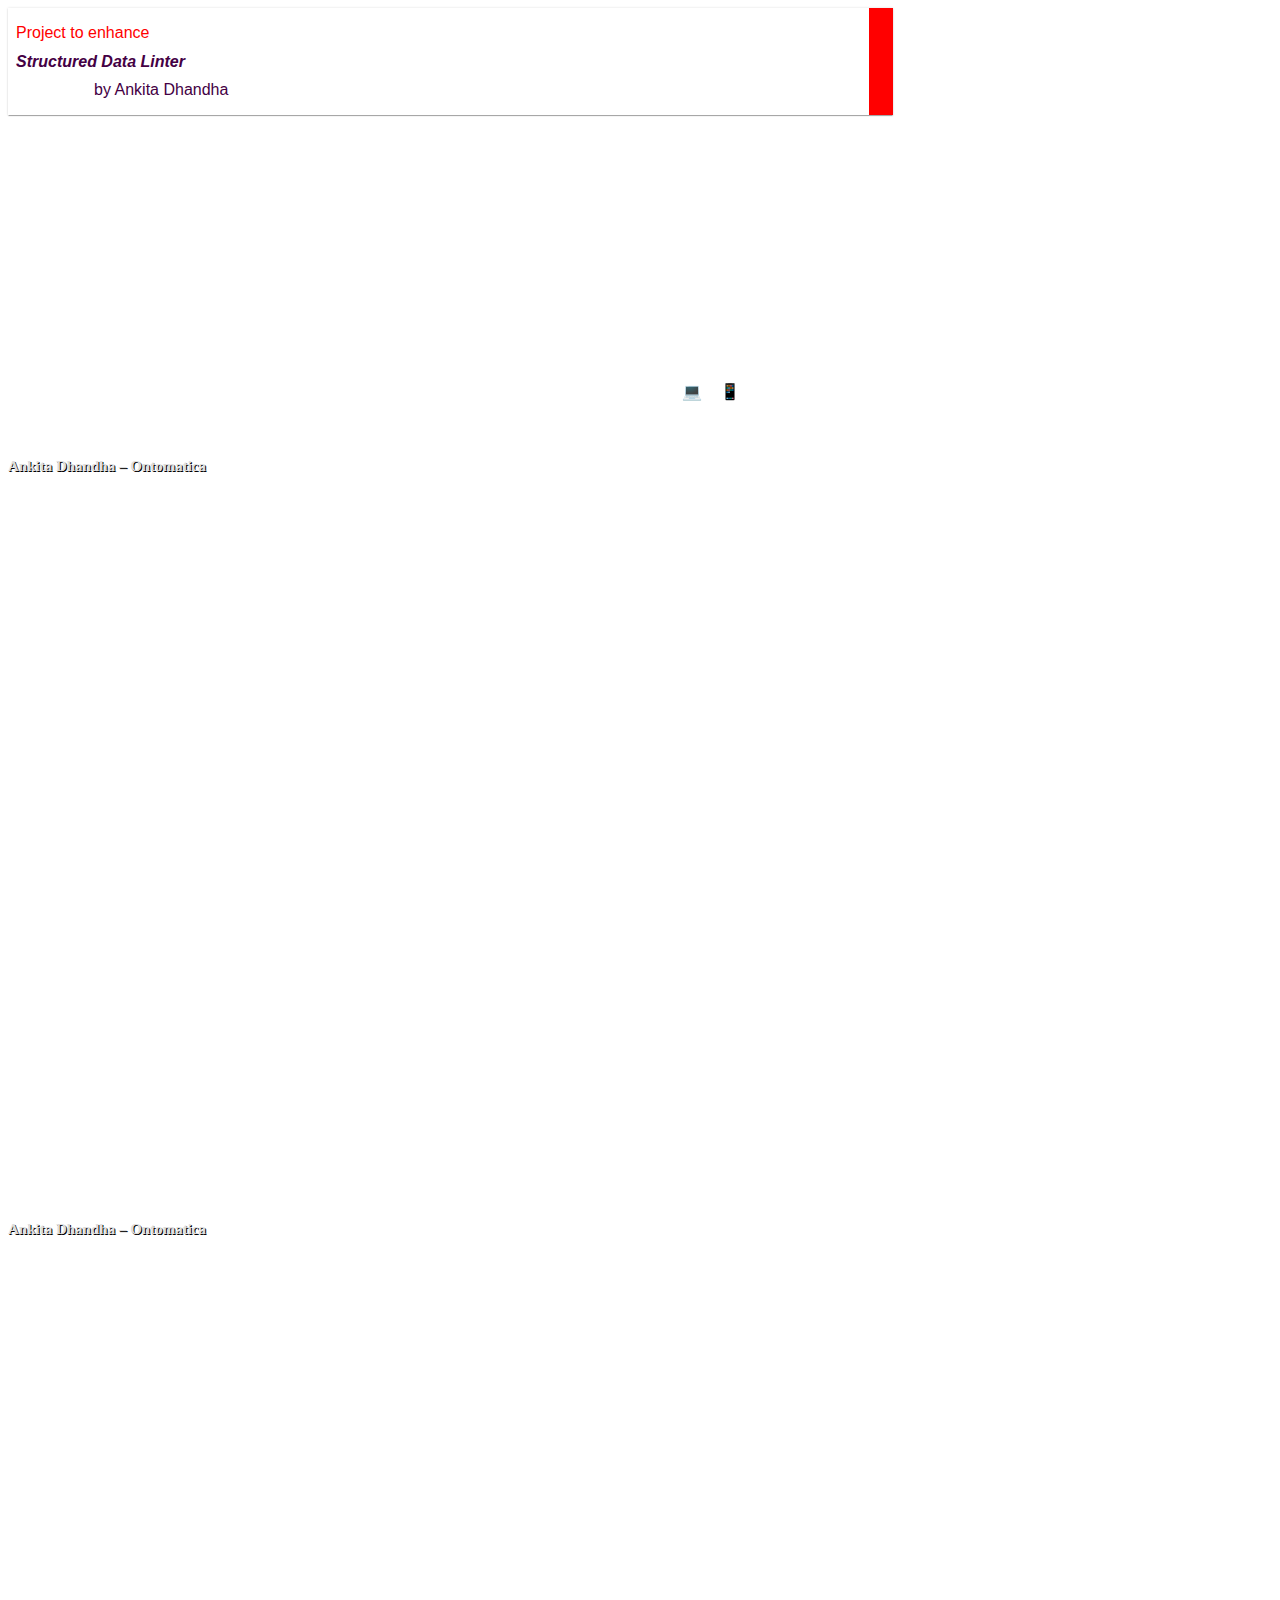
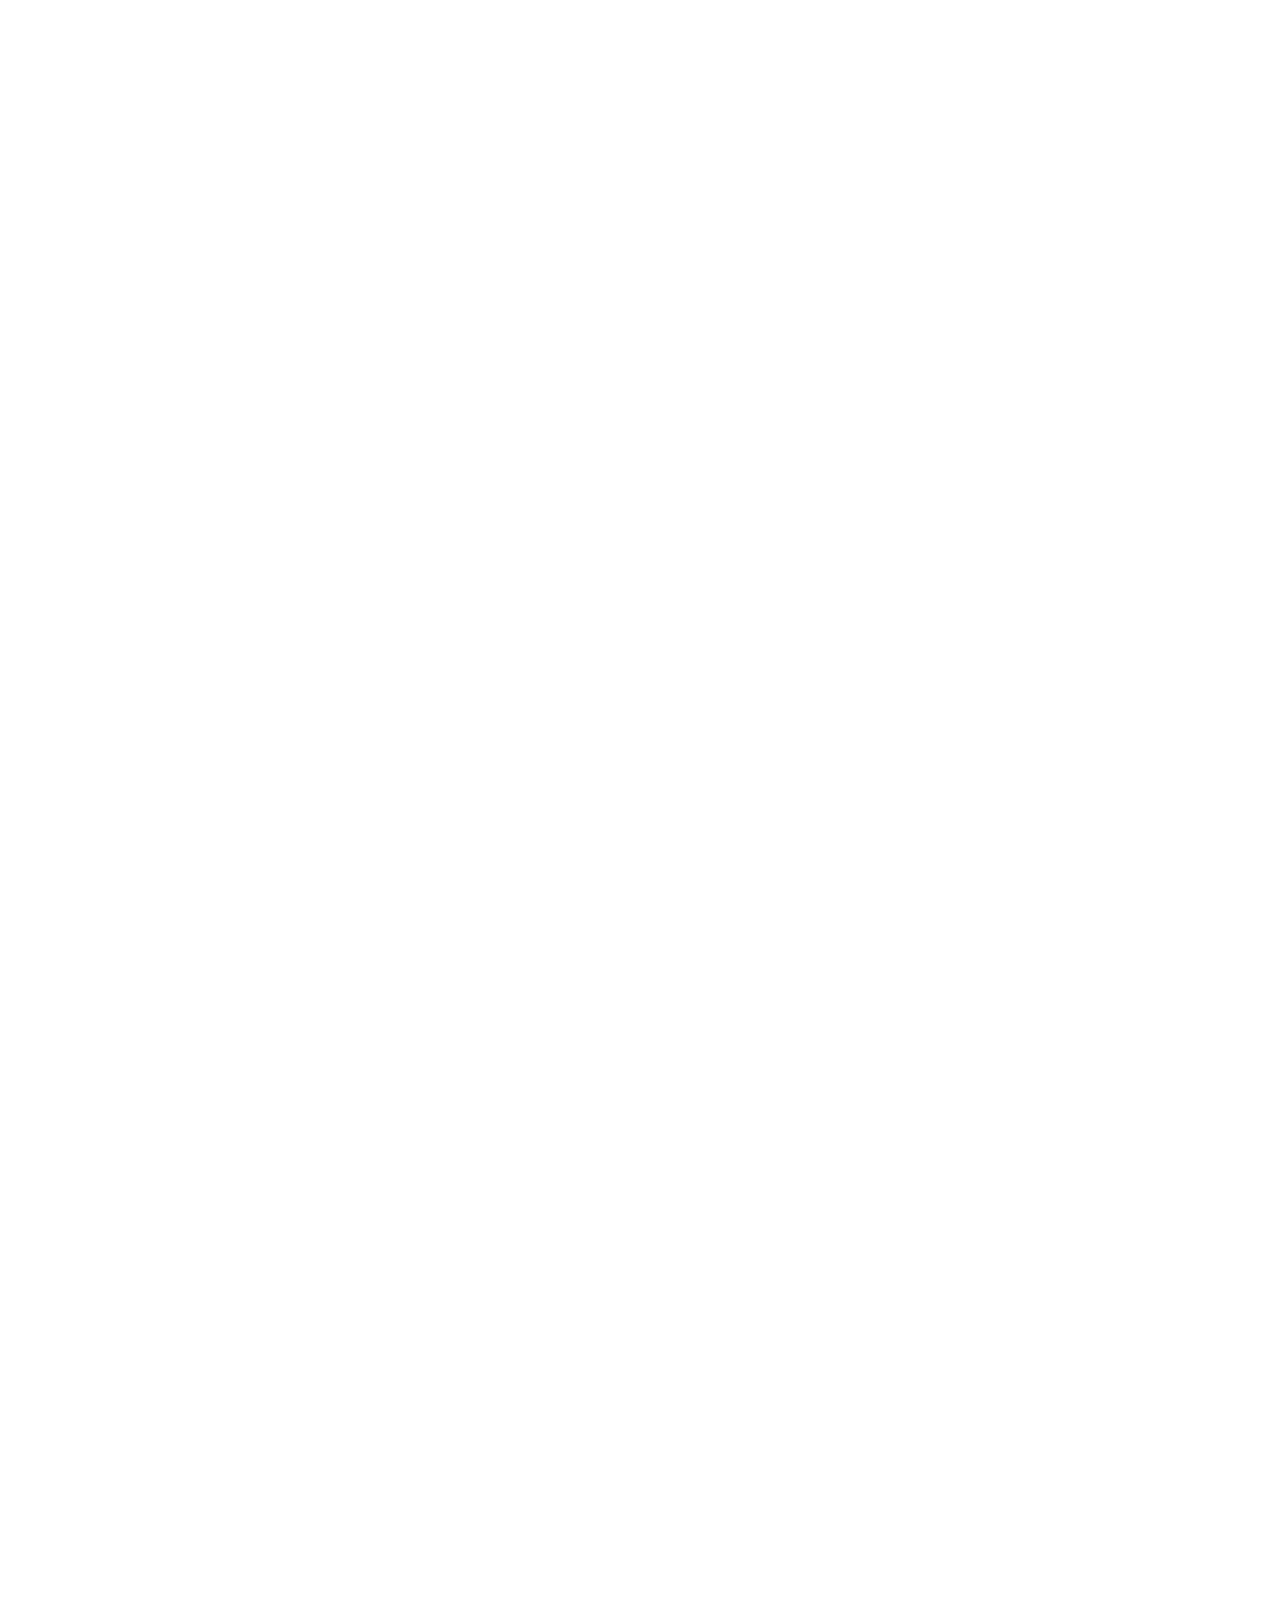
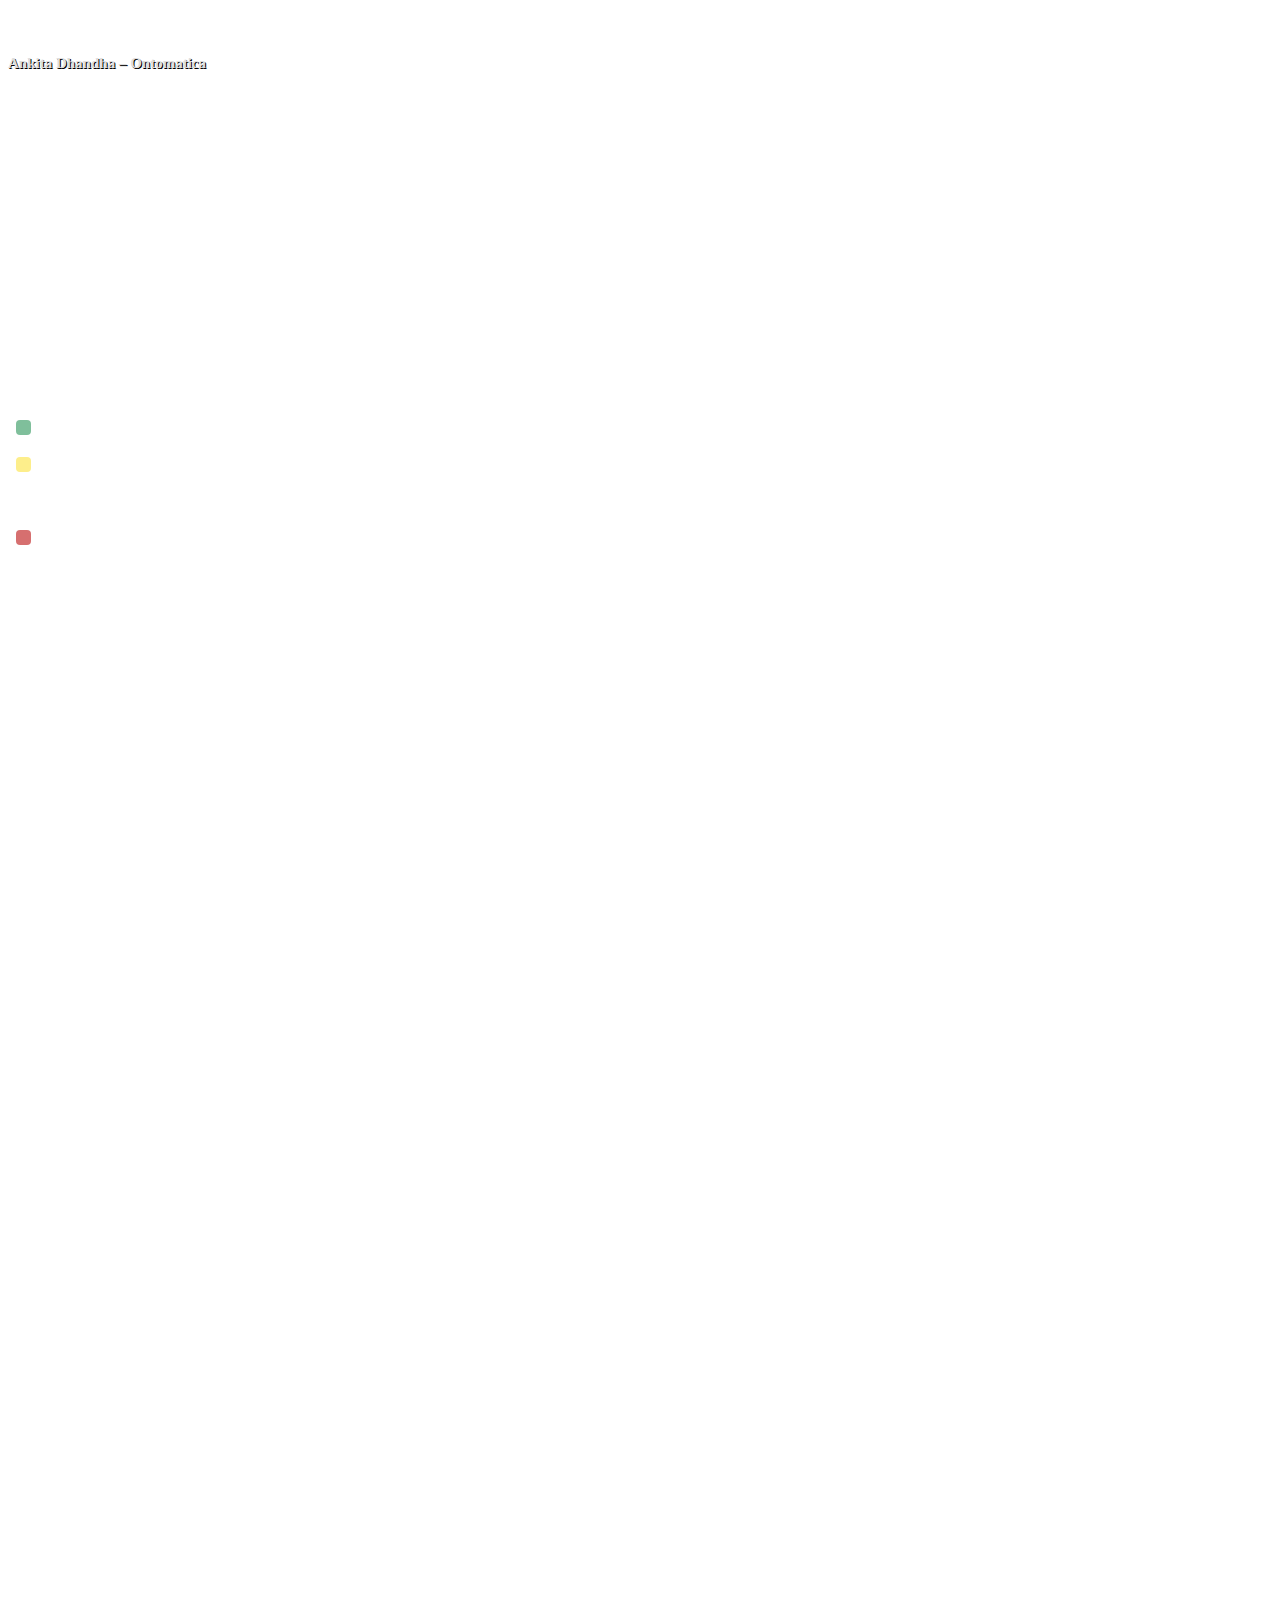
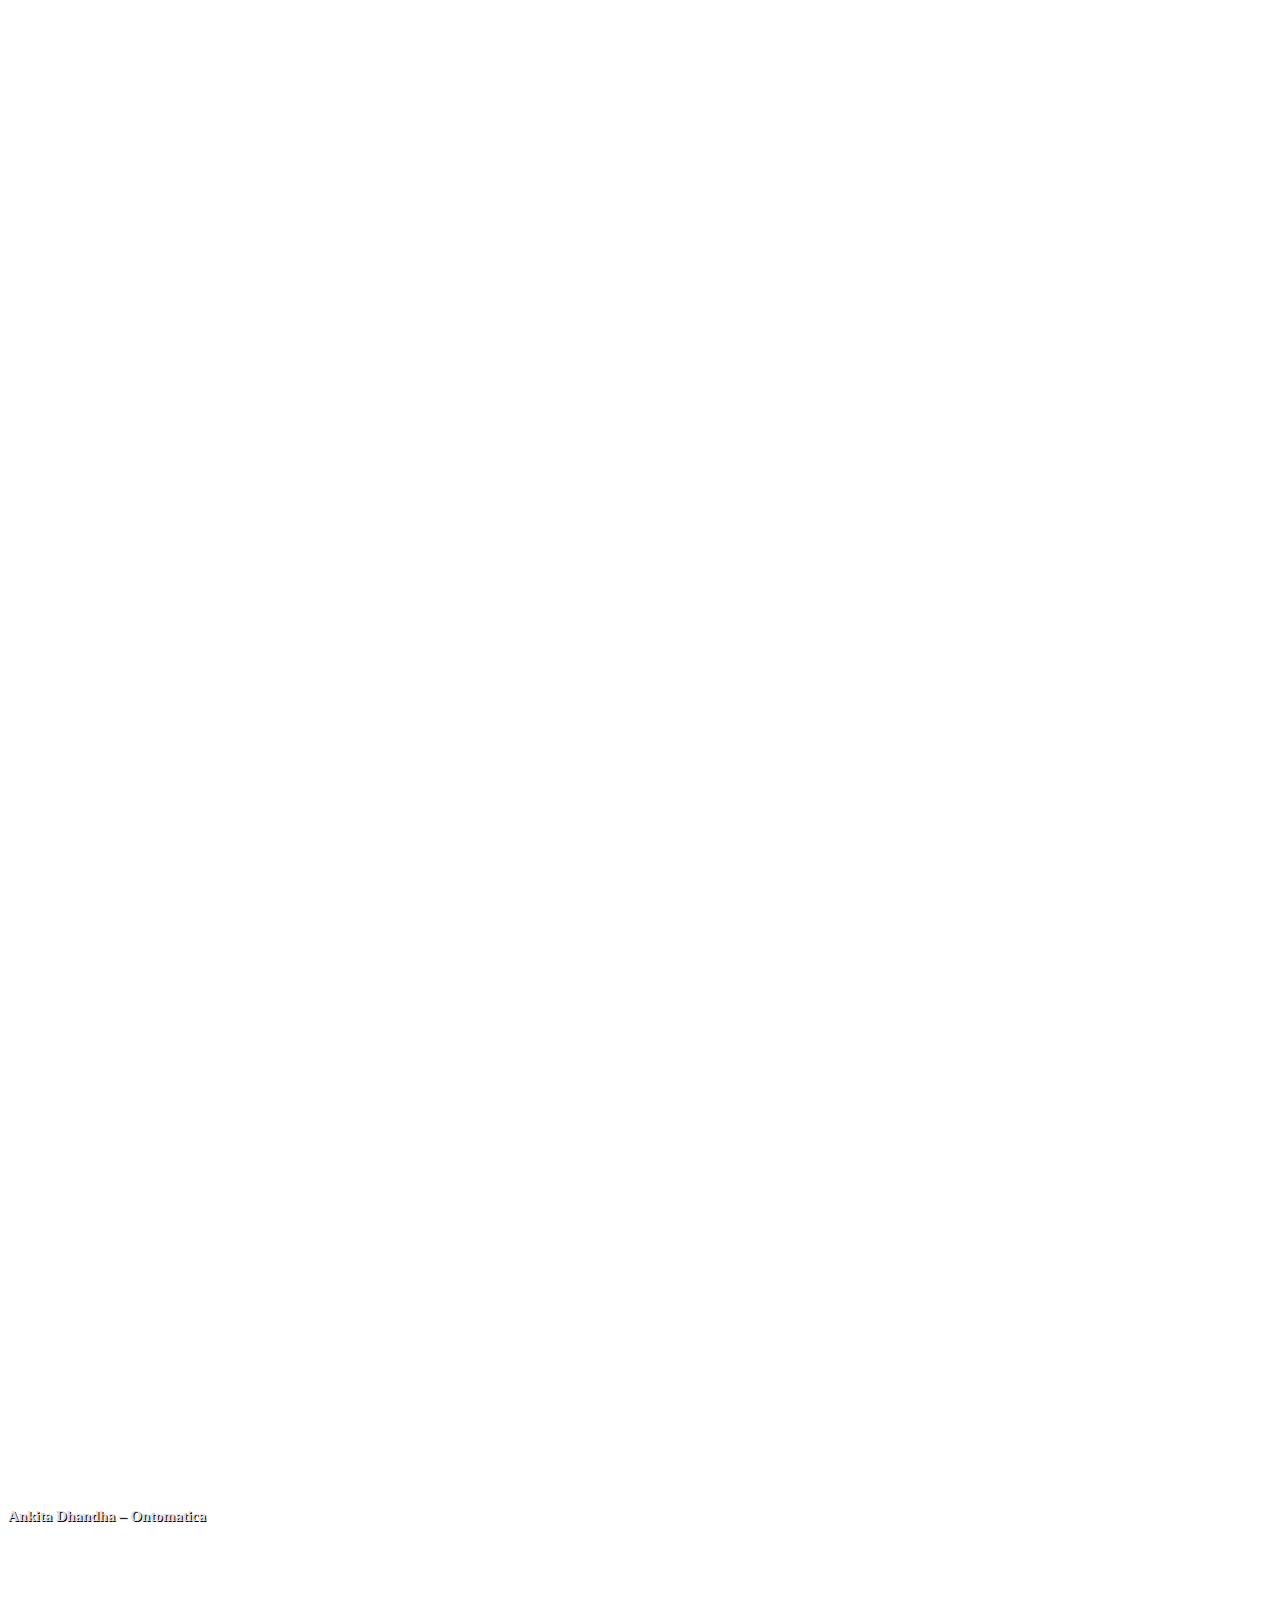
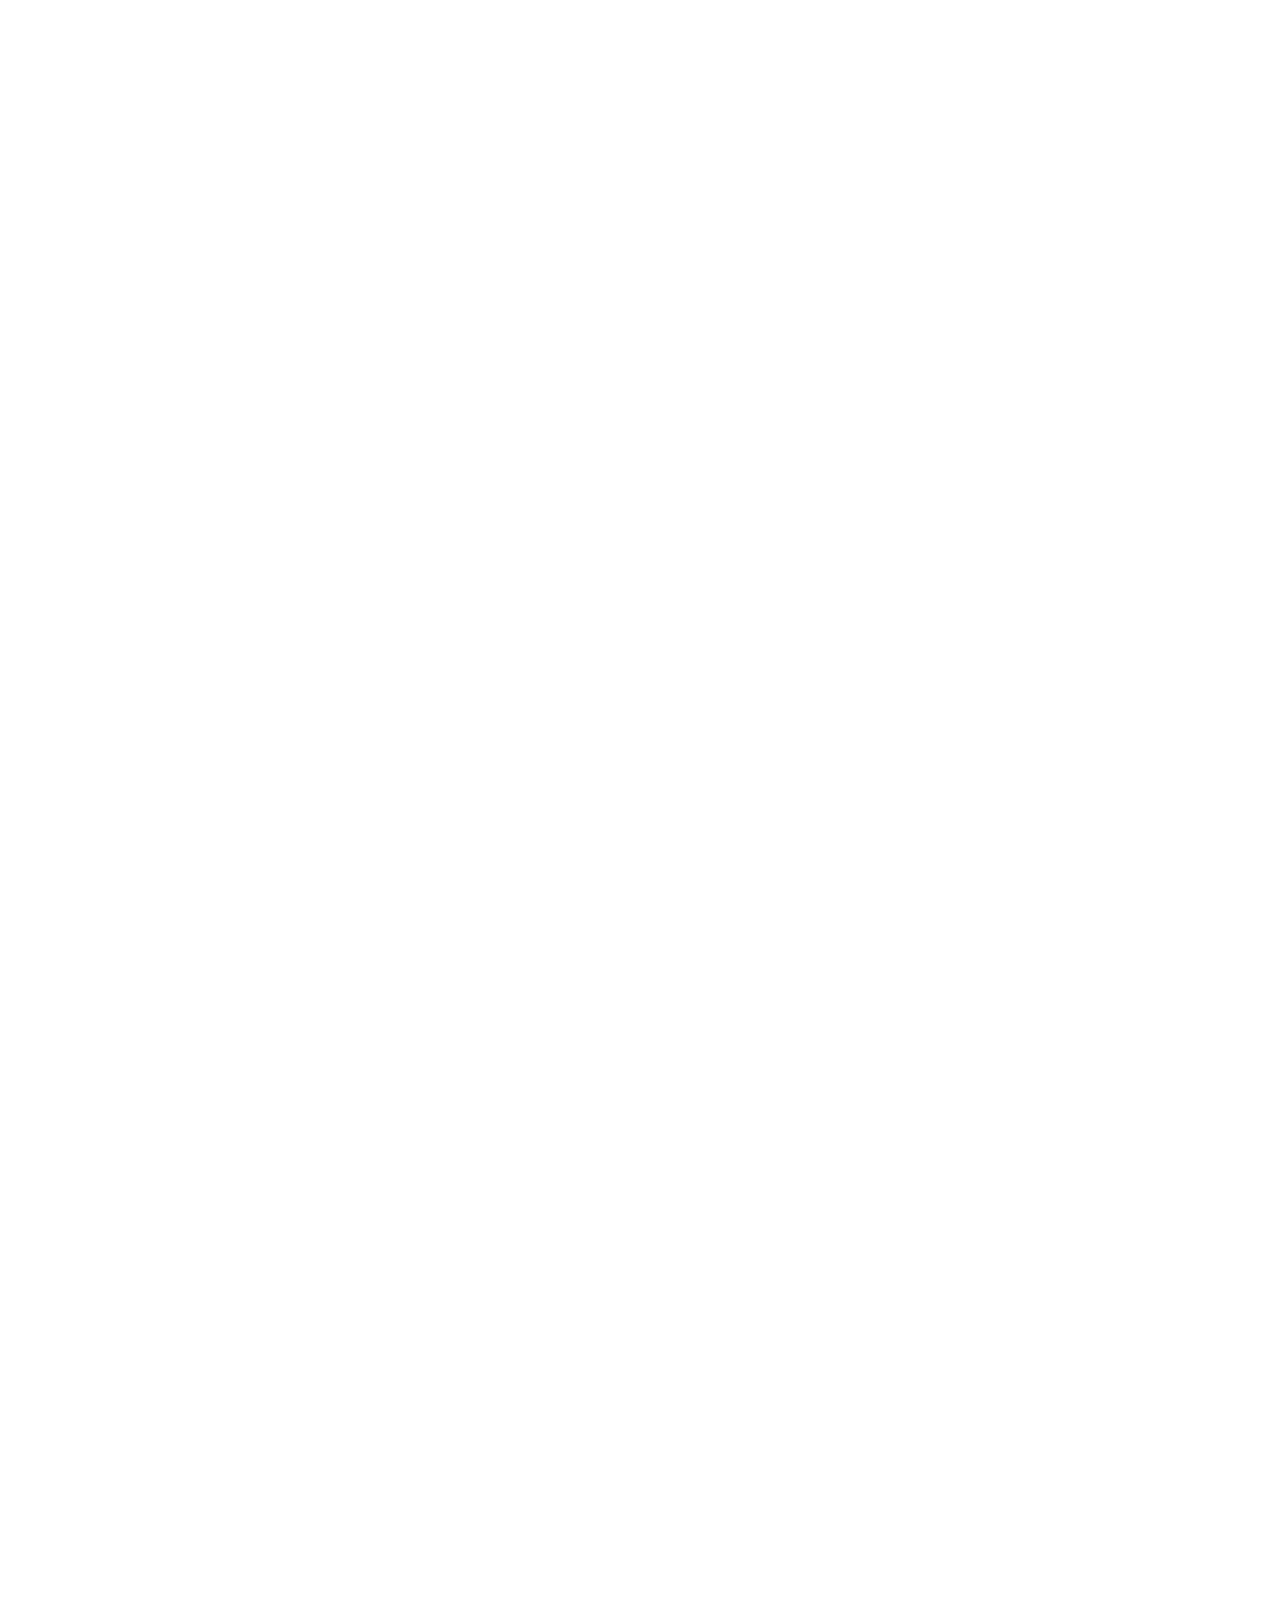
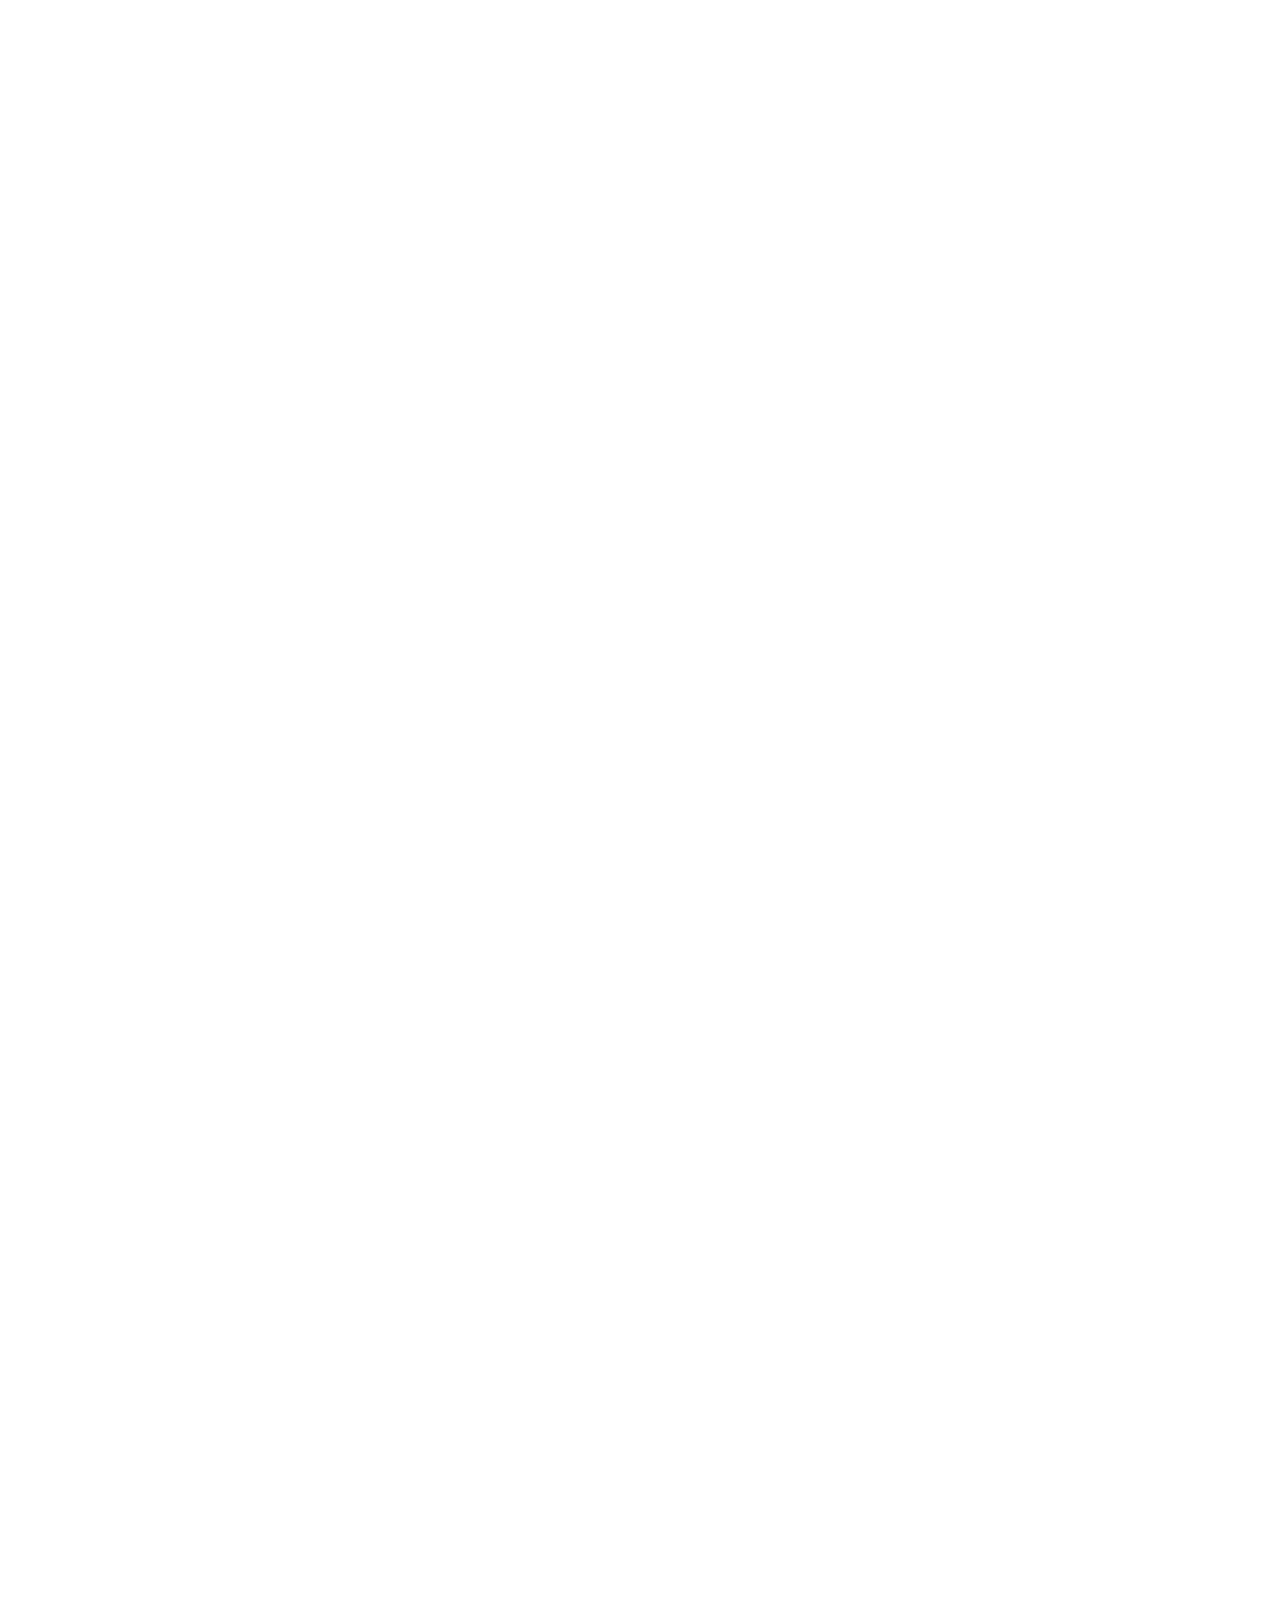
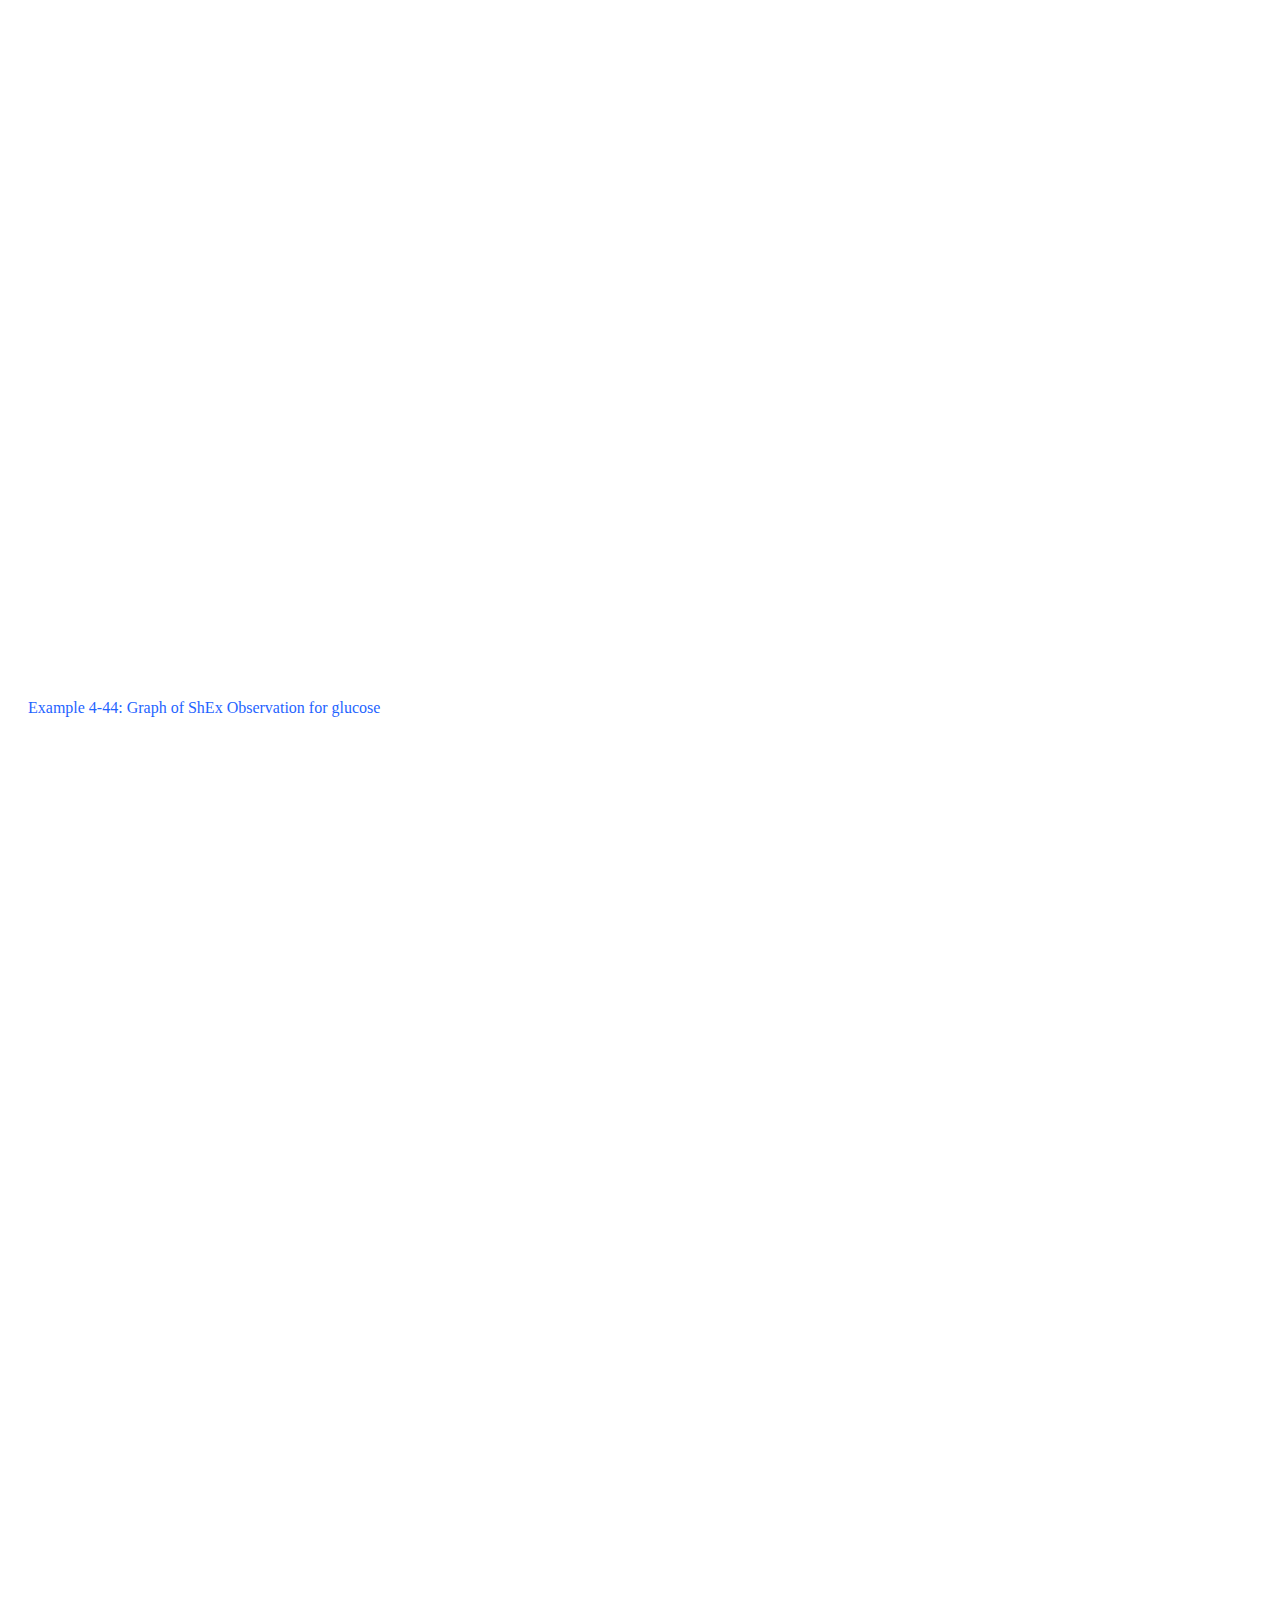
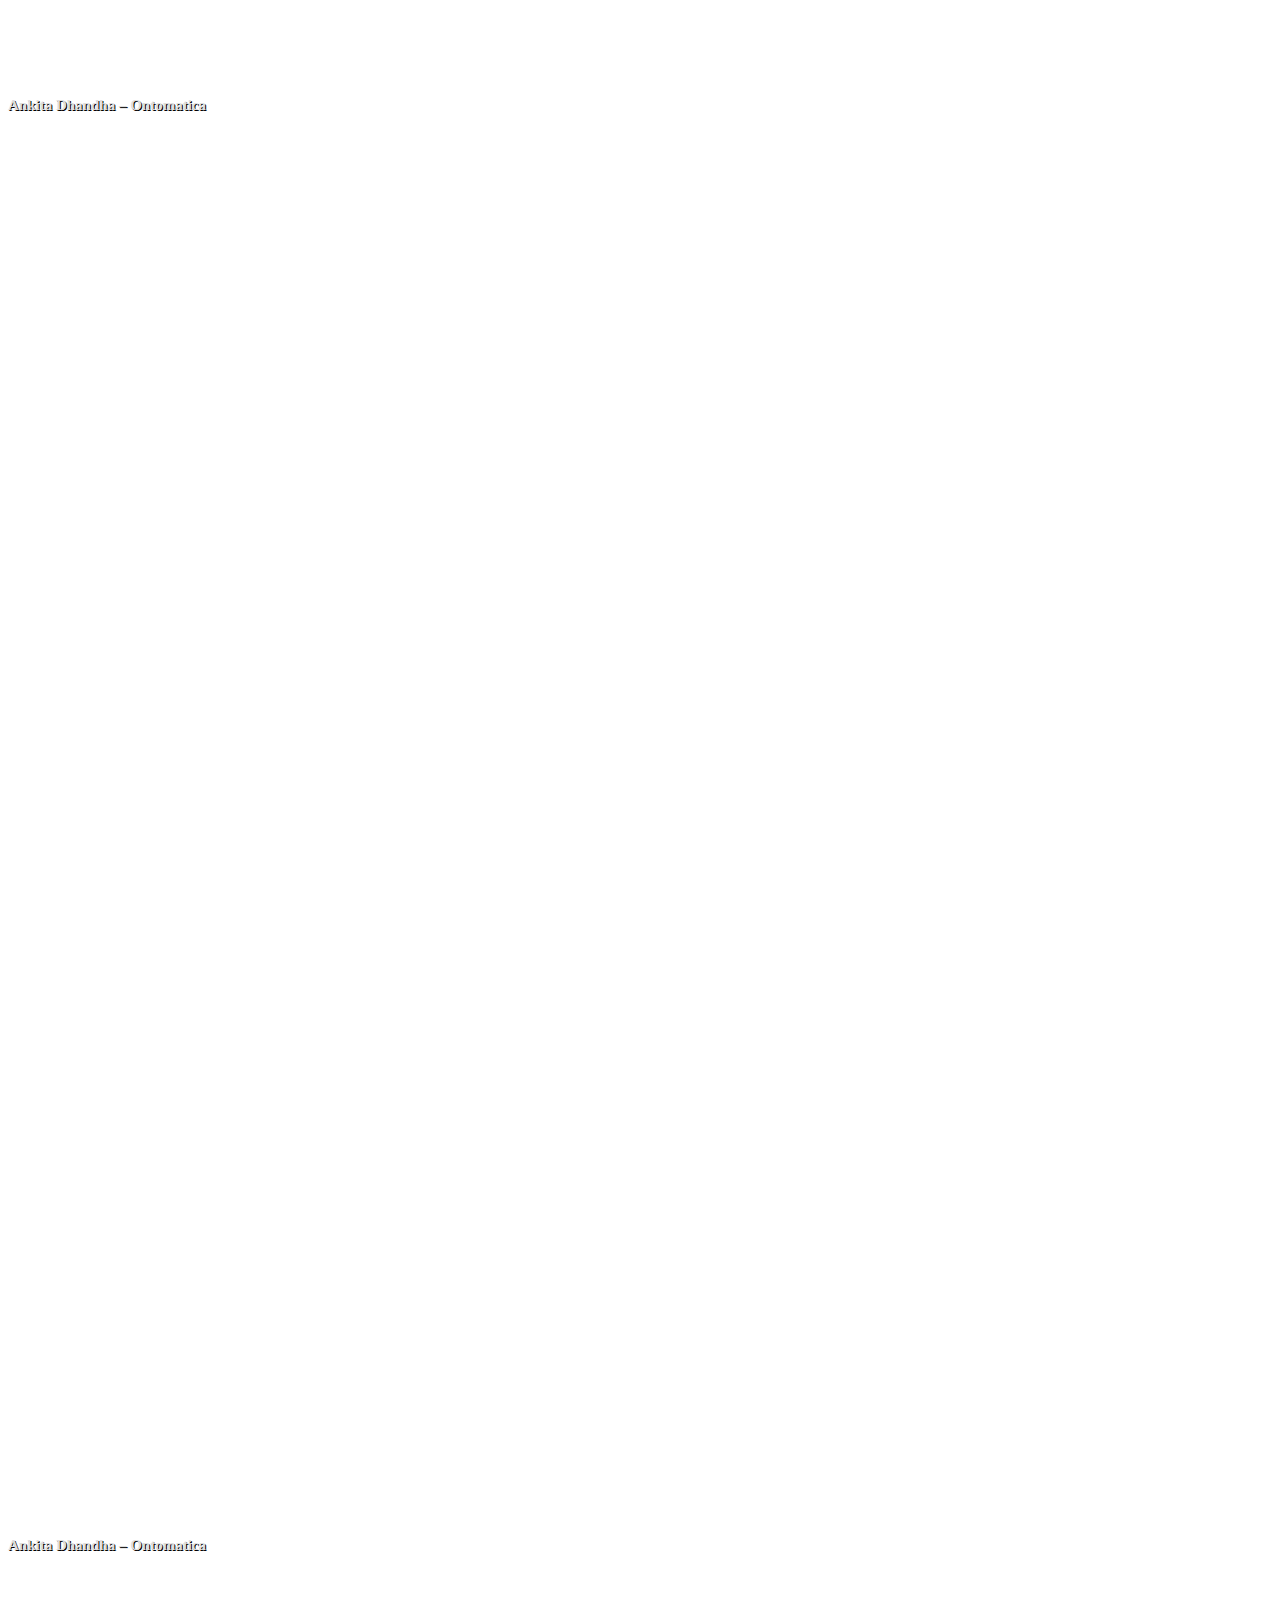
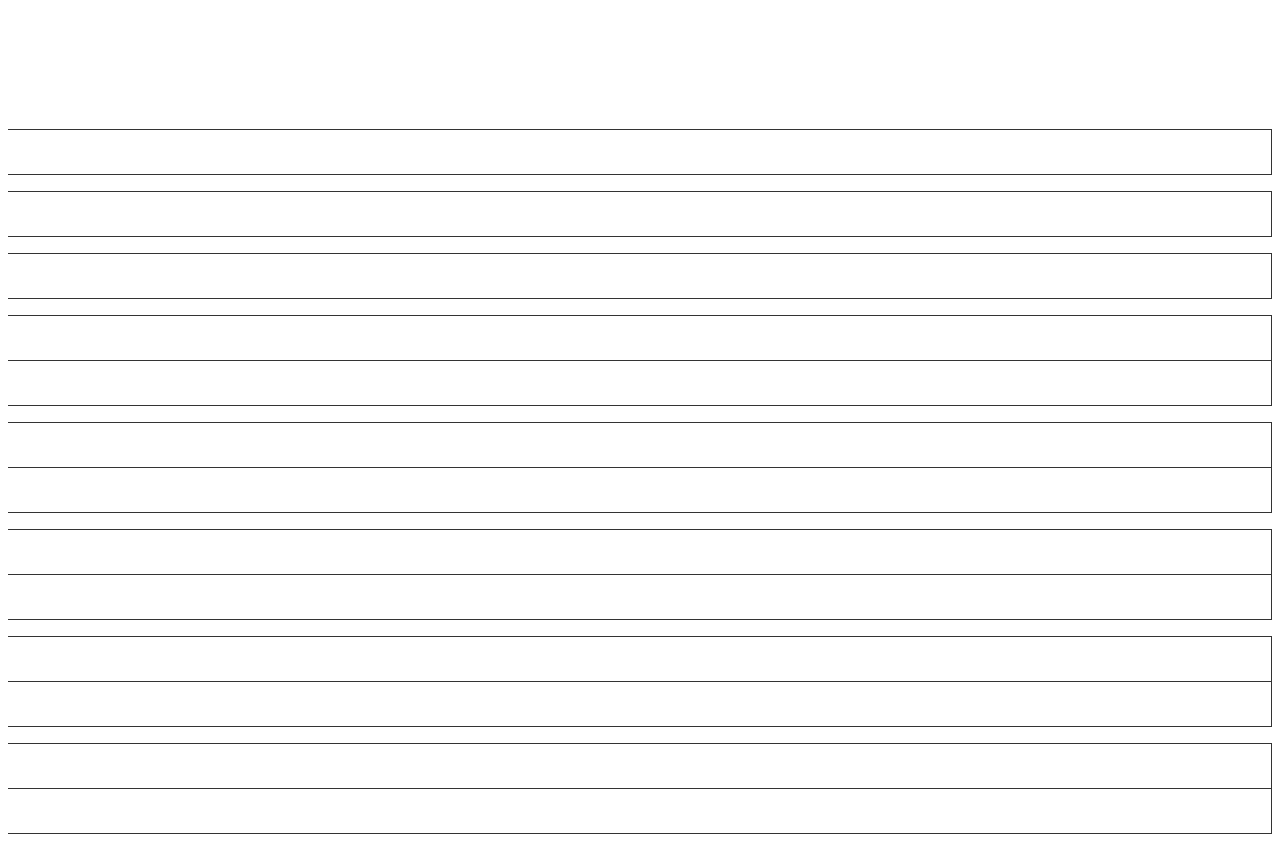
==== commit 5fed3c40: "reorganized" ====
--- a/docs/index.html
+++ b/docs/index.html
@@ -6,20 +6,11 @@
   player instance
     main.html
 
-FORMAT ACTIONS
-  https://prettier.io/
-
 ISSUES
-  fonts
-    error
-      recursive-woff2
-      robotoflex-woff2
   color
   iframe
     keep
     non-standard
-
-file:///E:/content/_main/___projects/__story-sdl/____sdl-production/__sdl________21-07-12/index.html#page=item-31
 
 reference links
   https://s3.amazonaws.com/benetta.net/media/logo/ontomatica/ontomatica-symbol-w33-h36-color-1F64FF-bgnd-white.svg
@@ -41,16 +32,18 @@
 -->
 
 <!doctype html>
-<html ⚡>
+<html amp>
 <head>
 <meta charset="utf-8">
 <meta name="viewport" content="width=device-width">
 <link rel="icon"
-    href="https://ontomatica.io/static/image/logo/onto-symbol-w252-h252.svg" />
+  href="https://ontomatica.io/static/image/logo/onto-symbol-w252-h252.svg" />
 <title>
 Structured Data Linter project
 </title>
-<link rel="canonical" href="index.html">
+<link rel="canonical"
+  href="index.html">
+
 <style amp-boilerplate>body{-webkit-animation:-amp-start 8s steps(1,end) 0s 1 normal both;-moz-animation:-amp-start 8s steps(1,end) 0s 1 normal both;-ms-animation:-amp-start 8s steps(1,end) 0s 1 normal both;animation:-amp-start 8s steps(1,end) 0s 1 normal both}@-webkit-keyframes -amp-start{from{visibility:hidden}to{visibility:visible}}@-moz-keyframes -amp-start{from{visibility:hidden}to{visibility:visible}}@-ms-keyframes -amp-start{from{visibility:hidden}to{visibility:visible}}@-o-keyframes -amp-start{from{visibility:hidden}to{visibility:visible}}@keyframes -amp-start{from{visibility:hidden}to{visibility:visible}}</style><noscript><style amp-boilerplate>body{-webkit-animation:none;-moz-animation:none;-ms-animation:none;animation:none}</style></noscript>
 
 
@@ -68,64 +61,381 @@
 <script async custom-element="amp-google-document-embed"
     src="https://cdn.ampproject.org/v0/amp-google-document-embed-0.1.js"></script>
 
+<!-- non-standard -->
 <script async custom-element="amp-iframe"
     src="https://cdn.ampproject.org/v0/amp-iframe-0.1.js"></script>
 
 <style amp-custom>
+
+/** @format */
+
+/* added from sphinx template */
+:root {
+  --space-unit-v: 1rem;
+  --space-xxxxs: calc(0.125 * var(--space-unit-v));
+  --space-xxxs: calc(0.25 * var(--space-unit-v));
+  --space-xxs: calc(0.375 * var(--space-unit-v));
+  --space-xs: calc(0.5 * var(--space-unit-v));
+  --space-sm: calc(0.75 * var(--space-unit-v));
+  --space-md: calc(1.25 * var(--space-unit-v));
+  --space-lg: calc(2 * var(--space-unit-v));
+  --space-xl: calc(3.25 * var(--space-unit-v));
+  --space-xxl: calc(5.25 * var(--space-unit-v));
+  --space-xxxl: calc(8.5 * var(--space-unit-v));
+  --space-xxxxl: calc(13.75 * var(--space-unit-v));
+
+  --space-unit-h: 1rem;
+  --space-05: calc(0.5 * var(--space-unit-h)); /*  8px */
+  --space-10: calc(1 * var(--space-unit-h)); /* 16px */
+  --space-15: calc(1.5 * var(--space-unit-h)); /* 24px */
+  --space-20: calc(2 * var(--space-unit-h)); /* 32px */
+
+  --margin-10: 1em;
+  --margin-12: 1.2em;
+  --margin-20: 2em;
+
+  --breakpoint-xs: 0;
+  --breakpoint-sm: 576px;
+  --breakpoint-md: 768px;
+  --breakpoint-lg: 992px;
+  --breakpoint-xl: 1200px;
+
+  --on-000000: #000000;
+  --on-0000ff: #0000ff;
+  --on-0003ff: #0003ff;
+  --on-005001: #005001;
+  --on-007f7f: #007f7f;
+  --on-007fb2: #007fb2;
+  --on-00ffff: #00ffff;
+  --on-07a1e1: #07a1e1;
+  --on-0b87a3: #0b87a3;
+  --on-0bda9b: #0bda9b;
+  --on-1275ac: #1275ac;
+  --on-130f30: #130f30;
+  --on-151515: #151515;
+  --on-191919: #191919;
+  --on-1aa3ff: #1aa3ff;
+  --on-1b88cd: #1b88cd;
+  --on-1f64ff: #1f64ff;
+  --on-262162: #262162;
+  --on-29323c: #29323c;
+  --on-2a794a: #2a794a;
+  --on-2f9f4b: #2f9f4b;
+  --on-32935d: #32935d;
+  --on-333333: #333333;
+  --on-33945e: #33945e;
+  --on-3ba7e5: #3ba7e5;
+  --on-3d3d3d: #3d3d3d;
+  --on-3d444d: #3d444d;
+  --on-3e3898: #3e3898;
+  --on-4151a6: #4151a6;
+  --on-440044: #440044;
+  --on-550a1e: #550a1e;
+  --on-6baf40: #6baf40;
+  --on-6c757d: #6c757d;
+  --on-6caf42: #6caf42;
+  --on-6db5a7: #6db5a7;
+  --on-6fa08b: #6fa08b;
+  --on-74b341: #74b341;
+  --on-763517: #763517;
+  --on-7d420a: #7d420a;
+  --on-7eba98: #7eba98;
+  --on-7f0000: #7f0000;
+  --on-7f142e: #7f142e;
+  --on-7f4100: #7f4100;
+  --on-83c803: #83c803;
+  --on-87331b: #87331b;
+  --on-8abc43: #8abc43;
+  --on-8e1421: #8e1421;
+  --on-92c4cb: #92c4cb;
+  --on-971328: #971328;
+  --on-a4a4a4: #a4a4a4;
+  --on-a71520: #a71520;
+  --on-a9c937: #a9c937;
+  --on-b51d34: #b51d34;
+  --on-b69d7e: #b69d7e;
+  --on-b9b9b9: #b9b9b9;
+  --on-bbc871: #bbc871;
+  --on-bf0000: #bf0000;
+  --on-bf6200: #bf6200;
+  --on-c2dbce: #c2dbce;
+  --on-c41622: #c41622;
+  --on-c51431: #c51431;
+  --on-c52433: #c52433;
+  --on-c5ae8c: #c5ae8c;
+  --on-c70000: #c70000;
+  --on-cb5b2d: #cb5b2d;
+  --on-cccccc: #cccccc;
+  --on-ced146: #ced146;
+  --on-d2b373: #d2b373;
+  --on-d5bd97: #d5bd97;
+  --on-dba171: #dba171;
+  --on-dcaa7d: #dcaa7d;
+  --on-ddcaa9: #ddcaa9;
+  --on-dedede: #dedede;
+  --on-dfe0e2: #dfe0e2;
+  --on-e1ffad: #e1ffad;
+  --on-e4b992: #e4b992;
+  --on-e5e5e5: #e5e5e5;
+  --on-e6e6e6: #e6e6e6;
+  --on-e6e6fa: #e6e6fa;
+  --on-e6e7e9: #e6e7e9;
+  --on-e9ebeb: #e9ebeb;
+  --on-ecf4f7: #ecf4f7;
+  --on-ededed: #ededed;
+  --on-edeef0: #edeef0;
+  --on-efd520: #efd520;
+  --on-f1c9a5: #f1c9a5;
+  --on-f3f4a8: #f3f4a8;
+  --on-f4f044: #f4f044;
+  --on-f5e43c: #f5e43c;
+  --on-f9f9f9: #f9f9f9;
+  --on-ff0000: #ff0000;
+  --on-ff69b4: #ff69b4;
+  --on-ffd700: #ffd700;
+  --on-fffe7f: #fffe7f;
+  --on-ffffff: #ffffff;
+}
+
+
 /**************************
  * Font: Recursive Variable
- * Recursive-VF.ttf
  */
 
 @font-face {
-  font-family: Recursive-2019;
-  src: url("https://s3.amazonaws.com/benetta.net/fonts/recursive-woff2/Recursive-VF.ttf")
-    format("truetype");
+  font-family: Recursive;
+  text-align: initial;
+  font-weight: 100 1000;
+  font-stretch: 25% 151%;
+  src: url("https://s3.amazonaws.com/benetta.net/fonts/recursive/Recursive-VF.ttf") format("truetype");
   font-display: swap;
-  text-align: initial;
-  font-weight: 100 600;
-  font-stretch: 25% 151%;
-}
+}
+
+:root {
+/* recursive font-feature-settings (custom properties) - off */
+  --rc-aalt: "aalt" off;
+  --rc-case: "case" off;
+  --rc-dlig: "dlig" off;
+  --rc-dnom: "dnom" off;
+  --rc-frac: "frac" off;
+  --rc-numr: "numr" off;
+  --rc-ordn: "ordn" off;
+  --rc-pnum: "pnum" off;
+  --rc-sinf: "sinf" off;
+  --rc-ss01: "ss01" off;
+  --rc-ss02: "ss02" off;
+  --rc-ss03: "ss03" off;
+  --rc-ss04: "ss04" off;
+  --rc-ss05: "ss05" off;
+  --rc-ss06: "ss06" off;
+  --rc-ss07: "ss07" off;
+  --rc-ss08: "ss08" off;
+  --rc-ss09: "ss09" off;
+  --rc-ss10: "ss10" off;
+  --rc-ss11: "ss11" off;
+  --rc-ss20: "ss20" off;
+  --rc-sups: "sups" off;
+  --rc-titl: "titl" off;
+  --rc-zero: "zero" off;
+}
+
+/* If rcsv-class is applied, UPDATE custom property */
+.rc-pnum{--rc-pnum:"pnum" on;}
+.rc-ss01{--rc-ss01:"ss01" on;}
+.rc-ss02{--rc-ss02:"ss02" on;}
+.rc-ss03{--rc-ss03:"ss03" on;}
+.rc-ss04{--rc-ss04:"ss04" on;}
+.rc-ss05{--rc-ss05:"ss05" on;}
+.rc-ss06{--rc-ss06:"ss06" on;}
+.rc-ss07{--rc-ss07:"ss07" on;}
+.rc-ss08{--rc-ss08:"ss08" on;}
+.rc-ss09{--rc-ss09:"ss09" on;}
+.rc-ss10{--rc-ss10:"ss10" on;}
+.rc-ss11{--rc-ss11:"ss11" on;}
+.rc-ss20{--rc-ss20:"ss20" on;}
+
+/* Apply current state of all custom properties WHEN a rc-class is applied */
+.rc-pnum,.rc-ss01,.rc-ss02,.rc-ss03,.rc-ss04,.rc-ss05,.rc-ss06,.rc-ss07,.rc-ss08,.rc-ss09,.rc-ss10,.rc-ss11,
+.rc-ss20 {
+  font-feature-settings:
+    var(--rc-pnum), var(--rc-ss01), var(--rc-ss02), var(--rc-ss03), var(--rc-ss04), var(--rc-ss05), var(--rc-ss06), var(--rc-ss07), var(--rc-ss08), var(--rc-ss09), var(--rc-ss10), var(--rc-ss11), var(--rc-ss20);
+}
+
+/* Recursive COMBO */
+.recursive-mono-300-casual-light-regular{font-family:Recursive;font-variation-settings:"MONO" 1,"CASL" 1,"wght" 300,"slnt" 0,"ital" 0.5;}
+.recursive-mono-300-casual-light-italic{font-family:Recursive;font-variation-settings:"MONO" 1,"CASL" 1,"wght" 300,"slnt" -15,"ital" 1;}
+.recursive-mono-300-linear-light-regular{font-family:Recursive;font-variation-settings:"MONO" 1,"CASL" 0,"wght" 300,"slnt" 0,"ital" 0.5;}
+.recursive-mono-300-linear-light-italic{font-family:Recursive;font-variation-settings:"MONO" 1,"CASL" 0,"wght" 300,"slnt" -15,"ital" 1;}
+.recursive-mono-400-casual-normal-regular{font-family:Recursive;font-variation-settings:"MONO" 1,"CASL" 1,"wght" 400,"slnt" 0,"ital" 0.5;}
+.recursive-mono-400-casual-normal-italic{font-family:Recursive;font-variation-settings:"MONO" 1,"CASL" 1,"wght" 400,"slnt" -15,"ital" 1;}
+.recursive-mono-400-linear-normal-regular{font-family:Recursive;font-variation-settings:"MONO" 1,"CASL" 0,"wght" 400,"slnt" 0,"ital" 0.5;}
+.recursive-mono-400-linear-normal-italic{font-family:Recursive;font-variation-settings:"MONO" 1,"CASL" 0,"wght" 400,"slnt" -15,"ital" 1;}
+.recursive-mono-500-casual-medium-regular{font-family:Recursive;font-variation-settings:"MONO" 1,"CASL" 1,"wght" 500,"slnt" 0,"ital" 0.5;}
+.recursive-mono-500-casual-medium-italic{font-family:Recursive;font-variation-settings:"MONO" 1,"CASL" 1,"wght" 500,"slnt" -15,"ital" 1;}
+.recursive-mono-500-linear-medium-regular{font-family:Recursive;font-variation-settings:"MONO" 1,"CASL" 0,"wght" 500,"slnt" 0,"ital" 0.5;}
+.recursive-mono-500-linear-medium-italic{font-family:Recursive;font-variation-settings:"MONO" 1,"CASL" 0,"wght" 500,"slnt" -15,"ital" 1;}
+.recursive-mono-600-casual-semibold-regular{font-family:Recursive;font-variation-settings:"MONO" 1,"CASL" 1,"wght" 600,"slnt" 0,"ital" 0.5;}
+.recursive-mono-600-casual-semibold-italic{font-family:Recursive;font-variation-settings:"MONO" 1,"CASL" 1,"wght" 600,"slnt" -15,"ital" 1;}
+.recursive-mono-600-linear-semibold-regular{font-family:Recursive;font-variation-settings:"MONO" 1,"CASL" 0,"wght" 600,"slnt" 0,"ital" 0.5;}
+.recursive-mono-600-linear-semibold-italic{font-family:Recursive;font-variation-settings:"MONO" 1,"CASL" 0,"wght" 600,"slnt" -15,"ital" 1;}
+.recursive-mono-700-casual-bold-regular{font-family:Recursive;font-variation-settings:"MONO" 1,"CASL" 1,"wght" 696,"slnt" 0,"ital" 0.5;}
+.recursive-mono-700-casual-bold-italic{font-family:Recursive;font-variation-settings:"MONO" 1,"CASL" 1,"wght" 696,"slnt" -15,"ital" 1;}
+.recursive-mono-700-linear-bold-regular{font-family:Recursive;font-variation-settings:"MONO" 1,"CASL" 0,"wght" 696,"slnt" 0,"ital" 0.5;}
+.recursive-mono-700-linear-bold-italic{font-family:Recursive;font-variation-settings:"MONO" 1,"CASL" 0,"wght" 696,"slnt" -15,"ital" 1;}
+.recursive-mono-800-casual-extrabold-regular{font-family:Recursive;font-variation-settings:"MONO" 1,"CASL" 1,"wght" 696,"slnt" 0,"ital" 0.5;}
+.recursive-mono-800-casual-extrabold-italic{font-family:Recursive;font-variation-settings:"MONO" 1,"CASL" 1,"wght" 696,"slnt" -15,"ital" 1;}
+.recursive-mono-800-linear-extrabold-regular{font-family:Recursive;font-variation-settings:"MONO" 1,"CASL" 0,"wght" 696,"slnt" 0,"ital" 0.5;}
+.recursive-mono-800-linear-extrabold-italic{font-family:Recursive;font-variation-settings:"MONO" 1,"CASL" 0,"wght" 696,"slnt" -15,"ital" 1;}
+.recursive-mono-900-casual-black-regular{font-family:Recursive;font-variation-settings:"MONO" 1,"CASL" 1,"wght" 696,"slnt" 0,"ital" 0.5;}
+.recursive-mono-900-casual-black-italic{font-family:Recursive;font-variation-settings:"MONO" 1,"CASL" 1,"wght" 696,"slnt" -15,"ital" 1;}
+.recursive-mono-900-linear-black-regular{font-family:Recursive;font-variation-settings:"MONO" 1,"CASL" 0,"wght" 696,"slnt" 0,"ital" 0.5;}
+.recursive-mono-900-linear-black-italic{font-family:Recursive;font-variation-settings:"MONO" 1,"CASL" 0,"wght" 696,"slnt" -15,"ital" 1;}
+.recursive-mono-1000-casual-extrablack-regular{font-family:Recursive;font-variation-settings:"MONO" 1,"CASL" 1,"wght" 696,"slnt" 0,"ital" 0.5;}
+.recursive-mono-1000-casual-extrablack-italic{font-family:Recursive;font-variation-settings:"MONO" 1,"CASL" 1,"wght" 696,"slnt" -15,"ital" 1;}
+.recursive-mono-1000-linear-extrablack-regular{font-family:Recursive;font-variation-settings:"MONO" 1,"CASL" 0,"wght" 696,"slnt" 0,"ital" 0.5;}
+.recursive-mono-1000-linear-extrablack-italic{font-family:Recursive;font-variation-settings:"MONO" 1,"CASL" 0,"wght" 696,"slnt" -15,"ital" 1;}
+.recursive-sans-300-casual-light-regular{font-family:Recursive;font-variation-settings:"MONO" 0,"CASL" 1,"wght" 300,"slnt" 0,"ital" 0.5;}
+.recursive-sans-300-casual-light-italic{font-family:Recursive;font-variation-settings:"MONO" 0,"CASL" 1,"wght" 300,"slnt" -15,"ital" 1;}
+.recursive-sans-300-linear-light-regular{font-family:Recursive;font-variation-settings:"MONO" 0,"CASL" 0,"wght" 300,"slnt" 0,"ital" 0.5;}
+.recursive-sans-300-linear-light-italic{font-family:Recursive;font-variation-settings:"MONO" 0,"CASL" 0,"wght" 300,"slnt" -15,"ital" 1;}
+.recursive-sans-400-casual-normal-regular{font-family:Recursive;font-variation-settings:"MONO" 0,"CASL" 1,"wght" 400,"slnt" 0,"ital" 0.5;}
+.recursive-sans-400-casual-normal-italic{font-family:Recursive;font-variation-settings:"MONO" 0,"CASL" 1,"wght" 400,"slnt" -15,"ital" 1;}
+.recursive-sans-400-linear-normal-regular{font-family:Recursive;font-variation-settings:"MONO" 0,"CASL" 0,"wght" 400,"slnt" 0,"ital" 0.5;}
+.recursive-sans-400-linear-normal-italic{font-family:Recursive;font-variation-settings:"MONO" 0,"CASL" 0,"wght" 400,"slnt" -15,"ital" 1;}
+.recursive-sans-500-casual-medium-regular{font-family:Recursive;font-variation-settings:"MONO" 0,"CASL" 1,"wght" 500,"slnt" 0,"ital" 0.5;}
+.recursive-sans-500-casual-medium-italic{font-family:Recursive;font-variation-settings:"MONO" 0,"CASL" 1,"wght" 500,"slnt" -15,"ital" 1;}
+.recursive-sans-500-linear-medium-regular{font-family:Recursive;font-variation-settings:"MONO" 0,"CASL" 0,"wght" 500,"slnt" 0,"ital" 0.5;}
+.recursive-sans-500-linear-medium-italic{font-family:Recursive;font-variation-settings:"MONO" 0,"CASL" 0,"wght" 500,"slnt" -15,"ital" 1;}
+.recursive-sans-600-casual-semibold-regular{font-family:Recursive;font-variation-settings:"MONO" 0,"CASL" 1,"wght" 600,"slnt" 0,"ital" 0.5;}
+.recursive-sans-600-casual-semibold-italic{font-family:Recursive;font-variation-settings:"MONO" 0,"CASL" 1,"wght" 600,"slnt" -15,"ital" 1;}
+.recursive-sans-600-linear-semibold-regular{font-family:Recursive;font-variation-settings:"MONO" 0,"CASL" 0,"wght" 600,"slnt" 0,"ital" 0.5;}
+.recursive-sans-600-linear-semibold-italic{font-family:Recursive;font-variation-settings:"MONO" 0,"CASL" 0,"wght" 600,"slnt" -15,"ital" 1;}
+.recursive-sans-700-casual-bold-regular{font-family:Recursive;font-variation-settings:"MONO" 0,"CASL" 1,"wght" 696,"slnt" 0,"ital" 0.5;}
+.recursive-sans-700-casual-bold-italic{font-family:Recursive;font-variation-settings:"MONO" 0,"CASL" 1,"wght" 696,"slnt" -15,"ital" 1;}
+.recursive-sans-700-linear-bold-regular{font-family:Recursive;font-variation-settings:"MONO" 0,"CASL" 0,"wght" 696,"slnt" 0,"ital" 0.5;}
+.recursive-sans-700-linear-bold-italic{font-family:Recursive;font-variation-settings:"MONO" 0,"CASL" 0,"wght" 696,"slnt" -15,"ital" 1;}
+.recursive-sans-800-casual-extrabold-regular{font-family:Recursive;font-variation-settings:"MONO" 0,"CASL" 1,"wght" 800,"slnt" 0,"ital" 0.5;}
+.recursive-sans-800-casual-extrabold-italic{font-family:Recursive;font-variation-settings:"MONO" 0,"CASL" 1,"wght" 800,"slnt" -15,"ital" 1;}
+.recursive-sans-800-linear-extrabold-regular{font-family:Recursive;font-variation-settings:"MONO" 0,"CASL" 0,"wght" 800,"slnt" 0,"ital" 0.5;}
+.recursive-sans-800-linear-extrabold-italic{font-family:Recursive;font-variation-settings:"MONO" 0,"CASL" 0,"wght" 800,"slnt" -15,"ital" 1;}
+.recursive-sans-900-casual-black-regular{font-family:Recursive;font-variation-settings:"MONO" 0,"CASL" 1,"wght" 900,"slnt" 0,"ital" 0.5;}
+.recursive-sans-900-casual-black-italic{font-family:Recursive;font-variation-settings:"MONO" 0,"CASL" 1,"wght" 900,"slnt" -15,"ital" 1;}
+.recursive-sans-900-linear-black-regular{font-family:Recursive;font-variation-settings:"MONO" 0,"CASL" 0,"wght" 900,"slnt" 0,"ital" 0.5;}
+.recursive-sans-900-linear-black-italic{font-family:Recursive;font-variation-settings:"MONO" 0,"CASL" 0,"wght" 900,"slnt" -15,"ital" 1;}
+.recursive-sans-1000-casual-extrablack-regular{font-family:Recursive;font-variation-settings:"MONO" 0,"CASL" 1,"wght" 1000,"slnt" 0,"ital" 0.5;}
+.recursive-sans-1000-casual-extrablack-italic{font-family:Recursive;font-variation-settings:"MONO" 0,"CASL" 1,"wght" 1000,"slnt" -15,"ital" 1;}
+.recursive-sans-1000-linear-extrablack-regular{font-family:Recursive;font-variation-settings:"MONO" 0,"CASL" 0,"wght" 1000,"slnt" 0,"ital" 0.5;}
+.recursive-sans-1000-linear-extrablack-italic{font-family:Recursive;font-variation-settings:"MONO" 0,"CASL" 0,"wght" 1000,"slnt" -15,"ital" 1;}
+
+
+/* Poppins */
+@font-face{font-family:Poppins-Thin-100;font-style:normal;font-weight:100;src:url("https://s3.amazonaws.com/benetta.net/fonts/poppins/Poppins-Thin.ttf") format("truetype");font-display:swap;}
+@font-face{font-family:Poppins-ThinItalic-100;font-style:italic;font-weight:100;src:url("https://s3.amazonaws.com/benetta.net/fonts/poppins/Poppins-ThinItalic.ttf") format("truetype");font-display:swap;}
+@font-face{font-family:Poppins-ExtraLight-200;font-style:normal;font-weight:200;src:url("https://s3.amazonaws.com/benetta.net/fonts/poppins/Poppins-ExtraLight.ttf") format("truetype");font-display:swap;}
+@font-face{font-family:Poppins-ExtraLightItalic-200;font-style:italic;font-weight:200;src:url("https://s3.amazonaws.com/benetta.net/fonts/poppins/Poppins-ExtraLightItalic.ttf") format("truetype");font-display:swap;}
+@font-face{font-family:Poppins-Light-300;font-style:normal;font-weight:300;src:url("https://s3.amazonaws.com/benetta.net/fonts/poppins/Poppins-Light.ttf") format("truetype");font-display:swap;}
+@font-face{font-family:Poppins-LightItalic-300;font-style:italic;font-weight:300;src:url("https://s3.amazonaws.com/benetta.net/fonts/poppins/Poppins-LightItalic.ttf") format("truetype");font-display:swap;}
+@font-face{font-family:Poppins-Regular-400;font-style:normal;font-weight:400;src:url("https://s3.amazonaws.com/benetta.net/fonts/poppins/Poppins-Regular.ttf") format("truetype");font-display:swap;}
+@font-face{font-family:Poppins-Italic-400;font-style:italic;font-weight:400;src:url("https://s3.amazonaws.com/benetta.net/fonts/poppins/Poppins-Italic.ttf") format("truetype");font-display:swap;}
+@font-face{font-family:Poppins-Medium-500;font-style:normal;font-weight:500;src:url("https://s3.amazonaws.com/benetta.net/fonts/poppins/Poppins-Medium.ttf") format("truetype");font-display:swap;}
+@font-face{font-family:Poppins-MediumItalic-500;font-style:italic;font-weight:500;src:url("https://s3.amazonaws.com/benetta.net/fonts/poppins/Poppins-MediumItalic.ttf") format("truetype");font-display:swap;}
+@font-face{font-family:Poppins-SemiBold-600;font-style:normal;font-weight:600;src:url("https://s3.amazonaws.com/benetta.net/fonts/poppins/Poppins-SemiBold.ttf") format("truetype");font-display:swap;}
+@font-face{font-family:Poppins-SemiBoldItalic-600;font-style:italic;font-weight:600;src:url("https://s3.amazonaws.com/benetta.net/fonts/poppins/Poppins-SemiBoldItalic.ttf") format("truetype");font-display:swap;}
+@font-face{font-family:Poppins-Bold-700;font-style:normal;font-weight:700;src:url("https://s3.amazonaws.com/benetta.net/fonts/poppins/Poppins-Bold.ttf") format("truetype");font-display:swap;}
+@font-face{font-family:Poppins-BoldItalic-700;font-style:italic;font-weight:700;src:url("https://s3.amazonaws.com/benetta.net/fonts/poppins/Poppins-BoldItalic.ttf") format("truetype");font-display:swap;}
+@font-face{font-family:Poppins-ExtraBold-800;font-style:normal;font-weight:800;src:url("https://s3.amazonaws.com/benetta.net/fonts/poppins/Poppins-ExtraBold.ttf") format("truetype");font-display:swap;}
+@font-face{font-family:Poppins-ExtraBoldItalic-800;font-style:italic;font-weight:800;src:url("https://s3.amazonaws.com/benetta.net/fonts/poppins/Poppins-ExtraBoldItalic.ttf") format("truetype");font-display:swap;}
+@font-face{font-family:Poppins-Black-900;font-style:normal;font-weight:900;src:url("https://s3.amazonaws.com/benetta.net/fonts/poppins/Poppins-Black.ttf") format("truetype");font-display:swap;}
+@font-face{font-family:Poppins-BlackItalic-900;font-style:italic;font-weight:900;src:url("https://s3.amazonaws.com/benetta.net/fonts/poppins/Poppins-BlackItalic.ttf") format("truetype");font-display:swap;}
+
+.Poppins-Thin-100{font-family:Poppins-Thin-100, sans-serif;font-style:normal;font-weight:100;}
+.Poppins-ThinItalic-100{font-family:Poppins-ThinItalic-100, sans-serif;font-style:italic;font-weight:100;}
+.Poppins-ExtraLight-200{font-family:Poppins-ExtraLight-200, sans-serif;font-style:normal;font-weight:200;}
+.Poppins-ExtraLightItalic-200{font-family:Poppins-ExtraLightItalic-200, sans-serif;font-style:italic;font-weight:200;}
+.Poppins-Light-300{font-family:Poppins-Light-300, sans-serif;font-style:normal;font-weight:300;}
+.Poppins-LightItalic-300{font-family:Poppins-LightItalic-300, sans-serif;font-style:italic;font-weight:300;}
+.Poppins-Regular-400{font-family:Poppins-Regular-400, sans-serif;font-style:normal;font-weight:400;}
+.Poppins-Italic-400{font-family:Poppins-Italic-400, sans-serif;font-style:italic;font-weight:400;}
+.Poppins-Medium-500{font-family:Poppins-Medium-500, sans-serif;font-style:normal;font-weight:500;}
+.Poppins-MediumItalic-500{font-family:Poppins-MediumItalic-500, sans-serif;font-style:italic;font-weight:500;}
+.Poppins-SemiBold-600{font-family:Poppins-SemiBold-600, sans-serif;font-style:normal;font-weight:600;}
+.Poppins-SemiBoldItalic-600{font-family:Poppins-SemiBoldItalic-600, sans-serif;font-style:italic;font-weight:600;}
+.Poppins-Bold-700{font-family:Poppins-Bold-700, sans-serif;font-style:normal;font-weight:700;}
+.Poppins-BoldItalic-700{font-family:Poppins-BoldItalic-700, sans-serif;font-style:italic;font-weight:700;}
+.Poppins-ExtraBold-800{font-family:Poppins-ExtraBold-800, sans-serif;font-style:normal;font-weight:800;}
+.Poppins-ExtraBoldItalic-800{font-family:Poppins-ExtraBoldItalic-800, sans-serif;font-style:italic;font-weight:800;}
+.Poppins-Black-900{font-family:Poppins-Black-900, sans-serif;font-style:normal;font-weight:900;}
+.Poppins-BlackItalic-900{font-family:Poppins-BlackItalic-900, sans-serif;font-style:italic;font-weight:900;}
 
 /******************
  * Font: Zilla Slab
  */
 
-@font-face {
-  font-family: ZillaSlab;
-  src: url("https://s3.amazonaws.com/benetta.net/fonts/zilla-slab/zilla-slab-v6-latin-500.woff2")
-    format("woff2");
-  font-display: swap;
-  text-align: initial;
-  font-style: normal;
-  font-weight: 100 600;
-}
-
-/***************************
- * Font: Roboto Flex Regular
- */
-
-@font-face {
-  font-family: RobotoFlex;
-  src: url("https://s3.amazonaws.com/benetta.net/fonts/robotoflex-woff2/RobotoFlex.woff2")
-    format("woff2");
-  font-display: swap;
-  font-style: normal;
-  font-weight: 100 1000;
-  font-stretch: 25% 151%;
-}
+@font-face{font-family:ZillaSlab-Light-300;font-style:normal;font-weight:300;src:url("https://s3.amazonaws.com/benetta.net/fonts/zilla-slab/ZillaSlab-Light.ttf") format("truetype");font-display:swap;}
+@font-face{font-family:ZillaSlab-LightItalic-300;font-style:italic;font-weight:300;src:url("https://s3.amazonaws.com/benetta.net/fonts/zilla-slab/ZillaSlab-LightItalic.ttf") format("truetype");font-display:swap;}
+@font-face{font-family:ZillaSlab-Regular-400;font-style:normal;font-weight:400;src:url("https://s3.amazonaws.com/benetta.net/fonts/zilla-slab/ZillaSlab-Regular.ttf") format("truetype");font-display:swap;}
+@font-face{font-family:ZillaSlab-Italic-400;font-style:italic;font-weight:400;src:url("https://s3.amazonaws.com/benetta.net/fonts/zilla-slab/ZillaSlab-Italic.ttf") format("truetype");font-display:swap;}
+@font-face{font-family:ZillaSlab-Medium-500;font-style:normal;font-weight:500;src:url("https://s3.amazonaws.com/benetta.net/fonts/zilla-slab/ZillaSlab-Medium.ttf") format("truetype");font-display:swap;}
+@font-face{font-family:ZillaSlab-MediumItalic-500;font-style:italic;font-weight:500;src:url("https://s3.amazonaws.com/benetta.net/fonts/zilla-slab/ZillaSlab-MediumItalic.ttf") format("truetype");font-display:swap;}
+@font-face{font-family:ZillaSlab-SemiBold-600;font-style:normal;font-weight:600;src:url("https://s3.amazonaws.com/benetta.net/fonts/zilla-slab/ZillaSlab-SemiBold.ttf") format("truetype");font-display:swap;}
+@font-face{font-family:ZillaSlab-SemiBoldItalic-600;font-style:italic;font-weight:600;src:url("https://s3.amazonaws.com/benetta.net/fonts/zilla-slab/ZillaSlab-SemiBoldItalic.ttf") format("truetype");font-display:swap;}
+@font-face{font-family:ZillaSlab-Bold-700;font-style:normal;font-weight:700;src:url("https://s3.amazonaws.com/benetta.net/fonts/zilla-slab/ZillaSlab-Bold.ttf") format("truetype");font-display:swap;}
+@font-face{font-family:ZillaSlab-BoldItalic-700;font-style:italic;font-weight:700;src:url("https://s3.amazonaws.com/benetta.net/fonts/zilla-slab/ZillaSlab-BoldItalic.ttf") format("truetype");font-display:swap;}
+
+.ZillaSlab-Light-300{font-family:ZillaSlab-Light-300, sans-serif;font-style:normal;font-weight:300;}
+.ZillaSlab-LightItalic-300{font-family:ZillaSlab-LightItalic-300, sans-serif;font-style:italic;font-weight:300;}
+.ZillaSlab-Regular-400{font-family:ZillaSlab-Regular-400, sans-serif;font-style:normal;font-weight:400;}
+.ZillaSlab-Italic-400{font-family:ZillaSlab-Italic-400, sans-serif;font-style:italic;font-weight:400;}
+.ZillaSlab-Medium-500{font-family:ZillaSlab-Medium-500, sans-serif;font-style:normal;font-weight:500;}
+.ZillaSlab-MediumItalic-500{font-family:ZillaSlab-MediumItalic-500, sans-serif;font-style:italic;font-weight:500;}
+.ZillaSlab-SemiBold-600{font-family:ZillaSlab-SemiBold-600, sans-serif;font-style:normal;font-weight:600;}
+.ZillaSlab-SemiBoldItalic-600{font-family:ZillaSlab-SemiBoldItalic-600, sans-serif;font-style:italic;font-weight:600;}
+.ZillaSlab-Bold-700{font-family:ZillaSlab-Bold-700, sans-serif;font-style:normal;font-weight:700;}
+.ZillaSlab-BoldItalic-700{font-family:ZillaSlab-BoldItalic-700, sans-serif;font-style:italic;font-weight:700;}
+
 
 /******************
  * Font: Noto Serif
  */
-@font-face {
-  font-family: NotoSerif;
-  src: url("https://s3.amazonaws.com/benetta.net/fonts/noto-serif/noto-serif-v11-latin-regular.woff2")
-    format("woff2");
-  font-display: swap;
-  font-style: normal;
-  font-weight: 400;
-}
+
+@font-face{font-family:NotoSerif-Thin-100;font-style:normal;font-weight:100;src:url("https://s3.amazonaws.com/benetta.net/fonts/noto-serif/NotoSerif-Thin.ttf") format("truetype");font-display:swap;}
+@font-face{font-family:NotoSerif-ThinItalic-100;font-style:italic;font-weight:100;src:url("https://s3.amazonaws.com/benetta.net/fonts/noto-serif/NotoSerif-ThinItalic.ttf") format("truetype");font-display:swap;}
+@font-face{font-family:NotoSerif-ExtraLight-200;font-style:normal;font-weight:200;src:url("https://s3.amazonaws.com/benetta.net/fonts/noto-serif/NotoSerif-ExtraLight.ttf") format("truetype");font-display:swap;}
+@font-face{font-family:NotoSerif-ExtraLightItalic-200;font-style:italic;font-weight:200;src:url("https://s3.amazonaws.com/benetta.net/fonts/noto-serif/NotoSerif-ExtraLightItalic.ttf") format("truetype");font-display:swap;}
+@font-face{font-family:NotoSerif-Light-300;font-style:normal;font-weight:300;src:url("https://s3.amazonaws.com/benetta.net/fonts/noto-serif/NotoSerif-Light.ttf") format("truetype");font-display:swap;}
+@font-face{font-family:NotoSerif-LightItalic-300;font-style:italic;font-weight:300;src:url("https://s3.amazonaws.com/benetta.net/fonts/noto-serif/NotoSerif-LightItalic.ttf") format("truetype");font-display:swap;}
+@font-face{font-family:NotoSerif-Regular-400;font-style:normal;font-weight:400;src:url("https://s3.amazonaws.com/benetta.net/fonts/noto-serif/NotoSerif-Regular.ttf") format("truetype");font-display:swap;}
+@font-face{font-family:NotoSerif-Italic-400;font-style:italic;font-weight:400;src:url("https://s3.amazonaws.com/benetta.net/fonts/noto-serif/NotoSerif-Italic.ttf") format("truetype");font-display:swap;}
+@font-face{font-family:NotoSerif-Medium-500;font-style:normal;font-weight:500;src:url("https://s3.amazonaws.com/benetta.net/fonts/noto-serif/NotoSerif-Medium.ttf") format("truetype");font-display:swap;}
+@font-face{font-family:NotoSerif-MediumItalic-500;font-style:italic;font-weight:500;src:url("https://s3.amazonaws.com/benetta.net/fonts/noto-serif/NotoSerif-MediumItalic.ttf") format("truetype");font-display:swap;}
+@font-face{font-family:NotoSerif-SemiBold-600;font-style:normal;font-weight:600;src:url("https://s3.amazonaws.com/benetta.net/fonts/noto-serif/NotoSerif-SemiBold.ttf") format("truetype");font-display:swap;}
+@font-face{font-family:NotoSerif-SemiBoldItalic-600;font-style:italic;font-weight:600;src:url("https://s3.amazonaws.com/benetta.net/fonts/noto-serif/NotoSerif-SemiBoldItalic.ttf") format("truetype");font-display:swap;}
+@font-face{font-family:NotoSerif-Bold-700;font-style:normal;font-weight:700;src:url("https://s3.amazonaws.com/benetta.net/fonts/noto-serif/NotoSerif-Bold.ttf") format("truetype");font-display:swap;}
+@font-face{font-family:NotoSerif-BoldItalic-700;font-style:italic;font-weight:700;src:url("https://s3.amazonaws.com/benetta.net/fonts/noto-serif/NotoSerif-BoldItalic.ttf") format("truetype");font-display:swap;}
+@font-face{font-family:NotoSerif-ExtraBold-800;font-style:normal;font-weight:800;src:url("https://s3.amazonaws.com/benetta.net/fonts/noto-serif/NotoSerif-ExtraBold.ttf") format("truetype");font-display:swap;}
+@font-face{font-family:NotoSerif-ExtraBoldItalic-800;font-style:italic;font-weight:800;src:url("https://s3.amazonaws.com/benetta.net/fonts/noto-serif/NotoSerif-ExtraBoldItalic.ttf") format("truetype");font-display:swap;}
+@font-face{font-family:NotoSerif-Black-900;font-style:normal;font-weight:900;src:url("https://s3.amazonaws.com/benetta.net/fonts/noto-serif/NotoSerif-Black.ttf") format("truetype");font-display:swap;}
+@font-face{font-family:NotoSerif-BlackItalic-900;font-style:italic;font-weight:900;src:url("https://s3.amazonaws.com/benetta.net/fonts/noto-serif/NotoSerif-BlackItalic.ttf") format("truetype");font-display:swap;}
+
+.NotoSerif-Thin-100{font-family:NotoSerif-Thin-100;font-style:normal;font-weight:100;}
+.NotoSerif-ThinItalic-100{font-family:NotoSerif-ThinItalic-100;font-style:italic;font-weight:100;}
+.NotoSerif-ExtraLight-200{font-family:NotoSerif-ExtraLight-200;font-style:normal;font-weight:200;}
+.NotoSerif-ExtraLightItalic-200{font-family:NotoSerif-ExtraLightItalic-200;font-style:italic;font-weight:200;}
+.NotoSerif-Light-300{font-family:NotoSerif-Light-300;font-style:normal;font-weight:300;}
+.NotoSerif-LightItalic-300{font-family:NotoSerif-LightItalic-300;font-style:italic;font-weight:300;}
+.NotoSerif-Regular-400{font-family:NotoSerif-Regular-400;font-style:normal;font-weight:400;}
+.NotoSerif-Italic-400{font-family:NotoSerif-Italic-400;font-style:italic;font-weight:400;}
+.NotoSerif-Medium-500{font-family:NotoSerif-Medium-500;font-style:normal;font-weight:500;}
+.NotoSerif-MediumItalic-500{font-family:NotoSerif-MediumItalic-500;font-style:italic;font-weight:500;}
+.NotoSerif-SemiBold-600{font-family:NotoSerif-SemiBold-600;font-style:normal;font-weight:600;}
+.NotoSerif-SemiBoldItalic-600{font-family:NotoSerif-SemiBoldItalic-600;font-style:italic;font-weight:600;}
+.NotoSerif-Bold-700{font-family:NotoSerif-Bold-700;font-style:normal;font-weight:700;}
+.NotoSerif-BoldItalic-700{font-family:NotoSerif-BoldItalic-700;font-style:italic;font-weight:700;}
+.NotoSerif-ExtraBold-800{font-family:NotoSerif-ExtraBold-800;font-style:normal;font-weight:800;}
+.NotoSerif-ExtraBoldItalic-800{font-family:NotoSerif-ExtraBoldItalic-800;font-style:italic;font-weight:800;}
+.NotoSerif-Black-900{font-family:NotoSerif-Black-900;font-style:normal;font-weight:900;}
+.NotoSerif-BlackItalic-900{font-family:NotoSerif-BlackItalic-900;font-style:italic;font-weight:900;}
+
 
 /***********************
  * Font: World of Water
@@ -140,35 +450,6 @@
   font-weight: 400;
 }
 
-@font-face {
-  font-family: "Noto Sans";
-  font-style: normal;
-  font-weight: regular;
-  font-display: optional;
-  src:
-    local("Noto Sans"),
-    local(NotoSans),
-    url(https://s3.amazonaws.com/benetta.net/fonts/noto-sans/noto-sans-v11-latin-regular.woff2)
-      format("woff2");
-}
-
-/* used by recursive */
-:root {
-  --MONO: 0; /* Monospace    */
-  --CASL: 0; /* Casual       */
-  --slnt: 0; /* Upright      */
-  --CRSV: 0.5; /* Auto Cursive */
-}
-
-*,
-*:before,
-*:after {
-  font-variation-settings:
-    "MONO" var(--MONO),
-    "CASL" var(--CASL),
-    "slnt" var(--slnt),
-    "CRSV" var(--CRSV);
-}
 
 h1 {
   font-family: ZillaSlab;
@@ -242,111 +523,84 @@
   transition: 1s;
 }
 
+/* added from sphinx template */
+
 /************
  * cover page
  */
 
-.cover {
-  width: 90%;
-}
-.p-s {
-  padding: 0.5rem;
-}
-.p {
-  padding: 1rem;
-}
-
-.bg-w {
-  background-color: #fff;
-}
-
-.c-bottom {
-  align-content: end;
-}
-
-.color-p {
-  color: #ff0000;
-}
-
-.color-s {
-  color: #6c757d;
-}
-
-.cover-f {
-  width: 70%;
-}
-
-.d-flex {
-  display: flex;
-  display: -ms-flexbox;
-}
-
-.flex-fill {
-  flex: 1 1 auto;
-}
-
-.mb {
-  margin-bottom: 1em;
-}
-
-.ml-s {
-  margin-left: 0.5em;
-}
-.mr-s {
-  margin-right: 0.5rem;
-}
-
-.mx-a {
-  margin-left: auto;
-  margin-right: auto;
-}
-
-.noedge {
-  padding: 0;
-}
-
-.paper {
-  -webkit-box-shadow:
-    0 1px 1px 0 rgba(0, 0, 0, 0.14),
-    0 1.5px 0.5px -1px rgba(0, 0, 0, 0.2),
-    0 0 2.5px 0 rgba(0, 0, 0, 0.12);
-  -moz-box-shadow:
-    0 1px 1px 0 rgba(0, 0, 0, 0.14),
-    0 1.5px 0.5px -1px rgba(0, 0, 0, 0.2),
-    0 0 2.5px 0 rgba(0, 0, 0, 0.12);
-  box-shadow:
-    0 1px 1px 0 rgba(0, 0, 0, 0.14),
-    0 1.5px 0.5px -1px rgba(0, 0, 0, 0.2),
-    0 0 2.5px 0 rgba(0, 0, 0, 0.12);
-}
-
-.pb {
-  color: #440044;
-  padding-bottom: 1em;
-}
-
-.pt {
-  padding-top: 1em;
-}
-
-.sep-v {
-  border-left: 24px solid #ff0000;
-}
-
-.text-fatty {
-  font-family: Recursive-2019;
-  text-transform: uppercase;
-  font-weight: 700;
-}
-
-.w-50 {
-  width: 50%;
-}
-
-.w-80 {
-  width: 80%;
-}
-/* end cover */
+   .noedge {
+     padding: 0;
+   }
+   .c-bottom {
+     align-content: end;
+   }
+   .mb {
+     margin-bottom: 1em;
+   }
+   .paper {
+     box-shadow:
+       0 1px 1px 0 rgba(0, 0, 0, 0.14),
+       0 1.5px 0.5px -1px rgba(0, 0, 0, 0.2),
+       0 0 2.5px 0 rgba(0, 0, 0, 0.12);
+     -webkit-box-shadow:
+       0 1px 1px 0 rgba(0, 0, 0, 0.14),
+       0 1.5px 0.5px -1px rgba(0, 0, 0, 0.2),
+       0 0 2.5px 0 rgba(0, 0, 0, 0.12);
+     -moz-box-shadow:
+       0 1px 1px 0 rgba(0, 0, 0, 0.14),
+       0 1.5px 0.5px -1px rgba(0, 0, 0, 0.2),
+       0 0 2.5px 0 rgba(0, 0, 0, 0.12);
+   }
+   .co-s {
+     color: var(--on-6c757d);
+   }
+   .bg-w {
+     background-color: var(--on-ffffff);
+   }
+   .cover-70 {
+     width: 70%;
+   }
+   .cover-50 {
+     width: 50%;
+   }
+   .d-flex {
+     display: flex;
+     display: -ms-flexbox;
+   }
+   .flex-fill {
+     flex: 1 1 auto;
+   }
+   .pt {
+     padding-top: 1em;
+   }
+   .pb {
+     color: var(--on-440044);
+     padding-bottom: 1em;
+   }
+   .ml-s {
+     margin-left: 0.5em;
+   }
+   .co-p {
+     color: var(--on-ff0000);
+   }
+   .co-h1 {
+     color: var(--on-440044);
+   }
+   .w-80 {
+     width: 80%;
+   }
+   .w-50 {
+     width: 50%;
+   }
+   .mx-a {
+     margin-left: auto;
+     margin-right: auto;
+   }
+   .sep-v {
+     border-left: 24px solid var(--on-ff0000);
+   }
+
 
 amp-story {
   color: #fff;
@@ -399,9 +653,11 @@
   }
 }
 
+
 /*************************
  * for attachment DL DT DD
  */
+
 .bg-w {
   background-color: #fff;
 }
@@ -444,13 +700,11 @@
   text-align: left;
 }
 
-.w-50 {
-  width: 50%;
-}
 
 /*************************************
  * used on Ken Burns ShEx observations
  */
+
 amp-story-grid-layer[template="vertical"].logo-layer {
   padding: 20px;
   justify-items: normal;
@@ -498,9 +752,14 @@
   }
 }
 
+/*****************
+ * google document
+ */
+
 amp-google-document-embed {
   margin: 0 2vw;
 }
+
 .section {
   display: none;
   padding: 20px 0 0;
@@ -710,6 +969,7 @@
   transition: opacity 0.2s cubic-bezier(0.25, 0.1, 0.25, 1);
 }
 
+
 .spr-4 {
   line-height: 4em;
 }
@@ -734,7 +994,6 @@
   grid-column-gap: 50px;
   grid-row-gap: 0px;
 }
-
 
 </style>
 </head>
@@ -783,6 +1042,24 @@
           layout="responsive"
         ></amp-img>
       </amp-story-grid-layer>
+
+      <amp-story-grid-layer class="noedge c-bottom mb" template="vertical">
+        <div class="paper co-s bg-w cover-70 d-flex">
+          <div class="flex-fill pt pb">
+            <hgroup class="ml-s">
+              <div class="Poppins-Regular-400 fs-14 co-p">
+                Project to enhance
+              </div>
+              <h1 class="Poppins-ExtraBoldItalic-800 fs-20 co-h1">
+                Structured Data Linter
+              </h1>
+            </hgroup>
+            <div class="Poppins-Medium-500 fs-16 w-80 mx-a">by Ankita Dhandha</div>
+          </div>
+          <div class="sep-v"></div>
+        </div>
+      </amp-story-grid-layer>
+<!--
       <amp-story-grid-layer class="noedge c-bottom mb" template="vertical">
         <div class="paper color-s bg-w cover-f d-flex">
           <div class="flex-fill pt pb">
@@ -803,6 +1080,7 @@
           <div class="sep-v"></div>
         </div>
       </amp-story-grid-layer>
+-->
     </amp-story-page>
     <amp-story-page id="item-12" data-item-label="Presentation Notes">
       <amp-story-grid-layer template="fill">
@@ -903,6 +1181,8 @@
               data-tooltip-text="Expand tweet"
               role="link"
             ></amp-twitter>
+<!-- https://twitter.com/Gkellogg/status/104617719307055104 -->
+<!-- use amp-img -->
           </div>
           <div
             animate-in="fade-in"
@@ -917,6 +1197,8 @@
               data-tooltip-text="Expand tweet"
               role="link"
             ></amp-twitter>
+<!-- https://twitter.com/Gkellogg/status/1325211019640152066 -->
+<!-- use amp-img -->
           </div>
         </div>
       </amp-story-grid-layer>
@@ -1007,10 +1289,7 @@
         <p class="credit">Ankita Dhandha &#x2013; Ontomatica</p>
       </amp-story-grid-layer>
     </amp-story-page>
-    <amp-story-page
-      id="item-16"
-      data-item-label="Schema Markup Validator Baseline"
-    >
+    <amp-story-page id="item-16" data-item-label="Schema Markup Validator Baseline">
       <amp-story-grid-layer template="fill">
         <amp-img
           id="background-network-black"
@@ -1166,10 +1445,7 @@
         </a>
       </amp-story-page-outlink>
     </amp-story-page>
-    <amp-story-page
-      id="item-18"
-      data-item-label="Schema Markup Validator @Language"
-    >
+    <amp-story-page id="item-18" data-item-label="Schema Markup Validator @Language">
       <amp-story-grid-layer template="fill">
         <amp-img
           id="background-network-black"
@@ -1324,10 +1600,7 @@
         </a>
       </amp-story-page-outlink>
     </amp-story-page>
-    <amp-story-page
-      id="item-20"
-      data-item-label="Schema Markup Validator @Corporation"
-    >
+    <amp-story-page id="item-20" data-item-label="Schema Markup Validator @Corporation">
       <amp-story-grid-layer template="fill">
         <amp-img
           id="background-network-black"
@@ -2063,10 +2336,7 @@
         </a>
       </amp-story-page-outlink>
     </amp-story-page>
-    <amp-story-page
-      id="item-30"
-      data-item-label="Vis - Sunburst Zoom with Labels"
-    >
+    <amp-story-page id="item-30" data-item-label="Vis - Sunburst Zoom with Labels">
       <amp-story-grid-layer template="fill">
         <amp-img
           id="background-network-black"
@@ -2330,10 +2600,7 @@
         </a>
       </amp-story-page-outlink>
     </amp-story-page>
-    <amp-story-page
-      id="item-34"
-      data-item-label="Vis - schema.org as Directed Graph"
-    >
+    <amp-story-page id="item-34" data-item-label="Vis - schema.org as Directed Graph">
       <amp-story-grid-layer template="fill">
         <amp-img
           id="background-network-black"
@@ -3428,10 +3695,7 @@
         </a>
       </amp-story-page-outlink>
     </amp-story-page>
-    <amp-story-page
-      id="item-49"
-      data-item-label="Glucosinolates Fingerprint Data"
-    >
+    <amp-story-page id="item-49" data-item-label="Glucosinolates Fingerprint Data">
       <amp-story-grid-layer template="fill">
         <amp-img
           id="background-network-gray"
@@ -3507,10 +3771,7 @@
         </a>
       </amp-story-page-outlink>
     </amp-story-page>
-    <amp-story-page
-      id="item-50"
-      data-item-label="Vis 3D - Research Data Shapes"
-    >
+    <amp-story-page id="item-50" data-item-label="Vis 3D - Research Data Shapes">
       <amp-story-grid-layer template="fill">
         <amp-img
           id="background-network-black"
@@ -3858,10 +4119,7 @@
         ></amp-img>
       </amp-story-page-attachment>
     </amp-story-page>
-    <amp-story-page
-      id="item-55"
-      data-item-label="Visualizing Dexcom Observation Data - Hourly"
-    >
+    <amp-story-page id="item-55" data-item-label="Visualizing Dexcom Observation Data - Hourly">
       <amp-story-grid-layer template="fill">
         <amp-img
           id="background-network-gray"
@@ -3923,10 +4181,7 @@
         </a>
       </amp-story-page-outlink>
     </amp-story-page>
-    <amp-story-page
-      id="item-56"
-      data-item-label="Visualizing Dexcom Observation Data - Daily"
-    >
+    <amp-story-page id="item-56" data-item-label="Visualizing Dexcom Observation Data - Daily">
       <amp-story-grid-layer template="fill">
         <amp-img
           id="background-network-black"
@@ -3988,10 +4243,7 @@
         </a>
       </amp-story-page-outlink>
     </amp-story-page>
-    <amp-story-page
-      id="item-57"
-      data-item-label="Visualizing Dexcom Observation Data - Histogram"
-    >
+    <amp-story-page id="item-57" data-item-label="Visualizing Dexcom Observation Data - Histogram">
       <amp-story-grid-layer template="fill">
         <amp-img
           id="background-network-gray"
@@ -4053,10 +4305,7 @@
         </a>
       </amp-story-page-outlink>
     </amp-story-page>
-    <amp-story-page
-      id="item-58"
-      data-item-label="Twitter: ShEx SHACL Announcements"
-    >
+    <amp-story-page id="item-58" data-item-label="Twitter: ShEx SHACL Announcements">
       <amp-story-grid-layer template="fill">
         <amp-img
           id="background-network-black"
@@ -4535,10 +4784,7 @@
         </a>
       </amp-story-page-outlink>
     </amp-story-page>
-    <amp-story-page
-      id="item-66"
-      data-item-label="Wedge FNDDS & Meal Ingredients"
-    >
+    <amp-story-page id="item-66" data-item-label="Wedge FNDDS & Meal Ingredients">
       <amp-story-grid-layer template="fill">
         <amp-img
           id="background-network-black"
